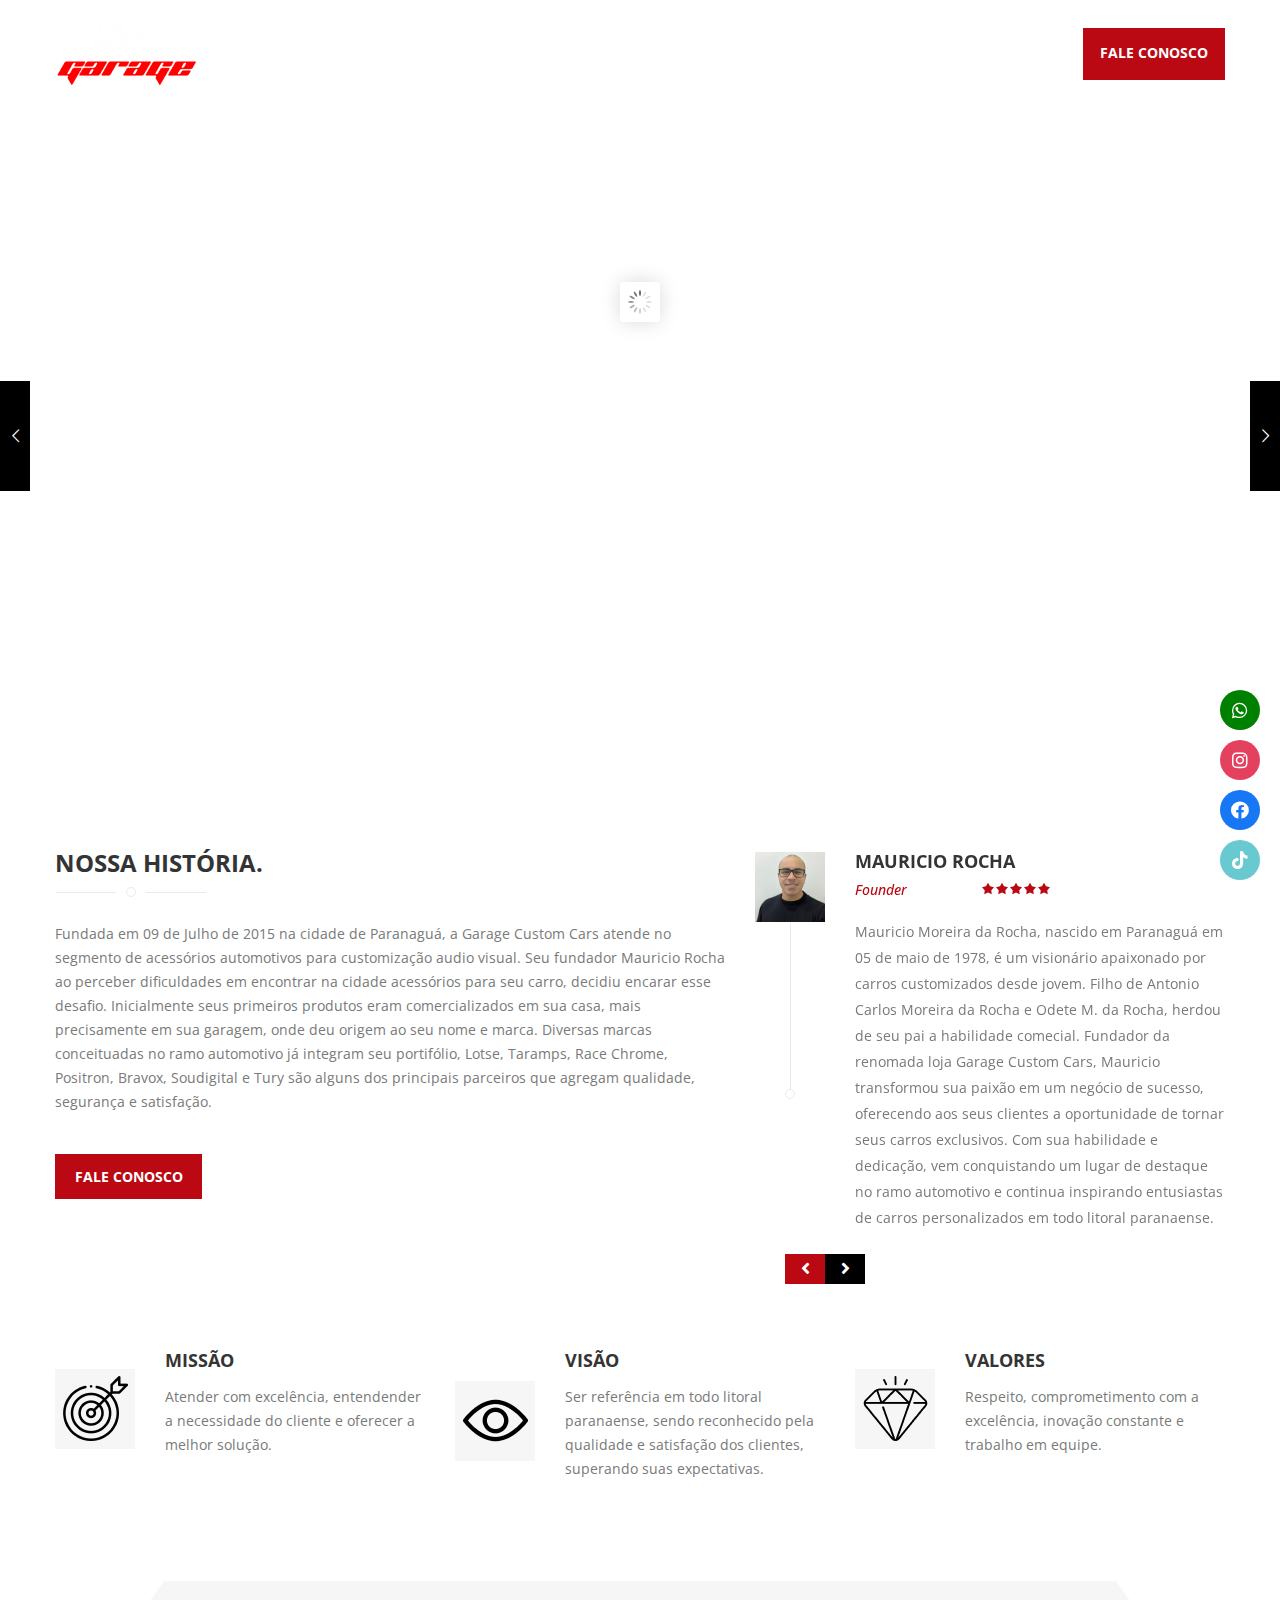
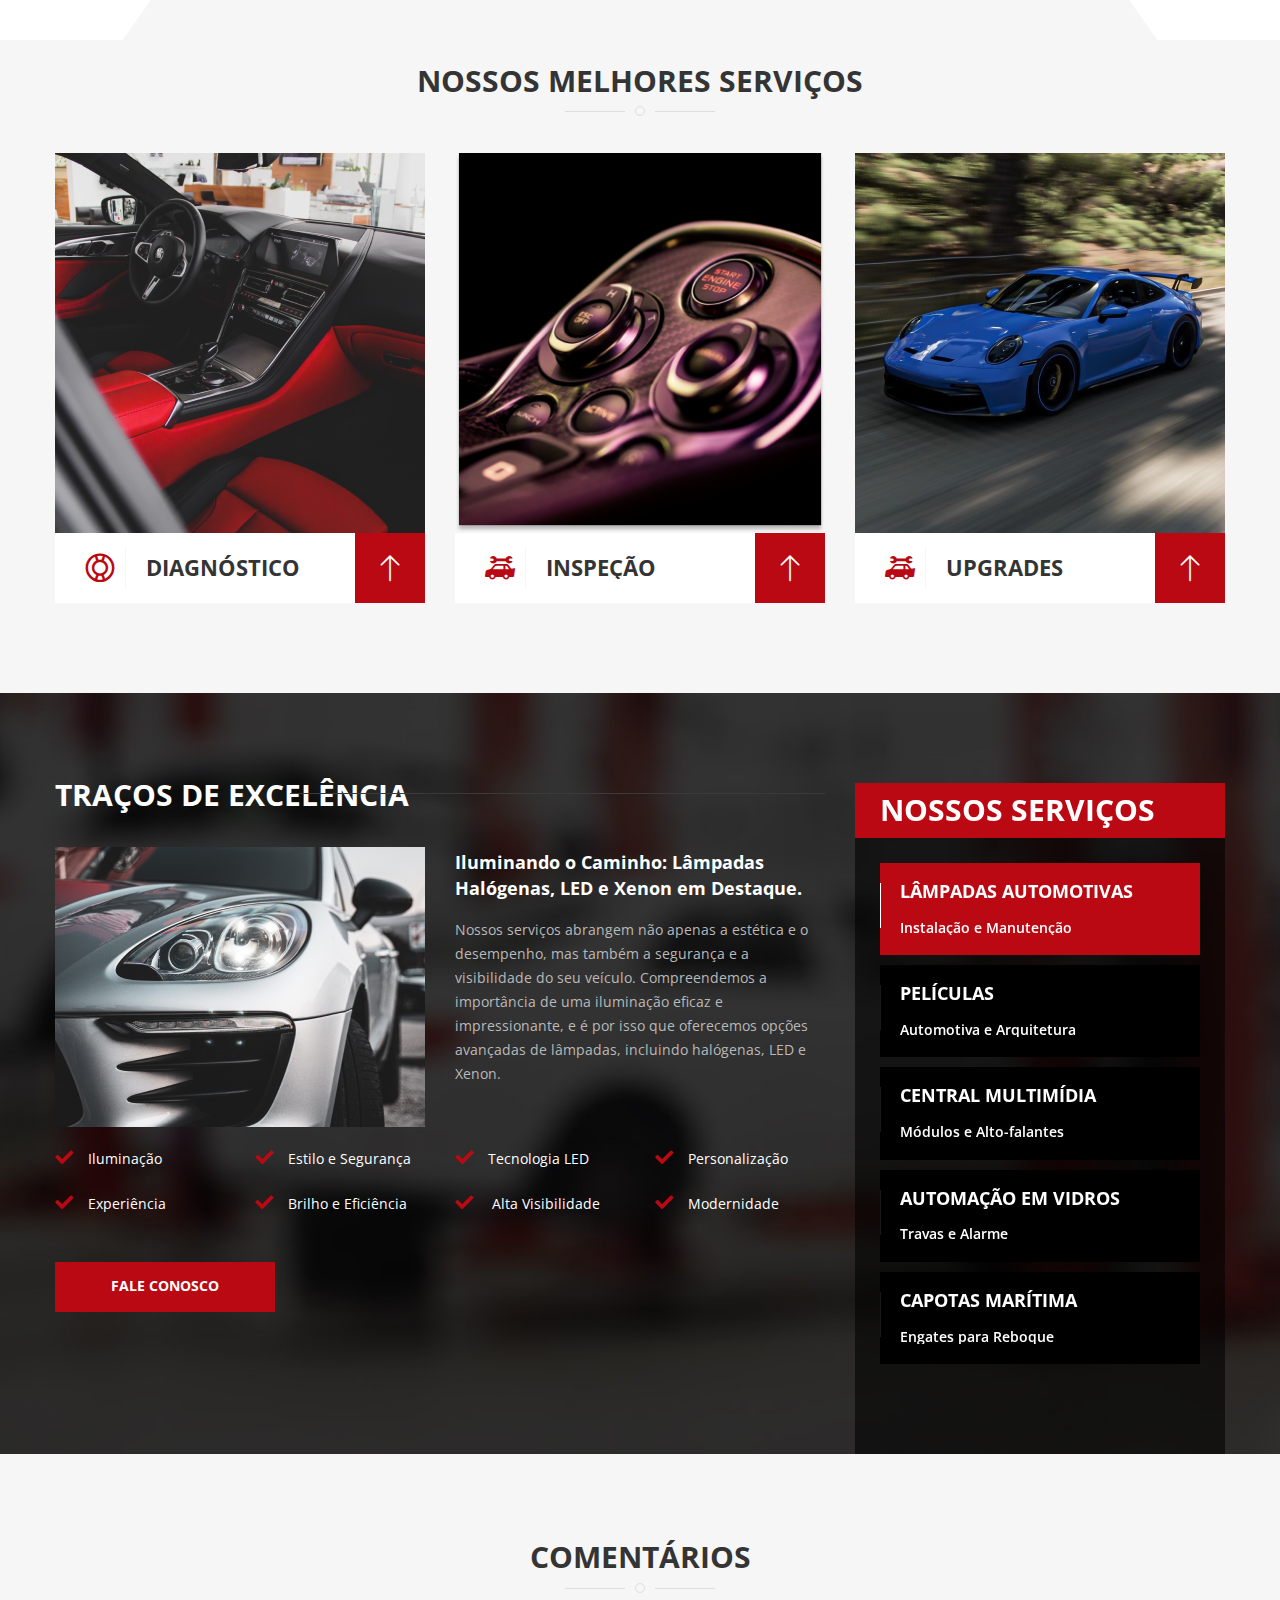
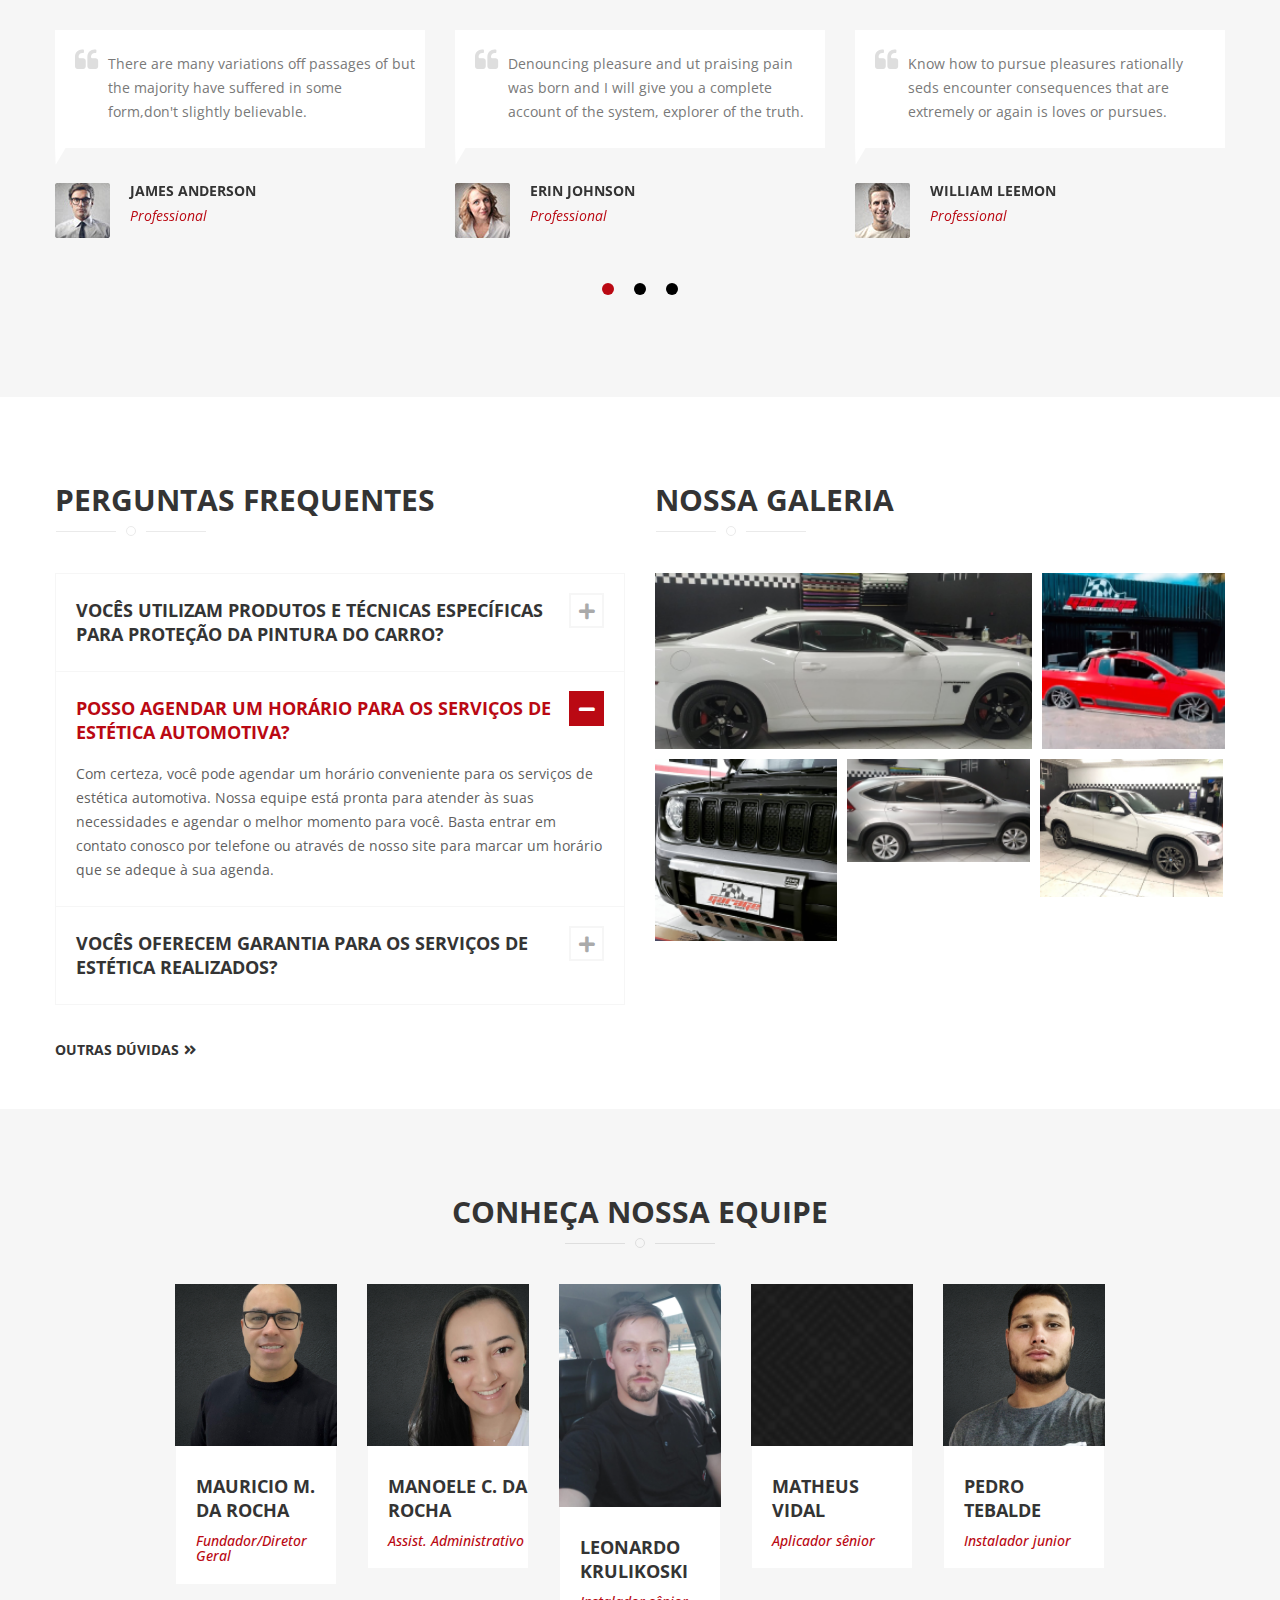
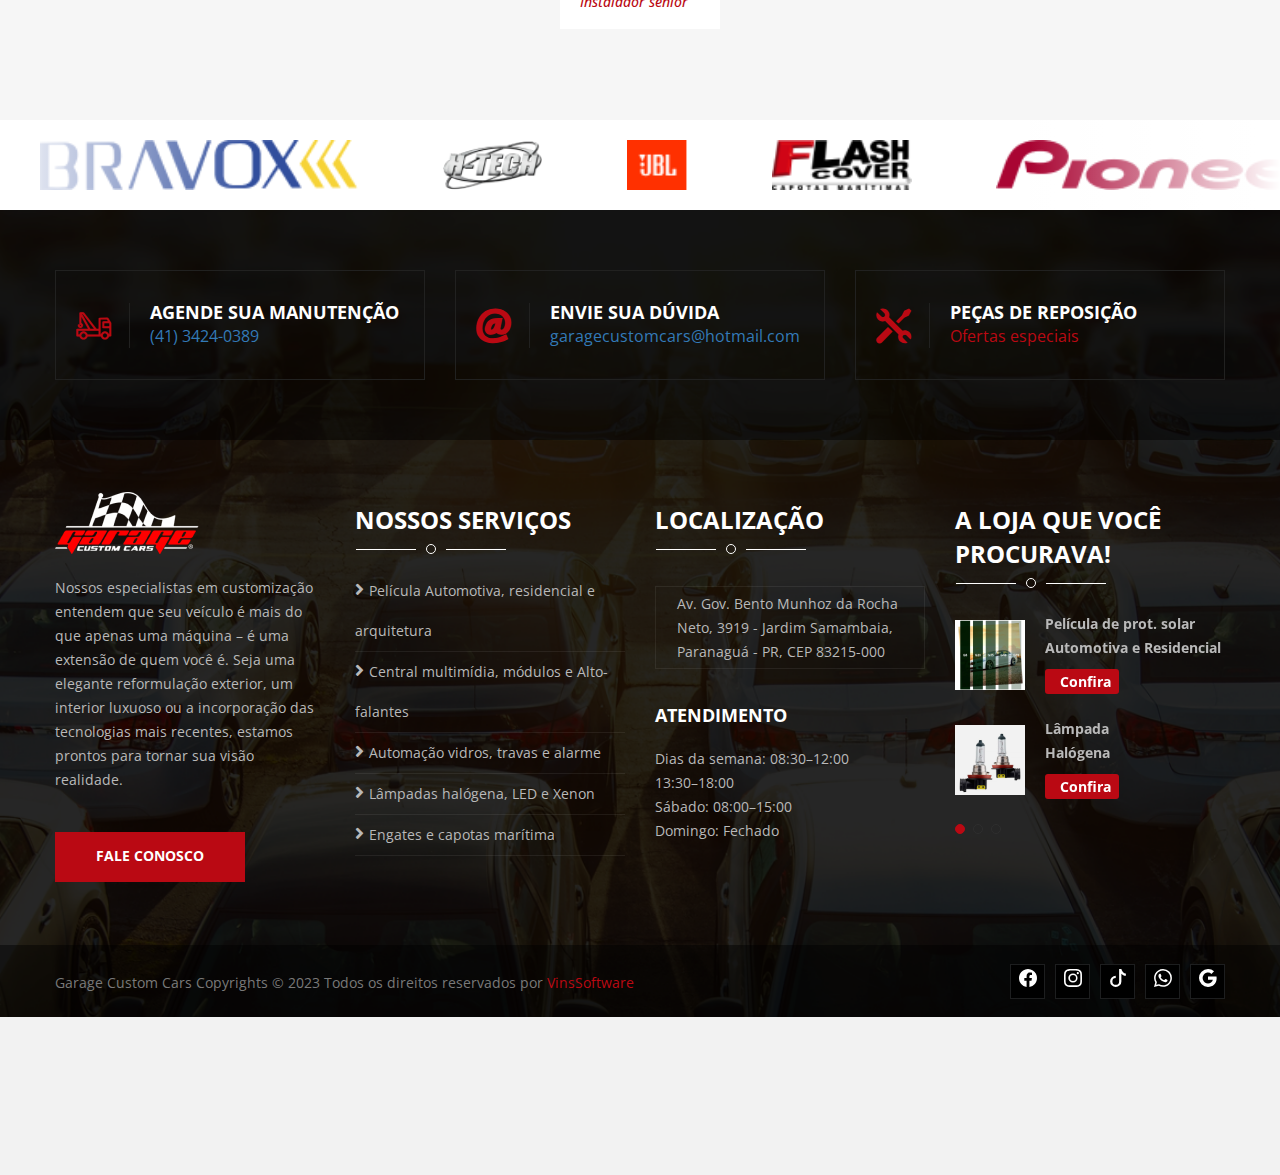
==== more.html @ 768ede22 "up" ====
<!DOCTYPE html>
<html lang="br-pt">
  <head>
    <meta charset="UTF-8" />
    <title>Garagem Custom Cars</title>
    <!-- responsive meta -->
    <meta name="viewport" content="width=device-width, initial-scale=1" />

    <!-- Favicon -->
    <link rel="icon" href="images/favicon-icon.png" type="image/x-icon" />

    <!-- master stylesheet -->
    <link rel="stylesheet" href="css/style.css" />
    <!-- responsive stylesheet -->
    <link rel="stylesheet" href="css/ZAoDEQuyqBsz.css" />

    <!-- CUSTOM CSS FILE -->
    <link rel="stylesheet" href="css/caOkCjW0rE1v.css" />

    <!-- Color css -->
    <link rel="stylesheet" id="jssDefault" href="css/9yPie7N2LPuk.css" />

    <!-- Incluindo a biblioteca FontAwesome -->
    <link
      rel="stylesheet"
      href="https://cdnjs.cloudflare.com/ajax/libs/font-awesome/5.15.3/css/all.min.css"
    />
  </head>

  <body>
    <!--Start header area-->
    <header class="main-header stricky">
      <nav class="header-lower navbar navbar-default">
        <div class="container">
          <!-- Brand and toggle get grouped for better mobile display -->
          <div class="navbar-header">
            <button
              type="button"
              class="navbar-toggle collapsed"
              data-toggle="collapse"
              data-target="#bs-example-navbar-collapse-1"
              aria-expanded="false"
            >
              <span class="sr-only">Toggle navigation</span>
              <span class="icon-bar"></span>
              <span class="icon-bar"></span>
              <span class="icon-bar"></span>
            </button>
            <a class="navbar-brand" href="index.html"
              ><img src="images/img_new/logo-customcar.png" alt="Awesome LOgo"
            /></a>
          </div>

          <!-- Collect the nav links, forms, and other content for toggling -->
          <div
            class="collapse navbar-collapse"
            id="bs-example-navbar-collapse-1"
          >
            <div class="appoinment navbar-right">
              <a
                target="_blank"
                href="https://api.whatsapp.com/send/?phone=554199783878&text=Quero+mais+informa%C3%A7%C3%B5es&type=phone_number&app_absent=0"
                >Fale conosco</a
              >
            </div>

            <ul class="nav navbar-nav navbar-right">
              <li>
                <a target="_blank" href="index.html"
                  >Home <span class="decor"></span
                ></a>
              </li>
              <li>
                <a href="#contact">Contato <span class="decor"></span></a>
              </li>
            </ul>
          </div>
        </div>
      </nav>
    </header>

    <!--End header area-->
    <section class="rev_slider_wrapper" id="home">
      <div class="rev_slider slider1" data-version="5.0">
        <ul>
          <!--Interior do carro ok -->
          <li
            data-transition="random"
            data-title="Wheel Installation"
            data-thumb="img/slides/1.jpg"
          >
            <img
              src="images/tTGgTYa4v9vA.jpg"
              alt=""
              width="1920"
              height="820"
              data-bgposition="center bottom"
              data-bgfit="cover"
              data-bgrepeat="no-repeat"
            />

            <div
              class="tp-caption tp-resizeme"
              data-x="left"
              data-hoffset="0"
              data-y="center"
              data-voffset="142"
              data-transform_idle="o:1;"
              data-transform_in="x:[-175%];y:0px;z:0;rX:0;rY:0;rZ:0;sX:1;sY:1;skX:0;skY:0;opacity:0.01;s:3000;e:Power3.easeOut;"
              data-transform_out="s:1000;e:Power3.easeInOut;s:1000;e:Power3.easeInOut;"
              data-mask_in="x:[100%];y:0;s:inherit;e:inherit;"
              data-splitin="none"
              data-splitout="none"
              data-start="500"
            >
              <div class="wheel-installation">
                <h3><a href="">Saiba mais</a></h3>
                <div class="rate">
                  <h1>____</h1>
                  <div class="doller-img">
                    <img src="#!" class="price-icon" alt="" />
                  </div>
                </div>
                <h1>central multimídia</h1>
                <span class="border"></span>
                <p>
                  Transforme sua experiência ao dirigir com a Central
                  Multimídia: <br />
                  Conectividade e Entretenimento em um só lugar.
                </p>
              </div>
            </div>
          </li>

          <!-- Farol ok -->

          <li
            data-transition="random"
            data-title="Auto Repair"
            data-thumb="img/slides/2.jpg"
          >
            <img
              src="images/img_new/farol.png"
              alt=""
              width="1920"
              height="820"
              data-bgposition="center"
              data-bgfit="cover"
              data-bgrepeat="no-repeat"
            />

            <div
              class="tp-caption tp-resizeme"
              data-x="center"
              data-hoffset="0"
              data-y="center"
              data-voffset="40"
              data-transform_idle="o:1;"
              data-transform_in="x:[-175%];y:0px;z:0;rX:0;rY:0;rZ:0;sX:1;sY:1;skX:0;skY:0;opacity:0.01;s:3000;e:Power3.easeOut;"
              data-transform_out="s:1000;e:Power3.easeInOut;s:1000;e:Power3.easeInOut;"
              data-mask_in="x:[100%];y:0;s:inherit;e:inherit;"
              data-splitin="none"
              data-splitout="none"
              data-start="500"
            >
              <span class="banner-h2"
                >Completo para iluminar o seu caminho.</span
              >
            </div>
            <div
              class="tp-caption tp-resizeme"
              data-x="center"
              data-hoffset="0"
              data-y="center"
              data-voffset="105"
              data-transform_idle="o:1;"
              data-transform_in="x:[-175%];y:0px;z:0;rX:0;rY:0;rZ:0;sX:1;sY:1;skX:0;skY:0;opacity:0.01;s:3000;e:Power3.easeOut;"
              data-transform_out="s:1000;e:Power3.easeInOut;s:1000;e:Power3.easeInOut;"
              data-mask_in="x:[100%];y:0;s:inherit;e:inherit;"
              data-splitin="none"
              data-splitout="none"
              data-start="1000"
            >
              <span class="banner-h1">Halógena, LED e Xenon</span>
            </div>
            <div
              class="tp-caption tp-resizeme"
              data-x="center"
              data-hoffset="0"
              data-y="center"
              data-voffset="170"
              data-transform_idle="o:1;"
              data-transform_in="x:[-175%];y:0px;z:0;rX:0;rY:0;rZ:0;sX:1;sY:1;skX:0;skY:0;opacity:0.01;s:3000;e:Power3.easeOut;"
              data-transform_out="s:1000;e:Power3.easeInOut;s:1000;e:Power3.easeInOut;"
              data-mask_in="x:[100%];y:0;s:inherit;e:inherit;"
              data-splitin="none"
              data-splitout="none"
              data-start="1500"
            >
              <span class="banner-border"></span> <span class="banner-h3"
                >segurança e visibilidade nas estradas</span
              > <span class="banner-border"></span>
            </div>
            <div
              class="tp-caption tp-resizeme"
              data-x="center"
              data-hoffset="0"
              data-y="center"
              data-voffset="235"
              data-transform_idle="o:1;"
              data-transform_in="x:[-175%];y:0px;z:0;rX:0;rY:0;rZ:0;sX:1;sY:1;skX:0;skY:0;opacity:0.01;s:3000;e:Power3.easeOut;"
              data-transform_out="s:1000;e:Power3.easeInOut;s:1000;e:Power3.easeInOut;"
              data-mask_in="x:[100%];y:0;s:inherit;e:inherit;"
              data-splitin="none"
              data-splitout="none"
              data-start="2000"
            >
              <a href="#" class="aut-cr-btn">Saiba Mais</a>
            </div>
          </li>

          <!-- Pelicula ok -->

          <li
            data-transition="random"
            data-title="Full Checkup"
            data-thumb="img/slides/3.jpg"
          >
            <img
              src="images/img_new/film.png"
              alt=""
              width="1920"
              height="820"
              data-bgposition="center bottom"
              data-bgfit="cover"
              data-bgrepeat="no-repeat"
            />

            <div
              class="tp-caption tp-resizeme"
              data-x="right"
              data-hoffset="0"
              data-y="center"
              data-voffset="142"
              data-transform_idle="o:1;"
              data-transform_in="x:[-175%];y:0px;z:0;rX:0;rY:0;rZ:0;sX:1;sY:1;skX:0;skY:0;opacity:0.01;s:3000;e:Power3.easeOut;"
              data-transform_out="s:1000;e:Power3.easeInOut;s:1000;e:Power3.easeInOut;"
              data-mask_in="x:[100%];y:0;s:inherit;e:inherit;"
              data-splitin="none"
              data-splitout="none"
              data-start="500"
            >
              <div class="wheel-installation">
                <h3><a href="">Saiba mais</a></h3>
                <div class="rate">
                  <h1>___</h1>
                  <div class="doller-img">
                    <img src="#!" class="price-icon" alt="" />
                  </div>
                </div>
                <h1>Películas</h1>
                <span class="border"></span>
                <p>
                  As películas de proteção solar são revestimentos finos <br />
                  aplicados em vidros para reduzir a entrada de calor e a
                  intensidade dos raios solares.
                </p>
              </div>
            </div>
          </li>

          <!-- PAINEL CONTA GIRO -->

          <li
            data-transition="random"
            data-title="Auto Repair"
            data-thumb="img/slides/2.jpg"
          >
            <img
              src="images/img_new/conta-giro.png"
              alt=""
              width="1920"
              height="820"
              data-bgposition="center"
              data-bgfit="cover"
              data-bgrepeat="no-repeat"
            />

            <div
              class="tp-caption tp-resizeme"
              data-x="center"
              data-hoffset="0"
              data-y="center"
              data-voffset="40"
              data-transform_idle="o:1;"
              data-transform_in="x:[-175%];y:0px;z:0;rX:0;rY:0;rZ:0;sX:1;sY:1;skX:0;skY:0;opacity:0.01;s:3000;e:Power3.easeOut;"
              data-transform_out="s:1000;e:Power3.easeInOut;s:1000;e:Power3.easeInOut;"
              data-mask_in="x:[100%];y:0;s:inherit;e:inherit;"
              data-splitin="none"
              data-splitout="none"
              data-start="500"
            >
              <span class="banner-h2">Veículos de alta performance</span>
            </div>
            <div
              class="tp-caption tp-resizeme"
              data-x="center"
              data-hoffset="0"
              data-y="center"
              data-voffset="105"
              data-transform_idle="o:1;"
              data-transform_in="x:[-175%];y:0px;z:0;rX:0;rY:0;rZ:0;sX:1;sY:1;skX:0;skY:0;opacity:0.01;s:3000;e:Power3.easeOut;"
              data-transform_out="s:1000;e:Power3.easeInOut;s:1000;e:Power3.easeInOut;"
              data-mask_in="x:[100%];y:0;s:inherit;e:inherit;"
              data-splitin="none"
              data-splitout="none"
              data-start="1000"
            >
              <span class="banner-h1">potência e excelência</span>
            </div>
            <div
              class="tp-caption tp-resizeme"
              data-x="center"
              data-hoffset="0"
              data-y="center"
              data-voffset="170"
              data-transform_idle="o:1;"
              data-transform_in="x:[-175%];y:0px;z:0;rX:0;rY:0;rZ:0;sX:1;sY:1;skX:0;skY:0;opacity:0.01;s:3000;e:Power3.easeOut;"
              data-transform_out="s:1000;e:Power3.easeInOut;s:1000;e:Power3.easeInOut;"
              data-mask_in="x:[100%];y:0;s:inherit;e:inherit;"
              data-splitin="none"
              data-splitout="none"
              data-start="1500"
            >
              <span class="banner-border"></span> <span class="banner-h3"
                >em perfeita harmonia</span
              > <span class="banner-border"></span>
            </div>
            <div
              class="tp-caption tp-resizeme"
              data-x="center"
              data-hoffset="0"
              data-y="center"
              data-voffset="235"
              data-transform_idle="o:1;"
              data-transform_in="x:[-175%];y:0px;z:0;rX:0;rY:0;rZ:0;sX:1;sY:1;skX:0;skY:0;opacity:0.01;s:3000;e:Power3.easeOut;"
              data-transform_out="s:1000;e:Power3.easeInOut;s:1000;e:Power3.easeInOut;"
              data-mask_in="x:[100%];y:0;s:inherit;e:inherit;"
              data-splitin="none"
              data-splitout="none"
              data-start="2000"
            >
              <a href="#" class="aut-cr-btn">Saiba Mais</a>
            </div>
          </li>

          <!-- Estética -->

          <li
            data-transition="random"
            data-title="Full Checkup"
            data-thumb="img/slides/3.jpg"
          >
            <img
              src="images/img_new/estetica.png"
              alt=""
              width="1920"
              height="820"
              data-bgposition="center bottom"
              data-bgfit="cover"
              data-bgrepeat="no-repeat"
            />

            <div
              class="tp-caption tp-resizeme"
              data-x="right"
              data-hoffset="0"
              data-y="center"
              data-voffset="142"
              data-transform_idle="o:1;"
              data-transform_in="x:[-175%];y:0px;z:0;rX:0;rY:0;rZ:0;sX:1;sY:1;skX:0;skY:0;opacity:0.01;s:3000;e:Power3.easeOut;"
              data-transform_out="s:1000;e:Power3.easeInOut;s:1000;e:Power3.easeInOut;"
              data-mask_in="x:[100%];y:0;s:inherit;e:inherit;"
              data-splitin="none"
              data-splitout="none"
              data-start="500"
            >
              <div class="wheel-installation">
                <h3><a href="">Saiba mais</a></h3>
                <div class="rate">
                  <h1>___</h1>
                  <div class="doller-img">
                    <img src="#!" class="price-icon" alt="" />
                  </div>
                </div>
                <h1>Estética e limpeza</h1>
                <span class="border"></span>
                <p>
                  Nos cuidados automotivos, a sinergia entre estética e limpeza,
                  <br />
                  aliada à minuciosa higienização, resulta em veículos que não
                  <br />
                  apenas brilham visualmente, mas também proporcionam um <br />
                  ambiente saudável e agradável para todos.
                </p>
              </div>
            </div>
          </li>
        </ul>
      </div>
    </section>

    <!--Sobre nós-->
    <section class="quality-service-area" id="sobrenos">
      <div class="container">
        <div class="row">
          <div class="col-md-7">
            <div class="service-content">
              <div class="sec-title text-left">
                <h2>Nossa história.</h2>
                <span class="decor"></span>
              </div>
              <p>
                Fundada em 09 de Julho de 2015 na cidade de Paranaguá, a Garage
                Custom Cars atende no segmento de acessórios automotivos para
                customização audio visual. Seu fundador Mauricio Rocha ao
                perceber dificuldades em encontrar na cidade acessórios para seu
                carro, decidiu encarar esse desafio. Inicialmente seus primeiros
                produtos eram comercializados em sua casa, mais precisamente em
                sua garagem, onde deu origem ao seu nome e marca. Diversas
                marcas conceituadas no ramo automotivo já integram seu
                portifólio, Lotse, Taramps, Race Chrome, Positron, Bravox,
                Soudigital e Tury são alguns dos principais parceiros que
                agregam qualidade, segurança e satisfação.
              </p>
              <a
                class="aut-cr-btn"
                target="_blank"
                href="https://api.whatsapp.com/send/?phone=554199783878&text=Quero+mais+informa%C3%A7%C3%B5es&type=phone_number&app_absent=0"
                >Fale conosco</a
              >
            </div>
          </div>
          <div class="col-md-5">
            <div class="service-client-carousel">
              <div
                id="service-client-carousel"
                class="carousel slide"
                data-ride="carousel"
              >
                <div class="carousel-inner" role="listbox">
                  <!--Start single item-->
                  <div class="item active">
                    <div class="single-item">
                      <div class="img-holder">
                        <img
                          src="images/INThuFJwpyKN.jpg"
                          alt="Awesome Image"
                        />
                        <span class="line"></span>
                      </div>
                      <div class="content">
                        <h3>Mauricio Rocha</h3>
                        <div class="info-box clearfix">
                          <h6>Founder</h6>
                          <div class="rating">
                            <ul>
                              <li><span class="flaticon-favorite"></span></li>
                              <li><span class="flaticon-favorite"></span></li>
                              <li><span class="flaticon-favorite"></span></li>
                              <li><span class="flaticon-favorite"></span></li>
                              <li><span class="flaticon-favorite"></span></li>
                            </ul>
                          </div>
                        </div>
                        <p>
                          Mauricio Moreira da Rocha, nascido em Paranaguá em 05
                          de maio de 1978, é um visionário apaixonado por carros
                          customizados desde jovem. Filho de Antonio Carlos
                          Moreira da Rocha e Odete M. da Rocha, herdou de seu
                          pai a habilidade comecial. Fundador da renomada loja
                          Garage Custom Cars, Mauricio transformou sua paixão em
                          um negócio de sucesso, oferecendo aos seus clientes a
                          oportunidade de tornar seus carros exclusivos. Com sua
                          habilidade e dedicação, vem conquistando um lugar de
                          destaque no ramo automotivo e continua inspirando
                          entusiastas de carros personalizados em todo litoral
                          paranaense.
                        </p>
                      </div>
                    </div>
                  </div>
                  <!--End single item-->
                  <!--Start single item
                  <div class="item">
                    <div class="single-item">
                      <div class="img-holder">
                        <img
                          src="images/INThuFJwpyKN.jpg"
                          alt="Awesome Image"
                        />
                        <span class="line"></span>
                      </div>
                      <div class="content">
                        <h3>Swaan Richard</h3>
                        <div class="info-box clearfix">
                          <h6>Co Founder, BMW</h6>
                          <div class="rating">
                            <ul>
                              <li><span class="flaticon-favorite"></span></li>
                              <li><span class="flaticon-favorite"></span></li>
                              <li><span class="flaticon-favorite"></span></li>
                              <li><span class="flaticon-favorite"></span></li>
                              <li><span class="flaticon-favorite-1"></span></li>
                            </ul>
                          </div>
                        </div>
                        <p>
                          How to pursue pleasure ratiio encounter consequences
                          thats are nor is pursues thereanyone ut who loves or
                          or to obtain pain of itself, because ut it is pain,
                          but because occasionally ut quaerat voluptatem ut sed
                          enim ad minima veniam exercitationem ullam.
                        </p>
                      </div>
                    </div>
                  </div>-->
                  <!--End single item-->
                  <div class="button">
                    <a
                      class="left testimonial-control"
                      href="#service-client-carousel"
                      role="button"
                      data-slide="prev"
                      ><i class="fa fa-angle-left" aria-hidden="true"></i
                    ></a>
                    <a
                      class="right testimonial-control"
                      href="#service-client-carousel"
                      role="button"
                      data-slide="next"
                      ><i class="fa fa-angle-right" aria-hidden="true"></i
                    ></a>
                  </div>
                </div>
              </div>
            </div>
          </div>
        </div>
      </div>
    </section>
    <!--End Sobre nós-->
    <!--Start trusted service area-->
    <section class="trusted-service-area">
      <div class="container">
        <div class="row">
          <!--Start single item-->
          <div class="col-md-4 col-sm-12 col-xs-12">
            <div class="single-item">
              <div class="icon-holder">
                <img src="images/missao.png" alt="" />
              </div>
              <div class="content">
                <h3>MISSÃO</h3>
                <p>
                  Atender com excelência, entendender a necessidade do cliente e
                  oferecer a melhor solução.
                </p>
              </div>
            </div>
          </div>
          <!--End single item-->
          <!--Start single item-->
          <div class="col-md-4 col-sm-12 col-xs-12">
            <div class="single-item">
              <div class="icon-holder">
                <img src="images/visao.png" alt="" />
              </div>
              <div class="content">
                <h3>VISÃO</h3>
                <p>
                  Ser referência em todo litoral paranaense, sendo reconhecido
                  pela qualidade e satisfação dos clientes, superando suas
                  expectativas.
                </p>
              </div>
            </div>
          </div>
          <!--End single item-->
          <!--Start single item-->
          <div class="col-md-4 col-sm-12 col-xs-12">
            <div class="single-item">
              <div class="icon-holder">
                <img src="images/valores.png" alt="" />
              </div>
              <div class="content">
                <h3>VALORES</h3>
                <p>
                  Respeito, comprometimento com a excelência, inovação constante
                  e trabalho em equipe.
                </p>
              </div>
            </div>
          </div>
          <!--End single item-->
        </div>
      </div>
    </section>
    <!--End trusted service area-->
    <!--Start best service area-->
    <section class="best-service-area" id="services">
      <div class="container">
        <div class="row">
          <div class="col-md-12">
            <div class="top-bg"></div>
          </div>
        </div>
        <div id="service" class="sec-title large-title text-center">
          <h2>Nossos melhores serviços</h2>
          <span class="decor"></span>
        </div>
        <div class="row our-best-service-items">
          <!--Start single item-->
          <div class="col-md-4 col-sm-6 col-xs-12">
            <div class="single-item">
              <div class="img-holder">
                <img src="images/tSpEUlasXvq3.jpg" alt="Awesome Image" />
              </div>
              <div class="overlay">
                <div class="img-holder">
                  <img src="images/MKMthn9cxHOL.jpg" alt="Awesome Image" />
                </div>
                <!-- /.img-holder -->
                <div class="icon-holder">
                  <span class="flaticon-float"></span>
                </div>
                <div class="content">
                  <h3>DIAGNÓSTICO</h3>
                  <p>
                    Cada detalhe é levado em consideração para garantir que o
                    resultado final seja não apenas esteticamente deslumbrante,
                    mas também funcional e seguro.
                  </p>
                </div>
              </div>
              <div class="title clearfix">
                <div class="icon-holder">
                  <span class="flaticon-float"></span>
                </div>
                <h3>DIAGNÓSTICO</h3>
                <div class="go-top-icon">
                  <a href="#"><span class="flaticon-up-arrow"></span></a>
                </div>
              </div>
            </div>
          </div>
          <!--End single item-->
          <!--Start single item-->
          <div class="col-md-4 col-sm-6 col-xs-12">
            <div class="single-item">
              <div class="img-holder">
                <img src="images/6KAIETyCGB0R.jpg" alt="Awesome Image" />
              </div>
              <div class="overlay">
                <div class="img-holder">
                  <img src="images/kTxPkR0a1M61.jpg" alt="Awesome Image" />
                </div>
                <!-- /.img-holder -->
                <div class="icon-holder">
                  <span class="flaticon-car-service"></span>
                </div>
                <div class="content">
                  <h3>Inspeção</h3>
                  <p>
                    A inspeção minuciosa é o coração do nosso trabalho. Cada
                    componente, desde a carroceria até o sistema de escape, é
                    examinado com cuidado artesanal.
                  </p>
                </div>
              </div>
              <div class="title clearfix">
                <div class="icon-holder">
                  <span class="flaticon-car-service"></span>
                </div>
                <h3>Inspeção</h3>
                <div class="go-top-icon">
                  <a href="#"><span class="flaticon-up-arrow"></span></a>
                </div>
              </div>
            </div>
          </div>
          <!--End single item-->
          <!--Start single item-->
          <div class="col-md-4 col-sm-12 col-xs-12">
            <div class="single-item middle">
              <div class="img-holder">
                <img src="images/SDKA1Agjdwda.jpg" alt="Awesome Image" />
              </div>
              <div class="overlay">
                <div class="img-holder">
                  <img src="images/FImfOGiNTHPt.jpg" alt="Awesome Image" />
                </div>
                <!-- /.img-holder -->
                <div class="icon-holder">
                  <span class="flaticon-technology"></span>
                </div>
                <div class="content">
                  <h3>Upgrades</h3>
                  <p>
                    Aqui na nossa loja, a customização de carros vai além da
                    estética; é sobre evocar emoções. Nossos upgrades são
                    projetados para inspirar e elevar a experiência de condução.
                  </p>
                </div>
              </div>
              <div class="title clearfix">
                <div class="icon-holder">
                  <span class="flaticon-car-service"></span>
                </div>
                <h3>Upgrades</h3>
                <div class="go-top-icon">
                  <a href="#"><span class="flaticon-up-arrow"></span></a>
                </div>
              </div>
            </div>
          </div>
          <!--End single item-->
        </div>
      </div>
    </section>
    <!--End best service area-->
    <!--Start wheel work area-->
    <section class="wheel-work-area">
      <div class="container">
        <div class="row">
          <div class="col-lg-8 col-md-7 col-sm-6 col-xs-12">
            <div class="wheel-work-left">
              <div class="title">
                <h1>Traços de Excelência</h1>
              </div>
              <div class="tab-content">
                <!--Start single tab pane-->

                <!-- Lampadas -->
                <div class="tab-pane fade in active" id="wheelworks">
                  <div class="row">
                    <div class="col-lg-6 col-md-12 col-sm-12 col-xs-12">
                      <div class="img-holder">
                        <img
                          src="images/AkbfvDiBslNT.jpg"
                          alt="Awesome Image"
                        />
                      </div>
                    </div>
                    <div class="col-lg-6 col-md-12 col-sm-12 col-xs-12">
                      <div class="content">
                        <h3>
                          Iluminando o Caminho: Lâmpadas Halógenas, LED e Xenon
                          em Destaque.
                        </h3>
                        <p>
                          Nossos serviços abrangem não apenas a estética e o
                          desempenho, mas também a segurança e a visibilidade do
                          seu veículo. Compreendemos a importância de uma
                          iluminação eficaz e impressionante, e é por isso que
                          oferecemos opções avançadas de lâmpadas, incluindo
                          halógenas, LED e Xenon.
                        </p>
                      </div>
                    </div>
                  </div>
                  <div class="row">
                    <!--Start single list item-->
                    <div class="col-lg-3 col-md-6 col-sm-8">
                      <div class="single-list-item">
                        <ul>
                          <li>
                            <i class="fa fa-check" aria-hidden="true"></i
                            >Iluminação
                          </li>
                          <li>
                            <i class="fa fa-check" aria-hidden="true"></i
                            >Experiência
                          </li>
                        </ul>
                      </div>
                    </div>
                    <!--End single list item-->
                    <!--Start single list item-->
                    <div class="col-lg-3 col-md-6 col-sm-8">
                      <div class="single-list-item">
                        <ul>
                          <li>
                            <i class="fa fa-check" aria-hidden="true"></i>Estilo
                            e Segurança
                          </li>
                          <li>
                            <i class="fa fa-check" aria-hidden="true"></i>Brilho
                            e Eficiência
                          </li>
                        </ul>
                      </div>
                    </div>
                    <!--End single list item-->
                    <!--Start single list item-->
                    <div class="col-lg-3 col-md-6 col-sm-8">
                      <div class="single-list-item">
                        <ul>
                          <li>
                            <i class="fa fa-check" aria-hidden="true"></i
                            >Tecnologia LED
                          </li>
                          <li>
                            <i class="fa fa-check" aria-hidden="true"></i>
                            Alta Visibilidade
                          </li>
                        </ul>
                      </div>
                    </div>
                    <!--End single list item-->
                    <!--Start single list item-->
                    <div class="col-lg-3 col-md-6 col-sm-8">
                      <div class="single-list-item">
                        <ul>
                          <li>
                            <i class="fa fa-check" aria-hidden="true"></i
                            >Personalização
                          </li>
                          <li>
                            <i class="fa fa-check" aria-hidden="true"></i
                            >Modernidade
                          </li>
                        </ul>
                      </div>
                    </div>
                    <!--End single list item-->
                  </div>
                  <div class="button">
                    <a
                      target="_blank"
                      class="aut-cr-btn"
                      href="https://api.whatsapp.com/send/?phone=554199783878&text=Quero+mais+informa%C3%A7%C3%B5es&type=phone_number&app_absent=0"
                      >fale conosco</a
                    >
                  </div>
                </div>
                <!--End single tab pane-->
                <!--Start single tab pane-->
                <div class="tab-pane fade" id="airconditioner">
                  <div class="row">
                    <div class="col-lg-6 col-md-12 col-sm-12 col-xs-12">
                      <div class="img-holder">
                        <img
                          src="images/zMCtz0kRqI0z.jpg"
                          alt="Awesome Image"
                        />
                      </div>
                    </div>
                    <div class="col-lg-6 col-md-12 col-sm-12 col-xs-12">
                      <div class="content">
                        <h3>Elevando o Conforto e Estilo com Películas.</h3>
                        <p>
                          Em meio às demandas modernas por conforto, privacidade
                          e personalização, as películas automotivas emergem
                          como uma solução versátil, proporcionando uma série de
                          benefícios cruciais para a sua experiência de
                          condução. Combinando proteção solar, privacidade e
                          estética, essas películas são mais do que um simples
                          acessório – são um investimento em uma jornada
                          automotiva melhor.
                        </p>
                      </div>
                    </div>
                  </div>
                  <div class="row">
                    <!--Start single list item-->
                    <div class="col-lg-3 col-md-6 col-sm-8">
                      <div class="single-list-item">
                        <ul>
                          <li>
                            <i class="fa fa-check" aria-hidden="true"></i
                            >Proteção Solar
                          </li>
                          <li>
                            <i class="fa fa-check" aria-hidden="true"></i
                            >Privacidade Garantida
                          </li>
                        </ul>
                      </div>
                    </div>
                    <!--End single list item-->
                    <!--Start single list item-->
                    <div class="col-lg-3 col-md-6 col-sm-8">
                      <div class="single-list-item">
                        <ul>
                          <li>
                            <i class="fa fa-check" aria-hidden="true"></i>Estilo
                            Personalizado
                          </li>
                          <li>
                            <i class="fa fa-check" aria-hidden="true"></i
                            >Condução Confortável
                          </li>
                        </ul>
                      </div>
                    </div>
                    <!--End single list item-->
                    <!--Start single list item-->
                    <div class="col-lg-3 col-md-6 col-sm-8">
                      <div class="single-list-item">
                        <ul>
                          <li>
                            <i class="fa fa-check" aria-hidden="true"></i
                            >Interior Preservado
                          </li>
                          <li>
                            <i class="fa fa-check" aria-hidden="true"></i
                            >Temperatura Controlada
                          </li>
                        </ul>
                      </div>
                    </div>
                    <!--End single list item-->
                    <!--Start single list item-->
                    <div class="col-lg-3 col-md-6 col-sm-8">
                      <div class="single-list-item">
                        <ul>
                          <li>
                            <i class="fa fa-check" aria-hidden="true"></i
                            >Ambiente Acolhedor
                          </li>
                          <li>
                            <i class="fa fa-check" aria-hidden="true"></i
                            >Visibilidade Melhorada
                          </li>
                        </ul>
                      </div>
                    </div>
                    <!--End single list item-->
                  </div>
                  <div class="button">
                    <a
                      target="_blank"
                      class="aut-cr-btn"
                      href="https://api.whatsapp.com/send/?phone=554199783878&text=Quero+mais+informa%C3%A7%C3%B5es&type=phone_number&app_absent=0"
                      >fale conosco</a
                    >
                  </div>
                </div>
                <!--End single tab pane-->
                <!--Start single tab pane-->
                <div class="tab-pane fade" id="painting-works">
                  <div class="row">
                    <div class="col-lg-6 col-md-12 col-sm-12 col-xs-12">
                      <div class="img-holder">
                        <img
                          src="images/BFSFTV6NQyNT.jpg"
                          alt="Awesome Image"
                        />
                      </div>
                    </div>
                    <div class="col-lg-6 col-md-12 col-sm-12 col-xs-12">
                      <div class="content">
                        <h3>
                          Gerando uma Experiência Automotiva: Central
                          Multimídia, Módulos e Alto-Falantes
                        </h3>
                        <p>
                          No coração da moderna interação veicular, a central
                          multimídia automotiva se destaca como um centro de
                          conectividade, entretenimento e conveniência.
                          Combinando tecnologia avançada, módulos especializados
                          e alto-falantes de qualidade, estamos redefinindo a
                          maneira como você vive cada momento ao volante.
                        </p>
                      </div>
                    </div>
                  </div>
                  <div class="row">
                    <!--Start single list item-->
                    <div class="col-lg-3 col-md-6 col-sm-8">
                      <div class="single-list-item">
                        <ul>
                          <li>
                            <i class="fa fa-check" aria-hidden="true"></i
                            >Conectividade
                          </li>
                          <li>
                            <i class="fa fa-check" aria-hidden="true"></i
                            >Integração
                          </li>
                        </ul>
                      </div>
                    </div>
                    <!--End single list item-->
                    <!--Start single list item-->
                    <div class="col-lg-3 col-md-6 col-sm-8">
                      <div class="single-list-item">
                        <ul>
                          <li>
                            <i class="fa fa-check" aria-hidden="true"></i
                            >Personalização
                          </li>
                          <li>
                            <i class="fa fa-check" aria-hidden="true"></i
                            >Tecnologia
                          </li>
                        </ul>
                      </div>
                    </div>
                    <!--End single list item-->
                    <!--Start single list item-->
                    <div class="col-lg-3 col-md-6 col-sm-8">
                      <div class="single-list-item">
                        <ul>
                          <li>
                            <i class="fa fa-check" aria-hidden="true"></i
                            >Entretenimento
                          </li>
                          <li>
                            <i class="fa fa-check" aria-hidden="true"></i
                            >Controle
                          </li>
                        </ul>
                      </div>
                    </div>
                    <!--End single list item-->
                    <!--Start single list item-->
                    <div class="col-lg-3 col-md-6 col-sm-8">
                      <div class="single-list-item">
                        <ul>
                          <li>
                            <i class="fa fa-check" aria-hidden="true"></i>Som
                          </li>
                          <li>
                            <i class="fa fa-check" aria-hidden="true"></i
                            >Fidelidade
                          </li>
                        </ul>
                      </div>
                    </div>
                    <!--End single list item-->
                  </div>
                  <div class="button">
                    <a
                      target="_blank"
                      class="aut-cr-btn"
                      href="https://api.whatsapp.com/send/?phone=554199783878&text=Quero+mais+informa%C3%A7%C3%B5es&type=phone_number&app_absent=0"
                      >fale conosco</a
                    >
                  </div>
                </div>
                <!--End single tab pane-->
                <!--Start single tab pane-->
                <div class="tab-pane fade" id="water-service">
                  <div class="row">
                    <div class="col-lg-6 col-md-12 col-sm-12 col-xs-12">
                      <div class="img-holder">
                        <img
                          src="images/pY8h3zC22t9o.jpg"
                          alt="Awesome Image"
                        />
                      </div>
                    </div>
                    <div class="col-lg-6 col-md-12 col-sm-12 col-xs-12">
                      <div class="content">
                        <h3>
                          Eficiência e Segurança Elevadas: Automação de Vidros,
                          Travas e Alarme em Carro
                        </h3>
                        <p>
                          No cenário automotivo contemporâneo, a automação de
                          vidros, travas e alarme se destaca como uma tríade
                          essencial que une comodidade e segurança. Esses
                          sistemas inovadores não apenas transformam a maneira
                          como interagimos com nossos veículos, mas também
                          oferecem uma camada adicional de proteção que redefine
                          a experiência de condução.
                        </p>
                      </div>
                    </div>
                  </div>
                  <div class="row">
                    <!--Start single list item-->
                    <div class="col-lg-3 col-md-6 col-sm-8">
                      <div class="single-list-item">
                        <ul>
                          <li>
                            <i class="fa fa-check" aria-hidden="true"></i
                            >Conveniência
                          </li>
                          <li>
                            <i class="fa fa-check" aria-hidden="true"></i
                            >Segurança
                          </li>
                        </ul>
                      </div>
                    </div>
                    <!--End single list item-->
                    <!--Start single list item-->
                    <div class="col-lg-3 col-md-6 col-sm-8">
                      <div class="single-list-item">
                        <ul>
                          <li>
                            <i class="fa fa-check" aria-hidden="true"></i
                            >Interatividade
                          </li>
                          <li>
                            <i class="fa fa-check" aria-hidden="true"></i
                            >Proteção
                          </li>
                        </ul>
                      </div>
                    </div>
                    <!--End single list item-->
                    <!--Start single list item-->
                    <div class="col-lg-3 col-md-6 col-sm-8">
                      <div class="single-list-item">
                        <ul>
                          <li>
                            <i class="fa fa-check" aria-hidden="true"></i
                            >Eficiência
                          </li>
                          <li>
                            <i class="fa fa-check" aria-hidden="true"></i
                            >Tranquilidade
                          </li>
                        </ul>
                      </div>
                    </div>
                    <!--End single list item-->
                    <!--Start single list item-->
                    <div class="col-lg-3 col-md-6 col-sm-8">
                      <div class="single-list-item">
                        <ul>
                          <li>
                            <i class="fa fa-check" aria-hidden="true"></i
                            >Inovação
                          </li>
                          <li>
                            <i class="fa fa-check" aria-hidden="true"></i
                            >Controle
                          </li>
                        </ul>
                      </div>
                    </div>
                    <!--End single list item-->
                  </div>
                  <div class="button">
                    <a
                      target="_blank"
                      class="aut-cr-btn"
                      href="https://api.whatsapp.com/send/?phone=554199783878&text=Quero+mais+informa%C3%A7%C3%B5es&type=phone_number&app_absent=0"
                      >fale conosco</a
                    >
                  </div>
                </div>
                <!--End single tab pane-->
                <!--Start single tab pane-->
                <div class="tab-pane fade" id="engine-works">
                  <div class="row">
                    <div class="col-lg-6 col-md-12 col-sm-12 col-xs-12">
                      <div class="img-holder">
                        <img
                          src="images/img_new/engates.jpg"
                          alt="Awesome Image"
                        />
                      </div>
                    </div>
                    <div class="col-lg-6 col-md-12 col-sm-12 col-xs-12">
                      <div class="content">
                        <h3>
                          Versatilidade e Proteção: Engates e Capotas Marítimas.
                        </h3>
                        <p>
                          Quando se trata de aprimorar a funcionalidade e a
                          segurança do seu veículo, engates e capotas marítimas
                          são duas adições notáveis que combinam praticidade e
                          proteção. Transformando sua experiência automotiva,
                          esses elementos estão prontos para enfrentar desafios
                          enquanto agregam um toque distintivo ao seu carro.
                        </p>
                      </div>
                    </div>
                  </div>
                  <div class="row">
                    <!--Start single list item-->
                    <div class="col-lg-3 col-md-6 col-sm-8">
                      <div class="single-list-item">
                        <ul>
                          <li>
                            <i class="fa fa-check" aria-hidden="true"></i
                            >Praticidade
                          </li>
                          <li>
                            <i class="fa fa-check" aria-hidden="true"></i
                            >Transporte
                          </li>
                        </ul>
                      </div>
                    </div>
                    <!--End single list item-->
                    <!--Start single list item-->
                    <div class="col-lg-3 col-md-6 col-sm-8">
                      <div class="single-list-item">
                        <ul>
                          <li>
                            <i class="fa fa-check" aria-hidden="true"></i
                            >Segurança
                          </li>
                          <li>
                            <i class="fa fa-check" aria-hidden="true"></i>Estilo
                          </li>
                        </ul>
                      </div>
                    </div>
                    <!--End single list item-->
                    <!--Start single list item-->
                    <div class="col-lg-3 col-md-6 col-sm-8">
                      <div class="single-list-item">
                        <ul>
                          <li>
                            <i class="fa fa-check" aria-hidden="true"></i
                            >Proteção
                          </li>
                          <li>
                            <i class="fa fa-check" aria-hidden="true"></i
                            >Conexão
                          </li>
                        </ul>
                      </div>
                    </div>
                    <!--End single list item-->
                    <!--Start single list item-->
                    <div class="col-lg-3 col-md-6 col-sm-8">
                      <div class="single-list-item">
                        <ul>
                          <li>
                            <i class="fa fa-check" aria-hidden="true"></i
                            >Versatilidade
                          </li>
                          <li>
                            <i class="fa fa-check" aria-hidden="true"></i
                            >Estética
                          </li>
                        </ul>
                      </div>
                    </div>
                    <!--End single list item-->
                  </div>
                  <div class="button">
                    <a
                      target="_blank"
                      class="aut-cr-btn"
                      href="https://api.whatsapp.com/send/?phone=554199783878&text=Quero+mais+informa%C3%A7%C3%B5es&type=phone_number&app_absent=0"
                      >fale conosco</a
                    >
                  </div>
                </div>
                <!--End single tab pane-->
              </div>
            </div>
          </div>
          <div class="col-lg-4 col-md-5 col-sm-6 col-xs-12">
            <div class="wheel-work-right">
              <h1>NOSSOS SERVIÇOS</h1>
              <ul>
                <li class="active">
                  <a href="#wheelworks" data-toggle="tab">
                    <div class="single-other-service-list">
                      <div class="icon-holder"></div>
                      <div class="title">
                        <h3>Lâmpadas Automotivas</h3>
                        <h6>Instalação e Manutenção</h6>
                      </div>
                    </div>
                  </a>
                </li>
                <li>
                  <a href="#airconditioner" data-toggle="tab">
                    <div class="single-other-service-list">
                      <div class="title">
                        <h3>Películas</h3>
                        <h6>Automotiva e Arquitetura</h6>
                      </div>
                    </div>
                  </a>
                </li>
                <li>
                  <a href="#painting-works" data-toggle="tab">
                    <div class="single-other-service-list">
                      <div class="title">
                        <h3>Central multimídia</h3>
                        <h6>Módulos e Alto-falantes</h6>
                      </div>
                    </div>
                  </a>
                </li>
                <li>
                  <a href="#water-service" data-toggle="tab">
                    <div class="single-other-service-list">
                      <div class="title">
                        <h3>Automação em vidros</h3>
                        <h6>Travas e Alarme</h6>
                      </div>
                    </div>
                  </a>
                </li>
                <li>
                  <a href="#engine-works" data-toggle="tab">
                    <div class="single-other-service-list">
                      <div class="title">
                        <h3>capotas marítima</h3>
                        <h6>Engates para Reboque</h6>
                      </div>
                    </div>
                  </a>
                </li>
              </ul>
            </div>
          </div>
        </div>
      </div>
    </section>
    <!--End wheel work area-->
    <!--Start testimonial area-->
    <section class="testimonial-area">
      <div class="container">
        <div class="sec-title text-center">
          <h1>Comentários</h1>
          <span class="decor"></span>
        </div>
        <div class="owl-carousel owl-theme testi-owl">
          <!--Start single item-->
          <div class="item">
            <div class="single-testimonial-item">
              <div class="content">
                <p>
                  There are many variations off passages of but the majority
                  have suffered in some form,don't slightly believable.
                </p>
                <div class="curve"></div>
              </div>
              <div class="client-info">
                <div class="client-photo">
                  <img src="images/V4xzzN5W9Xw9.jpg" alt="" />
                </div>
                <div class="client-name">
                  <h6>James Anderson</h6>
                  <p>Professional</p>
                </div>
              </div>
            </div>
          </div>
          <!--End single item-->
          <!--Start single item-->
          <div class="item">
            <div class="single-testimonial-item">
              <div class="content">
                <p>
                  Denouncing pleasure and ut praising pain was born and I will
                  give you a complete account of the system, explorer of the
                  truth.
                </p>
              </div>
              <div class="client-info">
                <div class="client-photo">
                  <img src="images/NBpK02UsDmBX.jpg" alt="" />
                </div>
                <div class="client-name">
                  <h6>Erin Johnson</h6>
                  <p>Professional</p>
                </div>
              </div>
            </div>
          </div>
          <!--End single item-->
          <!--Start single item-->
          <div class="item">
            <div class="single-testimonial-item">
              <div class="content">
                <p>
                  Know how to pursue pleasures rationally seds encounter
                  consequences that are extremely or again is loves or pursues.
                </p>
              </div>
              <div class="client-info">
                <div class="client-photo">
                  <img src="images/tptshkegCRRZ.jpg" alt="" />
                </div>
                <div class="client-name">
                  <h6>William Leemon</h6>
                  <p>Professional</p>
                </div>
              </div>
            </div>
          </div>
          <!--End single item-->
          <!--Start single item-->
          <div class="item">
            <div class="single-testimonial-item">
              <div class="content">
                <p>
                  There are many variations off passages of but the majority
                  have suffered in some form,don't slightly believable.
                </p>
                <div class="curve"></div>
              </div>
              <div class="client-info">
                <div class="client-photo">
                  <img src="images/V4xzzN5W9Xw9.jpg" alt="" />
                </div>
                <div class="client-name">
                  <h6>James Anderson</h6>
                  <p>Professional</p>
                </div>
              </div>
            </div>
          </div>
          <!--End single item-->
          <!--Start single item-->
          <div class="item">
            <div class="single-testimonial-item">
              <div class="content">
                <p>
                  Denouncing pleasure and ut praising pain was born and I will
                  give you a complete account of the system, explorer of the
                  truth.
                </p>
              </div>
              <div class="client-info">
                <div class="client-photo">
                  <img src="images/NBpK02UsDmBX.jpg" alt="" />
                </div>
                <div class="client-name">
                  <h6>Erin Johnson</h6>
                  <p>Professional</p>
                </div>
              </div>
            </div>
          </div>
          <!--End single item-->
          <!--Start single item-->
          <div class="item">
            <div class="single-testimonial-item">
              <div class="content">
                <p>
                  Know how to pursue pleasures rationally seds encounter
                  consequences that are extremely or again is loves or pursues.
                </p>
              </div>
              <div class="client-info">
                <div class="client-photo">
                  <img src="images/tptshkegCRRZ.jpg" alt="" />
                </div>
                <div class="client-name">
                  <h6>William Leemon</h6>
                  <p>Professional</p>
                </div>
              </div>
            </div>
          </div>
          <!--End single item-->
          <!--Start single item-->
          <div class="item">
            <div class="single-testimonial-item">
              <div class="content">
                <p>
                  There are many variations off passages of but the majority
                  have suffered in some form,don't slightly believable.
                </p>
                <div class="curve"></div>
              </div>
              <div class="client-info">
                <div class="client-photo">
                  <img src="images/V4xzzN5W9Xw9.jpg" alt="" />
                </div>
                <div class="client-name">
                  <h6>James Anderson</h6>
                  <p>Professional</p>
                </div>
              </div>
            </div>
          </div>
          <!--End single item-->
          <!--Start single item-->
          <div class="item">
            <div class="single-testimonial-item">
              <div class="content">
                <p>
                  Denouncing pleasure and ut praising pain was born and I will
                  give you a complete account of the system, explorer of the
                  truth.
                </p>
              </div>
              <div class="client-info">
                <div class="client-photo">
                  <img src="images/NBpK02UsDmBX.jpg" alt="" />
                </div>
                <div class="client-name">
                  <h6>Erin Johnson</h6>
                  <p>Professional</p>
                </div>
              </div>
            </div>
          </div>
          <!--End single item-->
          <!--Start single item-->
          <div class="item">
            <div class="single-testimonial-item">
              <div class="content">
                <p>
                  Know how to pursue pleasures rationally seds encounter
                  consequences that are extremely or again is loves or pursues.
                </p>
              </div>
              <div class="client-info">
                <div class="client-photo">
                  <img src="images/tptshkegCRRZ.jpg" alt="" />
                </div>
                <div class="client-name">
                  <h6>William Leemon</h6>
                  <p>Professional</p>
                </div>
              </div>
            </div>
          </div>
          <!--End single item-->
        </div>
      </div>
    </section>
    <!--End testimonial area-->
    <!--Start faq and gallery area-->
    <section class="faq-and-gallery-area">
      <div class="container">
        <div class="row">
          <div class="col-md-6 col-sm-12 col-xs-12">
            <div class="faq-content-left">
              <div class="sec-title text-left">
                <h1>PERGUNTAS FREQUENTES</h1>
                <span class="decor"></span>
              </div>
              <!--Start accordion box-->
              <div class="accordion-box">
                <!--Start single accordion box-->
                <div
                  class="accordion animated out"
                  data-delay="0"
                  data-animation="fadeInUp"
                >
                  <div class="acc-btn">
                    Vocês utilizam produtos e técnicas específicas <br />
                    para proteção da pintura do carro?
                    <div class="toggle-icon">
                      <span class="plus fa fa-plus"></span
                      ><span class="minus fa fa-minus"></span>
                    </div>
                  </div>
                  <div class="acc-content">
                    <p>
                      Sim, em nossa loja de estética automotiva, utilizamos
                      produtos de alta qualidade e técnicas especializadas para
                      proteger a pintura do seu carro contra os elementos
                      ambientais, raios UV e pequenos arranhões. Nossos
                      profissionais experientes aplicam revestimentos protetores
                      e ceras de qualidade para garantir a durabilidade e o
                      brilho da pintura.
                    </p>
                  </div>
                </div>
                <!--End single accordion box-->
                <!--Start single accordion box-->
                <div
                  class="accordion animated out"
                  data-delay="0"
                  data-animation="fadeInUp"
                >
                  <div class="acc-btn active">
                    Posso agendar um horário para os serviços de estética
                    automotiva?
                    <div class="toggle-icon">
                      <span class="plus fa fa-plus"></span
                      ><span class="minus fa fa-minus"></span>
                    </div>
                  </div>
                  <div class="acc-content collapsed">
                    <p>
                      Com certeza, você pode agendar um horário conveniente para
                      os serviços de estética automotiva. Nossa equipe está
                      pronta para atender às suas necessidades e agendar o
                      melhor momento para você. Basta entrar em contato conosco
                      por telefone ou através de nosso site para marcar um
                      horário que se adeque à sua agenda.
                    </p>
                  </div>
                </div>
                <!--End single accordion box-->
                <!--Start single accordion box-->
                <div
                  class="accordion animated out"
                  data-delay="0"
                  data-animation="fadeInUp"
                >
                  <div class="acc-btn">
                    Vocês oferecem garantia para os serviços de estética
                    realizados?
                    <div class="toggle-icon">
                      <span class="plus fa fa-plus"></span
                      ><span class="minus fa fa-minus"></span>
                    </div>
                  </div>
                  <div class="acc-content">
                    <p>
                      Sim, nós oferecemos garantia para os serviços de estética
                      que realizamos. Nossa prioridade é a satisfação do cliente
                      e a qualidade dos nossos serviços. Caso haja algum
                      problema ou se você não estiver completamente satisfeito
                      com o resultado, entre em contato conosco e faremos o
                      necessário para corrigir a situação de acordo com nossa
                      política de garantia.
                    </p>
                  </div>
                </div>
                <!--End single accordion box-->
              </div>
              <!--End accordion box-->
              <div class="row">
                <div class="col-md-12">
                  <a
                    class="more-question"
                    target="_blank"
                    href="https://api.whatsapp.com/send/?phone=554199783878&text=Quero+mais+informa%C3%A7%C3%B5es&type=phone_number&app_absent=0"
                    >outras dúvidas<i
                      class="fa fa-angle-double-right"
                      aria-hidden="true"
                    ></i
                  ></a>
                </div>
              </div>
            </div>
          </div>
          <div class="col-md-6 col-sm-12 col-xs-12">
            <div class="work-gallery-right">
              <div class="sec-title text-left">
                <h1>Nossa Galeria</h1>
                <span class="decor"></span>
              </div>
              <div class="work-gallery-items">
                <!--Start single item-->
                <div class="single-item">
                  <div class="img-holder">
                    <img src="images/AyEtxdUNmGPy.jpg" alt="Awesome Image" />
                    <div class="overlay">
                      <div class="image-view">
                        <div class="content">
                          <a href="images/camaro.png" class="fancybox"
                            ><span class="flaticon-zoom-in-button"></span
                          ></a>
                        </div>
                      </div>
                    </div>
                  </div>
                </div>
                <!--End single item-->
                <!--Start single item-->
                <div class="single-item">
                  <div class="img-holder">
                    <img src="images/85gzyV6YIaoD.jpg" alt="Awesome Image" />
                    <div class="overlay">
                      <div class="image-view">
                        <div class="content">
                          <a href="images/saveiro.png" class="fancybox"
                            ><span class="flaticon-zoom-in-button"></span
                          ></a>
                        </div>
                      </div>
                    </div>
                  </div>
                </div>
                <!--End single item-->
                <!--Start single item-->
                <div class="single-item">
                  <div class="img-holder">
                    <img src="images/5tHk6gem7hVb.jpg" alt="Awesome Image" />
                    <div class="overlay">
                      <div class="image-view">
                        <div class="content">
                          <a href="images/jeep.png" class="fancybox"
                            ><span class="flaticon-zoom-in-button"></span
                          ></a>
                        </div>
                      </div>
                    </div>
                  </div>
                </div>
                <!--End single item-->
                <!--Start single item-->
                <div class="single-item">
                  <div class="img-holder">
                    <img src="images/vW0T8vyHNywi.jpg" alt="Awesome Image" />
                    <div class="overlay">
                      <div class="image-view">
                        <div class="content">
                          <a href="images/crv.png" class="fancybox"
                            ><span class="flaticon-zoom-in-button"></span
                          ></a>
                        </div>
                      </div>
                    </div>
                  </div>
                </div>
                <!--End single item-->
                <!--Start single item-->
                <div class="single-item">
                  <div class="img-holder">
                    <img src="images/yPwTkj9tbuGj.jpg" alt="Awesome Image" />
                    <div class="overlay">
                      <div class="image-view">
                        <div class="content">
                          <a href="images/bmw.png" class="fancybox"
                            ><span class="flaticon-zoom-in-button"></span
                          ></a>
                        </div>
                      </div>
                    </div>
                  </div>
                </div>
                <!--End single item-->
              </div>
            </div>
          </div>
        </div>
      </div>
    </section>
    <!--End faq and gallery area-->
    <!--Start meet our Specialist area-->
    <section class="meet-our-specialist-area">
      <div class="container">
        <div class="sec-title text-center">
          <h1>Conheça nossa equipe</h1>
          <span class="decor"></span>
        </div>
        <div class="row container-especialist">
          <!--Start single item-->
          <div class="col-lg-3 size-card col-md-6 col-sm-6">
            <div class="single-item">
              <div class="img-holder">
                <img
                  src="images/img_new/img-mauricio.png"
                  alt="Awesome Image"
                />
              </div>
              <div class="text">
                <h3>Mauricio M. da Rocha</h3>
                <h6>Fundador/Diretor Geral</h6>
                <p></p>
              </div>
            </div>
          </div>
          <!--End single item-->
          <!--Start single item-->
          <div class="col-lg-3 size-card col-md-6 col-sm-6 col-xs-12">
            <div class="single-item">
              <div class="img-holder">
                <img
                  src="images/img_new/foto-manoele.png"
                  alt="Awesome Image"
                />
              </div>
              <div class="text">
                <h3>Manoele C. da Rocha</h3>
                <h6>Assist. Administrativo</h6>
                <p></p>
              </div>
            </div>
          </div>
          <!--End single item-->
          <!--Start single item-->
          <div class="col-lg-3 size-card col-md-6 col-sm-6 col-xs-12">
            <div class="single-item">
              <div class="img-holder">
                <img
                  src="images/img_new/foto-leonardo.png"
                  alt="Awesome Image"
                />
              </div>
              <div class="text">
                <h3>Leonardo Krulikoski</h3>
                <h6>Instalador sênior</h6>
                <p></p>
              </div>
            </div>
          </div>
          <!--End single item-->
          <!--Start single item-->
          <div class="col-lg-3 size-card col-md-6 col-sm-6 col-xs-12">
            <div class="single-item">
              <div class="img-holder">
                <img src="images/0G6jWBiy21cz.jpg" alt="Awesome Image" />
              </div>
              <div class="text">
                <h3>Matheus Vidal</h3>
                <h6>Aplicador sênior</h6>
                <p></p>
              </div>
            </div>
          </div>
          <!--End single item-->
          <!--Start single item-->
          <div class="col-lg-3 size-card col-md-6 col-sm-6 col-xs-12">
            <div class="single-item">
              <div class="img-holder">
                <img src="images/img_new/img-pedro.png" alt="Awesome Image" />
              </div>
              <div class="text">
                <h3>Pedro Tebalde</h3>
                <h6>Instalador junior</h6>
                <p></p>
              </div>
            </div>
          </div>
          <!--End single item-->
        </div>
      </div>
    </section>
    <!--End meet our Specialist area-->
    <!--Start free appoinment area-->

    <!--End free appoinment area-->
    <!--Start Brand area-->
    <section class="nav-brand">
      <div class="logos">
        <div class="logos-slide">
          <img src="images/brand-img/bravox-logo.png" />
          <img src="images/brand-img/h-tech-logo.png" />
          <img src="images/brand-img/JBL-Logo.png" />
          <img src="images/brand-img/Logo-Flash-Cover.png" />
          <img src="images/brand-img/Pioneer_logo.png" />
          <img src="images/brand-img/taramp-logo.png" />
        </div>

        <div class="logos-slide">
          <img src="images/brand-img/bravox-logo.png" />
          <img src="images/brand-img/h-tech-logo.png" />
          <img src="images/brand-img/JBL-Logo.png" />
          <img src="images/brand-img/Logo-Flash-Cover.png" />
          <img src="images/brand-img/Pioneer_logo.png" />
          <img src="images/brand-img/taramp-logo.png" />
        </div>
      </div>
    </section>

    <!--End Brand area-->

    <section>
      <div class="social-column">
        <a
          class="social-icon whatsapp"
          target="_blank"
          href="https://api.whatsapp.com/send/?phone=554199783878&text=Quero+mais+informa%C3%A7%C3%B5es&type=phone_number&app_absent=0"
        >
          <i class="fab fa-whatsapp"></i>
        </a>
        <a
          class="social-icon instagram"
          target="_blank"
          href="https://www.instagram.com/garagecustomcars/"
        >
          <i class="fab fa-instagram"></i>
        </a>
        <a
          class="social-icon facebook"
          target="_blank"
          href="https://www.facebook.com/GarageCustomCarspgua"
        >
          <i class="fab fa-facebook"></i>
        </a>
        <a
          class="social-icon tiktok"
          target="_blank"
          href="https://www.tiktok.com/@garagecustomcars"
        >
          <i class="fab fa-tiktok"></i>
        </a>
      </div>
    </section>
    <!--Start footer bottom area-->
    <footer class="footer-area" id="contact">
      <div class="footer-top">
        <div class="container">
          <div class="row">
            <!--Start single item-->
            <div class="col-lg-4 col-md-4 col-sm-4 col-xs-12">
              <div class="single-item">
                <div class="icon-holder">
                  <span class="flaticon-transport-1"></span>
                </div>
                <div class="content">
                  <h3>Agende sua Manutenção</h3>
                  <p>
                    <a
                      href="https://api.whatsapp.com/send/?phone=554199783878&text=Quero+mais+informa%C3%A7%C3%B5es&type=phone_number&app_absent=0"
                      target="_blank"
                      >(41) 3424-0389</a
                    >
                  </p>
                </div>
              </div>
            </div>
            <!--End single item-->
            <!--Start single item-->
            <div class="col-lg-4 col-md-4 col-sm-4 col-xs-12">
              <div class="single-item">
                <div class="icon-holder">
                  <span class="flaticon-arroba-symbol"></span>
                </div>
                <div class="content">
                  <h3>Envie sua dúvida</h3>
                  <p>
                    <a href="mailto:garagecustomcars@hotmail.com"
                      >garagecustomcars@hotmail.com</a
                    >
                  </p>
                </div>
              </div>
            </div>
            <!--End single item-->
            <!--Start single item-->
            <div class="col-lg-4 col-md-4 col-sm-4 col-xs-12">
              <div class="single-item">
                <div class="icon-holder">
                  <span class="flaticon-wrench"></span>
                </div>
                <div class="content">
                  <h3>PEÇAS DE REPOSIÇÃO</h3>
                  <p>Ofertas especiais</p>
                </div>
              </div>
            </div>
            <!--End single item-->
          </div>
        </div>
      </div>
      <div class="footer-middle">
        <div class="container">
          <div class="row">
            <!--Start single footer widget-->
            <div class="col-lg-3 col-md-3 col-sm-6 col-xs-12">
              <div class="single-footer-widget">
                <div class="footer-logo">
                  <img
                    src="images/img_new/logo-customcar.png"
                    alt="Awesome
                  Footer Logo"
                  />
                </div>
                <div class="text">
                  <p>
                    Nossos especialistas em customização entendem que seu
                    veículo é mais do que apenas uma máquina – é uma extensão de
                    quem você é. Seja uma elegante reformulação exterior, um
                    interior luxuoso ou a incorporação das tecnologias mais
                    recentes, estamos prontos para tornar sua visão realidade.
                  </p>
                  <a class="aut-cr-btn" href="">Fale conosco</a>
                </div>
              </div>
            </div>
            <!--End single footer widget-->
            <!--Start single footer widget-->
            <div class="col-lg-3 col-md-3 col-sm-6 col-xs-12">
              <div class="single-footer-widget">
                <div class="sec-title text-left">
                  <h2>Nossos Serviços</h2>
                  <span class="decor"></span>
                </div>
                <ul class="service-list">
                  <li>
                    <a href="#!"
                      ><i class="fa fa-angle-right" aria-hidden="true"></i
                      >Película Automotiva, residencial e arquitetura</a
                    >
                  </li>
                  <li>
                    <a href="#!"
                      ><i class="fa fa-angle-right" aria-hidden="true"></i
                      >Central multimídia, módulos e Alto-falantes</a
                    >
                  </li>
                  <li>
                    <a href="#!"
                      ><i class="fa fa-angle-right" aria-hidden="true"></i
                      >Automação vidros, travas e alarme</a
                    >
                  </li>
                  <li>
                    <a href="#!"
                      ><i class="fa fa-angle-right" aria-hidden="true"></i
                      >Lâmpadas halógena, LED e Xenon</a
                    >
                  </li>
                  <li>
                    <a href="#!"
                      ><i class="fa fa-angle-right" aria-hidden="true"></i
                      >Engates e capotas marítima</a
                    >
                  </li>
                </ul>
              </div>
            </div>
            <!--End single footer widget-->
            <!--Start single footer widget-->
            <div class="col-lg-3 col-md-3 col-sm-6 col-xs-12">
              <div class="single-footer-widget">
                <div class="sec-title text-left">
                  <h2>Localização</h2>
                  <span class="decor"></span>
                </div>
                <ul class="tags-list">
                  <li>
                    <a
                      target="_blank"
                      href="https://www.google.com/maps/place/Garage+Custom+Cars+Acess%C3%B3rios+Automotivos/@-25.5547099,-48.5535037,15z/data=!4m6!3m5!1s0x94db9aabd8ca686f:0x47f54e11418636f3!8m2!3d-25.5547099!4d-48.5535037!16s%2Fg%2F11bx5pkkz5?entry=ttu"
                      >Av. Gov. Bento Munhoz da Rocha Neto, 3919 - Jardim
                      Samambaia, Paranaguá - PR, CEP 83215-000</a
                    >
                  </li>
                </ul>
                <h3>Atendimento</h3>
                <p class="working-hours-weekdays">
                  Dias da semana: 08:30–12:00 <br />
                  13:30–18:00 <br />
                  Sábado: 08:00–15:00 <br />
                  Domingo: Fechado
                </p>
              </div>
            </div>
            <!--End single footer widget-->
            <!--Start single footer widget-->
            <div class="col-lg-3 col-md-3 col-sm-6 col-xs-12">
              <div class="single-footer-widget">
                <div class="sec-title text-left">
                  <h2>A Loja que Você Procurava!</h2>
                  <span class="decor"></span>
                </div>
                <!--Start shop spare carousel-->
                <div
                  id="shop-carousel"
                  class="carousel slide"
                  data-ride="carousel"
                >
                  <ol class="carousel-indicators">
                    <li
                      data-target="#shop-carousel"
                      data-slide-to="0"
                      class="active"
                    ></li>
                    <li data-target="#shop-carousel" data-slide-to="1"></li>
                    <li data-target="#shop-carousel" data-slide-to="2"></li>
                  </ol>
                  <div class="carousel-inner" role="listbox">
                    <!--Start single item-->
                    <div class="item active">
                      <ul class="shop-spare">
                        <li>
                          <div class="img-holder">
                            <img src="images/img_new/Pelicula.png" alt="" />
                          </div>
                          <div class="content">
                            <p>
                              Película de prot. solar <br />
                              Automotiva e Residencial
                            </p>
                            <a
                              href="https://api.whatsapp.com/send/?phone=554199783878&text=Quero+mais+informa%C3%A7%C3%B5es&type=phone_number&app_absent=0"
                              target="_blank"
                              ><i class="" aria-hidden="true"></i>Confira</a
                            >
                          </div>
                        </li>
                        <li>
                          <div class="img-holder">
                            <img src="images/img_new/Halogena.png" alt="" />
                          </div>
                          <div class="content">
                            <p>
                              Lâmpada <br />
                              Halógena
                            </p>
                            <a
                              href="https://api.whatsapp.com/send/?phone=554199783878&text=Quero+mais+informa%C3%A7%C3%B5es&type=phone_number&app_absent=0"
                              target="_blank"
                              ><i class="" aria-hidden="true"></i>Confira</a
                            >
                          </div>
                        </li>
                      </ul>
                    </div>
                    <!--End single item-->
                    <!--Start single item-->
                    <div class="item">
                      <ul class="shop-spare">
                        <li>
                          <div class="img-holder">
                            <img src="images/img_new/Abafadores.png" alt="" />
                          </div>
                          <div class="content">
                            <p>
                              Abafadores <br />
                              Esportivos
                            </p>
                            <a
                              href="https://api.whatsapp.com/send/?phone=554199783878&text=Quero+mais+informa%C3%A7%C3%B5es&type=phone_number&app_absent=0"
                              target="_blank"
                              ><i class="" aria-hidden="true"></i>Confira</a
                            >
                          </div>
                        </li>
                        <li>
                          <div class="img-holder">
                            <img src="images/img_new/Led.png" alt="" />
                          </div>
                          <div class="content">
                            <p>
                              Lâmpada <br />
                              Led
                            </p>
                            <a
                              href="https://api.whatsapp.com/send/?phone=554199783878&text=Quero+mais+informa%C3%A7%C3%B5es&type=phone_number&app_absent=0"
                              target="_blank"
                              ><i class="" aria-hidden="true"></i>Confira</a
                            >
                          </div>
                        </li>
                      </ul>
                    </div>
                    <!--End single item-->
                    <!--Start single item-->
                    <div class="item">
                      <ul class="shop-spare">
                        <li>
                          <div class="img-holder">
                            <img src="images/img_new/Filtro.png" alt="" />
                          </div>
                          <div class="content">
                            <p>
                              Filtro <br />
                              Esportivo
                            </p>
                            <a
                              href="https://api.whatsapp.com/send/?phone=554199783878&text=Quero+mais+informa%C3%A7%C3%B5es&type=phone_number&app_absent=0"
                              target="_blank"
                              ><i class="" aria-hidden="true"></i>Confira</a
                            >
                          </div>
                        </li>
                        <li>
                          <div class="img-holder">
                            <img src="images/img_new/Chip.png" alt="" />
                          </div>
                          <div class="content">
                            <p>
                              Chip Pedal <br />
                              Shiftpower
                            </p>
                            <a
                              href="https://api.whatsapp.com/send/?phone=554199783878&text=Quero+mais+informa%C3%A7%C3%B5es&type=phone_number&app_absent=0"
                              target="_blank"
                              ><i class="" aria-hidden="true"></i>Confira</a
                            >
                          </div>
                        </li>
                      </ul>
                    </div>
                    <!--End single item-->
                  </div>
                </div>
                <!--End shop spare carousel-->
              </div>
            </div>
            <!--End single footer widget-->
          </div>
        </div>
      </div>
      <div class="footer-bottom">
        <div class="container">
          <div class="row">
            <div class="col-md-9 col-sm-8 col-xs-12">
              <div class="copy-right">
                <p>
                  Garage Custom Cars Copyrights © 2023 Todos os direitos
                  reservados por
                  <a target="_blank" href="https://vinssoftware.com.br/"
                    >VinsSoftware</a
                  >
                </p>
              </div>
            </div>
            <div class="col-md-3 col-sm-4 col-xs-12">
              <div class="footer-social-link">
                <ul>
                  <li>
                    <a
                      href="https://www.facebook.com/GarageCustomCarspgua"
                      target="_blank"
                      ><svg
                        xmlns="http://www.w3.org/2000/svg"
                        width="18"
                        height="18"
                        fill="currentColor"
                        class="bi bi-facebook color-icon"
                        viewBox="0 0 16 16"
                      >
                        <path
                          d="M16 8.049c0-4.446-3.582-8.05-8-8.05C3.58 0-.002 3.603-.002 8.05c0 4.017 2.926 7.347 6.75 7.951v-5.625h-2.03V8.05H6.75V6.275c0-2.017 1.195-3.131 3.022-3.131.876 0 1.791.157 1.791.157v1.98h-1.009c-.993 0-1.303.621-1.303 1.258v1.51h2.218l-.354 2.326H9.25V16c3.824-.604 6.75-3.934 6.75-7.951z"
                        /></svg
                    ></a>
                  </li>
                  <li>
                    <a
                      href="https://www.instagram.com/garagecustomcars/"
                      target="_blank"
                      ><svg
                        xmlns="http://www.w3.org/2000/svg"
                        width="18"
                        height="18"
                        fill="currentColor"
                        class="bi bi-instagram color-icon"
                        viewBox="0 0 16 16"
                      >
                        <path
                          d="M8 0C5.829 0 5.556.01 4.703.048 3.85.088 3.269.222 2.76.42a3.917 3.917 0 0 0-1.417.923A3.927 3.927 0 0 0 .42 2.76C.222 3.268.087 3.85.048 4.7.01 5.555 0 5.827 0 8.001c0 2.172.01 2.444.048 3.297.04.852.174 1.433.372 1.942.205.526.478.972.923 1.417.444.445.89.719 1.416.923.51.198 1.09.333 1.942.372C5.555 15.99 5.827 16 8 16s2.444-.01 3.298-.048c.851-.04 1.434-.174 1.943-.372a3.916 3.916 0 0 0 1.416-.923c.445-.445.718-.891.923-1.417.197-.509.332-1.09.372-1.942C15.99 10.445 16 10.173 16 8s-.01-2.445-.048-3.299c-.04-.851-.175-1.433-.372-1.941a3.926 3.926 0 0 0-.923-1.417A3.911 3.911 0 0 0 13.24.42c-.51-.198-1.092-.333-1.943-.372C10.443.01 10.172 0 7.998 0h.003zm-.717 1.442h.718c2.136 0 2.389.007 3.232.046.78.035 1.204.166 1.486.275.373.145.64.319.92.599.28.28.453.546.598.92.11.281.24.705.275 1.485.039.843.047 1.096.047 3.231s-.008 2.389-.047 3.232c-.035.78-.166 1.203-.275 1.485a2.47 2.47 0 0 1-.599.919c-.28.28-.546.453-.92.598-.28.11-.704.24-1.485.276-.843.038-1.096.047-3.232.047s-2.39-.009-3.233-.047c-.78-.036-1.203-.166-1.485-.276a2.478 2.478 0 0 1-.92-.598 2.48 2.48 0 0 1-.6-.92c-.109-.281-.24-.705-.275-1.485-.038-.843-.046-1.096-.046-3.233 0-2.136.008-2.388.046-3.231.036-.78.166-1.204.276-1.486.145-.373.319-.64.599-.92.28-.28.546-.453.92-.598.282-.11.705-.24 1.485-.276.738-.034 1.024-.044 2.515-.045v.002zm4.988 1.328a.96.96 0 1 0 0 1.92.96.96 0 0 0 0-1.92zm-4.27 1.122a4.109 4.109 0 1 0 0 8.217 4.109 4.109 0 0 0 0-8.217zm0 1.441a2.667 2.667 0 1 1 0 5.334 2.667 2.667 0 0 1 0-5.334z"
                        /></svg
                    ></a>
                  </li>
                  <li>
                    <a
                      href="https://www.tiktok.com/@garagecustomcars"
                      target="_blank"
                      ><svg
                        xmlns="http://www.w3.org/2000/svg"
                        width="18"
                        height="18"
                        fill="currentColor"
                        class="bi bi-tiktok color-icon"
                        viewBox="0 0 16 16"
                      >
                        <path
                          d="M9 0h1.98c.144.715.54 1.617 1.235 2.512C12.895 3.389 13.797 4 15 4v2c-1.753 0-3.07-.814-4-1.829V11a5 5 0 1 1-5-5v2a3 3 0 1 0 3 3V0Z"
                        /></svg
                    ></a>
                  </li>
                  <li>
                    <a
                      href="https://api.whatsapp.com/send/?phone=554199783878&text=Quero+mais+informa%C3%A7%C3%B5es&type=phone_number&app_absent=0"
                      target="_blank"
                      ><svg
                        xmlns="http://www.w3.org/2000/svg"
                        width="18"
                        height="18"
                        fill="currentColor"
                        class="bi bi-whatsapp color-icon"
                        viewBox="0 0 16 16"
                      >
                        <path
                          d="M13.601 2.326A7.854 7.854 0 0 0 7.994 0C3.627 0 .068 3.558.064 7.926c0 1.399.366 2.76 1.057 3.965L0 16l4.204-1.102a7.933 7.933 0 0 0 3.79.965h.004c4.368 0 7.926-3.558 7.93-7.93A7.898 7.898 0 0 0 13.6 2.326zM7.994 14.521a6.573 6.573 0 0 1-3.356-.92l-.24-.144-2.494.654.666-2.433-.156-.251a6.56 6.56 0 0 1-1.007-3.505c0-3.626 2.957-6.584 6.591-6.584a6.56 6.56 0 0 1 4.66 1.931 6.557 6.557 0 0 1 1.928 4.66c-.004 3.639-2.961 6.592-6.592 6.592zm3.615-4.934c-.197-.099-1.17-.578-1.353-.646-.182-.065-.315-.099-.445.099-.133.197-.513.646-.627.775-.114.133-.232.148-.43.05-.197-.1-.836-.308-1.592-.985-.59-.525-.985-1.175-1.103-1.372-.114-.198-.011-.304.088-.403.087-.088.197-.232.296-.346.1-.114.133-.198.198-.33.065-.134.034-.248-.015-.347-.05-.099-.445-1.076-.612-1.47-.16-.389-.323-.335-.445-.34-.114-.007-.247-.007-.38-.007a.729.729 0 0 0-.529.247c-.182.198-.691.677-.691 1.654 0 .977.71 1.916.81 2.049.098.133 1.394 2.132 3.383 2.992.47.205.84.326 1.129.418.475.152.904.129 1.246.08.38-.058 1.171-.48 1.338-.943.164-.464.164-.86.114-.943-.049-.084-.182-.133-.38-.232z"
                        /></svg
                    ></a>
                  </li>
                  <li>
                    <a
                      href="https://www.google.com/maps/place/Garage+Custom+Cars+Acess%C3%B3rios+Automotivos/@-25.5547099,-48.5535037,17z/data=!3m1!4b1!4m6!3m5!1s0x94db9aabd8ca686f:0x47f54e11418636f3!8m2!3d-25.5547099!4d-48.5535037!16s%2Fg%2F11bx5pkkz5?entry=ttu"
                      target="_blank"
                      ><svg
                        xmlns="http://www.w3.org/2000/svg"
                        width="18"
                        height="18"
                        fill="currentColor"
                        class="bi bi-google color-icon"
                        viewBox="0 0 16 16"
                      >
                        <path
                          d="M15.545 6.558a9.42 9.42 0 0 1 .139 1.626c0 2.434-.87 4.492-2.384 5.885h.002C11.978 15.292 10.158 16 8 16A8 8 0 1 1 8 0a7.689 7.689 0 0 1 5.352 2.082l-2.284 2.284A4.347 4.347 0 0 0 8 3.166c-2.087 0-3.86 1.408-4.492 3.304a4.792 4.792 0 0 0 0 3.063h.003c.635 1.893 2.405 3.301 4.492 3.301 1.078 0 2.004-.276 2.722-.764h-.003a3.702 3.702 0 0 0 1.599-2.431H8v-3.08h7.545z"
                        /></svg
                    ></a>
                  </li>
                </ul>
              </div>
            </div>
          </div>
        </div>
      </div>
    </footer>
    <!--End footer bottom area-->
    <!--Scroll to top-->

    <!-- main jQuery -->
    <script src="js/JraujyrRQl2e.js"></script>
    <!-- bootstrap -->
    <script src="js/UOhkP6tVOdje.js"></script>
    <!-- bx slider -->
    <script src="js/QvSCyRUuxIt7.js"></script>
    <!-- count to -->
    <script src="js/Aq1aEUsHEsOY.js"></script>
    <!-- owl carousel -->
    <script src="js/iURZhSZKWSbS.js"></script>
    <!-- validate -->
    <script src="js/KfWRIlJlUBFj.js"></script>
    <!-- mixit up -->
    <script src="js/KvyUtbDj6yem.js"></script>
    <!-- fancybox -->
    <script src="js/wtsY3Yy0KbAr.js"></script>
    <!-- easing -->
    <script src="js/RCJSOqk7CZUd.js"></script>
    <!-- gmap script -->
    <!-- <script src="js/maplace.js"></script> -->
    <!-- gmap helper -->
    <script src="http://maps.google.com/maps/api/js?sensor=true"></script>
    <!-- Language change script -->
    <script src="js/UKSRQYUlVHi6.js"></script>
    <!-- <script src="js/jquery-ui-1.11.4/jquery-ui.js"></script> -->
    <!-- revolution slider js -->
    <script src="js/tMDQ2jCsSfyz.js"></script>
    <script src="js/HCLAMqBqB2On.js"></script>
    <script src="js/JmMAD0NlZIB2.js"></script>
    <script src="js/HnHpnf8E6lwH.js"></script>
    <script src="js/7etXg0RMzEx8.js"></script>
    <script src="js/EJsJp14KqXq3.js"></script>
    <script src="js/CJX1zW1zkm5k.js"></script>
    <script src="js/1rS6VT64ZqzZ.js"></script>
    <script src="js/AJEwS6Ti9U34.js"></script>
    <script src="js/Xmq1nv6tATOn.js"></script>
    <script src="js/Pe4CgV8NsAHt.js"></script>
    <script src="js/UillB3o00Vh8.js"></script>
    <script src="js/YhT6DU37w9qu.js"></script>
    <!-- thm custom script -->
    <script src="js/ElwA0se4L75w.js"></script>

    <script type="text/javascript" src="js/J0Jl4xSjxC3B.js"></script>
    <script src="js/gEuwCPrBeu61.js"></script>
    <script src="js/V3WeDqVwTuUN.js"></script>
    <script src="js/uIhvZhK97sGl.js"></script>
    <script>
      // Smooth scrolling for menu links
      document.querySelectorAll("nav a").forEach((anchor) => {
        anchor.addEventListener("click", function (e) {
          e.preventDefault();
          const targetSection = document.querySelector(
            this.getAttribute("href")
          );
          const topOffset = 90; // Espaço superior fixo para o menu

          window.scrollTo({
            top: targetSection.offsetTop - topOffset,
            behavior: "smooth",
          });
        });
      });
    </script>
    <script>
      const carrossel = document.querySelector(".carrossel");
      const slides = document.querySelectorAll(".slide");
      let currentIndex = 0;
      const intervalDuration = 3000; // Mudança a cada 3 segundos

      function moverCarrosselDireita() {
        currentIndex = (currentIndex + 1) % slides.length;
        const position = -currentIndex * 100;
        carrossel.style.transform = `translateX(${position}%)`;
      }

      function iniciarAutomacao() {
        setInterval(moverCarrosselDireita, intervalDuration);
      }

      iniciarAutomacao();
    </script>
  </body>
</html>
---- css/style.css ----
/***************************************************************************************************************
*****************                  It's highly recomended to you              **********************************
*****************             don't update any code of style.css file         **********************************
*****************        if u want to update css do it in custom.css file.    **********************************
****************************************************************************************************************
****************************************************************************************************************


****************************************************************************************************************
***************************************CSS TABLE OF CONTENT ****************************************************
****************************************************************************************************************

* 1.= imported styles
* 2.= Base Styling
* 3.= Section title styles
* 4.= Template Button styles
* 5.= Main Header styles
* 6.= Slider styles
* 7.= Call to action styles
* 8.= Qality Service area styles
* 9.= Trusted Service area styles
* 10.= Best Service area styles
* 11.= Wheel Work area styles
* 12.= Gallery area styles
* 13.= Meet our Specialist area styles
* 14.= Our Latest News area styles
* 15.= Appintment area styles
* 16.= Brand area styles
* 17.= Footer area styles
* 18.= BreadCumb area styles
* 19.= Breadcumb bottom area styles
* 20.= Contact area styles
* 21.= About Team area styles
* 22.= Apply for job area styles
* 23.= Customers area styles
* 24.= Years tab area styles
* 25.= Fact Counter area styles
* 26.= Why Choose us area styles
* 27.= Testimonial area styles
* 28.= Testimonial page area styles
* 29.= Write your comment area styles
* 30.= Faq content area styles
* 31.= ask your question area styles
* 32.= Pricing table area styles
* 33.= Combo package area styles
* 34.= Blog content area styles
* 35.= List blog content area styles
* 36.= Masonary blog area area styles
* 37.= Blog Details area styles
* 38.= Gallery area styles
* 39.= Shop styles
* 40.= Contact area styles
* 41.= Service package area styles
* 42.= Service signle styles
* 43.= Login Register styles
* 44.= Scroll to top styles
* 45.= Cart page styles
* 46.= Checkout page styles
* 47.= Layout Control styles

******************************************************************************************************************
******************************************************************************************************************
******************************************************************************************************************
******************************************************************************************************************
******************************************************************************************************************
******************************************************************************************************************/

/*
* 1.= imported styles
*/

@import url(https://fonts.googleapis.com/css?family=Open+Sans:400,300,300italic,400italic,600,600italic,700,700italic,800,800italic);
@import url(bootstrap.min.css);
@import url(font-awesome.min.css);
@import url(hover.css);
@import url(jquery.fancybox.css);
@import url(jquery.bxslider.css);
@import url(owl.carousel.css);
@import url(owl.theme.default.min.css);
@import url(animate.min.css);
@import url(slicknav.css);
@import url(jquery-ui.min.css);
@import url(magnify.css);
@import url(jquery.bootstrap-touchspin.css);
@import url(polyglot-language-switcher.css);
@import url(flaticon.css);
@import url(settings.css);
@import url(layers.css);
@import url(navigation.css);
@import url(jquery.fancybox_1.css);

/*only for customizer plate*/

@import url(style_1.css);

/* have to modifie it as local version styles */

@import url(bootstrap-select.min.css);

/*
* 2.= Base Styling
*/

html,
body {
  height: 100%;
}

body {
  font-family: "Open Sans", sans-serif;
  font-size: 14px;
  color: #797979;
  line-height: 24px;
}

h1,
h2,
h3,
h4,
h5,
h6 {
  font-family: "Open Sans", sans-serif;
  margin: 0;
  padding-top: 3px;
}

a,
a:hover,
a:active,
a:focus {
  text-decoration: none;
  outline: none;
  /*border: none;*/
}

img {
  max-width: 100%;
  height: auto;
}

i {
  font-style: normal;
}

.p0 {
  padding: 0 !important;
}
.pb0 {
  padding-bottom: 0 !important;
}
.mt0 {
  margin-top: 0 !important;
}

ul,
li {
  list-style: none;
  margin: 0;
  padding: 0;
}

input,
textarea,
button {
  outline: none !important;
}

/* Remove Chrome Input Field's Unwanted Yellow Background Color */

input:-webkit-autofill,
input:-webkit-autofill:hover,
input:-webkit-autofill:focus {
  -webkit-box-shadow: 0 0 0px 1000px white inset !important;
}

.color-icon {
  color: white !important;
}

.alignleft {
  float: left;
  margin-right: 15px;
}

.alignright {
  float: right;
  margin-left: 15px;
}

.aligncenter {
  display: block;
  margin: 0 auto 15px;
}

.anim-5,
.anim-5-all * {
  transition: all 0.5s ease;
  -moz-transition: all 0.5s ease;
  -webkit-transition: all 0.5s ease;
  -ms-transition: all 0.5s ease;
  -o-transition: all 0.5s ease;
}

.post-pagination {
  margin-top: 20px;
}

.post-pagination li {
  display: inline-block;
  height: 40px;
  margin: 0 3px;
  width: 40px;
}

.post-pagination li a {
  display: block;
  background: #f6f6f6;
  font-size: 18px;
  color: #797979;
  border-radius: 3px;
  line-height: 40px;
}

.post-pagination li a i {
  font-size: 22px;
  font-weight: 500;
}

.post-pagination li a:hover,
.post-pagination li.active a {
  background: #ba0913;
  color: #fff;
}

/* End Base CSS */

/*
* 3.= Section title styles
*/

.sec-title {
  padding-bottom: 18px;
  margin-top: -9px;
}

.sec-title h1 {
  color: #343434;
  font-size: 30px;
  font-weight: 700;
  line-height: 38px;
  text-transform: uppercase;
  padding-top: 3px;
}

.sec-title h2 {
  color: #343434;
  font-size: 24px;
  font-weight: 700;
  line-height: 34px;
  text-transform: uppercase;
}

.sec-title span.decor {
  border: 1px solid #ebebeb;
  height: 10px;
  width: 10px;
  display: inline-block;
  border-radius: 50%;
  position: relative;
}

.sec-title span.decor::before {
  background: #eaeaea none repeat scroll 0 0;
  content: "";
  height: 1px;
  left: -71px;
  position: absolute;
  top: 4px;
  width: 60px;
}

.sec-title span.decor::after {
  background: #eaeaea none repeat scroll 0 0;
  content: "";
  height: 1px;
  right: -71px;
  position: absolute;
  top: 4px;
  width: 60px;
}

.sec-title.text-left span.decor {
  margin-left: 71px;
}

.sec-title.large-title {
  padding-bottom: 30px;
  margin-top: -9px;
}

.sec-title.large-title h2 {
  font-size: 30px;
  line-height: 37px;
}

.sec-title.large-title span.decor {
  border: 1px solid #dedede;
}

.sec-title.large-title span.decor::before {
  background: #dedede;
}

.sec-title.large-title span.decor::after {
  background: #dedede;
}

/*
* 4.= Template Button styles
*/

.aut-cr-btn {
  border: 1px solid #af0610;
  color: #fff;
  display: inline-block;
  font-size: 14px;
  font-weight: 700 !important;
  padding: 9.5px 18.5px;
  text-transform: uppercase;
  text-align: center;
  transition: all 700ms ease 0s !important;
  background: #d51e27;
  background-image: -webkit-linear-gradient(top, #d51e27, #bb0a13);
  background-image: -moz-linear-gradient(top, #d51e27, #bb0a13);
  background-image: -ms-linear-gradient(top, #d51e27, #bb0a13);
  background-image: -o-linear-gradient(top, #d51e27, #bb0a13);
  background-image: linear-gradient(to bottom, #d51e27, #bb0a13);
}

.aut-cr-btn.inverse,
.aut-cr-btn:hover {
  background: #000000;
  color: #fefefe;
  border-color: #000;
  transition: all 700ms ease 0s !important;
}

.aut-cr-btn.inverse:hover {
  transition: all 700ms ease 0s !important;
  border-color: #d51e27;
  background: #d51e27;
  background-image: -webkit-linear-gradient(top, #d51e27, #bb0a13);
  background-image: -moz-linear-gradient(top, #d51e27, #bb0a13);
  background-image: -ms-linear-gradient(top, #d51e27, #bb0a13);
  background-image: -o-linear-gradient(top, #d51e27, #bb0a13);
  background-image: linear-gradient(to bottom, #d51e27, #bb0a13);
}

/*
* 5.= Main Header styles
*/

.main-header {
}

.main-header.stricky {
  position: fixed;
  top: 0;
  left: 0;
  width: 100%;
  z-index: 999;
  background-color: transparent;
  transition: background-color 0.4s ease;
}

.main-header.stricky-fixed {
  background: rgba(0, 0, 0, 0.85);
}

.main-header.stricky .header-top {
  margin-top: 0;
  visibility: visible;
  opacity: 1;
  transition: margin-top 0.4s ease, visibility 0.4s ease, opacity 0.4s ease;
}

.main-header.stricky-fixed .header-top {
  visibility: hidden;
  margin-top: -49px;
  opacity: 0;
}

.main-header.stricky-fixed .header-top + .header-lower {
  border: none;
}

.main-header.stricky-fixed .header-top + .header-lower .header-lower-content {
  margin-top: 0;
}

.stricky + section,
.stricky + div {
  margin-top: -158px;
}

.header-top .header-top-content {
  border-bottom: 1px solid rgba(255, 255, 255, 0.25);
  padding-bottom: 13px;
  padding-top: 6px;
}

.header-contact-info ul li {
  color: #ffffff;
  display: inline-block;
  font-size: 13px;
  font-weight: 700;
  text-transform: uppercase;
  margin-right: 25px;
}

.header-contact-info ul li i::before {
  color: #fff;
  font-size: 30px;
  padding-right: 10px;
}

.header-contact-info ul li i.flaticon-telephone::before {
  font-size: 18px;
  font-weight: 400;
  position: relative;
  top: 3px;
}

.header-contact-info ul li i.flaticon-interface-1::before {
  font-size: 28px;
  font-weight: 100;
  position: relative;
  top: 6px;
}

.header-top .header-top-content #polyglotLanguageSwitcher {
  display: inline-block;
  float: left;
  margin-left: 85px;
  margin-right: 20px;
  margin-top: 8px;
}

.header-top .header-top-content #polyglotLanguageSwitcher span::before {
  color: #fff;
  display: inline-block;
  position: absolute;
  right: 50px;
  top: -1px;
}

.header-top-content .cart-btn {
  display: inline-block;
}

.header-top-content .cart-btn a .flaticon-icon-1393::before {
  color: #fff;
  display: inline-block;
  font-size: 20px;
  margin-right: 10px;
  position: relative;
  top: 6px;
  font-weight: 400;
}

.header-top-content .cart-btn a .item-count {
  color: #ffffff;
  font-size: 13px;
  font-weight: 700;
  position: relative;
  text-transform: uppercase;
  top: 3px;
}

.header-top-content .cart-btn a .item-count span {
  color: #d11a25;
}

.social-links {
  float: right;
  position: relative;
  top: 6px;
}

.social-links ul {
}

.social-links ul li {
  display: inline-block;
  margin: 0 0 0 10px;
}

.social-links ul li a {
}

.social-links ul li i::before {
  color: #fff;
  font-size: 14px;
  font-weight: 100;
  transition: all 700ms ease 0s;
}

.social-links ul li:hover i::before {
  color: #cd2122;
}

.header-lower.navbar .container {
  border-top: 1px solid rgba(255, 255, 255, 0.25);
  margin-top: 2px;
}

.main-header.stricky-fixed .header-top + .header-lower.navbar .container {
  margin-top: 0;
  border: none;
}

.header-lower.navbar .appoinment {
  padding: 25px 0;
}

.header-lower.navbar .appoinment a {
  background: rgba(0, 0, 0, 0) url("../images/pjUSRdxNKaa5.png") repeat scroll 0
    0;
  border: 1px solid #af0610;
  color: #fefefe;
  display: block;
  font-size: 14px;
  font-weight: 700;
  height: 52px;
  /*margin-top: 25px;*/
  padding: 12px 16px 14px;
  text-align: center;
  text-transform: uppercase;
  display: inline-block;
  transition: all 500ms ease 0s;
}

.header-lower.navbar .appoinment a:hover {
  color: #fff;
  border: 1px solid #fff;
}

.header-lower.navbar {
  position: relative;
  /*min-height: auto;*/
  margin-bottom: 0px;
  border: 0px solid transparent;
  background-color: transparent;
}

.header-lower.navbar .navbar-brand {
  height: auto;
  padding: 20px 0;
  margin: 0;
}

@media (min-width: 641px) {
  .header-lower.navbar .navbar-nav {
    padding-right: 50px;
  }
  .header-lower.navbar .navbar-nav > li {
    padding: 31px 0px 8px;
  }
  /*.main-header.stricky-fixed .header-top + .header-lower.navbar .navbar-nav>li {padding-bottom: 31px;}*/
  .header-lower.navbar .navbar-nav > li > a {
    padding: 0;
    color: #ffffff;
    font-size: 14px;
    font-weight: 700;
    line-height: 20px;
    opacity: 1;
    padding: 10px 15px;
    position: relative;
    text-transform: uppercase;
    transition: all 500ms ease 0s;
    position: relative;
  }
  .header-lower.navbar .navbar-nav > li:last-child > a {
    padding-right: 0;
  }
  .header-lower.navbar .navbar-nav > li.active > a {
    color: #ba0913;
  }
  .header-lower.navbar .navbar-nav > li:hover > a {
    color: #ba0913;
  }
  .header-lower.navbar .navbar-nav > li > a span.decor,
  .header-lower.navbar .navbar-nav > li > a span.decor:before,
  .header-lower.navbar .navbar-nav > li > a span.decor:after {
    height: 1px;
    background: #ba0913;
    visibility: hidden;
    opacity: 0;
    transition: visibility 0.4s ease, opacity 0.4s ease, transform 0.4s ease;
    transform: translate3d(50px, 0, 0);
  }
  .header-lower.navbar .navbar-nav > li:hover > a span.decor,
  .header-lower.navbar .navbar-nav > li:hover > a span.decor:before,
  .header-lower.navbar .navbar-nav > li:hover > a span.decor:after,
  .header-lower.navbar .navbar-nav > li.active > a span.decor,
  .header-lower.navbar .navbar-nav > li.active > a span.decor:before,
  .header-lower.navbar .navbar-nav > li.active > a span.decor:after {
    transform: translate3d(0px, 0, 0);
    visibility: visible;
    opacity: 1;
  }
  .header-lower.navbar .navbar-nav > li > a span.decor:before,
  .header-lower.navbar .navbar-nav > li > a span.decor:after {
    content: "";
    display: block;
  }
  .header-lower.navbar .navbar-nav > li > a span.decor {
    width: 20px;
    position: absolute;
    bottom: 5px;
    left: 15px;
  }
  .header-lower.navbar .navbar-nav > li > a span.decor:before {
    width: 30px;
    margin-top: -3px;
  }
  .header-lower.navbar .navbar-nav > li > a span.decor:after {
    width: 10px;
    position: relative;
    top: 5px;
  }
  .header-lower.navbar .navbar-nav > .open > a,
  .header-lower.navbar .navbar-nav > .open > a:focus,
  .header-lower.navbar .navbar-nav > .open > a:hover,
  .header-lower.navbar .navbar-nav > .active > a,
  .header-lower.navbar .navbar-nav > .active > a:focus,
  .header-lower.navbar .navbar-nav > .active > a:hover {
    background-color: transparent;
    color: #ba0913;
  }
  .header-lower.navbar .navbar-nav > li > .dropdown-menu {
    padding: 0;
    border: none;
    border-radius: 0;
    display: block;
    opacity: 0;
    right: auto;
    left: 0;
    visibility: hidden;
    border-top: 2px solid #ba0913;
    transition: visibility 0.4s ease, opacity 0.4s ease, transform 0.4s ease;
    transform: translate3d(0, 50px, 0);
    min-width: 210px;
  }
  .header-lower.navbar .navbar-nav > li > .dropdown-menu:before {
    font-family: "FontAwesome";
    content: "\f0d8";
    position: absolute;
    left: 0px;
    top: -19px;
    padding-top: 4px;
    display: block;
    width: 100%;
    height: 20px;
    display: block;
    color: #ba0913;
    line-height: 20px;
    font-size: 20px;
    padding-left: 19px;
    z-index: 5;
  }
  .header-lower.navbar .navbar-nav > li:hover > .dropdown-menu,
  .header-lower.navbar .navbar-nav > .open > .dropdown-menu {
    opacity: 1;
    visibility: visible;
    transform: translate3d(0, 0px, 0);
  }
  .header-lower.navbar .dropdown-menu > li > a {
    color: #797979;
    display: block;
    font-family: "Open Sans", sans-serif;
    font-size: 14px;
    font-weight: 500;
    line-height: 32px;
    padding: 8px 20px;
    position: relative;
    text-transform: none;
    border-bottom: 1px solid #f6f6f6;
    transition: all 500ms ease 0s;
  }
  .header-lower.navbar .dropdown-menu > li:last-child > a {
    border: none;
  }
  .header-lower.navbar .dropdown-menu > li > a:before {
    content: "\f105";
    font-family: "FontAwesome";
    margin-right: 10px;
  }
  .header-lower.navbar .dropdown-menu > li > a:focus,
  .header-lower.navbar .dropdown-menu > li > a:hover {
    color: #ba0913;
    background: #f6f6f6;
  }
}

/*
* 6.= Slider styles
*/

.rev_slider_wrapper {
  position: relative;
}

.rev_slider_wrapper .wheel-installation {
  position: relative;
  text-align: left;
  padding: 40px 40px 25px 30px;
  background: rgba(0, 0, 0, 0.5);
  color: #ffffff;
}

.rev_slider_wrapper .wheel-installation h3 {
  background: #ba0913;
  font-size: 18px;
  font-weight: 700;
  text-transform: uppercase;
  display: inline-block;
  float: left;
  padding: 12.5px 24px;
  margin-right: 60px;
  font-family: "Open Sans", sans-serif;
}

.rev_slider_wrapper .wheel-installation h3 a {
  color: #fff;
}

.rev_slider_wrapper .wheel-installation .rate {
  display: inline-block;
  position: relative;
  top: -5px;
}

.rev_slider_wrapper .wheel-installation .rate h1 {
  color: #ba0913;
  font-size: 48px;
  font-weight: 700;
  font-family: "Open Sans", sans-serif;
  margin: 0;
}

.rev_slider_wrapper .wheel-installation .rate .doller-img {
  left: -30px;
  position: absolute;
  top: 0;
}

.rev_slider_wrapper .wheel-installation h1 {
  color: #ffffff;
  font-size: 48px;
  font-weight: 700;
  text-transform: uppercase;
  margin: 10px 0 15px;
  font-family: "Open Sans", sans-serif;
  margin-bottom: 22px;
}

.rev_slider_wrapper .wheel-installation .border {
  background: #ba0913;
  height: 3px;
  width: 100px;
  display: block;
  margin-bottom: 22px;
}

.rev_slider_wrapper .banner-h1 {
  font-size: 70px;
  line-height: 70px;
  text-transform: uppercase;
  font-weight: bold;
  color: #fff;
}

.rev_slider_wrapper .banner-h2 {
  font-size: 28px;
  line-height: 32px;
  text-transform: uppercase;
  font-weight: bold;
  color: #fff;
}

.rev_slider_wrapper .banner-h3 {
  font-size: 26px;
  line-height: 32px;
  text-transform: uppercase;
  font-weight: bold;
  color: #fff;
  vertical-align: middle;
}

.rev_slider_wrapper .banner-border {
  width: 5.714em;
  height: 1px;
  background: #fff;
  display: inline-block;
  vertical-align: middle;
}

.rev_slider_wrapper .aut-cr-btn {
  padding: 11px 44px;
}

.rev_slider_wrapper .tparrows {
  background: #000000;
}

.rev_slider_wrapper .tparrows:before {
  -webkit-transform: none;
  transform: none;
}

.rev_slider_wrapper .hermes.tparrows.tp-leftarrow:hover:before {
  -wekbit-transform: translateX(0px) !important;
  transform: translateX(0px) !important;
}

.rev_slider_wrapper .hermes.tparrows.tp-rightarrow:hover:before {
  -wekbit-transform: translateX(0px) !important;
  transform: translateX(0px) !important;
}

.hermes.tparrows:hover .tp-arr-allwrapper {
  overflow: hidden;
}

.rev_slider_wrapper .tparrows {
  margin-top: 268px;
}

/*
* 7.= Call to action styles
*/

.call-to-action-area {
  background: #ba0913 none repeat scroll 0 0;
  margin-bottom: 59px;
  padding-top: 24px;
}

.call-to-action-area .box {
  background: #ba0913 none repeat scroll 0 0;
  height: 60px;
  margin: 0 auto;
  position: relative;
  top: 59px;
  width: 950px;
}

.call-to-action-area .box:before {
  position: absolute;
  top: -28px;
  left: -50px;
  width: 100px;
  height: 60px;
  background: #ba0913;
  content: "";
  transform: rotate(60deg);
}

.call-to-action-area .box:after {
  position: absolute;
  top: -28px;
  right: -50px;
  width: 100px;
  height: 60px;
  background: #ba0913;
  content: "";
  transform: rotate(-60deg);
}

.call-to-action-area .box h2 {
  color: #ffffff;
  font-size: 24px;
  font-weight: 700;
  padding-left: 7px;
  position: relative;
  text-transform: uppercase;
  top: -26px;
}

.call-to-action-area .box a {
  width: 220px;
  height: 50px;
  background: #ffffff;
}

.call-to-action-area .box a {
  background: #ffffff none repeat scroll 0 0;
  color: #ba0913;
  display: block;
  font-size: 14px;
  font-weight: 700;
  height: 50px;
  left: 42px;
  padding: 12px 0;
  position: relative;
  text-align: center;
  text-transform: uppercase;
  top: -36px;
  width: 220px;
  z-index: 2;
  transition: all 1s ease 0s;
  border: 2px solid #ba0913;
}

.call-to-action-area .box a:hover {
  transition: all 1s ease 0s;
  border-radius: 30px;
  color: #222;
  border: 2px solid #000;
}

/*
* 8.= Qality Service area styles
*/

.quality-service-area {
  padding-bottom: 61px;
  padding-top: 90px;
}

.quality-service-area .service-content p {
  margin: 0 0 40px;
}

.quality-service-area .service-content a {
  margin-right: 16px;
}

.service-client-carousel .single-item .img-holder {
  float: left;
  position: relative;
  width: 70px;
  min-height: 250px;
}

.service-client-carousel .single-item .img-holder span.line {
  background: #eaeaea none repeat scroll 0 0;
  height: 170px;
  left: 35px;
  position: absolute;
  top: 68px;
  width: 1px;
  z-index: -1;
}

.service-client-carousel .single-item .img-holder span.line:before {
  height: 10px;
  width: 10px;
  border: 1px solid #ebebeb;
  content: "";
  display: inline-block;
  left: -5px;
  bottom: -9px;
  position: absolute;
  border-radius: 50%;
}

.service-client-carousel .single-item .img-holder,
.service-client-carousel .single-item .content {
  display: table-cell;
  vertical-align: top;
}

.service-client-carousel .single-item .content {
  padding-left: 30px;
}

.service-client-carousel .single-item .content h3 {
  color: #343434;
  font-size: 18px;
  font-weight: 700;
  line-height: 13px;
  margin: 0 0 8px;
  text-transform: uppercase;
}

.service-client-carousel .single-item .content .info-box h6 {
  color: #ba0913;
  font-size: 14px;
  font-style: italic;
  text-transform: capitalize;
  width: 120px;
}

.service-client-carousel .single-item .content .info-box .rating {
  padding-left: 7px;
}

.service-client-carousel .single-item .content .info-box h6,
.service-client-carousel .single-item .content .info-box .rating {
  display: table-cell;
  vertical-align: middle;
}

.service-client-carousel .single-item .content .info-box .rating ul {
}

.service-client-carousel .single-item .content .info-box .rating ul li {
  cursor: pointer;
  display: inline-block;
  float: left;
  margin-right: 2px;
}

.service-client-carousel
  .single-item
  .content
  .info-box
  .rating
  ul
  li
  span::before {
  color: #ba0913;
  font-size: 12px;
  font-weight: 100;
}

.service-client-carousel .single-item .content p {
  line-height: 26px;
  margin: 18px 0 0;
}

.service-client-carousel .button {
  left: 30px;
  margin-bottom: 23px;
  position: relative;
  top: 23px;
}

.service-client-carousel .testimonial-control {
  background: #ba0913;
  height: 30px;
  width: 40px;
  display: inline-block;
  text-align: center;
  color: #fff;
  font-size: 18px;
  padding: 2px 0;
  transition: all 1s ease 0s;
}

.service-client-carousel .testimonial-control.right {
  position: relative;
  left: -4px;
  background: #000;
}

.service-client-carousel .testimonial-control:hover {
  background: #972d33;
}

.service-client-carousel .testimonial-control.right:hover {
  background: #2b2828;
}

/*
* 9.= Trusted Service area styles
*/

.trusted-service-area {
  padding-bottom: 143px;
}

.trusted-service-area .single-item .icon-holder {
  width: 80px;
}

.trusted-service-area .single-item .icon-holder span::before {
  background: #f6f6f6 none repeat scroll 0 0 !important;
  color: #343434;
  display: block;
  font-size: 32px;
  font-weight: 400;
  height: 80px;
  padding: 27.5px 0;
  position: relative;
  text-align: center;
  top: -17px;
  transition: all 500ms ease 0s;
}

.trusted-service-area .single-item:hover .icon-holder span::before {
  color: #fff;
  background: #ba0913 !important;
}

.trusted-service-area .single-item:hover .content a {
  color: #ba0913;
}

.trusted-service-area .single-item .content {
  padding-left: 30px;
}

.trusted-service-area .single-item .content h3 {
  color: #343434;
  font-size: 18px;
  font-weight: 700;
  line-height: 24px;
  margin: 0 0 13px;
  text-transform: uppercase;
}

.trusted-service-area .single-item .content p {
  margin: 0 0 16px;
}

.trusted-service-area .single-item .content a {
  color: #343434;
  font-size: 14px;
  font-weight: 700;
  text-transform: uppercase;
}

.trusted-service-area .single-item .content a i {
  display: inline-block;
  padding-left: 10px;
}

.trusted-service-area .single-item .icon-holder,
.trusted-service-area .single-item .content {
  display: table-cell;
  vertical-align: middle;
}

/*
* 10.= Best Service area styles
*/

.best-service-area {
  background: #f6f6f6 none repeat scroll 0 0;
  padding-bottom: 52px;
  padding-top: 0;
}

.best-service-area .top-bg {
  background: #f6f6f6 none repeat scroll 0 0;
  height: 60px;
  margin: 0 auto;
  position: relative;
  top: -59px;
  width: 950px;
}

.best-service-area .top-bg::before {
  background: #f6f6f6 none repeat scroll 0 0;
  content: "";
  height: 60px;
  left: -55px;
  position: absolute;
  top: 28px;
  transform: rotate(-55deg);
  width: 100px;
}

.best-service-area .top-bg::after {
  background: #f6f6f6 none repeat scroll 0 0;
  content: "";
  height: 60px;
  right: -55px;
  position: absolute;
  top: 28px;
  transform: rotate(55deg);
  width: 100px;
}

.best-service-area .sec-title.large-title {
  position: relative;
  top: -38px;
}

.best-service-area .our-best-service-items {
  position: relative;
  top: -38px;
}

.best-service-area .single-item {
  position: relative;
  overflow: hidden;
}

.best-service-area .single-item > .img-holder {
  position: relative;
  transition: opacity 0.4s ease 0s, transform 0.4s ease 0s;
}

.best-service-area .single-item > .img-holder img {
  min-height: 380px;
  width: 100%;
}

.best-service-area .single-item .overlay {
  background: #ba0913 none repeat scroll 0 0;
  bottom: 0;
  left: 0;
  top: 0;
  right: 0;
  position: absolute;
  /*padding-left: 25px;*/
  /*padding-top: 30px;*/
  padding: 0 19px;
  padding-bottom: 30px;
  transition: opacity 0.5s ease 0s, transform 0.5s ease 0s;
  width: 100%;
  z-index: 99;
  transform: translate3d(0, 200px, 0);
  opacity: 0;
}

.best-service-area .single-item:hover > .img-holder {
  opacity: 0;
}

.best-service-area .single-item:hover > .title {
  opacity: 0;
}

.best-service-area .single-item:hover .overlay {
  transform: translate3d(0, 0px, 0);
  opacity: 1;
}

.best-service-area .single-item .overlay .img-holder {
  margin-bottom: 30px;
  margin-left: -19px;
  margin-right: -19px;
}

.best-service-area .single-item .overlay .icon-holder {
  border-right: 1px solid #aa0a13;
  float: left;
  min-height: 135px;
  width: 42px;
}

.best-service-area .single-item .overlay .icon-holder span::before {
  color: #fff;
  font-size: 30px;
  position: relative;
  top: 3px;
}

.best-service-area .single-item .overlay .content {
  border-left: 1px solid #cb2932;
  overflow: hidden;
  padding-left: 20px;
  padding-right: 20px;
}

.best-service-area .single-item .overlay .content h3 {
  color: #fff;
  font-size: 22px;
  font-weight: 700;
  margin: -5px 0 10px;
  text-transform: uppercase;
}

.best-service-area .single-item .overlay .content p {
  color: #ffffff;
  margin: 0 0 16px;
}

.best-service-area .single-item .overlay .content a {
  color: #ffffff;
  font-weight: 700;
  text-transform: uppercase;
}

.best-service-area .single-item .overlay .content a i {
  display: inline-block;
  padding-left: 10px;
}

.best-service-area .single-item .title {
  padding-left: 30px;
  background: #ffffff;
  transition: opacity 0.4s ease 0s;
}

.best-service-area .single-item .title .icon-holder {
  border-right: 1px solid #f6f6f6;
  float: left;
  min-height: 40px;
  position: relative;
  top: 15px;
  width: 41px;
}

.best-service-area .single-item .title .icon-holder span::before {
  color: #ba0913;
  font-size: 30px;
  position: relative;
  top: 8px;
}

.best-service-area .single-item .title h3 {
  color: #343434;
  display: inline-block;
  font-size: 22px;
  font-weight: 700;
  line-height: 24px;
  overflow: hidden;
  padding-left: 20px;
  padding-top: 22px;
  text-transform: uppercase;
}

.best-service-area .single-item .title .go-top-icon {
  float: right;
  width: 70px;
  height: 70px;
  background: #ba0913;
  text-align: center;
}

.best-service-area .single-item .title .go-top-icon a {
  display: block;
}

.best-service-area .single-item .title .go-top-icon span::before {
  color: #fff;
  font-size: 26px;
  padding: 23px 0;
  display: block;
}

/*
* 11.= Wheel Work area styles
*/

.wheel-work-area {
  background: rgba(0, 0, 0, 0) url("../images/Oh9fAwsdIbxP.jpg") no-repeat
    scroll center center / cover;
  padding-top: 87px;
}

.wheel-work-left .title {
  padding-bottom: 34px;
}

.wheel-work-left .title h1 {
  position: relative;
  color: #ffffff;
  font-size: 30px;
  font-weight: 700;
  line-height: 24px;
  text-transform: uppercase;
  display: inline-block;
}

.wheel-work-left .title h1::after {
  background: #3a3a3a none repeat scroll 0 0;
  content: "";
  display: inline-block;
  height: 1px;
  left: 235px;
  position: absolute;
  top: 13px;
  width: 535px;
}

.wheel-work-left .img-holder {
  width: 100%;
}

.wheel-work-left .img-holder img {
  width: 100%;
}

.wheel-work-left .content {
}

.wheel-work-left .content h3 {
  color: #ffffff;
  font-size: 18px;
  font-weight: 700;
  line-height: 26px;
  margin: -1px 0 17px;
}

.wheel-work-left .content p {
  color: #b9b9b9;
}

.wheel-work-left .single-list-item {
  padding-bottom: 36px;
  padding-top: 9px;
}

.wheel-work-left .single-list-item ul li {
  color: #ffffff;
  line-height: 45px;
}

.wheel-work-left .single-list-item ul li i {
  color: #ba0913;
  display: inline-block;
  padding-right: 15px;
  font-size: 18px;
}

.wheel-work-left .button a {
  height: 50px;
  padding: 11px 0;
  width: 220px;
}

.wheel-work-right {
  margin-top: 3px;
  padding-bottom: 80px;
  position: relative;
  z-index: 1;
}

.wheel-work-right::before {
  background: rgba(0, 0, 0, 0.57) none repeat scroll 0 0;
  left: 0;
  position: absolute;
  top: 0;
  width: 100%;
  height: 100%;
  content: "";
  z-index: -1;
}

.wheel-work-right h1 {
  background: #ba0913 none repeat scroll 0 0;
  color: #ffffff;
  display: block;
  font-size: 30px;
  font-weight: 700;
  padding-bottom: 12px;
  padding-left: 25px;
  padding-top: 10px;
  text-transform: uppercase;
  margin-bottom: 25px;
}

.wheel-work-right .single-other-service-list {
  background: #000000 none repeat scroll 0 0;
  display: block;
  margin-bottom: 10px;
  margin-left: 25px;
  margin-right: 25px;
  padding-bottom: 20px;
  padding-top: 16px;
  transition: all 700ms ease 0s;
}

.wheel-work-right .single-other-service-list .icon-holder {
  float: left;
  width: 78px;
  text-align: center;
}

.wheel-work-right .single-other-service-list .icon-holder span::before {
  color: #fff;
  font-size: 32px;
  position: relative;
  top: 15px;
}

.wheel-work-right .single-other-service-list .title {
  overflow: hidden;
  position: relative;
  padding-left: 20px;
}

.wheel-work-right .single-other-service-list .title:before {
  position: absolute;
  top: 4px;
  left: 0;
  background: #191919;
  width: 1px;
  height: 45px;
  content: "";
  transition: all 700ms ease 0s;
}

.wheel-work-right .single-other-service-list .title h3 {
  color: #ffffff;
  font-size: 18px;
  font-weight: 700;
  margin: 0 0 15px;
  text-transform: uppercase;
}

.wheel-work-right .single-other-service-list .title h6 {
  color: #ffffff;
  font-size: 14px;
  font-weight: 600;
}

.wheel-work-right ul li.active .single-other-service-list {
  background: #ba0913;
}

.wheel-work-right ul li.active .single-other-service-list .title:before {
  background: #fff;
}

.wheel-work-right .single-other-service-list:hover {
  background: #ba0913;
}

.wheel-work-right .single-other-service-list:hover .title:before {
  background: #fff;
}

/*
* 12.= Gallery area styles
*/

.faq-and-gallery-area {
  padding-bottom: 80px;
  padding-top: 90px;
}

.faq-content-left .sec-title {
  padding-bottom: 30px;
}

.faq-content-left .accordion-box {
  border-left: 1px solid #f6f6f6;
  border-right: 1px solid #f6f6f6;
  border-top: 1px solid #f6f6f6;
  position: relative;
}

.faq-content-left .accordion-box .accordion {
  position: relative;
  border-bottom: 1px solid #f6f6f6;
  padding-left: 20px;
  padding-right: 20px;
}

.faq-content-left .accordion-box .accordion .acc-btn {
  color: #343434;
  cursor: pointer;
  font-size: 18px;
  font-weight: 700;
  line-height: 24px;
  padding-bottom: 25px;
  padding-top: 24px;
  position: relative;
  text-transform: uppercase;
}

.faq-content-left .accordion-box .accordion .acc-btn .toggle-icon {
  border: 2px solid #f6f6f6;
  color: #aaaaaa;
  display: block;
  height: 35px;
  line-height: 35px;
  position: absolute;
  right: 0;
  text-align: center;
  top: 19px;
  width: 35px;
}

.faq-content-left .accordion-box .accordion .acc-btn .toggle-icon .plus {
  height: 30px;
  left: 0;
  line-height: 32px;
  opacity: 1;
  position: absolute;
  top: 0;
  transition: all 0.3s ease 0s;
  width: 100%;
}

.faq-content-left .accordion-box .accordion .acc-btn.active .toggle-icon .plus {
  opacity: 0;
}

.faq-content-left .accordion-box .accordion .acc-btn.active {
  color: #ba0913;
}

.faq-content-left .accordion-box .accordion .acc-btn .toggle-icon .minus {
  background: #ba0913 none repeat scroll 0 0;
  border: medium none;
  color: #fff;
  height: 35px;
  left: -2px;
  line-height: 37px;
  opacity: 0;
  position: absolute;
  top: -2px;
  transition: all 0.3s ease 0s;
  width: 35px;
}

.faq-content-left
  .accordion-box
  .accordion
  .acc-btn.active
  .toggle-icon
  .minus {
  opacity: 1;
}

.faq-content-left .accordion-box .accordion .acc-content {
  color: #797979;
  display: none;
  font-size: 14px;
  line-height: 24px;
  padding-bottom: 17px;
  position: relative;
  top: -7px;
}

.faq-content-left .accordion-box .accordion .acc-content.collapsed {
  display: block;
}

.faq-content-left .accordion-box .accordion .acc-content p {
  color: #5f5f5f;
  margin: 0;
}

.faq-content-left a.more-question {
  color: #343434;
  font-weight: 700;
  text-transform: uppercase;
  position: relative;
  top: 33px;
  transition: all 0.5s ease 0s;
}

.faq-content-left a.more-question i {
  display: inline-block;
  padding-left: 5px;
}

.faq-content-left a.more-question:hover {
  color: #ba0913;
}

.work-gallery-right {
  overflow: hidden;
}

.work-gallery-right .sec-title {
  padding-bottom: 30px;
}

.work-gallery-right .work-gallery-items {
  margin-left: -5px;
  margin-right: -5px;
}

.work-gallery-right .work-gallery-items .single-item {
  float: left;
  overflow: hidden;
  margin-left: 5px;
  margin-right: 5px;
  margin-bottom: 10px;
}

.work-gallery-right .work-gallery-items .single-item .img-holder {
  position: relative;
}

.work-gallery-right .work-gallery-items .single-item .img-holder img {
  display: block;
  transform: scale(1.1, 1.1);
  transition: all 0.5s ease 0s;
  width: 100%;
}

.work-gallery-right .work-gallery-items .single-item .img-holder .overlay {
  background: rgba(0, 0, 0, 0.6) none repeat scroll 0 0;
  position: absolute;
  top: 0;
  left: 0;
  bottom: 0;
  right: 0;
  text-align: center;
  transition: all 0.5s ease 0s;
  transform: scale(0);
}

.work-gallery-right
  .work-gallery-items
  .single-item
  .img-holder
  .overlay
  .image-view {
  display: table;
  width: 100%;
  height: 100%;
}

.work-gallery-right
  .work-gallery-items
  .single-item
  .img-holder
  .overlay
  .image-view
  .content {
  display: table-cell;
  vertical-align: middle;
}

.work-gallery-right
  .work-gallery-items
  .single-item
  .img-holder
  .overlay
  .image-view
  .content
  a
  span::before {
  border: 1px solid #fff;
  border-radius: 50%;
  color: #fff;
  display: inline-block;
  font-size: 14px;
  height: 45px;
  padding: 10px 0;
  width: 45px;
  transition: all 0.5s ease 0s;
}

.work-gallery-right
  .work-gallery-items
  .single-item
  .img-holder
  .overlay
  .image-view
  .content
  a:hover
  span::before {
  background: #ba0913;
}

.work-gallery-right .work-gallery-items .single-item:hover .overlay {
  transform: scale(1);
}

.work-gallery-right .work-gallery-items .single-item:hover .img-holder img {
  transform: scale(1, 1);
}

/*
* 13.= Meet our Specialist area styles
*/

.meet-our-specialist-area {
  background: #f6f6f6 none repeat scroll 0 0;
  padding-bottom: 40px;
  padding-top: 90px;
}

.meet-our-specialist-area .sec-title {
  padding-bottom: 29px;
}

.meet-our-specialist-area .sec-title span.decor::before {
  background: #dedede;
}

.meet-our-specialist-area .sec-title span.decor::after {
  background: #dedede;
}

.meet-our-specialist-area .sec-title span.decor {
  border: 1px solid #dedede;
}

.meet-our-specialist-area .single-item {
}

.meet-our-specialist-area .single-item .img-holder {
  overflow: hidden;
  position: relative;
}

.meet-our-specialist-area .single-item .img-holder img {
  transform: scale(1.1, 1.1);
  transition: all 0.5s ease 0s;
  width: 100%;
}

.meet-our-specialist-area .single-item .img-holder .overlay {
  background: rgba(0, 0, 0, 0.6) none repeat scroll 0 0;
  position: absolute;
  top: 0;
  left: 0;
  bottom: 0;
  right: 0;
  text-align: center;
  transform: scale(0);
  transition: all 0.5s ease 0s;
}

.meet-our-specialist-area .single-item .img-holder .overlay .content {
  display: table;
  width: 100%;
  height: 100%;
}

.meet-our-specialist-area
  .single-item
  .img-holder
  .overlay
  .content
  .social-icon {
  display: table-cell;
  vertical-align: middle;
}

.meet-our-specialist-area
  .single-item
  .img-holder
  .overlay
  .content
  .social-icon
  ul
  li {
  display: inline-block;
  border: 1px solid #fff;
  height: 40px;
  width: 40px;
  border-radius: 50%;
  margin: 0 4px;
  transition: all 0.5s ease 0s;
}

.meet-our-specialist-area
  .single-item
  .img-holder
  .overlay
  .content
  .social-icon
  ul
  li
  a {
  display: block;
}

.meet-our-specialist-area
  .single-item
  .img-holder
  .overlay
  .content
  .social-icon
  ul
  li
  a
  i::before {
  color: #fff;
  font-size: 14px;
  display: block;
  padding: 7px 0;
}

.meet-our-specialist-area .single-item .text {
  background: #ffffff none repeat scroll 0 0;
}

.meet-our-specialist-area .single-item .text h3 {
  color: #343434;
  font-size: 18px;
  font-weight: 700;
  line-height: 24px;
  padding: 28px 0 8px;
  text-transform: uppercase;
  padding-left: 20px;
}

.meet-our-specialist-area .single-item .text h6 {
  color: #ba0913;
  font-size: 14px;
  font-style: italic;
  padding-left: 20px;
}

.meet-our-specialist-area .single-item .text p {
  margin: 20px 0 20px;
  padding-left: 18px;
}

.meet-our-specialist-area .single-item .text .mail {
  border-top: 1px solid #f6f6f6;
  padding-bottom: 9px;
  padding-top: 10px;
}

.meet-our-specialist-area .single-item .text .mail p {
  margin: 0;
}

.meet-our-specialist-area .single-item .text .mail p span::before {
  color: #ba0913;
  font-size: 14px;
  font-weight: 700;
  display: inline-block;
  padding-right: 7px;
}

.meet-our-specialist-area .single-item .text .mail p span.email-text {
  color: #ba0913;
  font-weight: 600;
}

.meet-our-specialist-area .single-item:hover .overlay {
  transform: scale(1);
}

.meet-our-specialist-area .single-item:hover .img-holder img {
  transform: scale(1, 1);
}

.meet-our-specialist-area
  .single-item
  .img-holder
  .overlay
  .content
  .social-icon
  ul
  li:hover {
  background: #ba0913;
  border: 1px solid #ba0913;
}

.meet-our-specialist-area.about-us-bg {
  background: #fff none repeat scroll 0 0;
}

/*
* 14.= Our Latest News area styles
*/

.our-latest-news-area {
  padding-top: 90px;
  padding-bottom: 100px;
}

.our-latest-news-area .sec-title {
  padding-bottom: 30px;
}

.single-blog-post .img-holder {
  position: relative;
  overflow: hidden;
}

.single-blog-post .img-holder img {
  transform: scale(1.1, 1.1);
  transition: all 0.5s ease 0s;
  width: 100%;
}

.single-blog-post .img-holder .overlay {
  background: rgba(0, 0, 0, 0.6) none repeat scroll 0 0;
  position: absolute;
  top: 0;
  left: 0;
  bottom: 0;
  right: 0;
  text-align: center;
  transform: scale(0);
  transition: all 0.5s ease 0s;
  z-index: 2;
}

.single-blog-post .img-holder .overlay .image-view {
  display: table;
  width: 100%;
  height: 100%;
}

.single-blog-post .img-holder .overlay .image-view .icon-holder {
  display: table-cell;
  vertical-align: middle;
}

.single-blog-post .img-holder .overlay .image-view .icon-holder a span::before {
  color: #fff;
  font-size: 32px;
  display: inline-block;
  width: 32px;
  height: 32px;
  transition: all 0.5s ease 0s;
}

.single-blog-post ul {
  background: #f6f6f6 none repeat scroll 0 0;
  bottom: 0;
  display: block;
  padding: 12px 42px 14px 20px;
  float: right;
  position: relative;
  top: -25px;
  z-index: 3;
}

.single-blog-post ul li {
  border-right: 1px solid #ba0913;
  color: #ba0913;
  display: inline-block;
  line-height: 14px;
  margin-right: 6px;
  padding-right: 10px;
}

.single-blog-post ul li a {
  color: #ba0913;
  text-decoration: none;
  transition: text-decoration 0.4s ease;
}

.single-blog-post ul li a:hover {
  text-decoration: underline;
}

.single-blog-post ul li.underline {
  text-decoration: underline;
}

.single-blog-post ul li:last-child {
  border-right: none;
}

.single-blog-post ul li span:before {
  display: inline-block;
  padding-right: 10px;
  font-size: 14px;
}

.single-blog-post .content-box {
}

.single-blog-post .content-box .date-box {
  background: #f6f6f6 none repeat scroll 0 0;
  float: left;
  margin-top: 55px;
  text-align: center;
  width: 70px;
  height: 85px;
}

.single-blog-post .content-box .date-box .date {
  color: #343434;
  font-size: 14px;
  font-weight: 700;
  line-height: 24px;
  text-transform: uppercase;
  padding-top: 2px;
  padding-bottom: 4px;
}

.single-blog-post .content-box .content {
  padding-left: 23px;
}

.single-blog-post .content-box .date-box,
.single-blog-post .content-box .content {
  display: table-cell;
  vertical-align: top;
}

.single-blog-post .content-box .date-box .comment {
  background: #ba0913 none repeat scroll 0 0;
  color: #fff;
  font-size: 14px;
  line-height: 30px;
}

.single-blog-post .content-box .date-box .comment p {
  margin: 0;
}

.single-blog-post .content-box .date-box .comment p span:before {
  font-size: 14px;
  color: #fff;
  display: inline-block;
  padding-right: 5px;
  top: 1px;
  position: relative;
}

.single-blog-post .content-box .content h3 {
  color: #343434;
  font-size: 18px;
  font-weight: 700;
  text-transform: uppercase;
  margin: 1px 0 15px;
  transition: all 0.5s ease 0s;
}

.single-blog-post .content-box .content a.readmore {
  color: #343434;
  font-size: 14px;
  font-weight: 700;
  text-transform: uppercase;
  transition: all 0.5s ease 0s;
}

.single-blog-post .content-box .content a.readmore i {
  display: inline-block;
  padding-left: 10px;
}

.single-blog-post:hover .overlay {
  transform: scale(1);
}

.single-blog-post:hover .img-holder img {
  transform: scale(1, 1);
}

.single-blog-post
  .img-holder
  .overlay
  .image-view
  .icon-holder
  a
  span:hover::before {
  color: #ba0913;
}

.single-blog-post .content-box .content h3:hover {
  color: #ba0913;
}

.single-blog-post .content-box .content a.readmore:hover {
  color: #ba0913;
}

/*
* 15.= Appintment area styles
*/

.free-appoinment-area {
  background: #f6f6f6 none repeat scroll 0 0;
  padding-bottom: 58px;
  padding-top: 90px;
}

.free-appoinment-form .sec-title {
  padding-bottom: 29px;
}

.free-appoinment-form .input-field input,
.free-appoinment-form .input-field textarea {
  background: #fff none repeat scroll 0 0;
  border: medium none;
  color: #afafaf;
  font-size: 14px;
  height: 50px;
  width: 100%;
  padding-left: 70px;
  padding-right: 30px;
  position: relative;
  margin-bottom: 30px;
  transition: all 700ms ease 0s;
}

.free-appoinment-form .input-field textarea {
  height: 142px;
  padding-top: 15px;
}

.free-appoinment-form .input-field .icon-holder {
  background: #eaeaea none repeat scroll 0 0;
  display: block;
  height: 50px;
  left: 15px;
  position: absolute;
  top: 0;
  width: 50px;
  z-index: 99;
  text-align: center;
}

.free-appoinment-form .input-field .icon-holder.comment {
  height: 142px;
  padding-top: 5px;
}

.free-appoinment-form .input-field .icon-holder span:before {
  color: #797979;
  font-size: 20px;
  display: block;
  padding: 13px 0;
}

.free-appoinment-form p.select-category {
  color: #343434;
  font-weight: 700;
  margin-top: -6px;
}

.free-appoinment-form .category-item {
  color: #797979;
  display: inline-block;
  margin-bottom: 25px;
  margin-right: 25px;
  position: relative;
  top: -3px;
}

.free-appoinment-form .category-item label {
  padding-left: 5px;
}

.free-appoinment-form .select-field {
  margin-bottom: 30px;
}

.free-appoinment-form .select-field.bgarrowdf select {
  background-position: 98% 50%;
  transition: all 700ms ease 0s;
}

.free-appoinment-form .select-field .icon-holder {
  background: #eaeaea none repeat scroll 0 0;
  display: block;
  height: 50px;
  left: 15px;
  position: absolute;
  top: 0;
  width: 50px;
  text-align: center;
  z-index: 99;
}

.free-appoinment-form .select-field .icon-holder span:before {
  color: #797979;
  font-size: 20px;
  display: block;
  padding: 13px 0;
}

.free-appoinment-form button {
  height: 52px;
  margin-top: 10px;
  width: 100%;
  transition: all 700ms ease 0s;
}

.free-appoinment-form button:hover {
  border: 1px solid #c7131c;
}

.free-appoinment-form .input-field input:hover {
  color: #ba0913;
}

.free-appoinment-form .input-field textarea:hover {
  color: #ba0913;
}

.free-appoinment-form .select-field select:hover {
  color: #ba0913;
  background: url(../images/7f2bDcgnK2xH.png) no-repeat 96% 50% #ffffff;
}

.free-appoinment-form .select-field.bgarrowdf select:hover {
  background-position: 98% 50%;
}

.free-appoinment-form .input-field input:focus {
  outline: none;
}

.free-appoinment-form .input-field textarea:focus {
  outline: none;
}

.free-appoinment-form .select-field select:focus {
  outline: none;
}

.free-appoinment-form .select-field select:hover {
  background: none;
}

.free-appoinment-form .select-field .btn-group.bootstrap-select {
  width: 100%;
}

.free-appoinment-form .select-field .btn {
  background: #ffffff;
  font-size: 14px;
  color: #afafaf;
  text-transform: capitalize;
  border: none;
  outline: none !important;
  padding: 15px 15px 15px 70px;
  border-radius: 0;
  margin-top: 0;
  height: auto;
}

.free-appoinment-form
  .select-field
  .bootstrap-select.btn-group
  .dropdown-toggle
  .caret {
  border: none;
  top: 2px;
  right: 20px;
}

.free-appoinment-form .select-field .dropdown-menu {
  padding: 0;
  border-radius: 0;
}

.free-appoinment-form .select-field .dropdown-menu > li > a {
  padding: 8px 15px;
  color: #fff;
  transition: all 0.3s ease;
}

.free-appoinment-form .select-field .dropdown-menu > li > a:hover {
  background: #bd0b15;
}

.free-appoinment-form
  .select-field
  .bootstrap-select.btn-group
  .dropdown-menu
  li
  a
  span.text {
  font-size: 13px;
  color: #797979;
}

.free-appoinment-form
  .select-field
  .bootstrap-select.btn-group
  .dropdown-menu
  li
  a:hover
  span.text {
  color: #fff;
  transition: all 0.3s ease;
}

.free-appoinment-form
  .select-field
  .bootstrap-select.btn-group
  .dropdown-toggle
  .caret:before {
  content: "\f107";
  font-family: "FontAwesome";
  color: #797979;
  font-size: 14px;
  line-height: 46px;
}

/*
* 16.= Brand area styles
*/

.brand-area {
  padding-top: 0px;
  padding-bottom: 0px;
}

.brand-area .brand {
  position: static;
  text-align: center;
}

.brand-area .brand .owl-stage-outer {
  z-index: 10;
}

.brand-area .brand .single-item {
  border: 1px solid #f6f6f6;
  height: 105px;
  transition: all 300ms ease-in 0s;
}

.brand-area .brand .single-item img {
  display: inline-block;
  max-width: 100% !important;
  opacity: 1;
  padding: 37px 0;
  position: relative;
  transition: all 300ms ease-in 0s;
  width: auto !important;
}

.brand-area .brand .single-item:hover {
  border: 1px solid #b7b7b7;
}

.brand-area .brand .single-item:hover img {
  opacity: 0.6;
}

.brand-area .owl-theme .owl-nav div {
  background: none;
}

.brand-area .owl-theme .owl-nav {
  left: 0;
  position: absolute;
  top: 33px;
  width: 100%;
}

.brand-area .owl-theme .owl-nav .owl-prev {
  left: -20px;
  position: absolute;
  top: -15px;
  width: 40px;
  border: 1px solid #f6f6f6;
  height: 40px;
  display: block;
  background: #fff;
  z-index: 10;
  transition: all 700ms ease 0s;
}

.brand-area .owl-theme .owl-nav .owl-next {
  background: #fff none repeat scroll 0 0;
  border: 1px solid #f6f6f6;
  display: block;
  height: 40px;
  position: absolute;
  right: -20px;
  top: -15px;
  width: 40px;
  z-index: 10;
  transition: all 700ms ease 0s;
}

.brand-area .owl-theme .owl-nav .owl-prev:hover {
  background: #000;
}

.brand-area .owl-theme .owl-nav .owl-next:hover {
  background: #000;
}

.brand-area .owl-theme .owl-nav div .fa:hover {
  color: #ba0913;
}

.brand-area .owl-theme .owl-nav div .fa {
  color: #797979;
  font-size: 25px;
  display: block;
  padding-top: 2px;
  text-align: center;
}

.brand-area.about-us-bg {
  background: #f6f6f6 none repeat scroll 0 0;
}

.brand-area.about-us-bg .single-item {
  border: 1px solid #dedede;
}

.brand-area.about-us-bg .owl-theme .owl-nav .owl-prev {
  background: #f6f6f6 none repeat scroll 0 0;
  border: 1px solid #dedede;
}

.brand-area.about-us-bg .owl-theme .owl-nav .owl-next {
  background: #f6f6f6 none repeat scroll 0 0;
  border: 1px solid #dedede;
}

.brand-area.about-us-bg .owl-theme .owl-nav .owl-prev:hover {
  background: #000;
}

.brand-area.about-us-bg .owl-nav .owl-next:hover {
  background: #000;
}

/*
* 17.= Footer area styles
*/

.footer-area {
  background: #000 url(../images/dmhXEkJwWxpU.png);
  background-repeat: no-repeat;
  background-size: cover;
  background-position: center center;
  position: relative;
}

/*.footer-area:before {
    content: '';
    position: absolute;
    top:0;left:0;right:0;
    bottom:0;background: #000000;
    opacity: .84;
}*/

.footer-top {
  position: relative;
  padding: 60px 0;
  z-index: 1;
}

.footer-top:before {
  position: absolute;
  top: 0;
  left: 0;
  width: 100%;
  height: 100%;
  content: "";
  background: #000;
  opacity: 0.48;
  z-index: -1;
}

.footer-top .single-item {
  padding: 31.5px 0;
  padding-left: 20px;
  transition: all 700ms ease 0s;
  border: 1px solid #212120;
}

.footer-top .single-item .icon-holder {
  width: 53px;
}

.footer-top .single-item .icon-holder span {
  display: block;
  margin-top: 10px;
}

.footer-top .single-item .icon-holder span::before {
  color: #ba0913;
  font-size: 35px;
  transition: color 0.4s ease;
}

.footer-top .single-item .content {
  padding-left: 20px;
  border-left: 1px solid #212120;
}

.footer-top .single-item .content h3 {
  color: #ffffff;
  font-size: 18px;
  font-weight: 700;
  text-transform: uppercase;
  line-height: 24px;
  margin: 0 0 3px;
  padding-top: 0;
  line-height: 18px;
}

.footer-top .single-item .content p {
  color: #ba0913;
  margin: 0;
  font-size: 16px;
  transition: color 0.4s ease;
}

.footer-top .single-item .icon-holder,
.footer-top .single-item .content {
  display: table-cell;
  vertical-align: middle;
}

.footer-top .single-item:hover {
  background: #ba0913;
}

.footer-top .single-item:hover .content {
  border-left-color: #ac1018;
}

.footer-top .single-item:hover span:before {
  color: #fff !important;
}

.footer-top .single-item:hover p {
  color: #fff !important;
}

.footer-middle {
  padding-bottom: 63px;
  padding-top: 52px;
}

.single-footer-widget .sec-title {
  margin-top: 8px;
  padding-bottom: 0;
}

.single-footer-widget .sec-title h2 {
  color: #ffffff;
}

.single-footer-widget .sec-title span.decor {
  border: 1px solid #fff;
}

.single-footer-widget .sec-title span.decor::before {
  background: #fff none repeat scroll 0 0;
}

.single-footer-widget .sec-title span.decor::after {
  background: #fff none repeat scroll 0 0;
}

.single-footer-widget .text p {
  color: #b9b9b9;
  margin: 22px 0 40px;
}

.single-footer-widget .text a {
  padding-bottom: 13px;
  padding-top: 11px;
  width: 190px;
  color: #fff;
}

.single-footer-widget .service-list {
  margin-top: 10px;
}

.single-footer-widget .service-list li {
  border-bottom: 1px solid rgba(255, 255, 255, 0.07);
  line-height: 40px;
  transition: all 700ms ease 0s;
}

.single-footer-widget .service-list li a {
  color: #b9b9b9;
  transition: color 0.3s ease;
}

.single-footer-widget .service-list li a i {
  font-size: 18px;
  color: #b9b9b9;
  display: inline-block;
  padding-right: 5px;
  transition: color 0.3s ease;
}

.single-footer-widget .service-list li:hover a,
.single-footer-widget .service-list li:hover i {
  color: #bd0b15;
}

.single-footer-widget .tags-list {
  margin-top: 25px;
  margin-left: -3px;
  margin-right: -3px;
}

.single-footer-widget .tags-list li {
  display: inline-block;
}

.single-footer-widget .tags-list li a {
  border: 1px solid rgba(255, 255, 255, 0.07);
  color: #b9b9b9;
  display: block;
  margin: 0 3px;
  padding: 4.5px 20.5px;
  margin-bottom: 10px;
  transition: all 700ms ease 0s;
}

.single-footer-widget .tags-list li a:hover {
  background: #000;
  color: #fff;
  border: 1px solid #000;
}

.single-footer-widget h3 {
  color: #ffffff;
  font-size: 18px;
  font-weight: 700;
  margin: 24px 0 21px;
  text-transform: uppercase;
}

.single-footer-widget .working-hours-weekdays {
  color: #b9b9b9;
  margin: 0;
}

.single-footer-widget .shop-spare {
  margin-top: 25px;
}

.single-footer-widget .shop-spare li {
  margin-bottom: 31px;
}

.single-footer-widget .shop-spare li .img-holder {
  width: 70px;
  float: left;
}

.single-footer-widget .shop-spare li .content {
  padding-left: 20px;
}

.single-footer-widget .shop-spare li .content p {
  color: #b9b9b9;
  font-weight: 700;
  margin: -8px 0 9px;
}

.single-footer-widget .shop-spare li .content a {
  background: #ba0913 none repeat scroll 0 0;
  border-radius: 3px;
  color: #ffffff;
  display: inline-block;
  font-weight: 700;
  padding: 0.5px 8px;
  transition: all 700ms ease 0s;
}

.single-footer-widget .shop-spare li .content a:hover {
  background: #000;
}

.single-footer-widget .shop-spare li .content a i {
  display: inline-block;
  padding-right: 7px;
}

.single-footer-widget .shop-spare li .img-holder,
.single-footer-widget .shop-spare li .content {
  display: table-cell;
  vertical-align: top;
}

.single-footer-widget .carousel-indicators {
  bottom: -22px;
  left: 0;
  margin-left: 0;
  padding-left: 0;
  text-align: left;
}

.single-footer-widget .carousel-indicators li {
  border: 1px solid #2e2e2e;
  border-radius: 10px;
  cursor: pointer;
  display: inline-block;
  height: 10px;
  margin-right: 3px;
  width: 10px;
}

.single-footer-widget .carousel-indicators .active {
  background-color: #ba0913;
  border: 1px solid #ba0913;
  height: 10px;
  margin-right: 3px;
  width: 10px;
  position: relative;
  top: -1px;
}

.footer-bottom {
  position: relative;
  z-index: 1;
  padding-top: 18.5px;
  padding-bottom: 18.5px;
  /*background: #131313;*/
}

.footer-bottom:before {
  position: absolute;
  top: 0;
  left: 0;
  width: 100%;
  height: 100%;
  content: "";
  background: #000;
  opacity: 0.45;
  z-index: -1;
}

.copy-right {
  display: block;
  padding-top: 3px;
}

.copy-right p {
  color: #797979;
  margin: 0;
  line-height: 32px;
}

.copy-right p a {
  color: #ba0913;
}

.footer-social-link ul {
  float: right;
}

.footer-social-link ul li {
  display: inline-block;
  margin-left: 6px;
}

.footer-social-link ul li a {
  border: 1px solid #1d1e1f;
  display: inline-block;
  height: 35px;
  width: 35px;
  text-align: center;
  padding: 4.5px 0;
  color: #797979;
  background: #000;
  transition: all 700ms ease 0s;
}

.footer-social-link ul li a i::before {
  font-size: 14px;
}

.footer-social-link ul li a:hover {
  background: #ba0913;
  color: #fff;
  border: 1px solid #ba0913;
}

/*
* 18.= BreadCumb area styles
*/

.breadcrumb-area {
  background: rgba(0, 0, 0, 0) url("../images/jhrrPlqp9K5a.jpg") no-repeat
    center center;
  -webkit-background-size: cover;
  background-size: cover;
  padding-bottom: 97px;
  padding-top: 230px;
  margin-top: 0 !important;
}

.breadcrumbs h1 {
  color: #ffffff;
  font-size: 36px;
  font-weight: 700;
  margin: 0 0 17px;
  text-transform: uppercase;
}

.breadcrumbs h4 {
  color: #ffffff;
  font-size: 16px;
  font-weight: 600;
  text-transform: uppercase;
}

/*
* 19.= Breadcumb bottom area styles
*/

.breadcrumb-bottom-area {
  background: #f6f6f6 none repeat scroll 0 0;
  padding-top: 14px;
  padding-bottom: 17px;
}

.breadcrumb-bottom-area ul {
}

.breadcrumb-bottom-area ul li {
  display: inline-block;
  margin-right: 5px;
}

.breadcrumb-bottom-area ul li a {
  color: #797979;
  transition: all 700ms ease 0s;
}

.breadcrumb-bottom-area p {
  margin: 0;
  float: right;
}

.breadcrumb-bottom-area ul li a:hover {
  color: #ba0913;
}

/*
* 20.= Contact area styles
*/

.notfound-content-area {
  padding-bottom: 150px;
  padding-top: 150px;
}

.notfound-content-area .content h1 {
  color: #343434;
  font-size: 30px;
  font-weight: 700;
  margin: 40px 0 16px;
}

.notfound-content-area .content h5 {
  color: #343434;
  font-weight: 700;
  margin: 0 0 35px;
}

.notfound-content-area .content h5 a {
  color: #ba0913;
  padding-left: 5px;
}

.notfound-content-area .content .search-form {
  display: inline-block;
  position: relative;
}

.notfound-content-area .content .search-form input {
  border: 1px solid #f6f6f6;
  color: #797979;
  font-size: 14px;
  height: 50px;
  padding-left: 20px;
  padding-right: 50px;
  width: 370px;
  transition: all 700ms ease 0s;
}

.notfound-content-area .content .search-form button {
  background: rgba(0, 0, 0, 0) none repeat scroll 0 0;
  border: medium none;
  color: #797979;
  font-size: 14px;
  height: 50px;
  position: absolute;
  right: 2px;
  width: 50px;
  top: 0;
}

.notfound-content-area .content .search-form input:focus {
  /*border: 1px solid #000;*/
  background: #f6f6f6;
}

.notfound-content-area .content .search-form button:hover {
  color: #ba0913;
}

/*
* 21.= About Team area styles
*/

.about-team-area.meet-our-specialist-area {
  background: #fff none repeat scroll 0 0;
  padding-bottom: 40px;
  padding-top: 90px;
}

.meet-our-specialist-area .single-item {
  padding-bottom: 50px;
}

.meet-our-specialist-area .single-item .text {
  border-bottom: 1px solid #f6f6f6;
  border-left: 1px solid #f6f6f6;
  border-right: 1px solid #f6f6f6;
}

/*
* 22.= Apply for job area styles
*/

.apply-for-job-area {
  background: #f6f6f6 none repeat scroll 0 0;
  padding-bottom: 45px;
  padding-top: 45px;
}

.apply-for-job-area h2 {
  color: #343434;
  font-size: 24px;
  font-weight: 700;
  line-height: 34px;
  padding-top: 6.5px;
  text-transform: uppercase;
}

.apply-for-job-area a {
  height: 50px;
  padding: 10.5px 0;
  width: 170px;
  border: 2px solid #c10e17;
  float: right;
}

.apply-for-job-area a:hover {
  border: 2px solid #c10e17;
}

/*
* 23.= Customers area styles
*/

.customers-area {
  padding-top: 90px;
}

.customers-info {
  border-bottom: 1px solid #f6f6f6;
  padding-bottom: 45px;
}

.customers-info .sec-title {
  padding-bottom: 30px;
}

.customers-info .img-holder {
  width: 270px;
}

.customers-info .content {
  padding-left: 29px;
}

.customers-info .img-holder,
.customers-info .content {
  display: table-cell;
  vertical-align: top;
}

.customers-info .content h3 {
  color: #343434;
  font-size: 20px;
  font-weight: 700;
  margin: -5px 0 20px;
  text-transform: uppercase;
}

.customers-info .content h5 {
  font-size: 15px;
  font-style: italic;
  margin: 0 0 20px;
}

.customers-info .content p {
  margin: 0 0 17px;
  text-align: justify;
}

.customers-info .content .customers-name-signature {
  padding-top: 7px;
}

.customers-info .content .customers-name-signature .signature {
  width: 125px;
}

.customers-info .content .customers-name-signature .name {
  padding-left: 25px;
}

.customers-info .content .customers-name-signature .signature,
.customers-info .content .customers-name-signature .name {
  display: table-cell;
  vertical-align: middle;
}

.customers-info .content .customers-name-signature .name h6 {
  color: #343434;
  font-size: 14px;
  font-weight: 700;
  text-transform: uppercase;
}

.customers-info .content .customers-name-signature .name p {
  color: #ba0913;
  font-size: 14px;
  font-style: italic;
  position: relative;
  top: 7px;
}

.customer-support {
  background: #f6f6f6 none repeat scroll 0 0;
  margin-top: 82px;
  padding: 30px 15px;
}

.customer-support h4 {
  color: #343434;
  font-size: 18px;
  font-weight: 700;
  line-height: 28px;
  margin: -8px 0 15px;
  text-transform: uppercase;
  padding-left: 5px;
}

.customer-support p {
  padding-left: 5px;
}

.customer-support h3 {
  color: #ba0913;
  font-size: 24px;
  font-weight: 700;
  margin: 25px 0 0;
  padding-left: 5px;
}

.customer-support h3 span::before {
  display: inline-block;
  font-size: 26px;
  font-weight: 100;
  padding-right: 12px;
}

.customer-support .info-box {
  background: #ffffff none repeat scroll 0 0;
  margin-top: 30px;
  padding-top: 14px;
  padding-bottom: 20px;
}

.customer-support .info-box p {
  margin: 0 0 7px;
}

.customer-support .info-box .social {
  padding-top: 6px;
}

.customer-support .info-box .social ul li {
  display: inline-block;
  margin: 0 4px;
}

.customer-support .info-box .social ul li a {
}

.customer-support .info-box .social ul li a i::before {
  background: #f6f6f6 none repeat scroll 0 0;
  border: 2px solid #fff;
  border-radius: 50%;
  color: #797979;
  display: block;
  font-size: 14px;
  height: 38px;
  padding: 5px 0;
  transition: all 700ms ease 0s;
  width: 38px;
}

.customer-support .info-box .social ul li:hover a i::before {
  background: #ba0913;
  color: #fff;
  border: 2px solid #ba0913;
}

/*
* 24.= Years tab area styles
*/

.years-tab-area {
  padding-bottom: 70px;
}

.years-tab-area .years-tab {
  padding-top: 40px;
}

.years-tab .tab-menu {
  width: 270px;
}

.years-tab .tab-menu ul li {
  margin-bottom: 35px;
  position: relative;
}

.years-tab .tab-menu ul li a h3 {
  color: #343434;
  display: inline-block;
  font-size: 18px;
  font-weight: 700;
  position: relative;
  text-transform: uppercase;
  width: 67px;
}

.years-tab .tab-menu ul li a h3::before {
  background: #dedede none repeat scroll 0 0;
  content: "";
  height: 48px;
  position: absolute;
  right: 0;
  top: 16px;
  width: 2px;
}

.years-tab .tab-menu ul li a h3::after {
  border: 1px solid #dedede;
  border-radius: 50%;
  content: "";
  height: 12px;
  position: absolute;
  right: -5px;
  top: 4px;
  width: 12px;
  transition: all 700ms ease 0s;
}

.years-tab .tab-menu ul li a span {
  color: #343434;
  font-size: 16px;
  font-weight: 700;
  text-transform: uppercase;
  padding-left: 25px;
  transition: all 700ms ease 0s;
}

.years-tab .tab-content {
  padding-left: 30px;
}

.years-tab .tab-menu,
.years-tab .tab-content {
  display: table-cell;
  vertical-align: top;
}

.years-tab .tab-content .title {
  padding-bottom: 23px;
}

.years-tab .tab-content .title h2 {
  color: #343434;
  font-size: 24px;
  font-weight: 700;
  margin: 0;
  text-transform: uppercase;
}

.years-tab .tab-content .title .border {
  background: #eaeaea none repeat scroll 0 0;
  display: block;
  height: 1px;
  margin: 12px 0 0;
  width: 60px;
}

.years-tab .tab-content p {
  text-align: justify;
}

.years-tab .tab-content .bottom-text {
  padding-top: 5px;
}

.years-tab .tab-content .bottom-img-holder {
  padding-top: 14px;
}

.years-tab .tab-content .bottom-img-holder img {
  width: 100%;
}

.years-tab .tab-menu ul li.active a h3::after {
  background: #ba0913 none repeat scroll 0 0;
  border: 1px solid #ba0913;
}

.years-tab .tab-menu ul li.active a span {
  color: #ba0913;
}

.years-tab .tab-menu ul li a span:hover {
  color: #ba0913;
}

.working-time {
  background: #f6f6f6 none repeat scroll 0 0;
  margin-top: -4px;
  padding: 30px 20px 25px;
}

.working-time h3 {
  color: #343434;
  font-size: 18px;
  font-weight: 700;
  margin: -4px 0 20px;
  text-transform: uppercase;
}

.working-time ul li {
  border-bottom: 1px solid #dedede;
  margin-bottom: 12px;
  padding-bottom: 14px;
}

.working-time ul li:last-child {
  padding-bottom: 0;
  margin-bottom: 0;
  border-bottom: none;
}

.working-time ul li span {
  float: right;
}

.working-time span a {
  color: #ba0913;
}

.subscribe {
  background: #f6f6f6 none repeat scroll 0 0;
  margin-top: 35px;
  padding-left: 20px;
  padding-right: 20px;
  padding-top: 30px;
  padding-bottom: 23px;
}

.subscribe h3 {
  color: #343434;
  font-size: 18px;
  font-weight: 700;
  margin: -4px 0 17px;
  text-transform: uppercase;
}

.subscribe form {
  position: relative;
}

.subscribe form input[type="email"] {
  background: #ffffff none repeat scroll 0 0;
  border: 1px solid #dedede;
  color: #797979;
  display: block;
  height: 45px;
  padding-left: 10px;
  padding-right: 50px;
  width: 100%;
  transition: all 700ms ease 0s;
}

.subscribe form button {
  background: rgba(0, 0, 0, 0) none repeat scroll 0 0;
  border-color: -moz-use-text-color -moz-use-text-color -moz-use-text-color
    #dedede;
  border-style: none none none solid;
  border-width: medium medium medium 1px;
  height: 45px;
  position: absolute;
  right: 0;
  text-align: center;
  top: 0;
  width: 46px;
  color: #797979;
  transition: all 700ms ease 0s;
}

.subscribe form p {
  color: #ba0913;
  font-size: 12px;
  font-weight: 600;
  margin: 7px 0 0;
}

.subscribe form input[type="email"]:focus {
  outline: none;
}

.subscribe form button:hover {
  background: #000;
  color: #fff;
}

/*
* 25.= Fact Counter area styles
*/

.fact-counter-area {
  background: #ba0913 none repeat scroll 0 0;
}

.fact-counter ul li {
  border-left: 1px solid #c8101a;
  float: left;
  padding: 70px 30px 63px;
}

.fact-counter ul li:last-child {
  border-right: 1px solid #c8101a;
}

.fact-counter ul li .text {
  width: 150px;
}

.fact-counter ul li .text h1 {
  color: #ffffff;
  font-size: 36px;
  font-weight: 700;
  line-height: 30px;
  margin: 0 0 7px;
}

.fact-counter ul li .text h6 {
  color: #ffffff;
  font-size: 14px;
  font-weight: 600;
  line-height: 30px;
}

.fact-counter ul li .text,
.fact-counter ul li .icon {
  display: table-cell;
  vertical-align: middle;
}

.fact-counter ul li .icon {
  padding-left: 16px;
}

.fact-counter ul li .icon span::before {
  color: #ffffff;
  font-size: 65px;
  position: relative;
  top: 6px;
}

/*
* 26.= Why Choose us area styles
*/

.why-choose-us-area {
  padding-bottom: 35px;
  padding-top: 90px;
}

.why-choose-us-area .sec-title {
  padding-bottom: 25px;
}

.why-choose-us-area .single-item {
  margin-bottom: 50px;
  padding-left: 100px;
  position: relative;
}

.why-choose-us-area .single-item .icon-holder {
  background: #f6f6f6 none repeat scroll 0 0;
  color: #343434;
  display: block;
  height: 80px;
  left: 0;
  padding: 28px 0;
  position: absolute;
  text-align: center;
  top: 4px;
  width: 80px;
  transition: all 500ms ease 0s;
}

.why-choose-us-area .single-item .icon-holder span::before {
  font-size: 32px;
}

.why-choose-us-area .single-item .content {
  padding-left: 10px;
}

.why-choose-us-area .single-item .content h3 {
  color: #343434;
  font-size: 18px;
  font-weight: 700;
  margin: 0 0 16px;
  text-transform: uppercase;
}

.why-choose-us-area .single-item .content p {
  margin: 0 0 16px;
}

.why-choose-us-area .single-item .content a {
  color: #343434;
  font-weight: 700;
  text-transform: uppercase;
}

.why-choose-us-area .single-item .content a i {
  display: inline-block;
  padding-left: 10px;
}

.why-choose-us-area .single-item:hover .icon-holder {
  background: #ba0913;
  color: #fff;
}

.why-choose-us-area .single-item:hover .content a {
  color: #ba0913;
}

/*
* 27.= Testimonial area styles
*/

.testimonial-area {
  background: #f6f6f6 none repeat scroll 0 0;
  padding-bottom: 90px;
  padding-top: 90px;
}

.testimonial-area .sec-title {
  padding-bottom: 30px;
}

.testimonial-area .sec-title span.decor::before {
  background: #dedede none repeat scroll 0 0;
}

.testimonial-area .sec-title span.decor::after {
  background: #dedede none repeat scroll 0 0;
}

.testimonial-area .sec-title span.decor {
  border: 1px solid #dedede;
}

.single-testimonial-item .content {
  background: #fff none repeat scroll 0 0;
  padding: 22px 10px 14px 53px;
  position: relative;
}

.single-testimonial-item .content::before {
  border-left: 25px solid #fff;
  border-right: 16px solid transparent;
  border-top: 16px solid transparent;
  bottom: -20px;
  content: "";
  height: 15px;
  left: -12px;
  position: absolute;
  transform: rotate(88deg);
  width: 15px;
}

.single-testimonial-item .content::after {
  content: "\f10d";
  position: absolute;
  font-family: FontAwesome;
  color: #dedede;
  left: 20px;
  top: 19px;
  font-size: 25px;
}

.single-testimonial-item .client-info {
  padding-top: 35px;
}

.single-testimonial-item .client-info .client-photo {
  width: 55px;
}

.single-testimonial-item .client-info .client-photo,
.single-testimonial-item .client-info .client-name {
  display: table-cell;
  vertical-align: top;
}

.single-testimonial-item .client-info .client-name {
  padding-left: 20px;
}

.single-testimonial-item .client-info .client-name h6 {
  color: #343434;
  font-size: 14px;
  font-weight: 700;
  margin: -3px 0 6px;
  text-transform: uppercase;
}

.single-testimonial-item .client-info .client-name p {
  color: #ba0913;
  font-size: 14px;
  font-style: italic;
  margin: 0;
}

.testi-owl.owl-theme .owl-dots {
  margin-top: 40px;
}

.testi-owl.owl-theme .owl-dots .owl-dot span {
  background: #000;
  margin-left: 10px;
  margin-right: 10px;
  width: 12px;
  height: 12px;
}

.testi-owl.owl-theme .owl-dots .owl-dot.active span,
.testi-owl.owl-theme .owl-dots .owl-dot:hover span {
  background: #be0c16;
}

/*
* 28.= Testimonial page area styles
*/

.testimonial-page {
  padding-bottom: 90px;
  padding-top: 90px;
}

.testimonial-page .testimonial-masonary {
  margin-left: -15px;
  margin-right: -15px;
}

.testimonial-page
  .testimonial-masonary
  .masonary-testimonial-single-item.span-4 {
  width: 33.3333333333%;
  padding: 0 15px;
  margin-bottom: 40px;
}

.testimonial-page
  .testimonial-masonary
  .masonary-testimonial-single-item
  .single-testimonial-item {
  border-bottom: 1px solid #f6f6f6;
  padding-bottom: 40px;
}

.testimonial-page .single-testimonial-item .content {
  background: #f6f6f6 none repeat scroll 0 0;
  padding: 22px 15px 14px 53px;
  position: relative;
}

.testimonial-page .single-testimonial-item .content::before {
  border-left: 25px solid #f6f6f6;
  border-right: 16px solid transparent;
  border-top: 16px solid transparent;
  bottom: -20px;
  content: "";
  height: 15px;
  left: -12px;
  position: absolute;
  transform: rotate(88deg);
  width: 15px;
}

.testimonial-page .single-testimonial-item .content::after {
  content: "\f10d";
  position: absolute;
  font-family: FontAwesome;
  color: #dedede;
  left: 20px;
  top: 19px;
  font-size: 25px;
}

.testimonial-page .single-testimonial-item .content p {
}

.testimonial-page .loadmore-button a {
  background: #d51e27;
  background-image: -webkit-linear-gradient(top, #d51e27, #bb0a13);
  background-image: -moz-linear-gradient(top, #d51e27, #bb0a13);
  background-image: -ms-linear-gradient(top, #d51e27, #bb0a13);
  background-image: -o-linear-gradient(top, #d51e27, #bb0a13);
  background-image: linear-gradient(to bottom, #d51e27, #bb0a13);
  color: #fff;
  display: inline-block;
  font-size: 14px;
  font-weight: 700;
  margin-top: 10px;
  padding: 12px 38px 14px;
  text-transform: uppercase;
  transition: all 700ms ease 0s;
}

.testimonial-page .loadmore-button a:hover {
  background: #000;
}

/*
* 29.= Write your comment area styles
*/

.write-your-comment-area {
  background: #f6f6f6 none repeat scroll 0 0;
  padding-bottom: 90px;
  padding-top: 89px;
}

.write-your-comment-area .sec-title p {
  margin: 23px 0 16px;
}

.write-your-comment-form input[type="text"] {
  border: 1px solid #dedede;
  color: #afafaf;
  display: inline-block;
  height: 50px;
  margin-right: 26px;
  padding: 0 15px;
  width: 303px;
  background: #fff;
  transition: all 700ms ease 0s;
}

.write-your-comment-form input[type="text"]:focus {
  border: 1px solid #989898;
  color: #ba0913;
}

.write-your-comment-form button.aut-cr-btn {
  padding: 12px 0;
  width: 170px;
}

/*
* 30.= Faq content area styles
*/

.faq-content-area {
  padding-bottom: 85px;
  padding-top: 90px;
}

.about-autocare-faq .sec-title {
  padding-bottom: 30px;
}

.faq-content-area .accordion {
  border: 1px solid #dedede;
  margin-bottom: 5px;
  position: relative;
}

.faq-content-area .accordion .acc-btn {
  background: #f6f6f6 none repeat scroll 0 0;
  color: #343434;
  cursor: pointer;
  font-size: 18px;
  font-weight: 700;
  line-height: 24px;
  padding: 14px 20px 15px;
  position: relative;
  text-transform: uppercase;
}

.faq-content-area .accordion .acc-btn.active {
  border-bottom: 1px solid #dedede;
}

.faq-content-area .accordion .acc-btn .toggle-icon {
  color: #797979;
  display: block;
  font-weight: 100;
  height: 24px;
  line-height: 24px;
  position: absolute;
  right: 20px;
  top: 15px;
  width: 24px;
}

.faq-content-area .accordion .acc-btn .toggle-icon .plus::before {
  font-size: 24px;
  font-weight: 500;
  transition: all 0.3s ease 0s;
  position: absolute;
  top: 0;
  left: 0;
  width: 100%;
}

.faq-content-area .accordion-box .accordion .acc-btn.active .toggle-icon .plus {
  opacity: 0;
}

.faq-content-area
  .accordion-box
  .accordion
  .acc-btn.active
  .toggle-icon
  span:before {
  color: #ba0913;
}

.faq-content-area
  .accordion-box
  .accordion
  .acc-btn
  .toggle-icon
  .minus::before {
  font-size: 24px;
  font-weight: 500;
  transition: all 0.3s ease 0s;
  position: absolute;
  top: 0;
  left: 0;
  width: 100%;
}

.faq-content-area
  .accordion-box
  .accordion
  .acc-btn.active
  .toggle-icon
  .minus {
  opacity: 1;
}

.faq-content-area .accordion-box .accordion .acc-content {
  color: #797979;
  display: none;
  font-size: 14px;
  line-height: 24px;
  padding: 12px 20px 13px;
}

.faq-content-area .accordion-box .accordion .acc-content.collapsed {
  display: block;
}

.faq-content-area .accordion-box .accordion .acc-content p {
  color: #5f5f5f;
  margin: 0;
}

.general-question {
  padding-top: 64px;
}

.general-question .sec-title {
  padding-bottom: 30px;
}

.about-service-faq {
  padding-top: 64px;
}

.about-service-faq .sec-title {
  padding-bottom: 30px;
}

/*
* 31.= ask your question area styles
*/

.ask-your-question-area {
  background: #f6f6f6 none repeat scroll 0 0;
  padding-bottom: 90px;
  padding-top: 90px;
}

.ask-your-question-area .sec-title {
  padding-bottom: 33px;
}

.ask-your-question-area .sec-title span.decor {
  border: 1px solid #dedede;
}

.ask-your-question-area .sec-title span.decor::before {
  background: #dedede none repeat scroll 0 0;
}

.ask-your-question-area .sec-title span.decor::after {
  background: #dedede none repeat scroll 0 0;
}

.ask-your-question-area .sec-title p {
  margin: 23px 0 0;
}

.ask-your-question-form input[type="text"] {
  background: #fff none repeat scroll 0 0;
  border: 1px solid #dedede;
  color: #797979;
  font-size: 14px;
  height: 50px;
  padding: 0 20px;
  width: 100%;
  transition: all 700ms ease 0s;
}

.ask-your-question-form .select-field select {
  -moz-appearance: none;
  background: #ffffff url("../images/9UqASEVdylQs.png") no-repeat scroll 95% 50%;
  border: 1px solid #dedede;
  border-radius: 0;
  color: #b7b7b7;
  cursor: pointer;
  font-size: 14px;
  height: 50px;
  padding-left: 15px;
  padding-right: 30px;
  position: relative;
  transition: all 700ms ease 0s;
  width: 100%;
  transition: all 700ms ease 0s;
}

.ask-your-question-form textarea {
  background: #fff none repeat scroll 0 0;
  border: 1px solid #dedede;
  color: #797979;
  font-size: 14px;
  height: 140px;
  padding: 13px 20px;
  width: 100%;
  margin-top: 30px;
  margin-bottom: 38px;
  transition: all 700ms ease 0s;
}

.ask-your-question-form button {
  padding: 12px 0;
  width: 170px;
  border: 2px solid #af0610;
}

.ask-your-question-form input[type="text"]:focus {
  border: 1px solid #222;
  color: #ba0913;
}

.ask-your-question-form .select-field select:focus {
  border: 1px solid #222;
  color: #ba0913;
}

.ask-your-question-form textarea:focus {
  border: 1px solid #222;
  color: #ba0913;
}

.ask-your-question-form button:hover {
  border: 2px solid #ba0913;
}

/*
* 32.= Pricing table area styles
*/

.pricing-table-area {
  padding-bottom: 90px;
  padding-top: 115px;
}

.single-price-box .table-header {
  padding-top: 25px;
  padding-bottom: 25px;
  background: #d51e27;
  background-image: -webkit-linear-gradient(top, #d51e27, #bb0a13);
  background-image: -moz-linear-gradient(top, #d51e27, #bb0a13);
  background-image: -ms-linear-gradient(top, #d51e27, #bb0a13);
  background-image: -o-linear-gradient(top, #d51e27, #bb0a13);
  background-image: linear-gradient(to bottom, #d51e27, #bb0a13);
  position: relative;
}

.single-price-box .table-header .most-popular-plan {
  background: #343434 none repeat scroll 0 0;
  color: #ffffff;
  height: 25px;
  left: -30px;
  position: absolute;
  top: 10px;
  transform: rotate(-45deg);
  width: 110px;
  z-index: 3;
}

.single-price-box .table-header .most-popular-plan::before {
  content: "\f0d7";
  font-size: 20px;
  left: 0;
  position: absolute;
  top: 14px;
  font-family: FontAwesome;
  z-index: 1;
  position: absolute;
  color: #565656;
}

.single-price-box .table-header .most-popular-plan::after {
  content: "\f0d7";
  font-size: 20px;
  right: 1px;
  position: absolute;
  top: 14px;
  font-family: FontAwesome;
  z-index: 1;
  position: absolute;
  color: #565656;
}

.single-price-box .table-header .most-popular-plan h6 {
  color: #fff;
  font-size: 12px;
  padding: 6px 0;
}

.single-price-box .table-header h3 {
  color: #ffffff;
  font-size: 18px;
  font-weight: 700;
  text-transform: uppercase;
}

.single-price-box .price {
  background: #f6f6f6 none repeat scroll 0 0;
  padding-bottom: 20px;
  padding-top: 12px;
}

.single-price-box .price h1 {
  color: #797979;
  font-size: 44px;
  font-weight: 600;
}

.single-price-box .price h6 {
  color: #797979;
  font-size: 14px;
  font-weight: 600;
  margin: 4px 0 0;
}

.single-price-box .price-list {
  border-left: 1px solid #f6f6f6;
  border-right: 1px solid #f6f6f6;
  padding-bottom: 19px;
  padding-top: 20px;
}

.single-price-box .price-list ul {
  padding: 0 20px;
}

.single-price-box .price-list ul li {
  border-bottom: 1px solid #f6f6f6;
  color: #343434;
  font-size: 14px;
  font-weight: 700;
  padding-bottom: 14px;
  padding-top: 10px;
  text-transform: uppercase;
}

.single-price-box .price-list ul li:last-child {
  border-bottom: none;
}

.single-price-box .price-list ul li span::before {
  color: #ba0913;
  float: right;
  font-size: 16px;
  font-weight: 500;
}

.single-price-box .table-footer {
  background: #f6f6f6 none repeat scroll 0 0;
  padding-bottom: 30px;
  padding-top: 30px;
}

.single-price-box .table-footer a {
  background: #000 none repeat scroll 0 0;
  border: medium none;
  padding: 13px 0;
  transition: all 700ms ease 0s;
  width: 160px;
}

.single-price-box:hover .table-footer a {
  background: #d51e27;
  background-image: -webkit-linear-gradient(top, #d51e27, #bb0a13);
  background-image: -moz-linear-gradient(top, #d51e27, #bb0a13);
  background-image: -ms-linear-gradient(top, #d51e27, #bb0a13);
  background-image: -o-linear-gradient(top, #d51e27, #bb0a13);
  background-image: linear-gradient(to bottom, #d51e27, #bb0a13);
}

/*
* 33.= Combo package area styles
*/

.combo-package-area {
  /*background: rgba(0, 0, 0, 0) url("../img/resources/combo-package-bg.jpg") no-repeat scroll center center / cover;*/
  background: #ba0913 url(../images/LyCT6uTYpKvp.jpg) center center fixed;
  -webkit-background-size: cover;
  background-size: cover;
  position: relative;
  padding-bottom: 47px;
  padding-top: 42px;
}
.combo-package-area:before {
  content: "";
  position: absolute;
  top: 0;
  left: 0;
  right: 0;
  bottom: 0;
  background: #ba0913;
  opacity: 0.9;
}
.combo-package-area > div {
  position: relative;
  z-index: 9;
}

.combo-package-area .text h1 {
  color: #ffffff;
  font-size: 28px;
  font-weight: 700;
  margin: 0 0 18px;
  text-transform: uppercase;
}

.combo-package-area .text h5 {
  color: #ffffff;
  font-size: 16px;
}

.combo-package-area .button a {
  background: #ffffff none repeat scroll 0 0;
  border: 2px solid #fff;
  color: #ba0913;
  padding: 11px 0;
  position: relative;
  top: 10px;
  width: 200px;
  transition: all 700ms ease 0s;
}

.combo-package-area .button a:hover {
  background: #000;
  color: #fff;
}

/*
* 34.= Blog content area styles
*/

.large-blog-content-area {
  padding-bottom: 90px;
  padding-top: 90px;
}

.large-blog-post .single-blog-post {
  padding-bottom: 54px;
}

.large-blog-post
  .single-blog-post
  .img-holder
  .overlay
  .image-view
  .icon-holder
  a
  span::before {
  font-size: 50px;
  height: 50px;
  width: 50px;
  font-weight: 100;
}

.large-blog-post .single-blog-post ul {
  padding-left: 20px;
  width: 770px;
}

.large-blog-post .single-blog-post ul li a {
  color: #ba0913;
}

.large-blog-post .single-blog-post ul li a span.underline {
  /*text-decoration: underline;*/
}

.large-blog-post .single-blog-post .content-box .content {
  padding-left: 30px;
}

.paginations ul li {
  display: inline-block;
  margin: 0 3px;
}

.paginations ul li a {
  background: #f6f6f6 none repeat scroll 0 0;
  color: #797979;
  display: block;
  font-size: 18px;
  height: 50px;
  line-height: 50px;
  width: 50px;
  transition: all 500ms ease 0s;
}

.paginations ul li a i {
  font-size: 22px;
}

.paginations ul li.active a,
.paginations ul li a:hover {
  background: #ba0913;
  color: #ffffff;
}

.sidebar-wrapper {
}

.single-sidebar {
  padding-bottom: 60px;
}

.single-sidebar .search-form {
  position: relative;
}

.single-sidebar .search-form input[type="text"] {
  background: #fff none repeat scroll 0 0;
  border: 1px solid #f6f6f6;
  color: #797979;
  display: block;
  font-size: 14px;
  font-style: italic;
  font-weight: 600;
  height: 47px;
  padding-left: 12px;
  padding-right: 55px;
  position: relative;
  transition: all 500ms ease 0s;
  width: 100%;
}

.single-sidebar .search-form button {
  background: #ba0913 none repeat scroll 0 0;
  border: medium none;
  color: #fff;
  display: block;
  height: 47px;
  padding: 11px 0;
  position: absolute;
  right: 0;
  text-align: center;
  top: 0;
  transition: all 500ms ease 0s;
  width: 47px;
}

.single-sidebar .search-form input[type="text"]:focus {
  border: 1px solid #000;
}

.single-sidebar .search-form input[type="text"]:focus + button,
.single-sidebar .search-form button:hover {
  background: #000 none repeat scroll 0 0;
  color: #ffffff;
}

.single-sidebar .sec-title {
  margin-top: -10px;
  padding-bottom: 30px;
}

.single-sidebar .sec-title h3 {
  color: #343434;
  font-size: 22px;
  font-weight: 700;
  line-height: 33px;
  text-transform: uppercase;
}

.single-sidebar .blog-categories {
  margin-top: -5px;
}

.single-sidebar .blog-categories li {
  border-bottom: 1px solid #f6f6f6;
  margin-bottom: 14px;
  padding-bottom: 14px;
  transition: all 500ms ease 0s;
}

.single-sidebar .blog-categories li:last-child {
  margin-bottom: 0;
}

.single-sidebar .blog-categories li a {
  color: #797979;
  font-size: 14px;
  position: relative;
  padding-left: 25px;
  transition: all 500ms ease 0s;
}

.single-sidebar .blog-categories li a::before {
  content: "\f114";
  font-family: FontAwesome;
  top: -2px;
  left: 0;
  position: absolute;
  color: #797979;
  font-size: 16px;
}

.single-sidebar .blog-categories li a::after {
  content: "\f115";
  font-family: FontAwesome;
  top: -2px;
  left: 0;
  position: absolute;
  color: #797979;
  font-size: 16px;
  display: none;
}

.single-sidebar .blog-categories li:hover a::before {
  display: none;
}

.single-sidebar .blog-categories li:hover a::after {
  display: block;
  color: #ba0913;
}

.single-sidebar .blog-categories li:hover a {
  color: #ba0913;
}

.single-sidebar .latest-post {
}

.single-sidebar .latest-post li {
  margin-bottom: 29px;
  padding-left: 70px;
  position: relative;
}

.single-sidebar .latest-post li:last-child {
  margin-bottom: 0;
}

.single-sidebar .latest-post li .img-holder {
  height: 70px;
  left: 0;
  position: absolute;
  top: 0;
  width: 70px;
}

.single-sidebar .latest-post li .img-holder .overlay {
  background: rgba(0, 0, 0, 0.7) none repeat scroll 0 0;
  bottom: 0;
  left: 0;
  position: absolute;
  right: 0;
  top: 0;
  text-align: center;
  transform: scale(0);
  transition: all 0.5s ease 0s;
}

.single-sidebar .latest-post li .img-holder .overlay .icon-holder {
  display: table;
  height: 100%;
  width: 100%;
}

.single-sidebar .latest-post li .img-holder .overlay .icon-holder a {
  display: table-cell;
  vertical-align: middle;
}

.single-sidebar
  .latest-post
  li
  .img-holder
  .overlay
  .icon-holder
  a
  span::before {
  color: #fff;
  display: inline-block;
  font-size: 24px;
  height: 32px;
  position: relative;
  top: 4px;
  transition: all 0.5s ease 0s;
  width: 32px;
}

.single-sidebar .latest-post li:hover .overlay {
  transform: scale(1);
}

.single-sidebar .latest-post li .title {
  padding-left: 20px;
}

.single-sidebar .latest-post li .title h6 {
  color: #343434;
  font-size: 14px;
  font-weight: 700;
  line-height: 24px;
  position: relative;
  text-transform: uppercase;
  top: -8px;
}

.single-sidebar .latest-post li .title h6 a {
  color: #343434;
  transition: all 500ms ease 0s;
}

.single-sidebar .latest-post li .title ul {
  margin-top: -1px;
}

.single-sidebar .latest-post li .title ul li {
  color: #ba0913;
  display: inline-block;
  font-size: 14px;
  line-height: 14px;
  margin-bottom: 0;
  margin-right: 7px;
  padding-left: 0;
  padding-right: 10px;
  position: relative;
}

.single-sidebar .latest-post li .title ul li::before {
  background: #ba0913 none repeat scroll 0 0;
  content: "";
  height: 14px;
  position: absolute;
  right: 0;
  top: 2px;
  width: 1px;
}

.single-sidebar .latest-post li .title ul li:last-child::before {
  width: 0;
}

.single-sidebar .latest-post li .title ul li span.underline {
  text-decoration: underline;
}

.single-sidebar .latest-post li .title ul li span::before {
  display: inline-block;
  font-size: 15px;
  padding-right: 10px;
  position: relative;
  top: 2px;
}

.single-sidebar .latest-post li:hover .title h6 a {
  color: #ba0913;
}

.single-sidebar .blog-archive {
  margin-top: -8px;
}

.single-sidebar .blog-archive li {
  border-bottom: 1px solid #f6f6f6;
  margin-bottom: 13px;
  padding-bottom: 13px;
}

.single-sidebar .blog-archive li:last-child {
  margin-bottom: 0;
}

.single-sidebar .blog-archive li a {
  color: #797979;
  font-size: 14px;
  transition: all 700ms ease 0s;
}

.single-sidebar .blog-archive li a span::before {
  color: #797979;
  display: inline-block;
  font-size: 13px;
  padding-right: 10px;
}

.single-sidebar .blog-archive li:hover a {
  color: #ba0913;
  padding-left: 10px;
}

.single-sidebar .blog-archive li:hover a span::before {
  color: #ba0913;
}

.single-sidebar .instagram-feed {
  margin-top: -10px;
  margin-left: -3px;
  margin-right: -3px;
}

.single-sidebar .instagram-feed li {
  display: inline-block;
  margin: 10px 3px 0px;
}

.single-sidebar .instagram-feed li .img-holder {
  position: relative;
}

.single-sidebar .instagram-feed li .img-holder .overlay {
  background: rgba(0, 0, 0, 0.7) none repeat scroll 0 0;
  bottom: 0;
  left: 0;
  position: absolute;
  right: 0;
  text-align: center;
  top: 0;
  transition: all 0.5s ease 0s;
  transform: scale(0);
}

.single-sidebar .instagram-feed li .img-holder .overlay .icon-holder {
  display: table;
  height: 100%;
  width: 100%;
}

.single-sidebar .instagram-feed li .img-holder .overlay .icon-holder a {
  display: table-cell;
  vertical-align: middle;
}

.single-sidebar
  .instagram-feed
  li
  .img-holder
  .overlay
  .icon-holder
  a
  span::before {
  color: #fff;
  display: inline-block;
  font-size: 20px;
  position: relative;
  font-weight: 100;
}

.single-sidebar .instagram-feed li:hover .overlay {
  transform: scale(1);
}

.single-sidebar .popular-tag {
  margin-left: -3px;
  margin-right: -3px;
  margin-top: -10px;
}

.single-sidebar .popular-tag li {
  display: inline-block;
  margin: 10px 3px 0;
}

.single-sidebar .popular-tag li a {
  border: 1px solid #f6f6f6;
  color: #797979;
  display: block;
  font-size: 14px;
  height: 30px;
  line-height: 20px;
  padding: 4px 15px;
  transition: all 300ms ease 0s;
}

.single-sidebar .popular-tag li a:hover {
  background: #f6f6f6;
  color: #343434;
}

/*
* 35.= List blog content area styles
*/

.list-blog-content-area {
  padding-bottom: 90px;
  padding-top: 90px;
}

.list-blog-post .single-blog-post {
  border-bottom: 1px solid #f6f6f6;
  margin-bottom: 50px;
  padding-bottom: 50px;
  transition: all 700ms ease 0s;
}

.list-blog-post .single-blog-post:hover {
  border-bottom: 1px solid #dedbdb;
}

.list-blog-post .single-blog-post .date-and-img-box {
  padding-left: 70px;
  position: relative;
}

.list-blog-post .single-blog-post .date-and-img-box .date-box {
  background: #f6f6f6 none repeat scroll 0 0;
  height: 85px;
  left: 0;
  position: absolute;
  text-align: center;
  top: 0;
  width: 70px;
}

.list-blog-post .single-blog-post .date-and-img-box .date-box .date {
  color: #343434;
  font-size: 14px;
  font-weight: 700;
  line-height: 24px;
  padding-bottom: 4px;
  padding-top: 2px;
  text-transform: uppercase;
}

.list-blog-post .single-blog-post .date-and-img-box .date-box .comment {
  background: #ba0913 none repeat scroll 0 0;
  color: #fff;
  font-size: 14px;
  line-height: 30px;
}

.list-blog-post .single-blog-post .date-and-img-box .date-box .comment p {
  margin: 0;
}

.list-blog-post
  .single-blog-post
  .date-and-img-box
  .date-box
  .comment
  p
  span::before {
  color: #fff;
  display: inline-block;
  font-size: 14px;
  padding-right: 5px;
  position: relative;
  top: 1px;
}

.list-blog-post .single-blog-post .date-and-img-box .img-holder {
  margin-left: 30px;
}

.list-blog-post .single-blog-post .content-box {
}

.list-blog-post .single-blog-post .content-box ul {
  background: rgba(0, 0, 0, 0) none repeat scroll 0 0;
  float: left;
  margin: -7px 0 20px;
  padding: 0;
  position: static;
}

.list-blog-post .single-blog-post .content-box ul li {
}

.list-blog-post .single-blog-post .content-box ul li .underline {
  /*text-decoration: underline;*/
}

.list-blog-post .single-blog-post .content-box ul li a {
  color: #ba0913;
}

.list-blog-post .single-blog-post .content-box .content {
  float: left;
  padding: 0;
}

.list-blog-post .single-blog-post .content-box .content h3 {
  line-height: 24px;
  margin: 1px 0 13px;
}

.list-blog-post .single-blog-post .content-box .content p {
  margin: 0 0 16px;
}

.list-blog-post .paginations {
  margin-top: 10px;
}

/*
* 36.= Masonary blog area area styles
*/

.manasory-blog-content-area {
  padding-bottom: 90px;
  padding-top: 90px;
}

.manasory-blog-content-area .manasory-blog-post {
  margin-left: -15px;
  margin-right: -15px;
}

.manasory-blog-content-area
  .manasory-blog-post
  .single-blog-manasory-item.span-4 {
  width: 33.3333333333%;
  padding: 0 15px;
  margin-bottom: 51px;
}

.manasory-blog-content-area
  .manasory-blog-post
  .single-blog-manasory-item
  .single-blog-post {
  border-bottom: 1px solid #f6f6f6;
  padding-bottom: 43px;
}

.manasory-blog-post
  .single-blog-manasory-item
  .single-blog-post.video-gallery
  .content-box {
  margin-top: 25px;
}

.manasory-blog-post
  .single-blog-manasory-item
  .single-blog-post.video-gallery
  .content-box
  .date-box {
  margin-top: 5px;
}

.manasory-blog-content-area .loadmore-button a {
  background: #000000 none repeat scroll 0 0;
  color: #fff;
  display: inline-block;
  font-size: 14px;
  font-weight: 700;
  padding: 12px 38px 14px;
  text-transform: uppercase;
  transition: all 700ms ease 0s;
  margin-top: 9px;
}

.manasory-blog-content-area .loadmore-button a:hover {
  background: #ba0913;
}

.manasory-blog-ws-area {
  padding-bottom: 90px;
  padding-top: 90px;
}

.manasory-blog-ws-area .manasory-blog-post-v2 {
  margin-left: -15px;
  padding-right: 25px;
}

.manasory-blog-ws-area
  .manasory-blog-post-v2
  .single-blog-manasory-item.span-6 {
  width: 50%;
  padding: 0 15px;
  margin-bottom: 50px;
}

.manasory-blog-ws-area
  .manasory-blog-post-v2
  .single-blog-manasory-item
  .single-blog-post {
  border-bottom: 1px solid #f6f6f6;
  padding-bottom: 44px;
}

.manasory-blog-post-v2
  .single-blog-manasory-item
  .single-blog-post.video-gallery
  .content-box {
  margin-top: 25px;
}

.manasory-blog-post-v2
  .single-blog-manasory-item
  .single-blog-post.video-gallery
  .content-box
  .date-box {
  margin-top: 5px;
}

.manasory-blog-post-v2 .loadmore-button a {
  background: #000000 none repeat scroll 0 0;
  color: #fff;
  display: inline-block;
  font-size: 14px;
  font-weight: 700;
  padding: 12px 38px 14px;
  text-transform: uppercase;
  transition: all 700ms ease 0s;
  margin-top: 9px;
}

.manasory-blog-post-v2 .loadmore-button a:hover {
  background: #ba0913;
}

/*
* 37.= Blog Details area styles
*/

.blog-details-content-area {
  padding-bottom: 90px;
  padding-top: 90px;
}

.blog-details-content .single-blog-post .img-holder img {
  transform: none;
}

.blog-details-content .single-blog-post ul {
  padding-right: 265px;
}

.blog-details-content .single-blog-post ul li a {
  color: #ba0913;
}

.blog-details-content .single-blog-post ul li a .underline {
  /*text-decoration: underline;*/
}

.blog-details-content .single-blog-post .content-box {
  padding-top: 50px;
}

.blog-details-content .single-blog-post .content-box .content {
  padding-left: 30px;
}

.blog-details-content .single-blog-post .content-box .date-box {
  margin-top: 5px;
}

.blog-details-content .single-blog-post .content-box .content h3 {
  font-size: 24px;
  margin: -1px 0 20px;
}

.blog-details-content .single-blog-post .content-box .content h3:hover {
  color: #343434;
}

.blog-details-content .single-blog-post .content-box .content .top-text {
  margin: 0 0 16px;
}

.blog-details-content .single-blog-post .content-box .content .caption-box {
  margin-bottom: 50px;
  margin-top: 43px;
  padding-bottom: 17px;
  padding-left: 30px;
  padding-top: 13px;
  position: relative;
}

.blog-details-content
  .single-blog-post
  .content-box
  .content
  .caption-box::before {
  background: #f6f6f6 none repeat scroll 0 0;
  content: "";
  height: 100%;
  left: 0;
  position: absolute;
  top: 0;
  width: 2px;
}

.blog-details-content .single-blog-post .content-box .content .caption-box p {
  font-size: 16px;
  font-style: italic;
  font-weight: 300;
  line-height: 28px;
}

.blog-details-content .single-blog-post .content-box .content .caption-box h5 {
  color: #343434;
  font-size: 16px;
  margin: 21px 0 0;
}

.blog-details-content
  .single-blog-post
  .content-box
  .content
  .caption-and-img-box {
}

.blog-details-content
  .single-blog-post
  .content-box
  .content
  .caption-and-img-box
  .img-box {
  width: 370px;
}

.blog-details-content
  .single-blog-post
  .content-box
  .content
  .caption-and-img-box
  .img-box,
.blog-details-content
  .single-blog-post
  .content-box
  .content
  .caption-and-img-box
  .text-box {
  display: table-cell;
  vertical-align: top;
}

.blog-details-content
  .single-blog-post
  .content-box
  .content
  .caption-and-img-box
  .text-box {
  padding-left: 30px;
}

.blog-details-content
  .single-blog-post
  .content-box
  .content
  .caption-and-img-box
  .text-box
  h3 {
  color: #343434;
  font-size: 18px;
  margin: 0 0 16px;
  position: relative;
  top: -4px;
}

.blog-details-content
  .single-blog-post
  .content-box
  .content
  .caption-and-img-box
  .text-box
  ul {
  background: rgba(0, 0, 0, 0) none repeat scroll 0 0;
  float: left;
  margin-top: 15px;
  padding: 0;
  position: static;
}

.blog-details-content
  .single-blog-post
  .content-box
  .content
  .caption-and-img-box
  .text-box
  ul
  li {
  border: medium none;
  color: #797979;
  font-size: 14px;
  font-style: italic;
  font-weight: 500;
  margin-bottom: 20px;
  margin-right: 0;
  padding-right: 0;
}

.blog-details-content
  .single-blog-post
  .content-box
  .content
  .caption-and-img-box
  .text-box
  ul
  li:last-child {
  margin-bottom: 0;
}

.blog-details-content
  .single-blog-post
  .content-box
  .content
  .caption-and-img-box
  .text-box
  ul
  li
  span::before {
  display: inline-block;
  font-size: 10px;
  font-weight: 700;
  padding-right: 7px;
}

.blog-details-content .single-blog-post .content-box .content .social-like-box {
  border-bottom: 1px solid #f6f6f6;
  border-top: 1px solid #f6f6f6;
  margin-bottom: 20px;
  margin-top: 57px;
  padding-bottom: 17px;
  padding-top: 17px;
}

.blog-details-content
  .single-blog-post
  .content-box
  .content
  .social-like-box
  .title {
  width: 320px;
}

.blog-details-content
  .single-blog-post
  .content-box
  .content
  .social-like-box
  .title
  h5 {
  color: #343434;
  font-size: 14px;
  font-weight: 700;
  text-transform: uppercase;
}

.blog-details-content
  .single-blog-post
  .content-box
  .content
  .social-like-box
  .title,
.blog-details-content
  .single-blog-post
  .content-box
  .content
  .social-like-box
  .social-icon {
  display: table-cell;
  vertical-align: middle;
}

.blog-details-content
  .single-blog-post
  .content-box
  .content
  .social-like-box
  .social-icon {
  padding-left: 18px;
}

.blog-details-content
  .single-blog-post
  .content-box
  .content
  .social-like-box
  .social-icon
  ul {
  background: rgba(0, 0, 0, 0) none repeat scroll 0 0;
  float: none;
  padding: 0;
  position: static;
}

.blog-details-content
  .single-blog-post
  .content-box
  .content
  .social-like-box
  .social-icon
  ul
  li {
  border: medium none;
  display: inline-block;
  line-height: 24px;
  padding-right: 0;
  margin-right: 11px;
}

.blog-details-content
  .single-blog-post
  .content-box
  .content
  .social-like-box
  .social-icon
  ul
  li:last-child {
  margin-right: 0px;
}

.blog-details-content
  .single-blog-post
  .content-box
  .content
  .social-like-box
  .social-icon
  ul
  li
  a {
  background: #f6f6f6 none repeat scroll 0 0;
  border-radius: 3px;
  color: #797979;
  display: block;
  height: 40px;
  padding: 8px 0;
  text-align: center;
  width: 40px;
  transition: all 700ms ease 0s;
}

.blog-details-content
  .single-blog-post
  .content-box
  .content
  .social-like-box
  .social-icon
  ul
  li
  i::before {
  font-size: 16px;
  font-weight: 100;
}

.blog-details-content
  .single-blog-post
  .content-box
  .content
  .social-like-box
  .social-icon
  ul
  li
  a:hover {
  background: #ba0913;
  color: #fff;
}

.author-box {
  border-bottom: 1px solid #f6f6f6;
  margin-top: 89px;
  overflow: hidden;
  padding-bottom: 53px;
}

.author-box .sec-title {
  padding-bottom: 30px;
}

.author-box .img-holder {
  width: 100px;
}

.author-box .img-holder img {
  width: auto;
}

.author-box .img-holder,
.author-box .text {
  display: table-cell;
  vertical-align: top;
}

.author-box .text {
  padding-left: 20px;
}

.author-box .text h3 {
  font-size: 18px !important;
  margin: -3px 0 21px !important;
}

.author-box .text .author-mail {
  color: #ba0913;
  font-size: 14px;
  margin: 16px 0 0;
}

.comment-box {
  margin-top: 60px;
  overflow: hidden;
}

.comment-box .sec-title {
  padding-bottom: 29px;
}

.comment-box .img-box {
  width: 100px;
}

.comment-box .single-comment-box {
  border-bottom: 1px solid #f6f6f6;
  padding-bottom: 24px;
  overflow: hidden;
  margin-bottom: 40px;
}

.comment-box .single-comment-box.reply {
  padding-left: 60px;
}

.comment-box .img-box,
.comment-box .text-box {
  display: table-cell;
  vertical-align: top;
}

.comment-box .text-box {
  padding-left: 20px;
}

.comment-box .text-box h4 {
  color: #343434;
  font-size: 18px;
  font-weight: 700;
  margin: -4px 0 10px;
  text-transform: uppercase;
}

.comment-box .text-box ul {
  background: rgba(0, 0, 0, 0) none repeat scroll 0 0;
  float: none;
  margin: 0 0 17px;
  padding: 0;
  position: static;
}

.comment-box .text-box ul li {
  border: medium none;
  color: #797979;
  display: inline-block;
  font-style: italic;
  line-height: 24px;
  margin-right: 0;
  padding-right: 0;
}

.comment-box .text-box ul li::after {
  color: #797979;
  content: "/";
  display: inline-block;
  margin: 0 2px 0 5px;
}

.comment-box .text-box ul li:last-child::after {
  content: "";
}

.comment-box .text-box ul li a {
  color: #ba0913;
}

.leave-reply-form {
  margin-top: 49px;
  overflow: hidden;
}

.leave-reply-form .sec-title {
  padding-bottom: 30px;
}

.leave-reply-form form input[type="text"] {
  border: 1px solid #f6f6f6;
  color: #afafaf;
  display: block;
  font-size: 14px;
  height: 55px;
  padding: 0 20px;
  width: 100%;
  transition: all 700ms ease 0s;
}

.leave-reply-form form textarea {
  border: 1px solid #f6f6f6;
  color: #afafaf;
  display: block;
  font-size: 14px;
  height: 140px;
  margin-top: 30px;
  padding: 12px 20px;
  width: 100%;
  transition: all 700ms ease 0s;
}

.leave-reply-form form input[type="text"]:focus {
  border: 1px solid #a3a3a3;
  color: #ba0913;
}

.leave-reply-form form textarea:focus {
  border: 1px solid #a3a3a3;
  color: #ba0913;
}

.leave-reply-form form button {
  background: #000000 none repeat scroll 0 0;
  border: medium none;
  color: #fff;
  display: inline-block;
  font-size: 14px;
  font-weight: 700;
  margin-top: 40px;
  padding: 12px 33px 14px;
  text-transform: uppercase;
  transition: all 700ms ease 0s;
}

.leave-reply-form form button:hover {
  background: #ba0913;
}

/*
* 38.= Gallery area styles
*/

.gallery-masonary-v1-area {
  padding-bottom: 90px;
  padding-top: 91px;
}

.gallery-masonary-v1-area .masonary-layout {
  margin-left: -5px;
  margin-right: -5px;
}

.gallery-masonary-v1-area .single-gallery-masonary-item.span-3 {
  width: 25%;
  padding: 0 5px;
  margin-bottom: 10px;
}

.gallery-filter {
  margin-bottom: 40px;
  text-align: center;
}

.gallery-filter li {
  background: #f6f6f6 none repeat scroll 0 0;
  color: #797979;
  cursor: pointer;
  display: inline-block;
  font-size: 14px;
  line-height: 24px;
  margin: 0 3px 10px;
  /*padding: 13px 14px;*/
  position: relative;
  text-transform: capitalize;
}

.gallery-filter li span {
  display: block;
  padding: 13px 14px;
}

.gallery-filter li.active {
  position: relative;
  background: #ba0913;
  color: #fff;
}

.gallery-filter li.active::before {
  color: #ba0913;
  content: "\f0d8";
  display: block;
  font-family: "FontAwesome";
  font-size: 20px;
  left: 0;
  line-height: 20px;
  padding-left: 0;
  padding-top: 4px;
  position: absolute;
  top: -18px;
  z-index: 5;
  left: 50%;
  margin-left: -6px;
}

.gallery-filter li span.count {
  position: absolute;
  top: 0;
  left: 0;
  margin-top: -54px;
  visibility: hidden;
  opacity: 0;
  width: 100%;
  transition: all 0.3s ease;
}

.gallery-filter li.active span.count {
  opacity: 1;
  visibility: visible;
}

.gallery-filter li span.count b {
  font-weight: normal;
  background-color: #ba0913;
  line-height: 27px;
  color: #fff;
  font-size: 14px;
  padding: 0 5px;
  border-radius: 3px;
  display: inline-block;
  margin-left: auto;
  margin-right: auto;
}

.single-gallery-item {
}

.single-gallery-item .img-holder {
  position: relative;
  overflow: hidden;
}

.single-gallery-item .img-holder img {
  transform: scale(1.1, 1.1);
  transition: all 0.5s ease 0s;
  width: 100%;
}

.single-gallery-item .img-holder .overlay {
  background: rgba(0, 0, 0, 0.7) none repeat scroll 0 0;
  bottom: 0;
  left: 0;
  position: absolute;
  right: 0;
  top: 0;
  transition: all 0.5s ease 0s;
  transform: scale(0);
}

.single-gallery-item .img-holder .overlay .image-view {
  display: table;
  height: 100%;
  width: 100%;
}

.single-gallery-item .img-holder .overlay .image-view .icon-holder {
  display: table-cell;
  text-align: center;
  vertical-align: middle;
}

.single-gallery-item .img-holder .overlay .image-view .icon-holder a {
  width: 45px;
  height: 45px;
  border-radius: 50%;
  border: 1px solid #fff;
  display: inline-block;
  transition: all 700ms ease 0s;
}

.single-gallery-item
  .img-holder
  .overlay
  .image-view
  .icon-holder
  a
  span::before {
  color: #fff;
  display: block;
  font-size: 16px;
  font-weight: 100;
  padding: 10px 14px;
  transition: all 700ms ease 0s;
}

.single-gallery-item .img-holder .overlay .title {
  bottom: 20px;
  left: 20px;
  position: absolute;
}

.single-gallery-item .img-holder .overlay .title h3 {
  color: #ffffff;
  font-size: 18px;
  font-weight: 700;
  margin: 0 0 9px;
  text-transform: uppercase;
}

.single-gallery-item .img-holder .overlay .title h6 {
  color: #ba0913;
  font-size: 14px;
  font-style: italic;
  font-weight: 600;
}

.single-gallery-item .img-holder .overlay .image-view .icon-holder a:hover {
  background: #ba0913;
}

.single-gallery-item
  .img-holder
  .overlay
  .image-view
  .icon-holder
  a:hover
  span::before {
  color: #000;
}

.single-gallery-item:hover .overlay {
  transform: scale(1);
}

.single-gallery-item:hover .img-holder img {
  transform: scale(1, 1);
}

.gallery-masonary-v1-area .load-more-button {
  padding-top: 40px;
}

.gallery-masonary-v1-area .load-more-button a {
  background: #000000 none repeat scroll 0 0;
  color: #fff;
  display: inline-block;
  font-size: 14px;
  font-weight: 700;
  padding-left: 38px;
  padding-right: 38px;
  padding-top: 12px;
  padding-bottom: 14px;
  text-transform: uppercase;
  transition: all 700ms ease 0s;
  border-radius: 3px;
}

.gallery-masonary-v1-area .load-more-button a:hover {
  background: #ba0913;
}

.gallery-masonary-v2-area {
  padding-bottom: 90px;
  padding-top: 91px;
}

.gallery-masonary-v2-area .masonary-layout {
  margin-left: -15px;
  margin-right: -15px;
}

.gallery-masonary-v2-area .single-gallery-masonary-item.span-4 {
  width: 33.3333333333%;
  padding: 0 15px;
  margin-bottom: 38px;
}

.single-gallery-item .title {
  padding-top: 21px;
}

.single-gallery-item .title h3 {
  color: #343434;
  font-size: 18px;
  font-weight: 700;
  margin: 0 0 10px;
  text-transform: uppercase;
}

.single-gallery-item .title h6 {
  color: #797979;
  font-size: 14px;
  font-style: italic;
}

.gallery-masonary-v2-area .load-more-button a {
  background: #000000 none repeat scroll 0 0;
  color: #fff;
  display: inline-block;
  font-size: 14px;
  font-weight: 700;
  padding-left: 38px;
  padding-right: 38px;
  padding-top: 12px;
  padding-bottom: 14px;
  text-transform: uppercase;
  transition: all 700ms ease 0s;
  margin-top: 9px;
  border-radius: 3px;
}

.gallery-masonary-v2-area .load-more-button a:hover {
  background: #ba0913;
}

.gallery-v1-area.grid-layout {
  padding-bottom: 90px;
  padding-top: 91px;
}

.grid-layout .single-gallery-item {
  margin-bottom: 30px;
}

.gallery-v2-area.grid-layout {
  padding-bottom: 90px;
  padding-top: 91px;
}

.gallery-v3-area.grid-layout {
  padding-bottom: 90px;
  padding-top: 91px;
}

.gallery-single-area {
  padding-bottom: 90px;
  padding-top: 90px;
}

.gallery-items .gallery-single-item .left-content .img-holder {
  margin: 0 0 59px;
}

.gallery-items .gallery-single-item .left-content .content .sec-title {
  padding-bottom: 23px;
}

.gallery-items .gallery-single-item .left-content .content .top-text {
  margin: 0 0 16px;
}

.gallery-items .gallery-single-item .right-content {
}

.gallery-items .gallery-single-item .right-content .sec-title {
  padding-bottom: 23px;
}

.gallery-items .gallery-single-item .right-content .content .top-text {
  margin: 0 0 16px;
}

.gallery-items .gallery-single-item .right-content .project-info {
  margin: 30px 0 55px;
}

.gallery-items .gallery-single-item .right-content .project-info li {
  margin-bottom: 18px;
}

.gallery-items .gallery-single-item .right-content .project-info li:last-child {
  margin-bottom: 0;
}

.gallery-items .gallery-single-item .right-content .project-info li i {
  color: #aeaeae;
  display: inline-block;
  font-size: 16px;
  width: 20px;
}

.gallery-items .gallery-single-item .right-content .project-info li b {
  color: #343434;
  font-size: 14px;
  text-transform: uppercase;
}

.gallery-items .gallery-single-item .right-content .project-info li span {
  float: right;
}

.gallery-items .gallery-single-item .right-content .related-project {
  margin-left: -5px;
  margin-right: -5px;
}

.gallery-items .gallery-single-item .right-content .related-project .sec-title {
  padding-bottom: 30px;
  padding-left: 4px;
}

.gallery-items .gallery-single-item .right-content .related-project li {
  display: inline-block;
  float: left;
  margin: 0 5px 10px;
}

.gallery-items
  .gallery-single-item
  .right-content
  .related-project
  li
  .img-holder {
  position: relative;
  overflow: hidden;
}

.gallery-items
  .gallery-single-item
  .right-content
  .related-project
  li
  .img-holder
  img {
  width: 100%;
  transform: scale(1);
  transition: all 0.5s ease;
  -moz-transition: all 0.5s ease;
  -webkit-transition: all 0.5s ease;
  -ms-transition: all 0.5s ease;
  -o-transition: all 0.5s ease;
}

.gallery-items
  .gallery-single-item
  .right-content
  .related-project
  li
  .img-holder
  .overlay {
  background: rgba(0, 0, 0, 0.8) none repeat scroll 0 0;
  bottom: 0;
  left: 0;
  position: absolute;
  right: 0;
  top: 0;
  transition: all 700ms ease 0s;
  opacity: 0;
}

.gallery-items
  .gallery-single-item
  .right-content
  .related-project
  li
  .img-holder
  .overlay
  .image-view {
  display: table;
  height: 100%;
  width: 100%;
}

.gallery-items
  .gallery-single-item
  .right-content
  .related-project
  li
  .img-holder
  .overlay
  .image-view
  .icon-holder {
  display: table-cell;
  text-align: center;
  vertical-align: middle;
}

.gallery-items
  .gallery-single-item
  .right-content
  .related-project
  li
  .img-holder
  .overlay
  .image-view
  .icon-holder
  a {
  border: 1px solid #fff;
  border-radius: 50%;
  display: inline-block;
  height: 35px;
  transition: all 700ms ease 0s;
  width: 35px;
}

.gallery-items
  .gallery-single-item
  .right-content
  .related-project
  li
  .img-holder
  .overlay
  .image-view
  .icon-holder
  a
  span::before {
  color: #fff;
  display: block;
  font-size: 14px;
  font-weight: 100;
  padding: 5px 0;
  text-align: center;
  transition: all 700ms ease 0s;
}

.gallery-items
  .gallery-single-item
  .right-content
  .related-project
  li
  .img-holder
  .overlay
  .image-view
  .icon-holder
  a:hover {
  background: #ba0913;
}

.gallery-items
  .gallery-single-item
  .right-content
  .related-project
  li:hover
  .overlay {
  opacity: 1;
}

.gallery-items
  .gallery-single-item
  .right-content
  .related-project
  li:hover
  img {
  transform: scale(1.1);
}

.gallery-items .prev-next-button {
  border-bottom: 1px solid #f6f6f6;
  border-top: 1px solid #f6f6f6;
  margin-top: 34px;
  padding-bottom: 15px;
  padding-top: 15px;
  text-align: center;
}

.gallery-items .prev-next-button .icon-holder {
  display: inline-block;
}

.gallery-items .prev-next-button .icon-holder i {
  background: #f6f6f6 none repeat scroll 0 0;
  color: #797979;
  display: inline-block;
  font-size: 22px;
  height: 45px;
  width: 45px;
  padding: 12px 10px;
}

.gallery-items .prev-next-button .prev a,
.gallery-items .prev-next-button .next a {
  color: #797979;
  font-size: 14px;
  text-transform: uppercase;
}

.gallery-items .prev-next-button .prev a i,
.gallery-items .prev-next-button .next a i {
  font-size: 18px;
}

.gallery-items .prev-next-button .prev a i {
  margin-right: 7px;
}

.gallery-items .prev-next-button .next a i {
  margin-left: 7px;
}

.gallery-items .prev-next-button .prev p,
.gallery-items .prev-next-button .next p {
  font-size: 14px;
  color: #343434;
  margin: 0;
}

/*
* 39.= Shop styles
*/

.shop-section {
  padding-top: 80px;
  padding-bottom: 90px;
}

.shop-section .post-pagination {
  margin-top: 10px;
}

.shop-section .post-pagination li {
  height: 50px;
  width: 50px;
}

.shop-section .post-pagination li a {
  line-height: 40px;
  padding: 5px 0px;
}

.shop-section .meta-info {
  margin-bottom: 40px;
}

.shop-section .meta-info p {
  color: #343434;
  font-size: 14px;
  font-weight: bold;
  line-height: 28px;
  margin: 0;
  text-transform: uppercase;
}

.shop-section .meta-info .select-box .btn-group.bootstrap-select {
  width: 200px;
  outline: none;
}

.shop-section .meta-info .select-box .btn {
  background: #f6f6f6;
  font-size: 14px;
  color: #797979;
  text-transform: capitalize;
  border: none;
  outline: none !important;
  padding: 12px 15px;
  border-radius: 0;
}

.shop-section
  .meta-info
  .select-box
  .bootstrap-select.btn-group
  .dropdown-toggle
  .caret {
  border: none;
  top: 2px;
  right: 20px;
}

.shop-section .meta-info .select-box .dropdown-menu {
  padding: 0;
  border-radius: 0;
}

.shop-section .meta-info .select-box .dropdown-menu > li > a {
  padding: 8px 15px;
  color: #fff;
  transition: all 0.3s ease;
}

.shop-section .meta-info .select-box .dropdown-menu > li > a:hover {
  background: #bd0b15;
}

.shop-section
  .meta-info
  .select-box
  .bootstrap-select.btn-group
  .dropdown-menu
  li
  a
  span.text {
  font-size: 13px;
  color: #797979;
}

.shop-section
  .meta-info
  .select-box
  .bootstrap-select.btn-group
  .dropdown-menu
  li
  a:hover
  span.text {
  color: #fff;
  transition: all 0.3s ease;
}

.shop-section
  .meta-info
  .select-box
  .bootstrap-select.btn-group
  .dropdown-toggle
  .caret:before {
  content: "\f107";
  font-family: "FontAwesome";
  color: #797979;
  font-size: 14px;
  line-height: 46px;
}

.single-shop-item {
  margin-bottom: 50px;
}

.single-shop-item .img-box {
  border: 1px solid #f6f6f6;
  margin-bottom: 26px;
  transition: all 0.3s ease 0s;
}

.single-shop-item:hover .img-box {
  border-color: #bf0d17;
}

.single-shop-item a h3 {
  color: #343434;
  font-size: 18px;
  font-weight: bold;
  margin: 0 0 9px;
  text-transform: uppercase;
}

.single-shop-item a:hover h3 {
  color: #c00d18;
}

.single-shop-item ul.price {
  margin-bottom: 24px;
}

.single-shop-item ul.price li span {
  font-size: 18px;
  color: #ba0913;
  font-weight: 400;
  font-family: "Open Sans";
}

.single-shop-item ul.price li span.past-price {
  font-size: 15px;
  color: #797979;
  text-decoration: line-through;
}

.single-shop-item .review-box {
  position: relative;
  top: -3px;
}

.single-shop-item .review-box i {
  font-size: 13px;
  color: #ba0913;
}

.single-shop-item .aut-cr-btn {
  background: #f6f6f6 none repeat scroll 0 0;
  border-color: #f6f6f6;
  border-radius: 3px;
  color: #797979;
  width: 140px;
}

.single-shop-item .aut-cr-btn:hover {
  background: #c20f19;
  border-color: #c20f19;
  color: #fff;
}

.shop-section.with-sidebar {
  padding-bottom: 90px;
  padding-top: 90px;
}

.shop-section .sidebar {
}

.shop-section .sidebar .single-sidebar-item {
  margin-bottom: 60px;
}

.shop-section .sidebar .single-sidebar-item .sec-title {
  margin-top: -10px;
  padding-bottom: 29px;
}

.shop-section .sidebar .single-sidebar-item .sec-title h3 {
  color: #343434;
  font-size: 22px;
  font-weight: 700;
  line-height: 34px;
  text-transform: uppercase;
}

.shop-section .sidebar .single-sidebar-item .search-products {
  position: relative;
}

.shop-section
  .sidebar
  .single-sidebar-item
  .search-products
  input[type="text"] {
  background: #fff none repeat scroll 0 0;
  border: 1px solid #f6f6f6;
  color: #797979;
  display: block;
  font-size: 14px;
  font-style: italic;
  font-weight: 600;
  height: 47px;
  padding-left: 12px;
  padding-right: 55px;
  position: relative;
  transition: all 500ms ease 0s;
  width: 100%;
}

.shop-section .sidebar .single-sidebar-item .search-products button {
  background: #ba0913 none repeat scroll 0 0;
  border: medium none;
  color: #fff;
  display: block;
  height: 47px;
  padding: 11px 0;
  position: absolute;
  right: 0;
  text-align: center;
  top: 0;
  transition: all 500ms ease 0s;
  width: 47px;
}

.shop-section
  .sidebar
  .single-sidebar-item
  .search-products
  input[type="text"]:focus {
  border: 1px solid #000;
}

.shop-section
  .sidebar
  .single-sidebar-item
  .search-products
  input[type="text"]:focus
  + button,
.shop-section .sidebar .single-sidebar-item .search-products button:hover {
  background: #000 none repeat scroll 0 0;
  color: #ffffff;
}

.shop-section .sidebar .single-sidebar-item .product-categories {
  margin-top: -6px;
}

.shop-section .sidebar .single-sidebar-item .product-categories li {
  border-bottom: 1px solid #f6f6f6;
  margin-bottom: 13px;
  padding-bottom: 13px;
}

.shop-section .sidebar .single-sidebar-item .product-categories li:last-child {
  margin-bottom: 0;
}

.shop-section .sidebar .single-sidebar-item .product-categories li a {
  color: #797979;
  font-size: 14px;
  transition: all 700ms ease 0s;
}

.shop-section .sidebar .single-sidebar-item .product-categories li a i {
  color: #ba0913;
  display: inline-block;
  padding-right: 10px;
}

.shop-section .sidebar .single-sidebar-item .product-categories li:hover a {
  color: #ba0913;
}

.shop-section .sidebar .single-sidebar-item .price-ranger .ui-widget-content {
  background: #f6f6f6;
  border: none;
  height: 6px;
  width: 270px;
}

.shop-section .sidebar .single-sidebar-item .price-ranger .ui-widget-header {
  background: #ba0913;
}

.shop-section .sidebar .single-sidebar-item .price-ranger .ui-slider-handle {
  background: #fff;
  width: 14px;
  height: 14px;
  border-radius: 50%;
  border: none;
  outline: none;
  border: 3px solid #ba0913;
}

.shop-section
  .sidebar
  .single-sidebar-item
  .price-ranger
  .ui-slider-horizontal
  .ui-slider-handle {
  top: -4px;
  margin-left: -1px;
}

.shop-section .sidebar .single-sidebar-item .price-ranger #slider-range {
  left: 0px;
  margin-top: 4px;
  position: relative;
}

.shop-section
  .sidebar
  .single-sidebar-item
  .price-ranger
  .ranger-min-max-block {
  margin-top: 36px;
}

.shop-section
  .sidebar
  .single-sidebar-item
  .price-ranger
  .ranger-min-max-block
  input[type="submit"] {
  background: #f6f6f6 none repeat scroll 0 0;
  border: medium none;
  border-radius: 3px;
  color: #797979;
  font-weight: 700;
  line-height: 40px;
  margin-right: 16px;
  outline: medium none;
  text-align: center;
  text-transform: uppercase;
  width: 110px;
}

.shop-section
  .sidebar
  .single-sidebar-item
  .price-ranger
  .ranger-min-max-block
  input[type="text"] {
  border: medium none;
  color: #797979;
  font-weight: 500;
  max-width: 42px;
  outline: medium none;
  text-align: right;
  font-size: 15px;
}

.shop-section
  .sidebar
  .single-sidebar-item
  .price-ranger
  .ranger-min-max-block
  span {
  color: #797979;
  font-size: 14px;
  font-weight: 500;
}

.shop-section .sidebar .single-sidebar-item .top-rated-products {
}

.shop-section .sidebar .single-sidebar-item .top-rated-products li {
  padding-left: 90px;
  position: relative;
  margin-bottom: 28px;
  overflow: hidden;
}

.shop-section .sidebar .single-sidebar-item .top-rated-products li .img-holder {
  border: 1px solid #f6f6f6;
  left: 0;
  position: absolute;
  top: 0;
  transition: all 700ms ease 0s;
}

.shop-section .sidebar .single-sidebar-item .top-rated-products li .content {
  padding-left: 15px;
}

.shop-section
  .sidebar
  .single-sidebar-item
  .top-rated-products
  li
  .content
  a
  h3 {
  color: #343434;
  font-size: 18px;
  font-weight: 700;
  margin: 0 0 1px;
  position: relative;
  text-transform: uppercase;
  top: -4px;
  transition: all 700ms ease 0s;
}

.shop-section
  .sidebar
  .single-sidebar-item
  .top-rated-products
  li
  .content
  .review-box {
}

.shop-section
  .sidebar
  .single-sidebar-item
  .top-rated-products
  li
  .content
  .review-box
  i {
  color: #ba0913;
  font-size: 13px;
}

.shop-section
  .sidebar
  .single-sidebar-item
  .top-rated-products
  li
  .content
  .rate {
  margin: 10px 0 0;
}

.shop-section
  .sidebar
  .single-sidebar-item
  .top-rated-products
  li
  .content
  .rate
  li {
  display: inline-block;
  margin-bottom: 0;
  margin-right: 5px;
  padding-left: 0;
}

.shop-section
  .sidebar
  .single-sidebar-item
  .top-rated-products
  li
  .content
  .rate
  li
  span.past-price {
  color: #797979;
  font-size: 15px;
  text-decoration: line-through;
}

.shop-section
  .sidebar
  .single-sidebar-item
  .top-rated-products
  li
  .content
  .rate
  li
  span {
  color: #ba0913;
  font-family: "Open Sans";
  font-size: 18px;
  font-weight: 400;
}

.shop-section
  .sidebar
  .single-sidebar-item
  .top-rated-products
  li:hover
  .img-holder {
  border: 1px solid #ba0913;
}

.shop-section
  .sidebar
  .single-sidebar-item
  .top-rated-products
  li:hover
  .content
  a
  h3 {
  color: #ba0913;
}

.shop-section.single-shop {
  padding-bottom: 40px;
  padding-top: 90px;
}

.single-shop-content .img-holder {
  border: 1px solid #f6f6f6;
  margin-right: 50px;
}

.single-shop-content .img-holder img {
  width: auto;
  text-align: center;
  margin: 0 auto;
}

.single-shop-content .content {
  margin-left: -50px;
}

.single-shop-content .content h2 {
  color: #343434;
  font-size: 24px;
  font-weight: 700;
  margin: -5px 0 10px;
  text-transform: uppercase;
}

.single-shop-content .content .review-box {
  margin-bottom: 20px;
}

.single-shop-content .content .review-box i {
  color: #ba0913;
  font-size: 13px;
}

.single-shop-content .content .review-box span {
  display: inline-block;
  font-style: italic;
  padding-left: 5px;
}

.single-shop-content .content h1 {
  color: #ba0913;
  font-size: 24px;
  font-weight: 500;
}

.single-shop-content .content .text {
  border-top: 1px solid #f6f6f6;
  margin-top: 26px;
  padding-top: 23px;
}

.single-shop-content .content label {
  color: #343434;
  display: block;
  font-size: 14px;
  margin: 26px 0 18px;
  text-transform: uppercase;
}

.single-shop-content .content .input-field {
  float: left;
}

.single-shop-content .content .input-field input[type="text"] {
  border: 1px solid #f6f6f6;
  color: #afafaf;
  display: block;
  height: 40px;
  padding-left: 10px;
  padding-right: 10px;
  width: 170px;
  transition: all 700ms ease 0s;
}

.single-shop-content .content .input-field input[type="text"]:focus {
  border: 1px solid #ba0913;
}

.single-shop-content .content .exp-delivery {
  float: left;
  font-style: italic;
  line-height: 32px;
  margin: 0 0 8px;
  padding-left: 20px;
}

.single-shop-content .content .add-to-cart {
  float: left;
  margin: 35px 0 0;
  overflow: hidden;
}

.single-shop-content .content .add-to-cart input[type="number"] {
  background: #f6f6f6 none repeat scroll 0 0;
  border: medium none;
  font-size: 24px;
  height: 47px;
  padding-left: 10px;
  padding-right: 10px;
  text-align: center;
  width: 70px;
  float: left;
}

.single-shop-content .content .add-to-cart a {
  background: #000000 none repeat scroll 0 0;
  color: #ffffff;
  display: inline-block;
  float: left;
  font-size: 14px;
  font-weight: 700;
  height: 47px;
  margin-left: 28px;
  padding: 12px 0;
  text-align: center;
  text-transform: uppercase;
  width: 155px;
  transition: all 700ms ease 0s;
}

.single-shop-content .content .add-to-cart a:hover {
  background: #ba0913;
}

.review-box-content {
  margin-top: 90px;
  border: 1px solid #f6f6f6;
  border-top: none;
  border-right: none;
  overflow: hidden;
  border-radius: 10px 0 0 0;
}

.review-box-content .tab-menu {
  border-bottom: 1px solid #f6f6f6;
}

.review-box-content .tab-menu li {
  display: inline-block;
  margin-right: 0px;
}

.review-box-content .tab-menu li a {
  background: #f6f6f6 none repeat scroll 0 0;
  border: 1px solid transparent;
  border-radius: 4px 4px 0 0;
  color: #343434;
  display: block;
  font-size: 14px;
  font-weight: 700;
  height: 45px;
  margin-right: 1px;
  padding: 10px 15px;
  text-transform: uppercase;
  width: 155px;
}

.review-box-content .tab-menu li.active a,
.review-box-content .tab-menu li.active a:hover,
.review-box-content .tab-menu li.active a:focus {
  color: #343434;
  cursor: default;
  background-color: #fff;
  border: 1px solid #f6f6f6;
  border-bottom-color: transparent;
  font-size: 14px;
  font-weight: 700;
  text-transform: uppercase;
}

.review-tab-content {
  border-right: 1px solid #f6f6f6;
  overflow: hidden;
  padding-left: 30px;
  padding-right: 30px;
}

.review-tab-content .single-review-content.top {
  padding-top: 40px;
}

.review-tab-content .single-review-content {
  border-bottom: 1px solid #f6f6f6;
  margin-bottom: 40px;
  padding-bottom: 24px;
  padding-left: 100px;
  position: relative;
}

.review-tab-content .single-review-content.left .img-box {
  left: 60px;
}

.review-tab-content .single-review-content.top .img-box {
  top: 40px;
}

.review-tab-content .single-review-content .img-box {
  left: 0;
  position: absolute;
  top: 0;
}

.review-tab-content .single-review-content .content-box {
  padding-left: 20px;
}

.review-tab-content .single-review-content.left .content-box {
  padding-left: 80px;
}

.review-tab-content .single-review-content .content-box .top {
  margin: 0 0 2px;
  position: relative;
  top: -4px;
}

.review-tab-content .single-review-content .content-box .top h3 {
  color: #343434;
  font-size: 18px;
  font-weight: 700;
  text-transform: uppercase;
}

.review-tab-content .single-review-content .content-box .top .review-box i {
  color: #ba0913;
  font-size: 13px;
}

.review-tab-content .single-review-content .content-box .date-and-time {
  margin-bottom: 17px;
}

.review-tab-content .single-review-content .content-box .date-and-time li {
  display: inline-block;
  font-style: italic;
}

.review-tab-content
  .single-review-content
  .content-box
  .date-and-time
  li::after {
  color: #797979;
  content: "/";
  display: inline-block;
  margin: 0 2px 0 6px;
}

.review-tab-content
  .single-review-content
  .content-box
  .date-and-time
  li:last-child::after {
  content: "";
}

.review-tab-content .single-review-content .content-box .date-and-time li a {
  color: #ba0913;
}

.review-tab-content .description-content {
  padding-top: 30px;
}

.review-tab-content .description-content ul {
  float: left;
  margin: 8px 50px 0 0;
  padding-bottom: 26px;
}

.review-tab-content .description-content ul li {
  font-style: italic;
  line-height: 40px;
}

.review-tab-content .description-content ul li i {
  color: #797979;
  display: inline-block;
  font-size: 18px;
  padding-right: 10px;
}

.review-form {
  overflow: hidden;
  padding: 19px 0 40px;
}

.review-form .sec-title {
  padding-bottom: 30px;
}

.review-form input[type="text"] {
  border: 1px solid #f6f6f6;
  color: #afafaf;
  font-size: 14px;
  height: 55px;
  margin-bottom: 27px;
  padding: 0 20px;
  transition: all 300ms ease 0s;
  width: 100%;
}

.review-form input[type="text"]:focus {
  border: 1px solid #ba0913;
}

.review-form .review-box {
  margin-bottom: 24px;
}

.review-form .review-box h5 {
  color: #343434;
  display: block;
  font-size: 14px;
  font-weight: 700;
  margin: 0 0 7px;
  text-transform: uppercase;
}

.review-form .review-box ul {
  padding: 0;
  background-color: transparent;
  position: static;
  float: none;
  margin-top: 10px;
}

.review-form .review-box ul li {
  border-right: 0px solid #ba0913;
  color: none;
  line-height: inherit;
  margin-right: inherit;
  padding: 0;
  padding: 0 10px;
  border-right: 1px solid #f4f4f4;
}

.review-form .review-box i {
  color: #ba0913;
  font-size: 14px;
  line-height: 22px;
  cursor: pointer;
}

.review-form .review-box i:hover {
  color: #ba0913 !important;
}

.review-form .review-box i.white {
  color: #eaeaea;
}

.review-form textarea {
  border: 1px solid #f6f6f6;
  color: #afafaf;
  font-size: 14px;
  height: 140px;
  margin-bottom: 38px;
  padding: 13px 20px;
  transition: all 300ms ease 0s;
  width: 100%;
}

.review-form textarea:focus {
  border: 1px solid #ba0913;
}

.review-form button {
  background: #000000 none repeat scroll 0 0;
  border: medium none;
  color: #ffffff;
  display: block;
  font-weight: 700;
  height: 50px;
  padding: 13px 0;
  text-transform: uppercase;
  width: 160px;
  transition: all 300ms ease 0s;
}

.review-form button:hover {
  background: #ba0913;
}

.related-product {
  padding-top: 90px;
}

.related-product .sec-title {
  padding-bottom: 30px;
}

.related-product .owl-controls {
  position: absolute;
  right: 0;
  top: -90px;
}

.related-product .owl-theme .owl-nav [class*="owl-"] {
  background: #f6f6f6 none repeat scroll 0 0;
  border-radius: 0;
  color: #797979;
  font-size: 25px;
  height: 45px;
  line-height: 40px;
  margin: 0 0 0 0px;
  padding: 0;
  width: 45px;
  transition: all 700ms ease 0s;
}

.related-product .owl-theme .owl-nav .owl-next {
  margin-left: 10px;
}

.related-product .owl-theme .owl-nav [class*="owl-"]:hover {
  background: #ba0913;
  color: #fff;
}

/*
* 40.= Contact area styles
*/

.contact-area {
  padding-bottom: 90px;
  padding-top: 89px;
}

.contact-area .getin-touch {
}

.contact-area .getin-touch .sec-title {
  padding-bottom: 23px;
}

.contact-area .getin-touch .contact-info {
  margin: 34px 0 0;
}

.contact-area .getin-touch .contact-info li {
  padding-left: 50px;
  position: relative;
}

.contact-area .getin-touch .contact-info li.address {
  margin-bottom: 30px;
}

.contact-area .getin-touch .contact-info li.email {
  margin-bottom: 45px;
}

.contact-area .getin-touch .contact-info li .icon-holder {
  border: 2px solid #ba0913;
  display: block;
  height: 50px;
  left: 0;
  padding: 10px 0;
  position: absolute;
  text-align: center;
  top: 0;
  width: 50px;
}

.contact-area .getin-touch .contact-info li .icon-holder span::before {
  color: #ba0913;
  display: block;
  font-size: 20px;
}

.contact-area .getin-touch .contact-info li .content {
  padding-left: 20px;
}

.contact-area .getin-touch .contact-info li .content h4 {
  color: #343434;
  font-size: 16px;
  font-weight: 700;
  margin: 0 0 4px;
  position: relative;
  text-transform: uppercase;
  top: -2px;
}

.contact-area .contact-form {
}

.contact-area .contact-form .sec-title {
  padding-bottom: 30px;
}

.contact-area .contact-form form input[type="text"] {
  border: 1px solid #f6f6f6;
  color: #afafaf;
  display: block;
  font-size: 14px;
  height: 50px;
  padding: 0 10px;
  width: 100%;
  margin-bottom: 30px;
  transition: all 700ms ease 0s;
}

.contact-area .contact-form form textarea {
  border: 1px solid #f6f6f6;
  color: #afafaf;
  display: block;
  font-size: 14px;
  height: 110px;
  margin-bottom: 40px;
  padding: 3px 10px;
  width: 100%;
  transition: all 700ms ease 0s;
}

.contact-area .contact-form button {
  background: #343434 none repeat scroll 0 0;
  border: medium none;
  border-radius: 3px;
  color: #fff;
  display: inline-block;
  font-size: 14px;
  font-weight: 700;
  padding: 12px 32px 14px;
  text-transform: uppercase;
  transition: all 700ms ease 0s;
}

.contact-area .contact-form form input[type="text"]:focus {
  border: 1px solid #a4a3a3;
  color: #ba0913;
}

.contact-area .contact-form form textarea:focus {
  border: 1px solid #a4a3a3;
  color: #ba0913;
}

.contact-area .contact-form button:hover {
  background: #ba0913;
}

#contact-google-map {
  width: 100%;
  height: 500px;
}

/*
* 41.= Service package area styles
*/

.services-package-area {
  padding-bottom: 63px;
  padding-top: 150px;
}

.single-price-box.single-package .text {
  border-left: 1px solid #f6f6f6;
  border-right: 1px solid #f6f6f6;
  overflow: hidden;
  padding: 24px 42px 13px;
}

.single-price-box.single-package .price-list {
  background: rgba(0, 0, 0, 0) url("../images/D4A327xDF1BC.jpg") no-repeat
    scroll center center / cover;
  border: medium none;
  padding-bottom: 23px;
  padding-top: 24px;
  position: relative;
  text-align: left;
  z-index: 1;
}

.single-price-box.single-package .price-list::before {
  background: #ba0913 none repeat scroll 0 0;
  content: "";
  height: 100%;
  left: 0;
  opacity: 0.84;
  position: absolute;
  top: 0;
  width: 100%;
  z-index: -1;
}

.single-price-box.single-package .price-list ul {
  padding: 0 30px;
}

.single-price-box.single-package .price-list ul li {
  border: medium none;
  color: #ffffff;
  font-size: 14px;
  font-weight: 500;
  padding-bottom: 12px;
  padding-top: 0;
  text-transform: none;
}

.single-price-box.single-package .price-list ul li i {
  display: inline-block;
  padding-right: 10px;
}

.single-price-box.single-package .table-footer {
  background: #fff none repeat scroll 0 0;
  border-bottom: 1px solid #f6f6f6;
  border-left: 1px solid #f6f6f6;
  border-right: 1px solid #f6f6f6;
  padding-left: 30px;
  text-align: left;
}

.single-price-box.single-package .table-footer a {
  padding: 10.5px 0;
  width: 145px;
}

.single-price-box.single-package.top {
  position: relative;
  top: -36px;
}

.single-price-box.single-package .price-list.care-service-bg {
  background: rgba(0, 0, 0, 0) url("../images/8CFps1JqYv1Y.jpg") no-repeat
    scroll center center / cover;
}

.single-price-box.single-package .price-list.care-service-bg:before {
  background: #000 none repeat scroll 0 0;
}

.single-price-box.single-package .price-list.general-checkup-bg {
  background: rgba(0, 0, 0, 0) url("../images/CQCHKdsZcTkp.jpg") no-repeat
    scroll center center / cover;
}

.single-price-box.single-package:hover .table-footer a {
  background: #ba0913;
}

.full-range-services-area {
  padding-bottom: 60px;
}

.full-range-services-area .sec-title {
  border-top: 1px solid #f6f6f6;
  padding-bottom: 30px;
  padding-top: 81px;
}

.full-range-services-area .services-carousel {
  margin-top: -30px;
}

.full-range-services-area .owl-item .single-item {
  margin-top: 30px;
}

.full-range-services-area .single-item {
  border: 1px solid #f6f6f6;
  margin-bottom: 30px;
  position: relative;
}

.full-range-services-area .single-item .inner-content {
  /*overflow: hidden;*/
  padding: 0 12px;
  padding-bottom: 53px;
  padding-top: 60px;
  position: relative;
  /*transition: all 700ms ease;
    -moz-transition: all 700ms ease;
    -webkit-transition: all 700ms ease;
    -ms-transition: all 700ms ease;
    -o-transition: all 700ms ease;*/
}

.full-range-services-area .single-item .inner-content .icon-holder {
  display: inline-block;
  height: 55px;
  width: 55px;
  position: relative;
  z-index: 9;
}

.full-range-services-area
  .single-item
  .inner-content
  .icon-holder
  span::before {
  color: #ba0913;
  display: block;
  font-size: 55px;
  padding: 16px 0;
  transition: all 700ms ease;
}

.full-range-services-area .single-item .inner-content .content {
  padding-top: 26px;
  position: relative;
  z-index: 9;
}

.full-range-services-area .single-item .inner-content .content h3 {
  color: #343434;
  font-size: 18px;
  font-weight: 700;
  text-transform: uppercase;
  margin: 0 0 21px;
  transition: all 700ms ease;
}

.full-range-services-area .single-item .inner-content .content p {
  margin: 0;
  transition: all 700ms ease;
}

.full-range-services-area .single-item .overlay {
  left: 0;
  position: absolute;
  top: 0;
  right: 0;
  bottom: 0;
  z-index: 1;
  opacity: 0;
  transition: all 700ms ease;
}

.full-range-services-area .single-item .overlay img {
  height: 100%;
  width: 100%;
}

.full-range-services-area .single-item .overlay a {
  bottom: 45px;
  left: 0;
  position: absolute;
  right: 0;
  color: #fff;
  font-weight: 700;
  text-transform: uppercase;
  font-size: 14px;
  z-index: 3;
}

.full-range-services-area .single-item .overlay::before {
  background: #ba0913;
  content: "";
  height: 100%;
  left: 0;
  opacity: 0.88;
  position: absolute;
  top: 0;
  width: 100%;
  z-index: 1;
}

.full-range-services-area .single-item:hover .inner-content {
  /*-webkit-transform: scale(1.1, 1.1);
    -ms-transform: scale(1.1, 1.1);
    -o-transform: scale(1.1, 1.1);
    -moz-transform: scale(1.0, 1.1);
    transform: scale(1.0, 1.1);*/
}

.full-range-services-area .single-item:hover .overlay {
  opacity: 0.88;
  top: -10px;
  bottom: -10px;
}

.full-range-services-area .single-item:hover {
  border-color: transparent;
}

.full-range-services-area
  .single-item:hover
  .inner-content
  .icon-holder
  span::before {
  color: #fff;
}

.full-range-services-area .single-item:hover .inner-content .content h3 {
  color: #fff;
}

.full-range-services-area .single-item:hover .inner-content .content p {
  color: #fff;
}

.full-range-services-area .single-item .inner-content .icon-holder {
  transform: translate3d(0, 0, 0);
  transition: transform 0.4s ease;
}

.full-range-services-area .single-item .inner-content .content {
  transform: translate3d(0, 0, 0);
  transition: transform 0.4s ease;
}

.full-range-services-area .single-item:hover .inner-content .icon-holder {
  transform: translate3d(0, -20px, 0);
}

.full-range-services-area .single-item:hover .inner-content .content {
  transform: translate3d(0, -25px, 0);
}

/*
* 42.= Service signle styles
*/

.services-single-area {
  padding-bottom: 90px;
  padding-top: 90px;
}

.single-services-sidebar .single-item {
  padding-bottom: 59px;
}

.single-services-sidebar .single-item .sec-title {
  padding-bottom: 30px;
}

.single-services-sidebar .single-item .sec-title h2 {
  font-size: 22px;
}

.single-services-sidebar .single-item .services-list {
  border: 1px solid #f6f6f6;
}

.single-services-sidebar .single-item .services-list li {
  border-bottom: 1px solid #f6f6f6;
  padding: 0 20px;
  transition: all 700ms ease 0s;
}

.single-services-sidebar .single-item .services-list li a {
  color: #343434;
  font-size: 16px;
  font-weight: 700;
  text-transform: uppercase;
  line-height: 52px;
  transition: all 300ms ease 0s;
}

.single-services-sidebar .single-item .services-list li a i {
  color: #797979;
  float: right;
  font-size: 22px;
  font-weight: 500;
  line-height: 50px;
  transition: all 300ms ease 0s;
}

.single-services-sidebar .single-item .services-list li:hover,
.single-services-sidebar .single-item .services-list li.active {
  background: #ba0913;
  color: #fff;
}

.single-services-sidebar .single-item .services-list li:hover a,
.single-services-sidebar .single-item .services-list li.active a {
  color: #fff;
}

.single-services-sidebar .single-item .services-list li:hover a i,
.single-services-sidebar .single-item .services-list li.active a i {
  color: #fff;
}

.single-services-sidebar .single-item .brochures-list {
  margin-top: 25px;
}

.single-services-sidebar .single-item .brochures-list li {
  border-bottom: 1px solid #f6f6f6;
  margin-bottom: 10px;
  padding-bottom: 14px;
}

.single-services-sidebar .single-item .brochures-list li:last-child {
  border-bottom: none;
  margin-bottom: 0;
  padding-bottom: 0;
}

.single-services-sidebar .single-item .brochures-list li a {
  color: #343434;
  font-size: 14px;
  font-weight: 700;
  text-transform: uppercase;
}

.single-services-sidebar .single-item .brochures-list li a span::before {
  font-size: 20px;
  font-weight: 100;
  padding-right: 8px;
  position: relative;
  top: 3px;
}

.single-services-sidebar
  .single-item
  .single-service-sidebar-carousel
  .single-carousel-item
  i {
  color: #dedede;
  font-size: 35px;
  margin-top: -2px;
}

.single-services-sidebar
  .single-item
  .single-service-sidebar-carousel
  .single-carousel-item
  p {
  color: #797979;
  font-size: 16px;
  font-style: italic;
  line-height: 28px;
  margin: 17px 0 32px;
}

.single-services-sidebar
  .single-item
  .single-service-sidebar-carousel
  .single-carousel-item
  .client-info
  .img-holder {
  width: 60px;
}

.single-services-sidebar
  .single-item
  .single-service-sidebar-carousel
  .single-carousel-item
  .client-info
  .img-holder,
.single-services-sidebar
  .single-item
  .single-service-sidebar-carousel
  .single-carousel-item
  .client-info
  .name {
  display: table-cell;
  vertical-align: middle;
}

.single-services-sidebar
  .single-item
  .single-service-sidebar-carousel
  .single-carousel-item
  .client-info
  .name {
  padding-left: 10px;
}

.single-services-sidebar
  .single-item
  .single-service-sidebar-carousel
  .single-carousel-item
  .client-info
  .name
  h6 {
  color: #343434;
  font-size: 14px;
  font-weight: 700;
  margin: 0 0 3px;
  text-transform: uppercase;
}

.single-services-sidebar
  .single-item
  .single-service-sidebar-carousel
  .single-carousel-item
  .client-info
  .name
  p {
  color: #ba0913;
  font-size: 14px;
  font-style: italic;
  font-weight: 500;
  margin: 0;
}

.single-services-sidebar
  .single-item
  .single-service-sidebar-carousel
  .service-carousel-control {
  left: 240px;
  margin: 0 3px;
  position: relative;
  top: -365px;
}

.single-services-sidebar
  .single-item
  .single-service-sidebar-carousel
  .service-carousel-control
  i {
  color: #797979;
  font-size: 24px;
}

.single-services-sidebar
  .single-item
  .single-service-sidebar-carousel
  .service-carousel-control
  i:hover {
  color: #ba0913;
}

.services-single-content #services-single-carousel .carousel-indicators {
  bottom: 0px;
}

.services-single-content #services-single-carousel .carousel-indicators li {
  background-color: #fff;
  border: none;
  border-radius: 10px;
  cursor: pointer;
  display: inline-block;
  height: 12px;
  margin: 4px;
  text-indent: -999px;
  width: 12px;
}

.services-single-content
  #services-single-carousel
  .carousel-indicators
  .active {
  background-color: #ba0913;
  height: 12px;
  margin: 4px;
  width: 12px;
}

.services-single-content .content {
  padding-top: 49px;
}

.services-singlex-content .content .sec-title {
  padding-bottom: 23px;
}

.services-single-content .content .top-text {
  margin: 0 0 16px;
}

.services-single-content .content .caption {
  margin-bottom: 60px;
  margin-top: 47px;
  padding-bottom: 17px;
  padding-left: 30px;
  padding-top: 13px;
  position: relative;
}

.services-single-content .content .caption p {
  color: #797979;
  font-size: 16px;
  font-style: italic;
  font-weight: 300;
  line-height: 28px;
}

.services-single-content .content .caption::before {
  background: #f6f6f6 none repeat scroll 0 0;
  content: "";
  height: 100%;
  left: 0;
  position: absolute;
  width: 2px;
  top: 0;
}

.services-single-content .content .caption h5 {
  color: #343434;
  font-size: 16px;
  margin: 20px 0 0;
}

.services-single-content .working-topics-video-preview {
  margin-right: 25px;
}

.services-single-content .working-topics-video-preview a {
  background: #000 none repeat scroll 0 0;
  display: block;
  position: relative;
}

.services-single-content .working-topics-video-preview a::before {
  background: rgba(0, 0, 0, 0) url("../images/UAnfSngDfZKD.png") no-repeat
    scroll center center;
  bottom: 0;
  content: "";
  left: 0;
  position: absolute;
  right: 0;
  top: 0;
  z-index: 99;
}

.services-single-content .working-topics-video-preview img {
  opacity: 0.5;
  transition: all 0.3s ease 0s;
  width: 100%;
}

.services-single-content .working-topics-video-preview a:hover img {
  opacity: 0.85;
}

.services-single-content .working-topics-content {
  margin-left: -10px;
  padding-left: 0;
}

.services-single-content .working-topics-content .sec-title {
  padding-bottom: 23px;
}

.services-single-content .working-topics-content ul {
  margin-top: -3px;
}

.services-single-content .working-topics-content ul li {
  color: #797979;
  font-size: 14px;
  font-style: italic;
  line-height: 42px;
}

.services-single-content .working-topics-content ul li span::before {
  color: #ba0913;
  font-size: 17px;
  padding-right: 10px;
  position: relative;
  top: 3px;
}

.services-single-content .pricing-plan-area {
  padding-top: 50px;
}

.services-single-content .pricing-plan-area .sec-title {
  padding-bottom: 30px;
}

.pricing-plan table {
  border-collapse: collapse;
  width: 100%;
}

.pricing-plan tr:nth-of-type(odd) {
  background: #f6f6f6;
}

.pricing-plan tr:nth-of-type(even) {
  background: #fff;
}

.pricing-plan .table-heading tr {
  background: #ba0913 none repeat scroll 0 0;
  border: 1px solid #ba0913;
}

.pricing-plan .table-heading th {
  color: #ffffff;
  font-size: 14px;
  font-weight: 700;
  padding: 17px 30px;
  text-transform: uppercase;
}

.pricing-plan .table-body tr {
  border: 1px solid #f1f0f0;
  text-align: left;
}

.pricing-plan .table-body td {
  padding: 15px 30px;
}

.pricing-plan .table-body td h5 {
  color: #343434;
  font-size: 14px;
  font-weight: 700;
  text-transform: uppercase;
}

.pricing-plan .table-body td h6 {
  color: #797979;
  font-size: 14px;
  font-weight: 600;
}

.services-single-content .other-services-content {
  padding-top: 90px;
}

.services-single-content .other-services-content .sec-title {
  padding-bottom: 30px;
}

.services-single-content .other-services-content .sec-title .decor::after {
  left: 19px;
  width: 658px;
}

.services-single-content .other-services-content .single-other-services-item {
  border: 1px solid #f6f6f6;
  padding: 75px 10px 44px;
}

.services-single-content
  .other-services-content
  .single-other-services-item
  .icon-holder
  span::before {
  color: #ba0913;
  font-size: 54px;
}

.services-single-content
  .other-services-content
  .single-other-services-item
  .content {
  padding-top: 27px;
}

.services-single-content
  .other-services-content
  .single-other-services-item
  .content
  h3 {
  color: #343434;
  font-size: 18px;
  font-weight: 700;
  margin: 0 0 20px;
  text-transform: uppercase;
}

.services-carousel .owl-controls {
  position: absolute;
  right: 0;
  top: -90px;
}

.other-services-content .owl-theme .owl-nav [class*="owl-"] {
  background: #f6f6f6 none repeat scroll 0 0;
  border-radius: 0;
  color: #797979;
  font-size: 25px;
  height: 45px;
  line-height: 40px;
  margin: 0 0 0 0px;
  padding: 0;
  width: 45px;
  transition: all 700ms ease 0s;
}

.other-services-content .owl-theme .owl-nav .owl-next {
  margin-left: 10px;
}

.other-services-content .owl-theme .owl-nav [class*="owl-"]:hover {
  background: #ba0913;
  color: #fff;
}

.services-single-area.ver-two .working-under-img-holder {
  padding-top: 34px;
}

.working-under-content {
  margin-left: -10px;
  margin-top: 33px;
  padding-left: 0;
  padding-right: 5px;
}

.working-under-content .sec-title {
  padding-bottom: 30px;
}

.working-under-content .accordion {
  border: 1px solid #dedede;
  margin-bottom: 2px;
  position: relative;
}

.working-under-content .accordion .acc-btn {
  background: #f6f6f6 none repeat scroll 0 0;
  color: #343434;
  cursor: pointer;
  font-size: 14px;
  font-weight: 700;
  line-height: 24px;
  padding: 11px 15px 13px;
  position: relative;
  text-transform: uppercase;
}

.working-under-content .accordion .acc-btn.active {
  border-bottom: 1px solid #dedede;
}

.working-under-content .accordion .acc-btn .toggle-icon {
  color: #797979;
  display: block;
  font-weight: 100;
  height: 20px;
  line-height: 20px;
  position: absolute;
  right: 15px;
  top: 14px;
  width: 20px;
}

.working-under-content .accordion .acc-btn .toggle-icon .plus::before {
  font-size: 20px;
  font-weight: 500;
  transition: all 0.3s ease 0s;
  position: absolute;
  top: 0;
  left: 0;
  width: 100%;
}

.working-under-content
  .accordion-box
  .accordion
  .acc-btn.active
  .toggle-icon
  .plus {
  opacity: 0;
}

.working-under-content
  .accordion-box
  .accordion
  .acc-btn.active
  .toggle-icon
  span:before {
  color: #ba0913;
}

.working-under-content
  .accordion-box
  .accordion
  .acc-btn
  .toggle-icon
  .minus::before {
  font-size: 20px;
  font-weight: 500;
  transition: all 0.3s ease 0s;
  position: absolute;
  top: 0;
  left: 0;
  width: 100%;
}

.working-under-content
  .accordion-box
  .accordion
  .acc-btn.active
  .toggle-icon
  .minus {
  opacity: 1;
}

.working-under-content .accordion-box .accordion .acc-content {
  color: #797979;
  display: none;
  font-size: 14px;
  line-height: 24px;
  padding: 12px 15px 13px;
}

.working-under-content .accordion-box .accordion .acc-content.collapsed {
  display: block;
}

.working-under-content .accordion-box .accordion .acc-content p {
  color: #5f5f5f;
  margin: 0;
}

.services-single-area.ver-two .services-single-content .pricing-plan-area {
  padding-top: 57px;
}

.services-single-area.ver-three {
}

.services-single-area.ver-three .brake-repair-items {
  padding-top: 47px;
}

.services-single-area.ver-three .brake-repair-items .sec-title {
  padding-bottom: 54px;
  padding-left: 15px;
}

.services-single-area.ver-three .brake-repair-items .single-item {
  border: 1px solid #f6f6f6;
  padding-bottom: 16px;
  padding-left: 30px;
  padding-right: 10px;
}

.services-single-area.ver-three .brake-repair-items .single-item .icon-holder {
  background: #f6f6f6 none repeat scroll 0 0;
  border: 1px solid #f1f0f0;
  display: block;
  height: 50px;
  position: relative;
  top: -25px;
  width: 50px;
  transition: all 300ms ease 0s;
}

.services-single-area.ver-three
  .brake-repair-items
  .single-item
  .icon-holder
  span::before {
  color: #5d5d5d;
  display: block;
  font-size: 24px;
  padding: 12px 12px;
  transition: all 300ms ease 0s;
}

.services-single-area.ver-three .brake-repair-items .single-item .content {
  padding-top: 1px;
}

.services-single-area.ver-three .brake-repair-items .single-item .content h3 {
  font-size: 18px;
  font-weight: 700;
  text-transform: uppercase;
  margin: 0 0 15px;
  transition: all 300ms ease 0s;
}

.services-single-area.ver-three .brake-repair-items .single-item .content h3 a {
  color: #343434;
}

.services-single-area.ver-three
  .brake-repair-items
  .single-item:hover
  .icon-holder {
  background: #ba0913;
}

.services-single-area.ver-three
  .brake-repair-items
  .single-item:hover
  .icon-holder
  span::before {
  color: #fff;
}

.services-single-area.ver-three
  .brake-repair-items
  .single-item:hover
  .content
  h3
  a {
  color: #ba0913;
}

.services-single-area.ver-three .services-single-content .pricing-plan-area {
  padding-top: 60px;
}

/*
* 43.= Login Register styles
*/

.login-register-area {
  padding-bottom: 83px;
  padding-top: 89px;
}

.login-register-area .form .sec-title {
  padding-bottom: 30px;
}

.login-register-area .form .input-field {
  position: relative;
}

.login-register-area .form .input-field input[type="text"] {
  border: 2px solid #f6f6f6;
  color: #afafaf;
  font-size: 14px;
  height: 48px;
  margin-bottom: 30px;
  padding-left: 15px;
  padding-right: 50px;
  width: 100%;
  transition: all 700ms ease 0s;
}

.login-register-area .form .input-field .icon-holder {
  position: absolute;
  right: 20px;
  top: 11px;
}

.login-register-area .form .input-field .icon-holder span::before {
  color: #797979;
  font-size: 14px;
  font-weight: 500;
}

.login-register-area .form button {
  background: #000000 none repeat scroll 0 0;
  border: medium none;
  color: #ffffff;
  display: block;
  font-size: 14px;
  font-weight: 700;
  height: 50px;
  margin-top: 10px;
  padding: 12px 0;
  text-transform: uppercase;
  width: 150px;
  transition: all 700ms ease 0s;
}

.login-register-area .form .remember-text {
  margin-top: 19px;
}

.login-register-area .form .remember-text .ch-box input[type="checkbox"] {
  display: inline-block;
  margin: 0;
}

.login-register-area .form .remember-text p {
  color: #797979;
  display: inline-block;
  font-size: 14px;
  line-height: 14px;
  margin: 0;
  position: relative;
  top: -1px;
  padding-left: 5px;
}

.login-register-area .form .social-icon {
  float: right;
  margin-right: -8px;
  margin-top: 15px;
}

.login-register-area .form .social-icon span {
  display: inline-block;
  left: -10px;
  position: relative;
}

.login-register-area .form .social-icon li {
  display: inline-block;
  margin: 0 8px;
}

.login-register-area .form .social-icon li a i::before {
  background: #3b5998 none repeat scroll 0 0;
  border-radius: 50%;
  color: #fff;
  display: block;
  font-size: 14px;
  font-weight: 100;
  height: 40px;
  padding: 8px 0;
  text-align: center;
  width: 40px;
  transition: all 700ms ease 0s;
}

.login-register-area .form .social-icon li a i.twitter::before {
  background: #33ccfe none repeat scroll 0 0;
}

.login-register-area .form .social-icon li a i.gplus::before {
  background: #dd4b39 none repeat scroll 0 0;
}

.login-register-area .form a.forgot-password {
  color: #ba0913;
  float: right;
  font-weight: 700;
  margin: 20px 0 0;
}

.login-register-area .form h6 {
  color: #797979;
  float: right;
  font-size: 14px;
  margin: 26px 0 0;
}

.login-register-area .form .input-field input[type="text"]:focus {
  border: 2px solid #ba0913;
}

.login-register-area .form button:hover {
  background: #ba0913;
}

.login-register-area .form .social-icon li a:hover i::before {
  background: #18387b;
}

.login-register-area .form .social-icon li a:hover i.twitter::before {
  background: #0c94c0;
}

.login-register-area .form .social-icon li a:hover i.gplus::before {
  background: #cd2712;
}

/*
* 44.= Scroll to top styles
*/

.scroll-to-top {
  position: fixed;
  bottom: 85px;
  right: 30px;
  background: #161616;
  font-size: 20px;
  font-weight: normal;
  text-align: center;
  width: 45px;
  height: 45px;
  line-height: 41px;
  color: #424242;
  cursor: pointer;
  display: none;
  z-index: 99;
  border: 1px solid #222125;
  border-radius: 3px;
}

/*
* 45.= Cart page styles
*/

.cart-section {
  position: relative;
  padding: 80px 0px;
}

.cart-section ul {
  margin: 0;
  padding: 0;
}

.cart-section ul li {
  list-style: none;
}

.cart-section .thm-btn {
  line-height: 44px;
  background: #ba0913;
}

.cart-section .thm-btn:hover {
  background: #272727;
}

.cart-section .cart-outer {
  position: relative;
}

.cart-section .table-outer {
  position: relative;
  width: 100%;
  overflow-x: auto;
}

.cart-section .cart-table {
  width: 100%;
  min-width: 900px;
}

.cart-table .cart-header {
  position: relative;
  width: 100%;
  font-family: "Open Sans", sans-serif;
  text-transform: uppercase;
  font-size: 14px;
  /*border-radius: 7px;*/
  color: #222222;
  background: #f6f6f6;
}

.cart-table thead tr th {
  line-height: 24px;
  padding: 20px 15px;
  min-width: 120px;
  font-weight: 700;
}

.cart-table thead tr th.prod-column {
  text-align: left;
  padding-left: 40px;
}

.cart-table tbody tr td {
  line-height: 24px;
  padding: 15px 10px;
  min-width: 100px;
  font-size: 16px;
  font-weight: bold;
  color: #aaaaaa;
  font-family: "Open Sans", sans-serif;
}

.cart-table tbody tr .qty {
  width: 120px;
  padding-right: 20px;
}

.cart-table tbody tr .qty .quantity-spinner {
  background: #f5f5f5;
}

.cart-table tbody tr .prod-column .column-box {
  position: relative;
  min-height: 90px;
  padding-left: 110px;
  padding-top: 15px;
  text-align: left;
}

.cart-table tbody tr .prod-column .column-box .prod-thumb {
  position: absolute;
  left: 0px;
  top: 11px;
  background: #fff;
  text-align: center;
  padding: 0px;
  width: 85px;
  height: 85px;
  line-height: 85px;
  border: 1px solid #f6f6f6;
}

.cart-table tbody tr .prod-column .column-box .prod-thumb img {
  display: block;
  max-width: 100%;
  margin-left: auto;
  margin-right: auto;
  display: inline;
}

.cart-table tbody tr .prod-column .column-box h3 {
  font-size: 18px;
  color: #2f2f31;
  font-weight: 700;
  margin: 0;
  margin-top: 20px;
  margin-bottom: 5px;
  font-weight: 700;
  color: #343434;
  text-transform: uppercase;
}

.cart-table tbody tr .bootstrap-touchspin {
  width: 70px;
  height: 50px;
  background: #f6f6f6;
}

.cart-table tbody tr .sub-total {
  font-weight: 700;
  color: #ba0913;
}

.cart-table tbody tr .remove-btn {
  position: relative;
  font-size: 16px;
  color: #797979;
  line-height: 30px;
  -webkit-transition: all 500ms ease;
  -ms-transition: all 500ms ease;
  -o-transition: all 500ms ease;
  -moz-transition: all 500ms ease;
  transition: all 500ms ease;
}

.cart-table tbody tr .remove-btn .fa {
  position: relative;
  top: 2px;
  padding-right: 10px;
  font-size: 24px;
  line-height: 30px;
}

.cart-table tbody tr .remove-btn:hover {
  color: #ec1c33;
}

.cart-table tbody tr {
  border-bottom: 1px solid #e9e9e9;
}

.cart-table tbody tr td {
  vertical-align: middle;
}

.cart-table tbody tr td .quantity-spinner {
  padding: 10px 0px;
  padding-left: 20px;
  line-height: 24px;
  height: 34px;
  display: block;
  width: 100%;
  position: relative;
  -webkit-box-shadow: none;
  box-shadow: none;
}

.cart-table tbody .available-info {
  position: relative;
  padding-left: 50px;
  color: #797979;
  font-size: 14px;
  font-weight: 500;
}

.cart-table tbody .available-info .icon {
  position: absolute;
  left: 0px;
  top: 5px;
  width: 40px;
  height: 40px;
  line-height: 40px;
  text-align: center;
  font-size: 18px;
  color: #ffffff;
  background: #ba0913;
  border-radius: 50%;
}

.cart-table
  .bootstrap-touchspin
  .input-group-btn-vertical
  .bootstrap-touchspin-up,
.cart-table
  .bootstrap-touchspin
  .input-group-btn-vertical
  .bootstrap-touchspin-down {
  background: #eeeeee;
  border: none;
  color: #797979;
}

.cart-table .bootstrap-touchspin .input-group-btn-vertical i {
  color: #797979;
  left: 6px;
}

.cart-table tbody tr .qty .quantity-spinner {
  background: #ffffff;
  border: 0px solid #f0f0f0;
  border-right: 0;
  width: 100%;
  height: 100%;
  background-color: transparent;
}

.cart-section .apply-coupon {
  position: relative;
}

.cart-section .apply-coupon .form-group {
  position: relative;
  float: left;
  margin-right: 20px;
}

.cart-section .apply-coupon .form-group input[type="text"] {
  display: block;
  line-height: 24px;
  padding: 9px 15px;
  border: 1px solid #e0e0e0;
  border-radius: 3px;
  width: 230px;
  background: none;
  font-weight: 500;
  outline: none;
  height: 44px;
}

.cart-section .estimate-form {
  position: relative;
}

.cart-section h3 {
  font-size: 24px;
  font-weight: 700;
  color: #2f2f31;
  margin-bottom: 30px;
}

.cart-section .estimate-form .row {
  margin-left: -7px;
  margin-right: -7px;
}

.cart-section .estimate-form .row .form-group {
  padding: 0px 7px !important;
  margin-bottom: 31px;
}

.cart-section .totals-table {
  position: relative;
  border: 1px solid #f8f8f8;
  font-family: "Open Sans", sans-serif;
}

.cart-section .totals-table .col {
  position: relative;
  display: block;
  float: left;
  padding: 10px 15px;
  line-height: 24px;
  width: 50%;
}

.cart-section .totals-table .col-title {
  font-family: "Open Sans", sans-serif;
  font-size: 14px;
  color: #353535;
  border-right: 1px solid #f8f8f8;
  font-weight: 700;
}

.cart-section .totals-table li {
  position: relative;
  border-bottom: 1px solid #f8f8f8;
}

.cart-section .totals-table li:last-child {
  border-bottom: none;
}

.cart-section .update-cart-box {
  padding-top: 40px;
}

.cart-section
  .estimate-form
  .select-box
  .bootstrap-select.btn-group
  .dropdown-toggle
  .caret {
  border: none;
  top: 2px;
  right: 20px;
}

.cart-section .estimate-form .select-box .btn-group.bootstrap-select {
  width: 100%;
  outline: none;
}

.cart-section .estimate-form .select-box .btn-group.bootstrap-select .btn {
  background: #ffffff;
  font-size: 14px;
  color: #9e9e9e;
  text-transform: capitalize;
  border: none;
  outline: none !important;
  padding: 15px 15px;
  border-radius: 0;
  border: 1px solid #f6f4f4;
}

.cart-section .estimate-form .select-box .dropdown-menu {
  padding: 0;
  border-radius: 0;
}

.cart-section .estimate-form .select-box .dropdown-menu > li > a {
  padding: 8px 15px;
  color: #ffffff;
  transition: all 0.3s ease;
}

.cart-section .estimate-form .select-box .dropdown-menu > li > a:hover {
  background: #ba0913;
}

.cart-section
  .estimate-form
  .select-box
  .bootstrap-select.btn-group
  .dropdown-menu
  li
  a:hover
  span.text {
  color: #ffffff;
  transition: all 0.3s ease;
}

.cart-section
  .estimate-form
  .select-box
  .bootstrap-select.btn-group
  .dropdown-menu
  li
  a
  span.text {
  font-size: 13px;
  color: #9e9e9e;
}

.cart-section
  .estimate-form
  .select-box
  .bootstrap-select.btn-group
  .dropdown-toggle
  .caret:before {
  content: "\f107";
  font-family: "FontAwesome";
  color: #9e9e9e;
  font-size: 14px;
  line-height: 46px;
}

.cart-section .estimate-form h3 {
  text-transform: uppercase;
  font-size: 24px;
  color: #262626;
  margin: 0;
  margin-bottom: 40px;
  margin-top: 80px;
}

.cart-section .cart-total h3 {
  text-transform: uppercase;
  font-size: 24px;
  color: #262626;
  margin: 0;
  margin-bottom: 40px;
  margin-top: 80px;
}

.cart-section .cart-total .thm-btn {
  margin-top: 30px;
}

.cart-section .estimate-form input {
  width: 100%;
  border: 2px solid #f8f8f8;
  outline: none;
  height: 52px;
  padding-left: 15px;
}

.cart-section .totals-table + .checkout-btn-box {
  margin-top: 30px;
}

.cart-section .cart-title h1 {
  text-transform: uppercase;
  font-size: 24px;
  line-height: 24px;
  color: #343434;
  font-weight: bold;
  margin-bottom: 40px;
  margin-top: 40px;
}

/*
* 46.= Checkout page styles
*/

.checkout-section .styled-heading h2 {
  background: url(../images/ONwW3X3uJBce.png) top center repeat;
  display: inline-block;
  text-transform: uppercase;
  font-size: 24px;
  color: #272727;
  line-height: 30px;
  font-weight: 900;
  line-height: 60px;
  padding-left: 20px;
  padding-right: 20px;
}

.checkout-section.cart-section
  .billing-info-form
  form
  .form-group
  .field-label {
  color: #9e9e9e;
  font-size: 16px;
  font-weight: 500;
  margin: 0 0 3px;
}

.checkout-section.cart-section .billing-info-form form .form-group input {
  border: 2px solid #f4f4f4;
  color: #9e9e9e;
  font-size: 16px;
  height: 48px;
  padding: 0 20px;
  width: 100%;
}

.checkout-section.cart-section .bottom {
  padding-top: 40px;
}

.checkout-section .column.default-column h3 {
  color: #262626;
  font-size: 24px;
  font-weight: 900;
  text-transform: uppercase;
  margin-bottom: 36px;
}

.checkout-section.cart-section .bottom .totals-table {
  border: 2px solid #f4f4f4;
}

.checkout-section.cart-section .bottom .totals-table li {
  border-bottom: 1px solid #f4f4f4;
}

.checkout-section.cart-section .bottom .totals-table li span.col.col-title {
  border-right: 1px solid #f4f4f4;
  color: #9e9e9e;
  font-size: 16px;
  font-weight: 400;
}

.checkout-section.cart-section .bottom .totals-table li span.col {
  color: #999999;
  font-size: 16px;
}

.checkout-section .payment-options {
  padding-top: 30px;
}

.checkout-section .payment-options .option-block .radio-block.active .icon i {
  color: #ba0913;
}

.checkout-section .payment-options .option-block {
  margin-bottom: 10px;
}

.checkout-section .payment-options .option-block .radio-block .icon {
  float: left;
  padding-right: 15px;
}

.checkout-section .payment-options .option-block .radio-block .icon i {
  color: #9e9e9e;
  font-size: 16px;
  line-height: 28px;
}

.checkout-section
  .payment-options
  .option-block
  .radio-block
  label.radio-label {
  color: #797979;
  font-size: 16px;
  font-weight: bold;
  text-transform: uppercase;
  display: block;
  margin-bottom: 10px;
}

.checkout-section .payment-options .text {
  padding-left: 30px;
}

.checkout-section .payment-options .text p {
  color: #797979;
  font-size: 14px;
  line-height: 24px;
  padding-bottom: 10px;
}

.checkout-section.cart-section .aut-cr-btn {
  margin-top: 40px;
}

.checkout-section.cart-section .cart-table {
  width: 100%;
  min-width: auto;
}

.checkout-section.cart-section .cart-total .section-title {
  padding-bottom: 35px;
}

/*
* 47.= Layout Control styles
*/

body {
  transition: width 0.4s ease;
}
body.boxed {
  background: #fff;
  width: 100%;
  max-width: 1300px;
  margin-left: auto;
  margin-right: auto;
  overflow-x: hidden;
  overflow-y: auto;
  height: 100%;
}
body section {
  background: #fff;
}
.main-header.stricky-fixed.static {
  position: relative;
  opacity: 0;
}
body.boxed .header .header-top {
  overflow: hidden;
}
body.full-width {
  width: 100%;
  max-width: 100%;
}

.call-to-action {
  height: auto;
  display: flex;
  align-items: center;
  justify-content: center;
  flex-direction: column;
  padding: 30px;
  background-image: url(/images/img_new/bande.png);
  background-size: cover;
}

.h2-cta h2 {
  background-color: white;
  color: black;
  font-weight: bold;
  padding: 3px;
  border-radius: 5px;
  text-align: center;
}

.social-column {
  position: fixed;
  bottom: 20px;
  right: 20px;
  display: flex;
  flex-direction: column;
  gap: 10px;
}

.social-icon {
  width: 40px;
  height: 40px;
  border-radius: 50%;
  text-align: center;
  line-height: 40px;
  font-size: 18px;
  cursor: pointer;
  transition: transform 0.2s ease-in-out;
  position: relative;
  z-index: 1;
}

.social-icon:hover {
  transform: scale(1.2);
}

.whatsapp {
  background-color: green;
  color: white;
}

.instagram {
  background-color: #e4405f;
  color: white;
}

.facebook {
  background-color: #1877f2;
  color: white;
}

.tiktok {
  background-color: #69c9d0;
  color: white;
}

@media (min-width: 450px) {
  .size-card {
    width: 16%;
  }

  .container-especialist {
    display: flex;
    justify-content: center;
  }
}

/***************************************************************************************************************
*****************                  It's highly recomended to you              **********************************
*****************             don't update any code of style.css file         **********************************
*****************        if u want to update css do it in custom.css file.    **********************************
****************************************************************************************************************
****************************************************************************************************************/

.nav-brand {
  margin: 0;
  padding: 0;
  box-sizing: border-box;
}

body {
  background: #f2f2f2;
}

@keyframes slide {
  from {
    transform: translateX(0);
  }
  to {
    transform: translateX(-100%);
  }
}

.logos {
  overflow: hidden;
  padding: 20px 0;
  background: white;
  white-space: nowrap;
  position: relative;
}

.logos:before,
.logos:after {
  position: absolute;
  top: 0;
  width: 250px;
  height: 100%;
  content: "";
  z-index: 2;
}

.logos:before {
  left: 0;
  background: linear-gradient(to left, rgba(255, 255, 255, 0), white);
}

.logos:after {
  right: 0;
  background: linear-gradient(to right, rgba(255, 255, 255, 0), white);
}

.logos:hover .logos-slide {
  animation-play-state: paused;
}

.logos-slide {
  display: inline-block;
  animation: 35s slide infinite linear;
}

.logos-slide img {
  height: 50px;
  margin: 0 40px;
}

.content > p > .email-link {
  text-decoration: none;
}
---- css/ZAoDEQuyqBsz.css ----
/* Large Layout: 1200px. */

@media only screen and (min-width: 1200px) {
  .container {
    padding: 0;
  }
  .container-fluid {
    padding: 0;
  }
}

/* Medium screen  */

@media only screen and (min-width: 992px) and (max-width: 1199px) {
  /*==== Start call to action area  css ====*/
  .call-to-action-area .box {
    width: 870px;
  }
  /*==== End call to action area  css ====*/
  /*===Start trusted service area  css====*/
  .trusted-service-area .single-item .content {
    padding-left: 20px;
  }
  .trusted-service-area .single-item .icon-holder span::before {
    top: -41px;
  }
  .trusted-service-area .single-item .content h3 {
    font-size: 20px;
  }
  /*===End trusted service area  css ====*/
  /*===Start best service area  css ====*/
  .best-service-area .top-bg {
    width: 900px;
  }
  .best-service-area .single-item .title h3 {
    font-size: 20px;
    padding-left: 10px;
  }
  /*===End best service area  css ====*/
  /*===Start wheel work area  css ====*/
  .wheel-work-area {
    padding-bottom: 80px;
  }
  .wheel-work-left .title h1::after {
    width: 300px;
  }
  .wheel-work-left .content {
    padding-top: 30px;
  }
  .wheel-work-left .single-list-item {
    padding-bottom: 0px;
    padding-top: 0px;
  }
  .wheel-work-left .button a {
    margin-top: 15px;
  }
  /*===End wheel work area  css ====*/
  /*===Start meet our specialist area  css ====*/
  .meet-our-specialist-area {
    padding-bottom: 50px;
  }
  .meet-our-specialist-area .single-item {
    padding-bottom: 40px;
  }
  /*===Start meet our specialist area  css ====*/
  /*===Start our latest news area  css ====*/
  .single-blog-post .content-box .date-box {
    margin-top: 5px;
  }
  /*===End our latest news area  css ====*/
  /*===Start apply for job area  css ====*/
  .apply-for-job-area h2 {
    font-size: 20px;
  }
  /*===End apply for job area  css ====*/
  /*===Start fact counter area  css ====*/
  .fact-counter ul li {
    padding: 70px 14px 63px;
  }
  .fact-counter ul li .text h1 {
    font-size: 30px;
    margin: 0 0 2px;
  }
  .fact-counter ul li .icon {
    padding-left: 10px;
  }
  .fact-counter ul li .icon span::before {
    font-size: 45px;
  }
  /*===End fact counter area  css ====*/
  /*===Start combo package area  css ====*/
  .combo-package-area .text h1 {
    font-size: 25px;
  }
  /*===End combo package area  css ====*/
  /*===Start large blog content area  css ====*/
  .large-blog-post .single-blog-post ul {
    padding-left: 20px;
    padding-right: 0;
    width: 515px;
  }
  .large-blog-post .single-blog-post .content-box .date-box {
    margin-top: 55px;
  }
  /*===End large blog content area  css ====*/
  /*==== Start manasory blog with sidebar area css ====*/
  .manasory-blog-ws-area .manasory-blog-post-v2 {
    margin-left: -15px;
    margin-right: -15px;
    padding-right: 0;
  }
  /*==== End manasory blog with sidebar area css ====*/
  /*==== Start write your comment area css ====*/
  .write-your-comment-form input[type="text"] {
    width: 442px;
    margin-bottom: 30px;
  }
  /*==== End write your comment area css ====*/
  /*==== Start blog details content area css ====*/
  .blog-details-content .single-blog-post ul {
    padding-right: 10px;
  }
  .blog-details-content
    .single-blog-post
    .content-box
    .content
    .caption-and-img-box
    .img-box {
    display: block !important;
    float: left;
    width: 100%;
  }
  .blog-details-content
    .single-blog-post
    .content-box
    .content
    .caption-and-img-box
    .img-box
    img {
    width: 100%;
  }
  .blog-details-content
    .single-blog-post
    .content-box
    .content
    .caption-and-img-box
    .text-box {
    padding-left: 0;
    padding-top: 30px;
  }
  .blog-details-content
    .single-blog-post
    .content-box
    .content
    .social-like-box
    .title {
    display: inline-block !important;
    width: 100%;
  }
  .blog-details-content
    .single-blog-post
    .content-box
    .content
    .social-like-box
    .title
    h5 {
    margin: 0 0 10px;
  }
  .blog-details-content
    .single-blog-post
    .content-box
    .content
    .social-like-box
    .social-icon {
    padding-left: 0px;
  }
  /*==== End blog details content area css ====*/
  /*==== Start google map area css ====*/
  .google-map-area .container-fluid {
    padding: 0;
  }
  /*==== End google map area css ====*/
  /*==== Start services package area css ====*/
  .single-price-box.single-package.top {
    position: relative;
    top: -84px;
  }
  /*==== End services package area css ====*/
  /*==== Start full range services area css ====*/
  .full-range-services-area .single-item .inner-content {
    padding: 60px 10px 53px;
  }
  /*==== End full range services area css ====*/
  /*==== Start services single area css ====*/
  .services-single-content .other-services-content .sec-title .decor::after {
    left: 19px;
    width: 400px;
  }
  .services-single-content .working-topics-content {
    margin-left: 15px;
    margin-top: 30px;
    padding-left: 0;
  }
  .pricing-plan .table-body td {
    padding: 15px 20px;
  }
  .pricing-plan .table-heading th {
    padding: 17px 20px;
  }
  .single-services-sidebar
    .single-item
    .single-service-sidebar-carousel
    .service-carousel-control {
    top: -335px;
  }
  /*==== End services single area css ====*/
  /*==== Start services single area ver two css ====*/
  .working-under-content {
    margin-left: 0;
    margin-top: 40px;
    padding-left: 15px;
    padding-right: 5px;
  }
  /*==== End services single area ver two css ====*/
  /*==== Start shop section css ====*/
  .single-shop-item a h3 {
    font-size: 14px;
  }
  /*==== End shop section css ====*/
  /*==== Start shop section with sidebar css ====*/
  .shop-section .sidebar {
    margin-top: 90px;
  }
  /*==== End shop section with sidebar css ====*/
  /*==== Start login register area css ====*/
  .login-register-area {
    padding-bottom: 90px;
    padding-top: 89px;
  }
  .login-register-area .form a.forgot-password {
    float: left;
    margin: 23px 0 0;
  }
  .login-register-area .form h6 {
    float: left;
  }
  /*==== End login register area css ====*/
  /*==== Start shop single css ====*/
  .shop-section.single-shop {
    padding-bottom: 28px;
    padding-top: 90px;
  }
  .magnify {
    display: block;
    position: relative;
  }
  .shop-section.single-shop .sidebar {
    margin-top: 40px;
  }
  /*==== End shop single css ====*/
}

/* Tablet Layout: 768px. */

@media only screen and (min-width: 768px) and (max-width: 991px) {
  /*==== Start call to action area css ====*/
  .call-to-action-area .box {
    width: 650px;
  }
  .call-to-action-area .box h2 {
    padding-left: 0;
    text-align: center;
    top: -55px;
  }
  .call-to-action-area .box a {
    left: 0;
    margin: 0 auto;
    top: -45px;
  }
  /*==== End call to action area css ====*/
  /*==== Start quality service area css ====*/
  .quality-service-area .service-content p {
    margin: 0 0 60px;
  }
  .quality-service-area .service-client-carousel {
    padding-top: 60px;
  }
  /*==== End quality service area css ====*/
  /*====Start trusted service area css====*/
  .trusted-service-area .single-item {
    padding-bottom: 35px;
  }
  .trusted-service-area .single-item .icon-holder span::before {
    top: -5px;
  }
  /*====End trusted service area css====*/
  /*==== Start best service area css====*/
  .best-service-area .top-bg {
    width: 700px;
  }
  .best-service-area .single-item.middle {
    margin: 0 auto;
    width: 345px;
    padding-top: 35px;
  }
  /*==== End best service area css====*/
  /*==== Start wheel work area css====*/
  .wheel-work-area {
    padding-bottom: 80px;
  }
  .wheel-work-left .title h1::after {
    width: 110px;
  }
  .wheel-work-left .single-list-item {
    padding-bottom: 0;
    padding-top: 0;
  }
  .wheel-work-left .content h3 {
    margin: 20px 0 12px;
  }
  .wheel-work-left .button a {
    margin-top: 15px;
  }
  .wheel-work-right {
    padding-bottom: 30px;
  }
  /*==== End wheel work area css====*/
  /*====Start faq and gallery area css====*/
  .work-gallery-right {
    overflow: hidden;
    padding-top: 90px;
  }
  /*====End faq and gallery area css====*/
  /*===Start meet our specialist area  css ====*/
  .meet-our-specialist-area {
    padding-bottom: 50px;
  }
  .meet-our-specialist-area .single-item {
    padding-bottom: 40px;
  }
  .meet-our-specialist-area .single-item .text p {
    padding-left: 15px;
    font-size: 13px;
  }
  /*===Start meet our specialist area  css ====*/
  /*===Start our latest news area  css ====*/
  .single-blog-post .content-box .date-box {
    margin-top: 55px;
  }
  .single-blog-post ul {
    padding: 12px 25px 14px 20px;
  }
  .single-blog-post.middle {
    width: 345px;
    margin: 0 auto;
    padding-top: 40px;
  }
  /*===End our latest news area  css ====*/
  /*===Start free appoinment area  css ====*/
  .free-appoinment-form .select-field select {
    background: #ffffff url("../images/9UqASEVdylQs.png") no-repeat scroll 98%
      50%;
  }
  .free-appoinment-form .select-field select:hover {
    background: url(../images/7f2bDcgnK2xH.png) no-repeat 98% 50% #ffffff;
  }
  /*===End free appoinment area  css ====*/
  /*===Start footer-area css ====*/
  .footer-middle {
    padding-bottom: 13px;
    padding-top: 52px;
  }
  .single-footer-widget {
    padding-bottom: 50px;
  }
  .single-footer-widget .carousel-indicators {
    bottom: -45px;
  }
  /*===End footer-area css ====*/
  /*===Start apply for job area  css ====*/
  .apply-for-job-area h2 {
    font-size: 17px;
  }
  /*===End apply for job area  css ====*/
  /*===Start customer area  css ====*/
  .customer-support {
    margin-top: 30px;
    text-align: center;
  }
  /*===End customer area  css ====*/
  /*===Start years tab area  css ====*/
  .years-tab-area .years-tab {
    padding-top: 50px;
  }
  .working-time {
    margin-top: 35px;
  }
  /*===End years tab area  css ====*/
  /*===Start fact counter area  css ====*/
  .fact-counter ul li {
    padding: 70px 64px 63px;
    border-left: none;
  }
  .fact-counter ul li:last-child {
    border-right: none;
  }
  /*===End fact counter area  css ====*/
  /*===Start ask your question area  css ====*/
  .faq-content-area .accordion .acc-btn {
    font-size: 16px;
  }
  .ask-your-question-form input[type="text"] {
    margin-bottom: 30px;
  }
  /*===End ask your question area  css ====*/
  /*===Start single price box  css ====*/
  .single-price-box.middle {
    margin: 0 auto;
    padding-top: 40px;
    width: 345px;
  }
  /*===End single price box  css ====*/
  /*===Start combo package area  css ====*/
  .combo-package-area {
    padding-bottom: 60px;
    padding-top: 43px;
  }
  /*===End combo package area  css ====*/
  /*===Start large blog content area  css ====*/
  .large-blog-post .single-blog-post ul {
    padding-left: 20px;
    padding-right: 0;
    width: 620px;
  }
  .large-blog-post .single-blog-post .content-box .date-box {
    margin-top: 55px;
  }
  .sidebar-wrapper {
    padding-top: 80px;
  }
  /*===End large blog content area  css ====*/
  /*===Start list blog content area css ====*/
  .list-blog-post .single-blog-post .content-box {
    padding-left: 100px;
    padding-top: 35px;
  }
  .list-blog-post .single-blog-post .content-box ul {
    margin: -7px 0 15px;
  }
  /*===End list blog content area css ====*/
  /*==== Start manasory blog content area css ====*/
  .manasory-blog-content-area
    .manasory-blog-post
    .single-blog-manasory-item.span-4 {
    width: 50%;
  }
  /*==== End manasory blog content area css ====*/
  /*==== Start gallery masonary v1 area css ====*/
  .gallery-masonary-v1-area .single-gallery-masonary-item.span-3 {
    width: 50%;
  }
  /*==== End gallery masonary v1 area css ====*/
  /*==== Start gallery masonary v2 area css ====*/
  .gallery-masonary-v2-area .single-gallery-masonary-item.span-4 {
    width: 50%;
  }
  /*==== End gallery masonary v2 area css ====*/
  /*==== Start manasory blog with sidebar area css ====*/
  .manasory-blog-ws-area .manasory-blog-post-v2 {
    margin-left: -15px;
    margin-right: -15px;
    padding-right: 0;
  }
  /*==== End manasory blog with sidebar area css ====*/
  /*==== Start testimonial page css ====*/
  .testimonial-page
    .testimonial-masonary
    .masonary-testimonial-single-item.span-4 {
    width: 50%;
  }
  /*==== End testimonial page css ====*/
  /*==== Start write your comment area css ====*/
  .write-your-comment-form input[type="text"] {
    margin-bottom: 30px;
    width: 332px;
  }
  /*==== End write your comment area css ====*/
  /*==== Start blog details content area css ====*/
  .blog-details-content .single-blog-post ul {
    padding-right: 115px;
  }
  .blog-details-content
    .single-blog-post
    .content-box
    .content
    .caption-and-img-box
    .text-box
    ul
    li {
    display: block;
  }
  .blog-details-content
    .single-blog-post
    .content-box
    .content
    .caption-and-img-box
    .img-box {
    display: block !important;
    float: left;
    width: 100%;
  }
  .blog-details-content
    .single-blog-post
    .content-box
    .content
    .caption-and-img-box
    .img-box
    img {
    width: 100%;
  }
  .blog-details-content
    .single-blog-post
    .content-box
    .content
    .caption-and-img-box
    .text-box {
    padding-left: 0;
    padding-top: 30px;
  }
  .blog-details-content
    .single-blog-post
    .content-box
    .content
    .social-like-box
    .title {
    display: inline-block !important;
    width: 100%;
  }
  .blog-details-content
    .single-blog-post
    .content-box
    .content
    .social-like-box
    .title
    h5 {
    margin: 0 0 10px;
  }
  .blog-details-content
    .single-blog-post
    .content-box
    .content
    .social-like-box
    .social-icon {
    padding-left: 0px;
  }
  .leave-reply-form form input[type="text"] {
    margin-bottom: 30px;
  }
  .leave-reply-form form textarea {
    margin-top: 0px;
  }
  /*==== End blog details content area css ====*/
  /*==== Start gallery single area css ====*/
  .gallery-items .gallery-single-item .right-content {
    margin-top: 60px;
    overflow: hidden;
  }
  /*==== End gallery single area css ====*/
  /*==== Start contact area css ====*/
  .contact-area .contact-form {
    margin-top: 80px;
  }
  /*==== End contact area css ====*/
  /*==== Start google map area css ====*/
  .google-map-area .container-fluid {
    padding: 0;
  }
  /*==== End google map area css ====*/
  /*==== Start services package area css ====*/
  .services-package-area .single-package {
    margin-bottom: 40px;
  }
  .single-price-box.single-package.top {
    top: 0;
  }
  /*==== End services package area css ====*/
  /*==== Start full range services area css ====*/
  .full-range-services-area .single-item .inner-content {
    padding: 60px 10px 53px;
  }
  .full-range-services-area .single-item .inner-content .content h3 {
    font-size: 15px;
  }
  /*==== End full range services area css ====*/
  /*==== Start services single area css ====*/
  .services-single-content .other-services-content .sec-title .decor::after {
    left: 19px;
    width: 500px;
  }
  .services-single-content .working-topics-content {
    margin-left: 15px;
    margin-top: 30px;
    padding-left: 0;
  }
  .single-services-sidebar {
    padding-top: 70px;
  }
  .single-services-sidebar
    .single-item
    .single-service-sidebar-carousel
    .service-carousel-control {
    top: -335px;
  }
  /*==== End services single area css ====*/
  /*==== Start services single area ver two css ====*/
  .working-under-content {
    margin-left: 0;
    margin-top: 40px;
    padding-left: 15px;
    padding-right: 5px;
  }
  /*==== End services single area ver two css ====*/
  /*==== Start services single area ver three css ====*/
  .services-single-area.ver-three .brake-repair-items .single-item {
    margin-bottom: 50px;
  }
  .services-single-area.ver-three .services-single-content .pricing-plan-area {
    padding-top: 20px;
  }
  /*==== End services single area ver three css ====*/
  /*==== Start shop section with sidebar css ====*/
  .shop-section .sidebar {
    margin-top: 90px;
  }
  /*==== End shop section with sidebar css ====*/
  /*==== Start login register area css ====*/
  .login-register-area {
    padding-bottom: 90px;
    padding-top: 89px;
  }
  .login-register-area .form a.forgot-password {
    float: left;
    margin: 23px 0 0;
  }
  .login-register-area .form.register {
    padding-top: 60px;
  }
  .login-register-area .form h6 {
    float: left;
  }
  /*==== End login register area css ====*/
  /*==== Start shop single css ====*/
  .shop-section.single-shop {
    padding-bottom: 28px;
    padding-top: 90px;
  }
  .single-shop-content .content h2 {
    font-size: 21px;
    margin: -3px 0 10px;
  }
  .review-tab-content .description-content {
    overflow: hidden;
    padding-bottom: 30px;
    padding-top: 30px;
  }
  .review-tab-content .description-content ul {
    margin: 0;
    padding-bottom: 0;
  }
  .shop-section.single-shop .sidebar {
    margin-top: 40px;
  }
  /*==== End shop single css ====*/
}

/* Mobile Layout: 320px. */

@media only screen and (max-width: 767px) {
  /*==== Start call to action area css ====*/
  .call-to-action-area .box {
    width: 235px;
  }
  .call-to-action-area .box h2 {
    font-size: 18px;
    padding-left: 0;
    text-align: center;
    top: -65px;
  }
  .call-to-action-area .box a {
    left: 0;
    margin: 0 auto;
    top: -50px;
    width: 180px;
  }
  /*==== End call to action area css ====*/
  /*==== Start quality service area css ====*/
  .quality-service-area .service-content p {
    margin: 0 0 60px;
  }
  .quality-service-area .service-content a {
    margin-bottom: 5px;
  }
  .quality-service-area .service-client-carousel {
    padding-top: 60px;
  }
  .service-client-carousel .single-item .content {
    padding-left: 20px;
  }
  /*==== End quality service area css ====*/
  /*==== Start trusted service area css ====*/
  .trusted-service-area .single-item {
    padding-bottom: 35px;
  }
  .trusted-service-area .single-item .icon-holder span::before {
    top: -17px;
  }
  .trusted-service-area .single-item .content {
    padding-left: 20px;
  }
  /*==== End trusted service area css ====*/
  /*==== Start best service area css ====*/
  .best-service-area .top-bg {
    width: 235px;
  }
  .best-service-area {
    background: #f6f6f6 none repeat scroll 0 0;
    padding-bottom: 17px;
    padding-top: 0;
  }
  .best-service-area .single-item {
    padding-bottom: 35px;
  }
  /*==== End best service area css ====*/
  /*==== Start wheel work area css ====*/
  .wheel-work-area {
    padding-bottom: 80px;
  }
  .wheel-work-left {
    padding-bottom: 50px;
  }
  .wheel-work-left .title h1::after {
    width: 0;
  }
  .work-gallery-right .work-gallery-items .single-item {
    float: none;
  }
  .wheel-work-left .single-list-item {
    padding-bottom: 0;
    padding-top: 0;
  }
  .wheel-work-left .content h3 {
    margin: 20px 0 12px;
  }
  .wheel-work-left .button a {
    margin-top: 15px;
  }
  .wheel-work-right {
    padding-bottom: 30px;
  }
  .wheel-work-right .single-other-service-list .icon-holder {
    width: 70px;
  }
  .wheel-work-right .single-other-service-list .title h3 {
    font-size: 16px;
  }
  /*==== End wheel work area css ====*/
  /*====Start faq and gallery area css====*/
  .work-gallery-right {
    overflow: hidden;
    padding-top: 90px;
  }
  /*====End faq and gallery area css====*/
  /*===Start meet our specialist area  css ====*/
  .meet-our-specialist-area {
    padding-bottom: 50px;
  }
  .meet-our-specialist-area .single-item {
    padding-bottom: 40px;
  }
  /*===Start meet our specialist area  css ====*/
  /*===Start our latest news area  css ====*/
  .our-latest-news-area {
    padding-bottom: 50px;
  }
  .our-latest-news-area .single-blog-post {
    padding-bottom: 50px;
  }
  .single-blog-post .content-box {
    padding-top: 50px;
  }
  .single-blog-post .content-box .date-box {
    margin-top: 5px;
  }
  /*===End our latest news area  css ====*/
  /*===Start free appoinment area  css ====*/
  .free-appoinment-form .select-field select {
    background: #ffffff url("../images/9UqASEVdylQs.png") no-repeat scroll 98%
      50%;
  }
  .free-appoinment-form .select-field select:hover {
    background: url(../images/7f2bDcgnK2xH.png) no-repeat 98% 50% #ffffff;
  }
  /*===End free appoinment area  css ====*/
  /*===Start footer-area css ====*/
  .footer-middle {
    padding-bottom: 33px;
    padding-top: 52px;
  }
  .single-footer-widget {
    padding-bottom: 50px;
  }
  .single-footer-widget .carousel-indicators {
    bottom: -35px;
  }
  .copy-right p {
    text-align: center;
    padding-bottom: 10px;
  }
  .footer-social-link ul {
    float: none;
    text-align: center;
    padding-bottom: 10px;
  }
  /*===End footer-area css ====*/
  /*===Start breadcrumb bottom area css ====*/
  .breadcrumb-bottom-area ul {
    text-align: center;
  }
  .breadcrumb-bottom-area p {
    float: none;
    text-align: center;
  }
  /*===End breadcrumb bottom area css ====*/
  /*===Start not found content area css ====*/
  .notfound-content-area {
    padding-bottom: 100px;
    padding-top: 100px;
  }
  .notfound-content-area .content .search-form input {
    width: 290px;
  }
  /*===End not found content area css ====*/
  /*===Start apply for job area  css ====*/
  .apply-for-job-area h2 {
    font-size: 20px;
    padding-top: 0;
  }
  .apply-for-job-area a {
    margin-top: 20px;
  }
  /*===End apply for job area  css ====*/
  /*===Start customer area  css ====*/
  .customers-info .img-holder {
    display: block !important;
    float: none;
    width: 100%;
  }
  .customers-info .img-holder img {
    width: 100%;
  }
  .customers-info .content {
    padding-left: 0;
    padding-top: 30px;
  }
  .customer-support {
    margin-top: 30px;
    text-align: center;
  }
  /*===End customer area  css ====*/
  /*===Start years tab area  css ====*/
  .years-tab-area {
    padding-bottom: 90px;
  }
  .years-tab .tab-menu {
    display: block !important;
    float: none;
    width: 100%;
  }
  .years-tab .tab-content {
    padding-left: 0;
    padding-top: 40px;
  }
  .working-time {
    margin-top: 35px;
  }
  /*===End years tab area  css ====*/
  /*===Start fact counter area  css ====*/
  .fact-counter {
    padding-bottom: 40px;
    padding-top: 40px;
  }
  .fact-counter ul li {
    border-left: medium none;
    float: none;
    margin: 0 auto;
    padding: 40px 30px 33px;
    width: 300px;
  }
  .fact-counter ul li:last-child {
    border-right: none;
  }
  /*===End fact counter area  css ====*/
  /*===Start testimonial area  css ====*/
  .testimonial-area {
    padding-bottom: 50px;
    padding-top: 90px;
  }
  .single-testimonial-item .content {
    background: rgba(0, 0, 0, 0) url("../images/EB0qw5DbOXWO.png") no-repeat
      scroll 0 0 / 100% 100%;
  }
  .single-testimonial-item {
    padding-bottom: 40px;
  }
  /*===End testimonial area  css ====*/
  /*===Start brand area  css ====*/
  .brand-area .owl-theme .owl-nav {
    display: none;
  }
  /*===End brand area  css ====*/
  /*===Start ask your question area  css ====*/
  .faq-content-area .accordion .acc-btn {
    font-size: 15px;
    padding-right: 50px;
  }
  .ask-your-question-form input[type="text"] {
    margin-bottom: 30px;
  }
  /*===End ask your question area  css ====*/
  /*===Start single price box  css ====*/
  .pricing-table-area {
    padding-bottom: 50px;
    padding-top: 115px;
  }
  .single-price-box {
    padding-bottom: 40px;
  }
  /*===End single price box  css ====*/
  /*===Start combo package area  css ====*/
  .combo-package-area {
    padding-bottom: 56px;
    padding-top: 30px;
  }
  .combo-package-area .button {
    float: left !important;
  }
  .combo-package-area .button a {
    top: 20px;
  }
  /*===End combo package area  css ====*/
  /*===Start large blog content area  css ====*/
  .large-blog-post .single-blog-post ul {
    padding-left: 15px;
    padding-right: 0;
    top: -50px;
    width: 290px;
  }
  .large-blog-post .single-blog-post .content-box {
    padding-top: 100px;
  }
  .large-blog-post .single-blog-post .content-box .date-box {
    margin-top: 5px;
  }
  .large-blog-post
    .single-blog-post
    .img-holder
    .overlay
    .image-view
    .icon-holder
    a
    span::before {
    font-size: 30px;
    position: relative;
    top: -10px;
  }
  .paginations ul li a {
    height: 40px;
    line-height: 40px;
    width: 40px;
  }
  .sidebar-wrapper {
    padding-top: 80px;
  }
  /*===End large blog content area  css ====*/
  /*===Start list blog content area css ====*/
  .single-blog-post .content-box {
    padding-top: 35px;
  }
  .list-blog-post .single-blog-post .date-and-img-box .img-holder {
    margin-left: 20px;
  }
  .list-blog-post .single-blog-post .content-box ul {
    margin: -7px 0 15px;
  }
  /*===End list blog content area css ====*/
  /*==== Start manasory blog content area css ====*/
  .manasory-blog-content-area
    .manasory-blog-post
    .single-blog-manasory-item.span-4 {
    width: 100%;
  }
  .manasory-blog-post
    .single-blog-manasory-item
    .single-blog-post
    .content-box {
    padding-top: 50px;
  }
  .manasory-blog-post
    .single-blog-manasory-item
    .single-blog-post.video-gallery
    .content-box {
    margin-top: 0;
    padding-top: 50px;
  }
  /*==== End manasory blog content area css ====*/
  /*==== Start manasory blog with sidebar area css ====*/
  .manasory-blog-post-v2 .single-blog-manasory-item.span-6 {
    width: 100% !important;
  }
  .manasory-blog-post-v2
    .single-blog-manasory-item
    .single-blog-post
    .content-box {
    padding-top: 50px;
  }
  .manasory-blog-post-v2
    .single-blog-manasory-item
    .single-blog-post.video-gallery
    .content-box {
    margin-top: 0;
    padding-top: 50px;
  }
  /*==== End manasory blog with sidebar area css ====*/
  /*==== Start gallery masonary v1 area css ====*/
  .gallery-masonary-v1-area .single-gallery-masonary-item.span-3 {
    width: 100%;
  }
  /*==== End gallery masonary v1 area css ====*/
  /*==== Start gallery masonary v2 area css ====*/
  .gallery-masonary-v2-area .single-gallery-masonary-item.span-4 {
    width: 100%;
  }
  /*==== End gallery masonary v2 area css ====*/
  /*==== Start manasory blog with sidebar area css ====*/
  .manasory-blog-ws-area .manasory-blog-post-v2 {
    margin-left: -15px;
    margin-right: -15px;
    padding-right: 0;
  }
  /*==== End manasory blog with sidebar area css ====*/
  /*==== Start testimonial page css ====*/
  .testimonial-page
    .testimonial-masonary
    .masonary-testimonial-single-item.span-4 {
    width: 100%;
  }
  /*==== End testimonial page css ====*/
  /*==== Start write your comment area css ====*/
  .write-your-comment-form input[type="text"] {
    width: 290px;
    margin-bottom: 20px;
  }
  /*==== End write your comment area css ====*/
  /*==== Start blog details content area css ====*/
  .blog-details-content .single-blog-post ul {
    padding-right: 0px;
  }
  .single-blog-post ul li {
    border-right: none;
  }
  .blog-details-content
    .single-blog-post
    .content-box
    .content
    .caption-and-img-box
    .text-box
    ul
    li {
    display: block;
  }
  .blog-details-content .single-blog-post .content-box .content {
    padding-left: 20px;
    padding-top: 5px;
  }
  .blog-details-content .single-blog-post .content-box .content h3 {
    font-size: 20px;
  }
  .blog-details-content
    .single-blog-post
    .content-box
    .content
    .caption-and-img-box
    .img-box {
    display: block !important;
    float: left;
    width: 100%;
  }
  .blog-details-content
    .single-blog-post
    .content-box
    .content
    .caption-and-img-box
    .img-box
    img {
    width: 100%;
  }
  .blog-details-content
    .single-blog-post
    .content-box
    .content
    .caption-and-img-box
    .text-box {
    padding-left: 0;
    padding-top: 30px;
  }
  .blog-details-content
    .single-blog-post
    .content-box
    .content
    .social-like-box
    .title {
    display: inline-block !important;
    width: 100%;
  }
  .blog-details-content
    .single-blog-post
    .content-box
    .content
    .social-like-box
    .title
    h5 {
    margin: 0 0 10px;
  }
  .blog-details-content
    .single-blog-post
    .content-box
    .content
    .social-like-box
    .social-icon {
    padding-left: 0px;
  }
  .author-box .img-holder {
    display: block !important;
    width: 100%;
  }
  .author-box .text {
    padding-left: 0;
    padding-top: 20px;
  }
  .comment-box .img-box {
    display: block !important;
    width: 100%;
  }
  .comment-box .text-box {
    padding-left: 0px;
    padding-top: 20px;
  }
  .leave-reply-form form input[type="text"] {
    margin-bottom: 30px;
  }
  .leave-reply-form form textarea {
    margin-top: 0px;
  }
  /*==== End blog details content area css ====*/
  /*==== Start gallery single area css ====*/
  .gallery-items .gallery-single-item .right-content {
    margin-top: 60px;
    overflow: hidden;
  }
  /*==== End gallery single area css ====*/
  /*==== Start contact area css ====*/
  .contact-area .contact-form {
    margin-top: 80px;
  }
  /*==== End contact area css ====*/
  /*==== Start google map area css ====*/
  #contact-page-google-map {
    height: 320px;
    width: 100%;
  }
  /*==== End google map area css ====*/
  /*==== Start google map area css ====*/
  .google-map-area .container-fluid {
    padding: 0;
  }
  /*==== End google map area css ====*/
  /*==== Start services package area css ====*/
  .services-package-area .single-package {
    margin-bottom: 40px;
  }
  .single-price-box.single-package.top {
    top: 0;
  }
  /*==== End services package area css ====*/
  /*==== Start full range services area css ====*/
  .full-range-services-area .single-item .inner-content {
    padding: 60px 20px 53px;
  }
  /*==== End full range services area css ====*/
  /*==== Start services single area css ====*/
  .services-single-content .other-services-content .sec-title h1 {
    font-size: 22px;
  }
  .services-single-content .other-services-content .sec-title .decor::after {
    left: 19px;
    width: 60px;
  }
  .services-single-content .working-topics-content {
    margin-left: 15px;
    margin-top: 30px;
    padding-left: 0;
  }
  .single-services-sidebar {
    padding-top: 70px;
  }
  .single-services-sidebar
    .single-item
    .single-service-sidebar-carousel
    .service-carousel-control {
    top: -275px;
  }
  /*==== End services single area css ====*/
  /*==== Start services single area ver two css ====*/
  .working-under-content {
    margin-left: 0;
    margin-top: 40px;
    padding-left: 15px;
    padding-right: 5px;
  }
  /*==== End services single area ver two css ====*/
  /*==== Start services single area ver three css ====*/
  .services-single-area.ver-three .brake-repair-items .single-item {
    margin-bottom: 50px;
  }
  .services-single-area.ver-three .services-single-content .pricing-plan-area {
    padding-top: 20px;
  }
  /*==== End services single area ver three css ====*/
  /*==== Start shop section css ====*/
  .single-shop-item .img-box {
    text-align: center;
  }
  .shop-section .post-pagination li {
    height: 40px;
    width: 40px;
  }
  .shop-section .post-pagination li a {
    line-height: 40px;
    padding: 0;
  }
  /*==== End shop section css ====*/
  /*==== Start shop section with sidebar css ====*/
  .shop-section .sidebar {
    margin-top: 90px;
  }
  /*==== End shop section with sidebar css ====*/
  /*==== Start login register area css ====*/
  .login-register-area {
    padding-bottom: 90px;
    padding-top: 89px;
  }
  .login-register-area .form a.forgot-password {
    float: left;
    margin: 23px 0 0;
  }
  .login-register-area .form.register {
    padding-top: 60px;
  }
  .login-register-area .form h6 {
    float: left;
  }
  /*==== End login register area css ====*/
  /*==== Start shop single css ====*/
  .shop-section.single-shop {
    padding-bottom: 28px;
    padding-top: 90px;
  }
  .related-product .sec-title h1 {
    font-size: 22px;
  }
  .single-shop-content .img-holder {
    margin-right: 0;
  }
  .single-shop-content .img-holder img {
    width: 100%;
  }
  .magnify {
    display: block;
  }
  .single-shop-content .content {
    margin-left: 0;
    margin-top: 60px;
  }
  .review-tab-content .description-content {
    overflow: hidden;
    padding-bottom: 30px;
    padding-top: 30px;
  }
  .review-tab-content .description-content ul {
    margin: 0;
    padding-bottom: 0;
  }
  .review-tab-content .single-review-content .img-box {
    position: static;
  }
  .review-box-content .tab-menu li a {
    width: 125px;
  }
  .review-tab-content .single-review-content {
    padding-left: 0;
    position: static;
  }
  .review-tab-content .single-review-content .content-box {
    padding-left: 0;
    padding-top: 25px;
  }
  .review-tab-content .single-review-content.left .content-box {
    padding-left: 0;
  }
  .shop-section.single-shop .sidebar {
    margin-top: 40px;
  }
  /*==== End shop single css ====*/
}

/* Wide Mobile Layout: 480px. */

@media only screen and (min-width: 480px) and (max-width: 767px) {
  /*==== Start call to action area css ====*/
  .call-to-action-area .box {
    width: 350px;
  }
  .call-to-action-area .box h2 {
    padding-left: 0;
    text-align: center;
    top: -65px;
    font-size: 20px;
  }
  .call-to-action-area .box a {
    left: 0;
    margin: 0 auto;
    top: -55px;
  }
  /*==== End call to action area css ====*/
  /*==== Start best service area css ====*/
  .best-service-area .top-bg {
    width: 280px;
  }
  /*==== End best service area css ====*/
}

@media (max-width: 1024px) {
  .header-lower.navbar .navbar-nav {
    padding-right: 0;
    text-align: center;
    width: 100%;
  }
  .header-lower.navbar .navbar-nav > li {
    display: inline-block;
    float: none;
    padding: 0 0 8px;
  }
  .header-lower .navbar-brand,
  .header-lower .appoinment {
    transition: margin-top 0.4s ease, opacity 0.4s ease, visibility 0.4s ease;
  }
  .stricky-fixed .header-lower .navbar-brand,
  .stricky-fixed .header-lower .appoinment {
    margin-top: -102px;
    opacity: 0;
    visibility: hidden;
  }
}

@media (max-width: 768px) {
  .header-top .header-top-content #polyglotLanguageSwitcher {
    margin-left: 0;
  }
  .header-top .header-contact-info {
    text-align: center;
  }
  .main-header.stricky {
    position: relative;
    background: #000;
  }
  .main-header.stricky-fixed {
    position: fixed;
    background: #000;
  }
  .stricky + section,
  .stricky + div {
    margin: 0;
  }
  .stricky-fixed .header-lower .navbar-brand,
  .stricky-fixed .header-lower .appoinment {
    margin-top: -120px;
  }
  .main-header.stricky-fixed .header-top {
    margin-top: -72px;
  }
  .header-lower.navbar .navbar-nav > li {
    padding: 15px 0 23px;
  }
}
@media (max-width: 640px) {
  .header-lower.navbar .navbar-toggle {
    background: #ba0913 none repeat scroll 0 0;
    border: 1px solid #ba0913;
    border-radius: 4px;
    float: right;
    margin: 29px 0;
    padding: 13px 15px;
    position: relative;
  }
  .stricky-fixed .header-lower .navbar-brand {
    margin-top: 0;
    visibility: visible;
    opacity: 1;
  }
  .header-lower.navbar .appoinment {
    display: none;
  }
  .header-lower.navbar .navbar-toggle .icon-bar {
    background: #fff;
  }
  .stricky-fixed .header-lower .navbar-brand {
    padding: 0;
  }
  .stricky-fixed .header-lower .navbar-brand img {
    width: 100px;
    margin-top: 6px;
  }
  .stricky-fixed .header-lower.navbar .navbar-toggle {
    margin: 10px 0px 20px;
  }
  .header-lower.navbar .navbar-nav > li {
    display: block;
    float: none;
    padding: 0;
    text-align: left;
  }
  .header-lower.navbar .navbar-nav {
    margin: 0;
  }
  .header-lower.navbar .navbar-collapse {
    padding: 0;
    text-align: left;
    max-height: 75vh;
    background: #ba0913;
    border: none;
  }
  .header-lower.navbar.navbar-default .navbar-nav > li > a {
    font-size: 14px;
    color: #fff;
    padding-top: 15px;
    padding-bottom: 15px;
    text-transform: uppercase;
    font-weight: bold;
    border-bottom: 1px solid rgba(255, 255, 255, 0.25);
  }
  .header-lower.navbar.navbar-default .navbar-nav > li:last-child > a {
    border-bottom: 0;
  }
  .header-lower.navbar.navbar-default .navbar-nav .open .dropdown-menu {
    background: #000;
  }
  .header-lower.navbar.navbar-default
    .navbar-nav
    .open
    .dropdown-menu
    > li
    > a {
    font-size: 14px;
    color: #fff;
    padding-top: 15px;
    padding-bottom: 15px;
    text-transform: uppercase;
    font-weight: bold;
    border-bottom: 1px solid rgba(255, 255, 255, 0.25);
  }
  .header-lower.navbar.navbar-default
    .navbar-nav
    .open
    .dropdown-menu
    > li:last-child
    > a {
    border-bottom: 0;
  }
  .header-lower.navbar.navbar-default .navbar-nav li.dropdown > a {
    position: relative;
  }
  .header-lower.navbar.navbar-default .navbar-nav li.dropdown > a::after {
    background: #000 none repeat scroll 0 0;
    border: 0px solid #fff;
    bottom: 0;
    color: #fff;
    content: "";
    font-family: "FontAwesome";
    height: 35px;
    position: absolute;
    right: 15px;
    width: 35px;
    top: 7px;
    text-align: center;
    line-height: 35px;
    font-size: 17px;
    border-radius: 4px;
  }
  .header-lower.navbar.navbar-default .navbar-nav > .active > a,
  .header-lower.navbar.navbar-default .navbar-nav > .active > a:focus,
  .header-lower.navbar.navbar-default .navbar-nav > .active > a:hover,
  .header-lower.navbar.navbar-default .navbar-nav > .open > a,
  .header-lower.navbar.navbar-default .navbar-nav > .open > a:focus,
  .header-lower.navbar.navbar-default .navbar-nav > .open > a:hover {
    color: #000;
  }
  .header-lower.navbar .container {
    border: none;
    margin: 0;
  }

  .header-contact-info ul li {
    margin: 0;
    padding: 0 10px;
  }
}

@media (max-width: 480px) {
  .main-header.stricky-fixed .header-top {
    margin-top: -100px;
  }
}
@media (max-width: 360px) {
  .navbar-brand > img {
    width: 225px;
  }
}
---- css/caOkCjW0rE1v.css ----
/* 
* put your own css code here 
* don't update templates css file.
* because it's regularly get updated
*/
---- css/9yPie7N2LPuk.css ----
.post-pagination li a:hover, .aut-cr-btn, .header-lower.navbar .appoinment a, .aut-cr-btn.inverse:hover, .post-pagination li.active a, .customizer-box .slider, #polyglotLanguageSwitcher ul.dropdown, .single-price-box .table-header, .testi-owl.owl-theme .owl-dots .owl-dot.active span, .testi-owl.owl-theme .owl-dots .owl-dot:hover span, .single-price-box:hover .table-footer a, .combo-package-area:before, .testimonial-page .loadmore-button a, .single-shop-item .aut-cr-btn:hover, .free-appoinment-form .select-field .dropdown-menu > li > a:hover {background: none;background-color: #BA0913; }

 .aut-cr-btn, .header-lower.navbar .appoinment a, .aut-cr-btn.inverse:hover, .ask-your-question-form button, .single-shop-item:hover .img-box, .shop-section .sidebar .single-sidebar-item .price-ranger .ui-slider-handle, .single-shop-item .aut-cr-btn:hover {border-color: #BA0913; }

 .customizer-box button.toggler , .header-top-content .cart-btn a .item-count span, .social-links ul li:hover i::before, .customer-support h3, .full-range-services-area .single-item .inner-content .icon-holder span::before, .single-testimonial-item .client-info .client-name p, .single-testimonial-item .client-info .client-name p, .single-shop-item a:hover h3 {color: #BA0913; }


 
 @media (min-width: 641px) {
    .header-lower.navbar .navbar-nav>li.active>a {color: #BA0913; }
    .header-lower.navbar .navbar-nav>li:hover>a {color: #BA0913; }
    .header-lower.navbar .navbar-nav>li>a span.decor, .header-lower.navbar .navbar-nav>li>a span.decor:before, .header-lower.navbar .navbar-nav>li>a span.decor:after {background-color: #BA0913; }
    .header-lower.navbar .navbar-nav>.open>a, .header-lower.navbar .navbar-nav>.open>a:focus, .header-lower.navbar .navbar-nav>.open>a:hover, .header-lower.navbar .navbar-nav>.active>a, .header-lower.navbar .navbar-nav>.active>a:focus, .header-lower.navbar .navbar-nav>.active>a:hover {color: #BA0913; }
    .header-lower.navbar .navbar-nav > li > .dropdown-menu {border-top: 2px solid #BA0913; }
    .header-lower.navbar .navbar-nav > li > .dropdown-menu:before {color: #BA0913; }
    .header-lower.navbar .dropdown-menu > li > a:focus, .header-lower.navbar .dropdown-menu > li > a:hover {color: #BA0913; } 
}


 .combo-package-area {background-color: #BA0913; }
 .rev_slider_wrapper .wheel-installation h3 {background-color: #BA0913; }
 .rev_slider_wrapper .wheel-installation .rate h1 {color: #BA0913; }
 .rev_slider_wrapper .wheel-installation .border {background-color: #BA0913; }
 .call-to-action-area {background-color: #BA0913; }
 .call-to-action-area .box {background-color: #BA0913; }
 .call-to-action-area .box:before {background-color: #BA0913; }
 .call-to-action-area .box:after {background-color: #BA0913; }
 .call-to-action-area .box a {color: #BA0913; border: 2px solid #BA0913; }
 .service-client-carousel .single-item .content .info-box h6 {color: #BA0913; }
 .service-client-carousel .single-item .content .info-box .rating ul li span::before {color: #BA0913; }
 .service-client-carousel .testimonial-control {background-color: #BA0913; }
 .service-client-carousel .testimonial-control {background-color: #BA0913; }
 .trusted-service-area .single-item:hover .icon-holder span::before {background: #BA0913 !important; }
 .trusted-service-area .single-item:hover .content a {color: #BA0913; }
 .best-service-area .single-item .overlay {background-color: #BA0913; }
 .best-service-area .single-item .title .icon-holder span::before {color: #BA0913; }
 .best-service-area .single-item .title .go-top-icon {background-color: #BA0913; }
 .wheel-work-left .single-list-item ul li i {color: #BA0913; }
 .wheel-work-right h1 {background-color: #BA0913; }
 .wheel-work-right ul li.active .single-other-service-list {background-color: #BA0913; }
 .wheel-work-right ul li.active .single-other-service-list .title:before {background: #fff; }
 .wheel-work-right .single-other-service-list:hover {background-color: #BA0913; }
 .faq-content-left .accordion-box .accordion .acc-btn.active {color: #BA0913; }
 .faq-content-left .accordion-box .accordion .acc-btn .toggle-icon .minus {background-color: #BA0913; }
 .faq-content-left a.more-question:hover {color: #BA0913; }
 .work-gallery-right .work-gallery-items .single-item .img-holder .overlay .image-view .content a:hover span::before {background-color: #BA0913; }
 .meet-our-specialist-area .single-item .text h6 {color: #BA0913; }
 .meet-our-specialist-area .single-item .text .mail p span::before {color: #BA0913; }
 .meet-our-specialist-area .single-item .text .mail p span.email-text {color: #BA0913; }
 .meet-our-specialist-area .single-item .img-holder .overlay .content .social-icon ul li:hover {background-color: #BA0913; border: 1px solid #BA0913; }
 .single-blog-post ul li {border-right: 1px solid #BA0913; color: #BA0913; }
 .single-blog-post ul li a {color: #BA0913; }
 .single-blog-post .content-box .date-box .comment {background-color: #BA0913; }
 .single-blog-post .img-holder .overlay .image-view .icon-holder a span:hover::before {color: #BA0913; }
 .single-blog-post .content-box .content h3:hover {color: #BA0913; }
 .single-blog-post .content-box .content a.readmore:hover {color: #BA0913; }
 /* * 15.= Appintment area styles */ .free-appoinment-form .input-field input:hover {color: #BA0913; }
 .free-appoinment-form .input-field textarea:hover {color: #BA0913; }
 .free-appoinment-form .select-field select:hover {color: #BA0913; }
 .brand-area .owl-theme .owl-nav div .fa:hover {color: #BA0913; }
 .footer-top .single-item .icon-holder span::before {color: #BA0913; font-size: 35px; transition: color .4s ease; }
 .footer-top .single-item .content p {color: #BA0913; }
 .footer-top .single-item:hover {background-color: #BA0913; }
 .single-footer-widget .shop-spare li .content a {background-color: #BA0913; }
 .single-footer-widget .carousel-indicators .active {background-color: #BA0913; border: 1px solid #BA0913; }
 .copy-right p a {color: #BA0913; }
 .footer-social-link ul li a:hover {background-color: #BA0913; border: 1px solid #BA0913; }
 /* * 18.= BreadCumb area styles */ .notfound-content-area .content h5 a {color: #BA0913; }
 .notfound-content-area .content .search-form button:hover {color: #BA0913; }
 .customers-info .content .customers-name-signature .name p {color: #BA0913; }
 .customer-support .info-box .social ul li:hover a i::before {background-color: #BA0913; border: 2px solid #BA0913; }
 .years-tab .tab-menu ul li.active a h3::after {background-color: #BA0913; border: 1px solid #BA0913; }
 .years-tab .tab-menu ul li.active a span {color: #BA0913; }
 .years-tab .tab-menu ul li a span:hover {color: #BA0913; }
 .working-time span a {color: #BA0913; }
 .subscribe form p {color: #BA0913; }
 .fact-counter-area {background-color: #BA0913; }
 .why-choose-us-area .single-item:hover .icon-holder {background-color: #BA0913; }
 .why-choose-us-area .single-item:hover .content a {color: #BA0913; }
 .write-your-comment-form input[type="text"]:focus {color: #BA0913; }
 .faq-content-area .accordion-box .accordion .acc-btn.active .toggle-icon span:before {color: #BA0913; }
 .ask-your-question-form input[type="text"]:focus {color: #BA0913; }
 .ask-your-question-form .select-field select:focus {color: #BA0913; }
 .ask-your-question-form textarea:focus {color: #BA0913; }
 .ask-your-question-form button:hover {border: 2px solid #BA0913; }
 .single-price-box .price-list ul li span::before {color: #BA0913; }
 .combo-package-area .button a {color: #BA0913; }
 .large-blog-post .single-blog-post ul li a {color: #BA0913; }
 .paginations ul li.active a, .paginations ul li a:hover {background-color: #BA0913; }
 .single-sidebar .search-form button {background-color: #BA0913; }
 .single-sidebar .latest-post li .title ul li {color: #BA0913; }
 .single-sidebar .latest-post li .title ul li::before {background-color: #BA0913; }
 .single-sidebar .latest-post li:hover .title h6 a {color: #BA0913; }
 .single-sidebar .blog-archive li:hover a {color: #BA0913; }
 .single-sidebar .blog-archive li:hover a span::before {color: #BA0913; }
 .list-blog-post .single-blog-post .date-and-img-box .date-box .comment {background-color: #BA0913; }
 .list-blog-post .single-blog-post .content-box ul li a {color: #BA0913; }
 .blog-details-content .single-blog-post ul li a {color: #BA0913; }
 .blog-details-content .single-blog-post .content-box .content .social-like-box .social-icon ul li a:hover {background-color: #BA0913; }
 .author-box .text .author-mail {color: #BA0913; }
 .comment-box .text-box ul li a {color: #BA0913; }
 .leave-reply-form form input[type="text"]:focus {color: #BA0913; }
 .leave-reply-form form textarea:focus {color: #BA0913; }
 .leave-reply-form form button:hover {background-color: #BA0913; }
 .gallery-filter li.active {background-color: #BA0913; }
 .gallery-filter li.active::before {color: #BA0913; }
 .gallery-filter li span.count b {font-weight: normal; background-color: #BA0913; }
 .single-gallery-item .img-holder .overlay .title h6 {color: #BA0913; }
 .single-gallery-item .img-holder .overlay .image-view .icon-holder a:hover {background-color: #BA0913; }
 .gallery-masonary-v1-area .load-more-button a:hover {background-color: #BA0913; }
 .gallery-masonary-v2-area .load-more-button a:hover {background-color: #BA0913; }
 .gallery-items .gallery-single-item .right-content .related-project li .img-holder .overlay .image-view .icon-holder a:hover {background-color: #BA0913; }
 .single-shop-item ul.price li span {font-size: 18px; color: #BA0913; }
 .single-shop-item .review-box i {font-size: 13px; color: #BA0913; }
 .shop-section .sidebar .single-sidebar-item .search-products button {background-color: #BA0913; }
 .shop-section .sidebar .single-sidebar-item .product-categories li a i {color: #BA0913; }
 .shop-section .sidebar .single-sidebar-item .product-categories li:hover a {color: #BA0913; }
 .shop-section .sidebar .single-sidebar-item .price-ranger .ui-widget-header {background: #BA0913 }
 .shop-section .sidebar .single-sidebar-item .top-rated-products li .content .review-box {}
 .shop-section .sidebar .single-sidebar-item .top-rated-products li .content .review-box i {color: #BA0913; }
 .shop-section .sidebar .single-sidebar-item .top-rated-products li .content .rate li span {color: #BA0913; }
 .shop-section .sidebar .single-sidebar-item .top-rated-products li:hover .img-holder {border: 1px solid #BA0913; }
 .shop-section .sidebar .single-sidebar-item .top-rated-products li:hover .content a h3 {color: #BA0913; }
 .single-shop-content .content .review-box i {color: #BA0913; }
 .single-shop-content .content h1 {color: #BA0913; }
 .single-shop-content .content .input-field input[type="text"]:focus {border: 1px solid #BA0913; }
 .single-shop-content .content .add-to-cart a:hover {background-color: #BA0913; }
 .review-tab-content .single-review-content .content-box .top .review-box i {color: #BA0913; }
 .review-tab-content .single-review-content .content-box .date-and-time li a {color: #BA0913; }
 .review-form input[type="text"]:focus {border: 1px solid #BA0913; }
 .review-form .review-box ul li {border-right: 0px solid #BA0913; }
 .review-form .review-box i {color: #BA0913; }
 .review-form .review-box i:hover {color: #BA0913 !important; }
 .review-form textarea:focus {border: 1px solid #BA0913; }
 .review-form button:hover {background-color: #BA0913; }
 .related-product .owl-theme .owl-nav [class*="owl-"]:hover {background-color: #BA0913; }
 .contact-area .getin-touch .contact-info li .icon-holder {border: 2px solid #BA0913; }
 .contact-area .getin-touch .contact-info li .icon-holder span::before {color: #BA0913; }
 .contact-area .contact-form form input[type="text"]:focus {color: #BA0913; }
 .contact-area .contact-form form textarea:focus {color: #BA0913; }
 .contact-area .contact-form button:hover {background-color: #BA0913; }
 .single-price-box.single-package .price-list::before {background-color: #BA0913; }
 .single-price-box.single-package:hover .table-footer a {background-color: #BA0913; }
 .full-range-services-area .single-item .overlay::before {background-color: #BA0913; }
 .single-services-sidebar .single-item .services-list li:hover, .single-services-sidebar .single-item .services-list li.active {background-color: #BA0913; }
 .single-services-sidebar .single-item .single-service-sidebar-carousel .single-carousel-item .client-info .name p {color: #BA0913; }
 .single-services-sidebar .single-item .single-service-sidebar-carousel .service-carousel-control i:hover {color: #BA0913; }
 .services-single-content #services-single-carousel .carousel-indicators .active {background-color: #BA0913; }
 .services-single-content .working-topics-content ul li span::before {color: #BA0913; }
 .pricing-plan .table-heading tr {background-color: #BA0913; border: 1px solid #BA0913; }
 .services-single-content .other-services-content .single-other-services-item .icon-holder span::before {color: #BA0913; }
 .other-services-content .owl-theme .owl-nav [class*="owl-"]:hover {background-color: #BA0913; }
 .working-under-content .accordion-box .accordion .acc-btn.active .toggle-icon span:before {color: #BA0913; }
 .services-single-area.ver-three .brake-repair-items .single-item:hover .icon-holder {background-color: #BA0913; }
 .services-single-area.ver-three .brake-repair-items .single-item:hover .content h3 a {color: #BA0913; }
 .login-register-area .form .social-icon li a i.gplus::before {background: #dd4b39 none repeat scroll 0 0; }
 .login-register-area .form a.forgot-password {color: #BA0913; }
 .login-register-area .form .input-field input[type="text"]:focus {border: 2px solid #BA0913; }
 .login-register-area .form button:hover {background-color: #BA0913; }
 .cart-section .thm-btn {background-color: #BA0913; }
 .cart-table tbody tr .sub-total {color: #BA0913; }
 .cart-table tbody .available-info .icon {background-color: #BA0913; }
 .cart-section .estimate-form .select-box .dropdown-menu > li > a:hover {background-color: #BA0913; }
 .single-footer-widget .service-list li:hover a, .single-footer-widget .service-list li:hover i, .checkout-section .payment-options .option-block .radio-block.active .icon i {color: #BA0913; }


.fact-counter ul li {border-color: #AA0A13; }
.footer-top .single-item:hover .content,
.best-service-area .single-item .overlay .content {border-left-color: #AA0A13;}
.best-service-area .single-item .overlay .icon-holder {border-right-color: #CB2932;}
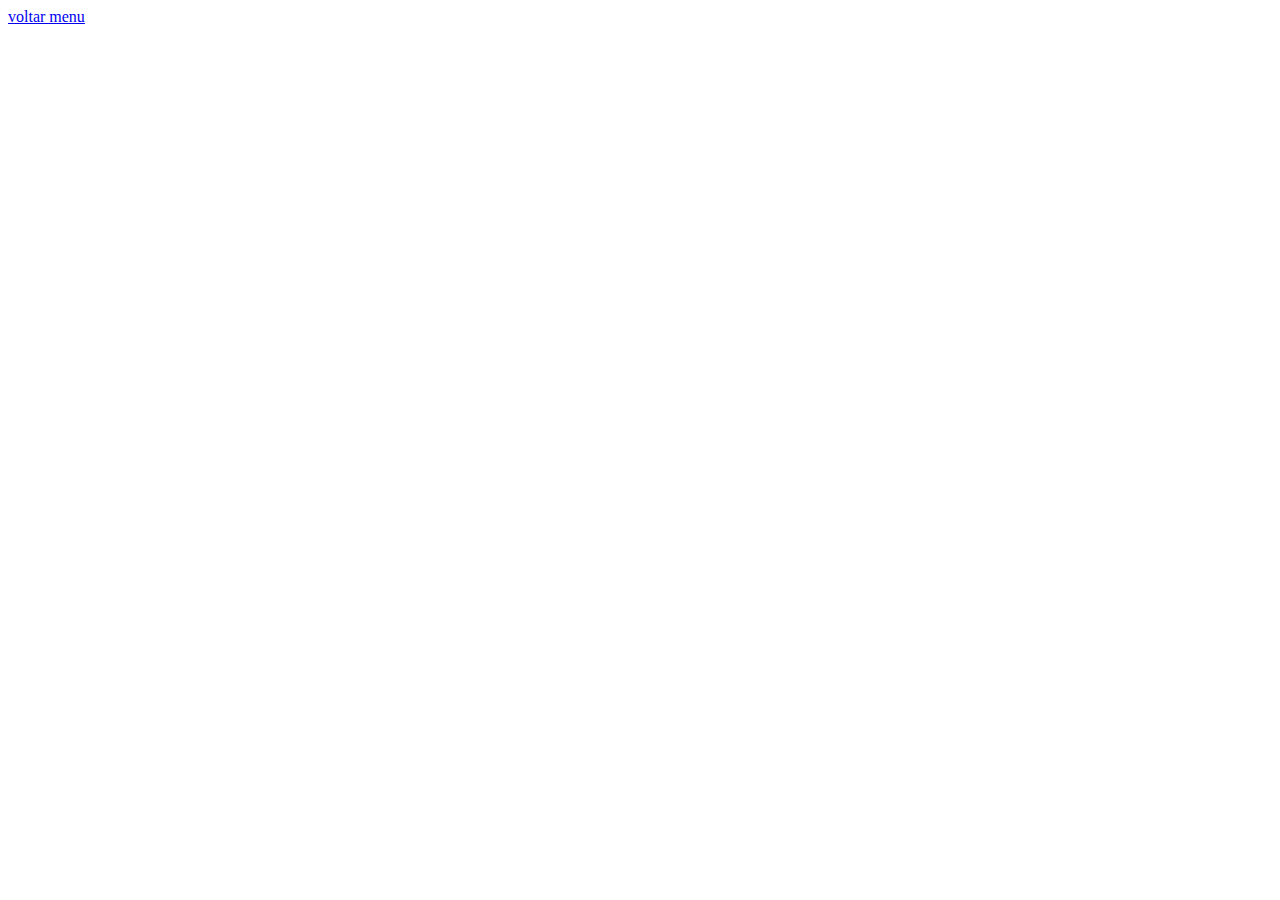
==== commit 578e5697: "up" ====
--- a/more.html
+++ b/more.html
@@ -1,2379 +1,11 @@
 <!DOCTYPE html>
-<html lang="br-pt">
+<html lang="en">
   <head>
     <meta charset="UTF-8" />
-    <title>Garagem Custom Cars</title>
-    <!-- responsive meta -->
-    <meta name="viewport" content="width=device-width, initial-scale=1" />
-
-    <!-- Favicon -->
-    <link rel="icon" href="images/favicon-icon.png" type="image/x-icon" />
-
-    <!-- master stylesheet -->
-    <link rel="stylesheet" href="css/style.css" />
-    <!-- responsive stylesheet -->
-    <link rel="stylesheet" href="css/ZAoDEQuyqBsz.css" />
-
-    <!-- CUSTOM CSS FILE -->
-    <link rel="stylesheet" href="css/caOkCjW0rE1v.css" />
-
-    <!-- Color css -->
-    <link rel="stylesheet" id="jssDefault" href="css/9yPie7N2LPuk.css" />
-
-    <!-- Incluindo a biblioteca FontAwesome -->
-    <link
-      rel="stylesheet"
-      href="https://cdnjs.cloudflare.com/ajax/libs/font-awesome/5.15.3/css/all.min.css"
-    />
+    <meta name="viewport" content="width=device-width, initial-scale=1.0" />
+    <title>Document</title>
   </head>
-
   <body>
-    <!--Start header area-->
-    <header class="main-header stricky">
-      <nav class="header-lower navbar navbar-default">
-        <div class="container">
-          <!-- Brand and toggle get grouped for better mobile display -->
-          <div class="navbar-header">
-            <button
-              type="button"
-              class="navbar-toggle collapsed"
-              data-toggle="collapse"
-              data-target="#bs-example-navbar-collapse-1"
-              aria-expanded="false"
-            >
-              <span class="sr-only">Toggle navigation</span>
-              <span class="icon-bar"></span>
-              <span class="icon-bar"></span>
-              <span class="icon-bar"></span>
-            </button>
-            <a class="navbar-brand" href="index.html"
-              ><img src="images/img_new/logo-customcar.png" alt="Awesome LOgo"
-            /></a>
-          </div>
-
-          <!-- Collect the nav links, forms, and other content for toggling -->
-          <div
-            class="collapse navbar-collapse"
-            id="bs-example-navbar-collapse-1"
-          >
-            <div class="appoinment navbar-right">
-              <a
-                target="_blank"
-                href="https://api.whatsapp.com/send/?phone=554199783878&text=Quero+mais+informa%C3%A7%C3%B5es&type=phone_number&app_absent=0"
-                >Fale conosco</a
-              >
-            </div>
-
-            <ul class="nav navbar-nav navbar-right">
-              <li>
-                <a target="_blank" href="index.html"
-                  >Home <span class="decor"></span
-                ></a>
-              </li>
-              <li>
-                <a href="#contact">Contato <span class="decor"></span></a>
-              </li>
-            </ul>
-          </div>
-        </div>
-      </nav>
-    </header>
-
-    <!--End header area-->
-    <section class="rev_slider_wrapper" id="home">
-      <div class="rev_slider slider1" data-version="5.0">
-        <ul>
-          <!--Interior do carro ok -->
-          <li
-            data-transition="random"
-            data-title="Wheel Installation"
-            data-thumb="img/slides/1.jpg"
-          >
-            <img
-              src="images/tTGgTYa4v9vA.jpg"
-              alt=""
-              width="1920"
-              height="820"
-              data-bgposition="center bottom"
-              data-bgfit="cover"
-              data-bgrepeat="no-repeat"
-            />
-
-            <div
-              class="tp-caption tp-resizeme"
-              data-x="left"
-              data-hoffset="0"
-              data-y="center"
-              data-voffset="142"
-              data-transform_idle="o:1;"
-              data-transform_in="x:[-175%];y:0px;z:0;rX:0;rY:0;rZ:0;sX:1;sY:1;skX:0;skY:0;opacity:0.01;s:3000;e:Power3.easeOut;"
-              data-transform_out="s:1000;e:Power3.easeInOut;s:1000;e:Power3.easeInOut;"
-              data-mask_in="x:[100%];y:0;s:inherit;e:inherit;"
-              data-splitin="none"
-              data-splitout="none"
-              data-start="500"
-            >
-              <div class="wheel-installation">
-                <h3><a href="">Saiba mais</a></h3>
-                <div class="rate">
-                  <h1>____</h1>
-                  <div class="doller-img">
-                    <img src="#!" class="price-icon" alt="" />
-                  </div>
-                </div>
-                <h1>central multimídia</h1>
-                <span class="border"></span>
-                <p>
-                  Transforme sua experiência ao dirigir com a Central
-                  Multimídia: <br />
-                  Conectividade e Entretenimento em um só lugar.
-                </p>
-              </div>
-            </div>
-          </li>
-
-          <!-- Farol ok -->
-
-          <li
-            data-transition="random"
-            data-title="Auto Repair"
-            data-thumb="img/slides/2.jpg"
-          >
-            <img
-              src="images/img_new/farol.png"
-              alt=""
-              width="1920"
-              height="820"
-              data-bgposition="center"
-              data-bgfit="cover"
-              data-bgrepeat="no-repeat"
-            />
-
-            <div
-              class="tp-caption tp-resizeme"
-              data-x="center"
-              data-hoffset="0"
-              data-y="center"
-              data-voffset="40"
-              data-transform_idle="o:1;"
-              data-transform_in="x:[-175%];y:0px;z:0;rX:0;rY:0;rZ:0;sX:1;sY:1;skX:0;skY:0;opacity:0.01;s:3000;e:Power3.easeOut;"
-              data-transform_out="s:1000;e:Power3.easeInOut;s:1000;e:Power3.easeInOut;"
-              data-mask_in="x:[100%];y:0;s:inherit;e:inherit;"
-              data-splitin="none"
-              data-splitout="none"
-              data-start="500"
-            >
-              <span class="banner-h2"
-                >Completo para iluminar o seu caminho.</span
-              >
-            </div>
-            <div
-              class="tp-caption tp-resizeme"
-              data-x="center"
-              data-hoffset="0"
-              data-y="center"
-              data-voffset="105"
-              data-transform_idle="o:1;"
-              data-transform_in="x:[-175%];y:0px;z:0;rX:0;rY:0;rZ:0;sX:1;sY:1;skX:0;skY:0;opacity:0.01;s:3000;e:Power3.easeOut;"
-              data-transform_out="s:1000;e:Power3.easeInOut;s:1000;e:Power3.easeInOut;"
-              data-mask_in="x:[100%];y:0;s:inherit;e:inherit;"
-              data-splitin="none"
-              data-splitout="none"
-              data-start="1000"
-            >
-              <span class="banner-h1">Halógena, LED e Xenon</span>
-            </div>
-            <div
-              class="tp-caption tp-resizeme"
-              data-x="center"
-              data-hoffset="0"
-              data-y="center"
-              data-voffset="170"
-              data-transform_idle="o:1;"
-              data-transform_in="x:[-175%];y:0px;z:0;rX:0;rY:0;rZ:0;sX:1;sY:1;skX:0;skY:0;opacity:0.01;s:3000;e:Power3.easeOut;"
-              data-transform_out="s:1000;e:Power3.easeInOut;s:1000;e:Power3.easeInOut;"
-              data-mask_in="x:[100%];y:0;s:inherit;e:inherit;"
-              data-splitin="none"
-              data-splitout="none"
-              data-start="1500"
-            >
-              <span class="banner-border"></span> <span class="banner-h3"
-                >segurança e visibilidade nas estradas</span
-              > <span class="banner-border"></span>
-            </div>
-            <div
-              class="tp-caption tp-resizeme"
-              data-x="center"
-              data-hoffset="0"
-              data-y="center"
-              data-voffset="235"
-              data-transform_idle="o:1;"
-              data-transform_in="x:[-175%];y:0px;z:0;rX:0;rY:0;rZ:0;sX:1;sY:1;skX:0;skY:0;opacity:0.01;s:3000;e:Power3.easeOut;"
-              data-transform_out="s:1000;e:Power3.easeInOut;s:1000;e:Power3.easeInOut;"
-              data-mask_in="x:[100%];y:0;s:inherit;e:inherit;"
-              data-splitin="none"
-              data-splitout="none"
-              data-start="2000"
-            >
-              <a href="#" class="aut-cr-btn">Saiba Mais</a>
-            </div>
-          </li>
-
-          <!-- Pelicula ok -->
-
-          <li
-            data-transition="random"
-            data-title="Full Checkup"
-            data-thumb="img/slides/3.jpg"
-          >
-            <img
-              src="images/img_new/film.png"
-              alt=""
-              width="1920"
-              height="820"
-              data-bgposition="center bottom"
-              data-bgfit="cover"
-              data-bgrepeat="no-repeat"
-            />
-
-            <div
-              class="tp-caption tp-resizeme"
-              data-x="right"
-              data-hoffset="0"
-              data-y="center"
-              data-voffset="142"
-              data-transform_idle="o:1;"
-              data-transform_in="x:[-175%];y:0px;z:0;rX:0;rY:0;rZ:0;sX:1;sY:1;skX:0;skY:0;opacity:0.01;s:3000;e:Power3.easeOut;"
-              data-transform_out="s:1000;e:Power3.easeInOut;s:1000;e:Power3.easeInOut;"
-              data-mask_in="x:[100%];y:0;s:inherit;e:inherit;"
-              data-splitin="none"
-              data-splitout="none"
-              data-start="500"
-            >
-              <div class="wheel-installation">
-                <h3><a href="">Saiba mais</a></h3>
-                <div class="rate">
-                  <h1>___</h1>
-                  <div class="doller-img">
-                    <img src="#!" class="price-icon" alt="" />
-                  </div>
-                </div>
-                <h1>Películas</h1>
-                <span class="border"></span>
-                <p>
-                  As películas de proteção solar são revestimentos finos <br />
-                  aplicados em vidros para reduzir a entrada de calor e a
-                  intensidade dos raios solares.
-                </p>
-              </div>
-            </div>
-          </li>
-
-          <!-- PAINEL CONTA GIRO -->
-
-          <li
-            data-transition="random"
-            data-title="Auto Repair"
-            data-thumb="img/slides/2.jpg"
-          >
-            <img
-              src="images/img_new/conta-giro.png"
-              alt=""
-              width="1920"
-              height="820"
-              data-bgposition="center"
-              data-bgfit="cover"
-              data-bgrepeat="no-repeat"
-            />
-
-            <div
-              class="tp-caption tp-resizeme"
-              data-x="center"
-              data-hoffset="0"
-              data-y="center"
-              data-voffset="40"
-              data-transform_idle="o:1;"
-              data-transform_in="x:[-175%];y:0px;z:0;rX:0;rY:0;rZ:0;sX:1;sY:1;skX:0;skY:0;opacity:0.01;s:3000;e:Power3.easeOut;"
-              data-transform_out="s:1000;e:Power3.easeInOut;s:1000;e:Power3.easeInOut;"
-              data-mask_in="x:[100%];y:0;s:inherit;e:inherit;"
-              data-splitin="none"
-              data-splitout="none"
-              data-start="500"
-            >
-              <span class="banner-h2">Veículos de alta performance</span>
-            </div>
-            <div
-              class="tp-caption tp-resizeme"
-              data-x="center"
-              data-hoffset="0"
-              data-y="center"
-              data-voffset="105"
-              data-transform_idle="o:1;"
-              data-transform_in="x:[-175%];y:0px;z:0;rX:0;rY:0;rZ:0;sX:1;sY:1;skX:0;skY:0;opacity:0.01;s:3000;e:Power3.easeOut;"
-              data-transform_out="s:1000;e:Power3.easeInOut;s:1000;e:Power3.easeInOut;"
-              data-mask_in="x:[100%];y:0;s:inherit;e:inherit;"
-              data-splitin="none"
-              data-splitout="none"
-              data-start="1000"
-            >
-              <span class="banner-h1">potência e excelência</span>
-            </div>
-            <div
-              class="tp-caption tp-resizeme"
-              data-x="center"
-              data-hoffset="0"
-              data-y="center"
-              data-voffset="170"
-              data-transform_idle="o:1;"
-              data-transform_in="x:[-175%];y:0px;z:0;rX:0;rY:0;rZ:0;sX:1;sY:1;skX:0;skY:0;opacity:0.01;s:3000;e:Power3.easeOut;"
-              data-transform_out="s:1000;e:Power3.easeInOut;s:1000;e:Power3.easeInOut;"
-              data-mask_in="x:[100%];y:0;s:inherit;e:inherit;"
-              data-splitin="none"
-              data-splitout="none"
-              data-start="1500"
-            >
-              <span class="banner-border"></span> <span class="banner-h3"
-                >em perfeita harmonia</span
-              > <span class="banner-border"></span>
-            </div>
-            <div
-              class="tp-caption tp-resizeme"
-              data-x="center"
-              data-hoffset="0"
-              data-y="center"
-              data-voffset="235"
-              data-transform_idle="o:1;"
-              data-transform_in="x:[-175%];y:0px;z:0;rX:0;rY:0;rZ:0;sX:1;sY:1;skX:0;skY:0;opacity:0.01;s:3000;e:Power3.easeOut;"
-              data-transform_out="s:1000;e:Power3.easeInOut;s:1000;e:Power3.easeInOut;"
-              data-mask_in="x:[100%];y:0;s:inherit;e:inherit;"
-              data-splitin="none"
-              data-splitout="none"
-              data-start="2000"
-            >
-              <a href="#" class="aut-cr-btn">Saiba Mais</a>
-            </div>
-          </li>
-
-          <!-- Estética -->
-
-          <li
-            data-transition="random"
-            data-title="Full Checkup"
-            data-thumb="img/slides/3.jpg"
-          >
-            <img
-              src="images/img_new/estetica.png"
-              alt=""
-              width="1920"
-              height="820"
-              data-bgposition="center bottom"
-              data-bgfit="cover"
-              data-bgrepeat="no-repeat"
-            />
-
-            <div
-              class="tp-caption tp-resizeme"
-              data-x="right"
-              data-hoffset="0"
-              data-y="center"
-              data-voffset="142"
-              data-transform_idle="o:1;"
-              data-transform_in="x:[-175%];y:0px;z:0;rX:0;rY:0;rZ:0;sX:1;sY:1;skX:0;skY:0;opacity:0.01;s:3000;e:Power3.easeOut;"
-              data-transform_out="s:1000;e:Power3.easeInOut;s:1000;e:Power3.easeInOut;"
-              data-mask_in="x:[100%];y:0;s:inherit;e:inherit;"
-              data-splitin="none"
-              data-splitout="none"
-              data-start="500"
-            >
-              <div class="wheel-installation">
-                <h3><a href="">Saiba mais</a></h3>
-                <div class="rate">
-                  <h1>___</h1>
-                  <div class="doller-img">
-                    <img src="#!" class="price-icon" alt="" />
-                  </div>
-                </div>
-                <h1>Estética e limpeza</h1>
-                <span class="border"></span>
-                <p>
-                  Nos cuidados automotivos, a sinergia entre estética e limpeza,
-                  <br />
-                  aliada à minuciosa higienização, resulta em veículos que não
-                  <br />
-                  apenas brilham visualmente, mas também proporcionam um <br />
-                  ambiente saudável e agradável para todos.
-                </p>
-              </div>
-            </div>
-          </li>
-        </ul>
-      </div>
-    </section>
-
-    <!--Sobre nós-->
-    <section class="quality-service-area" id="sobrenos">
-      <div class="container">
-        <div class="row">
-          <div class="col-md-7">
-            <div class="service-content">
-              <div class="sec-title text-left">
-                <h2>Nossa história.</h2>
-                <span class="decor"></span>
-              </div>
-              <p>
-                Fundada em 09 de Julho de 2015 na cidade de Paranaguá, a Garage
-                Custom Cars atende no segmento de acessórios automotivos para
-                customização audio visual. Seu fundador Mauricio Rocha ao
-                perceber dificuldades em encontrar na cidade acessórios para seu
-                carro, decidiu encarar esse desafio. Inicialmente seus primeiros
-                produtos eram comercializados em sua casa, mais precisamente em
-                sua garagem, onde deu origem ao seu nome e marca. Diversas
-                marcas conceituadas no ramo automotivo já integram seu
-                portifólio, Lotse, Taramps, Race Chrome, Positron, Bravox,
-                Soudigital e Tury são alguns dos principais parceiros que
-                agregam qualidade, segurança e satisfação.
-              </p>
-              <a
-                class="aut-cr-btn"
-                target="_blank"
-                href="https://api.whatsapp.com/send/?phone=554199783878&text=Quero+mais+informa%C3%A7%C3%B5es&type=phone_number&app_absent=0"
-                >Fale conosco</a
-              >
-            </div>
-          </div>
-          <div class="col-md-5">
-            <div class="service-client-carousel">
-              <div
-                id="service-client-carousel"
-                class="carousel slide"
-                data-ride="carousel"
-              >
-                <div class="carousel-inner" role="listbox">
-                  <!--Start single item-->
-                  <div class="item active">
-                    <div class="single-item">
-                      <div class="img-holder">
-                        <img
-                          src="images/INThuFJwpyKN.jpg"
-                          alt="Awesome Image"
-                        />
-                        <span class="line"></span>
-                      </div>
-                      <div class="content">
-                        <h3>Mauricio Rocha</h3>
-                        <div class="info-box clearfix">
-                          <h6>Founder</h6>
-                          <div class="rating">
-                            <ul>
-                              <li><span class="flaticon-favorite"></span></li>
-                              <li><span class="flaticon-favorite"></span></li>
-                              <li><span class="flaticon-favorite"></span></li>
-                              <li><span class="flaticon-favorite"></span></li>
-                              <li><span class="flaticon-favorite"></span></li>
-                            </ul>
-                          </div>
-                        </div>
-                        <p>
-                          Mauricio Moreira da Rocha, nascido em Paranaguá em 05
-                          de maio de 1978, é um visionário apaixonado por carros
-                          customizados desde jovem. Filho de Antonio Carlos
-                          Moreira da Rocha e Odete M. da Rocha, herdou de seu
-                          pai a habilidade comecial. Fundador da renomada loja
-                          Garage Custom Cars, Mauricio transformou sua paixão em
-                          um negócio de sucesso, oferecendo aos seus clientes a
-                          oportunidade de tornar seus carros exclusivos. Com sua
-                          habilidade e dedicação, vem conquistando um lugar de
-                          destaque no ramo automotivo e continua inspirando
-                          entusiastas de carros personalizados em todo litoral
-                          paranaense.
-                        </p>
-                      </div>
-                    </div>
-                  </div>
-                  <!--End single item-->
-                  <!--Start single item
-                  <div class="item">
-                    <div class="single-item">
-                      <div class="img-holder">
-                        <img
-                          src="images/INThuFJwpyKN.jpg"
-                          alt="Awesome Image"
-                        />
-                        <span class="line"></span>
-                      </div>
-                      <div class="content">
-                        <h3>Swaan Richard</h3>
-                        <div class="info-box clearfix">
-                          <h6>Co Founder, BMW</h6>
-                          <div class="rating">
-                            <ul>
-                              <li><span class="flaticon-favorite"></span></li>
-                              <li><span class="flaticon-favorite"></span></li>
-                              <li><span class="flaticon-favorite"></span></li>
-                              <li><span class="flaticon-favorite"></span></li>
-                              <li><span class="flaticon-favorite-1"></span></li>
-                            </ul>
-                          </div>
-                        </div>
-                        <p>
-                          How to pursue pleasure ratiio encounter consequences
-                          thats are nor is pursues thereanyone ut who loves or
-                          or to obtain pain of itself, because ut it is pain,
-                          but because occasionally ut quaerat voluptatem ut sed
-                          enim ad minima veniam exercitationem ullam.
-                        </p>
-                      </div>
-                    </div>
-                  </div>-->
-                  <!--End single item-->
-                  <div class="button">
-                    <a
-                      class="left testimonial-control"
-                      href="#service-client-carousel"
-                      role="button"
-                      data-slide="prev"
-                      ><i class="fa fa-angle-left" aria-hidden="true"></i
-                    ></a>
-                    <a
-                      class="right testimonial-control"
-                      href="#service-client-carousel"
-                      role="button"
-                      data-slide="next"
-                      ><i class="fa fa-angle-right" aria-hidden="true"></i
-                    ></a>
-                  </div>
-                </div>
-              </div>
-            </div>
-          </div>
-        </div>
-      </div>
-    </section>
-    <!--End Sobre nós-->
-    <!--Start trusted service area-->
-    <section class="trusted-service-area">
-      <div class="container">
-        <div class="row">
-          <!--Start single item-->
-          <div class="col-md-4 col-sm-12 col-xs-12">
-            <div class="single-item">
-              <div class="icon-holder">
-                <img src="images/missao.png" alt="" />
-              </div>
-              <div class="content">
-                <h3>MISSÃO</h3>
-                <p>
-                  Atender com excelência, entendender a necessidade do cliente e
-                  oferecer a melhor solução.
-                </p>
-              </div>
-            </div>
-          </div>
-          <!--End single item-->
-          <!--Start single item-->
-          <div class="col-md-4 col-sm-12 col-xs-12">
-            <div class="single-item">
-              <div class="icon-holder">
-                <img src="images/visao.png" alt="" />
-              </div>
-              <div class="content">
-                <h3>VISÃO</h3>
-                <p>
-                  Ser referência em todo litoral paranaense, sendo reconhecido
-                  pela qualidade e satisfação dos clientes, superando suas
-                  expectativas.
-                </p>
-              </div>
-            </div>
-          </div>
-          <!--End single item-->
-          <!--Start single item-->
-          <div class="col-md-4 col-sm-12 col-xs-12">
-            <div class="single-item">
-              <div class="icon-holder">
-                <img src="images/valores.png" alt="" />
-              </div>
-              <div class="content">
-                <h3>VALORES</h3>
-                <p>
-                  Respeito, comprometimento com a excelência, inovação constante
-                  e trabalho em equipe.
-                </p>
-              </div>
-            </div>
-          </div>
-          <!--End single item-->
-        </div>
-      </div>
-    </section>
-    <!--End trusted service area-->
-    <!--Start best service area-->
-    <section class="best-service-area" id="services">
-      <div class="container">
-        <div class="row">
-          <div class="col-md-12">
-            <div class="top-bg"></div>
-          </div>
-        </div>
-        <div id="service" class="sec-title large-title text-center">
-          <h2>Nossos melhores serviços</h2>
-          <span class="decor"></span>
-        </div>
-        <div class="row our-best-service-items">
-          <!--Start single item-->
-          <div class="col-md-4 col-sm-6 col-xs-12">
-            <div class="single-item">
-              <div class="img-holder">
-                <img src="images/tSpEUlasXvq3.jpg" alt="Awesome Image" />
-              </div>
-              <div class="overlay">
-                <div class="img-holder">
-                  <img src="images/MKMthn9cxHOL.jpg" alt="Awesome Image" />
-                </div>
-                <!-- /.img-holder -->
-                <div class="icon-holder">
-                  <span class="flaticon-float"></span>
-                </div>
-                <div class="content">
-                  <h3>DIAGNÓSTICO</h3>
-                  <p>
-                    Cada detalhe é levado em consideração para garantir que o
-                    resultado final seja não apenas esteticamente deslumbrante,
-                    mas também funcional e seguro.
-                  </p>
-                </div>
-              </div>
-              <div class="title clearfix">
-                <div class="icon-holder">
-                  <span class="flaticon-float"></span>
-                </div>
-                <h3>DIAGNÓSTICO</h3>
-                <div class="go-top-icon">
-                  <a href="#"><span class="flaticon-up-arrow"></span></a>
-                </div>
-              </div>
-            </div>
-          </div>
-          <!--End single item-->
-          <!--Start single item-->
-          <div class="col-md-4 col-sm-6 col-xs-12">
-            <div class="single-item">
-              <div class="img-holder">
-                <img src="images/6KAIETyCGB0R.jpg" alt="Awesome Image" />
-              </div>
-              <div class="overlay">
-                <div class="img-holder">
-                  <img src="images/kTxPkR0a1M61.jpg" alt="Awesome Image" />
-                </div>
-                <!-- /.img-holder -->
-                <div class="icon-holder">
-                  <span class="flaticon-car-service"></span>
-                </div>
-                <div class="content">
-                  <h3>Inspeção</h3>
-                  <p>
-                    A inspeção minuciosa é o coração do nosso trabalho. Cada
-                    componente, desde a carroceria até o sistema de escape, é
-                    examinado com cuidado artesanal.
-                  </p>
-                </div>
-              </div>
-              <div class="title clearfix">
-                <div class="icon-holder">
-                  <span class="flaticon-car-service"></span>
-                </div>
-                <h3>Inspeção</h3>
-                <div class="go-top-icon">
-                  <a href="#"><span class="flaticon-up-arrow"></span></a>
-                </div>
-              </div>
-            </div>
-          </div>
-          <!--End single item-->
-          <!--Start single item-->
-          <div class="col-md-4 col-sm-12 col-xs-12">
-            <div class="single-item middle">
-              <div class="img-holder">
-                <img src="images/SDKA1Agjdwda.jpg" alt="Awesome Image" />
-              </div>
-              <div class="overlay">
-                <div class="img-holder">
-                  <img src="images/FImfOGiNTHPt.jpg" alt="Awesome Image" />
-                </div>
-                <!-- /.img-holder -->
-                <div class="icon-holder">
-                  <span class="flaticon-technology"></span>
-                </div>
-                <div class="content">
-                  <h3>Upgrades</h3>
-                  <p>
-                    Aqui na nossa loja, a customização de carros vai além da
-                    estética; é sobre evocar emoções. Nossos upgrades são
-                    projetados para inspirar e elevar a experiência de condução.
-                  </p>
-                </div>
-              </div>
-              <div class="title clearfix">
-                <div class="icon-holder">
-                  <span class="flaticon-car-service"></span>
-                </div>
-                <h3>Upgrades</h3>
-                <div class="go-top-icon">
-                  <a href="#"><span class="flaticon-up-arrow"></span></a>
-                </div>
-              </div>
-            </div>
-          </div>
-          <!--End single item-->
-        </div>
-      </div>
-    </section>
-    <!--End best service area-->
-    <!--Start wheel work area-->
-    <section class="wheel-work-area">
-      <div class="container">
-        <div class="row">
-          <div class="col-lg-8 col-md-7 col-sm-6 col-xs-12">
-            <div class="wheel-work-left">
-              <div class="title">
-                <h1>Traços de Excelência</h1>
-              </div>
-              <div class="tab-content">
-                <!--Start single tab pane-->
-
-                <!-- Lampadas -->
-                <div class="tab-pane fade in active" id="wheelworks">
-                  <div class="row">
-                    <div class="col-lg-6 col-md-12 col-sm-12 col-xs-12">
-                      <div class="img-holder">
-                        <img
-                          src="images/AkbfvDiBslNT.jpg"
-                          alt="Awesome Image"
-                        />
-                      </div>
-                    </div>
-                    <div class="col-lg-6 col-md-12 col-sm-12 col-xs-12">
-                      <div class="content">
-                        <h3>
-                          Iluminando o Caminho: Lâmpadas Halógenas, LED e Xenon
-                          em Destaque.
-                        </h3>
-                        <p>
-                          Nossos serviços abrangem não apenas a estética e o
-                          desempenho, mas também a segurança e a visibilidade do
-                          seu veículo. Compreendemos a importância de uma
-                          iluminação eficaz e impressionante, e é por isso que
-                          oferecemos opções avançadas de lâmpadas, incluindo
-                          halógenas, LED e Xenon.
-                        </p>
-                      </div>
-                    </div>
-                  </div>
-                  <div class="row">
-                    <!--Start single list item-->
-                    <div class="col-lg-3 col-md-6 col-sm-8">
-                      <div class="single-list-item">
-                        <ul>
-                          <li>
-                            <i class="fa fa-check" aria-hidden="true"></i
-                            >Iluminação
-                          </li>
-                          <li>
-                            <i class="fa fa-check" aria-hidden="true"></i
-                            >Experiência
-                          </li>
-                        </ul>
-                      </div>
-                    </div>
-                    <!--End single list item-->
-                    <!--Start single list item-->
-                    <div class="col-lg-3 col-md-6 col-sm-8">
-                      <div class="single-list-item">
-                        <ul>
-                          <li>
-                            <i class="fa fa-check" aria-hidden="true"></i>Estilo
-                            e Segurança
-                          </li>
-                          <li>
-                            <i class="fa fa-check" aria-hidden="true"></i>Brilho
-                            e Eficiência
-                          </li>
-                        </ul>
-                      </div>
-                    </div>
-                    <!--End single list item-->
-                    <!--Start single list item-->
-                    <div class="col-lg-3 col-md-6 col-sm-8">
-                      <div class="single-list-item">
-                        <ul>
-                          <li>
-                            <i class="fa fa-check" aria-hidden="true"></i
-                            >Tecnologia LED
-                          </li>
-                          <li>
-                            <i class="fa fa-check" aria-hidden="true"></i>
-                            Alta Visibilidade
-                          </li>
-                        </ul>
-                      </div>
-                    </div>
-                    <!--End single list item-->
-                    <!--Start single list item-->
-                    <div class="col-lg-3 col-md-6 col-sm-8">
-                      <div class="single-list-item">
-                        <ul>
-                          <li>
-                            <i class="fa fa-check" aria-hidden="true"></i
-                            >Personalização
-                          </li>
-                          <li>
-                            <i class="fa fa-check" aria-hidden="true"></i
-                            >Modernidade
-                          </li>
-                        </ul>
-                      </div>
-                    </div>
-                    <!--End single list item-->
-                  </div>
-                  <div class="button">
-                    <a
-                      target="_blank"
-                      class="aut-cr-btn"
-                      href="https://api.whatsapp.com/send/?phone=554199783878&text=Quero+mais+informa%C3%A7%C3%B5es&type=phone_number&app_absent=0"
-                      >fale conosco</a
-                    >
-                  </div>
-                </div>
-                <!--End single tab pane-->
-                <!--Start single tab pane-->
-                <div class="tab-pane fade" id="airconditioner">
-                  <div class="row">
-                    <div class="col-lg-6 col-md-12 col-sm-12 col-xs-12">
-                      <div class="img-holder">
-                        <img
-                          src="images/zMCtz0kRqI0z.jpg"
-                          alt="Awesome Image"
-                        />
-                      </div>
-                    </div>
-                    <div class="col-lg-6 col-md-12 col-sm-12 col-xs-12">
-                      <div class="content">
-                        <h3>Elevando o Conforto e Estilo com Películas.</h3>
-                        <p>
-                          Em meio às demandas modernas por conforto, privacidade
-                          e personalização, as películas automotivas emergem
-                          como uma solução versátil, proporcionando uma série de
-                          benefícios cruciais para a sua experiência de
-                          condução. Combinando proteção solar, privacidade e
-                          estética, essas películas são mais do que um simples
-                          acessório – são um investimento em uma jornada
-                          automotiva melhor.
-                        </p>
-                      </div>
-                    </div>
-                  </div>
-                  <div class="row">
-                    <!--Start single list item-->
-                    <div class="col-lg-3 col-md-6 col-sm-8">
-                      <div class="single-list-item">
-                        <ul>
-                          <li>
-                            <i class="fa fa-check" aria-hidden="true"></i
-                            >Proteção Solar
-                          </li>
-                          <li>
-                            <i class="fa fa-check" aria-hidden="true"></i
-                            >Privacidade Garantida
-                          </li>
-                        </ul>
-                      </div>
-                    </div>
-                    <!--End single list item-->
-                    <!--Start single list item-->
-                    <div class="col-lg-3 col-md-6 col-sm-8">
-                      <div class="single-list-item">
-                        <ul>
-                          <li>
-                            <i class="fa fa-check" aria-hidden="true"></i>Estilo
-                            Personalizado
-                          </li>
-                          <li>
-                            <i class="fa fa-check" aria-hidden="true"></i
-                            >Condução Confortável
-                          </li>
-                        </ul>
-                      </div>
-                    </div>
-                    <!--End single list item-->
-                    <!--Start single list item-->
-                    <div class="col-lg-3 col-md-6 col-sm-8">
-                      <div class="single-list-item">
-                        <ul>
-                          <li>
-                            <i class="fa fa-check" aria-hidden="true"></i
-                            >Interior Preservado
-                          </li>
-                          <li>
-                            <i class="fa fa-check" aria-hidden="true"></i
-                            >Temperatura Controlada
-                          </li>
-                        </ul>
-                      </div>
-                    </div>
-                    <!--End single list item-->
-                    <!--Start single list item-->
-                    <div class="col-lg-3 col-md-6 col-sm-8">
-                      <div class="single-list-item">
-                        <ul>
-                          <li>
-                            <i class="fa fa-check" aria-hidden="true"></i
-                            >Ambiente Acolhedor
-                          </li>
-                          <li>
-                            <i class="fa fa-check" aria-hidden="true"></i
-                            >Visibilidade Melhorada
-                          </li>
-                        </ul>
-                      </div>
-                    </div>
-                    <!--End single list item-->
-                  </div>
-                  <div class="button">
-                    <a
-                      target="_blank"
-                      class="aut-cr-btn"
-                      href="https://api.whatsapp.com/send/?phone=554199783878&text=Quero+mais+informa%C3%A7%C3%B5es&type=phone_number&app_absent=0"
-                      >fale conosco</a
-                    >
-                  </div>
-                </div>
-                <!--End single tab pane-->
-                <!--Start single tab pane-->
-                <div class="tab-pane fade" id="painting-works">
-                  <div class="row">
-                    <div class="col-lg-6 col-md-12 col-sm-12 col-xs-12">
-                      <div class="img-holder">
-                        <img
-                          src="images/BFSFTV6NQyNT.jpg"
-                          alt="Awesome Image"
-                        />
-                      </div>
-                    </div>
-                    <div class="col-lg-6 col-md-12 col-sm-12 col-xs-12">
-                      <div class="content">
-                        <h3>
-                          Gerando uma Experiência Automotiva: Central
-                          Multimídia, Módulos e Alto-Falantes
-                        </h3>
-                        <p>
-                          No coração da moderna interação veicular, a central
-                          multimídia automotiva se destaca como um centro de
-                          conectividade, entretenimento e conveniência.
-                          Combinando tecnologia avançada, módulos especializados
-                          e alto-falantes de qualidade, estamos redefinindo a
-                          maneira como você vive cada momento ao volante.
-                        </p>
-                      </div>
-                    </div>
-                  </div>
-                  <div class="row">
-                    <!--Start single list item-->
-                    <div class="col-lg-3 col-md-6 col-sm-8">
-                      <div class="single-list-item">
-                        <ul>
-                          <li>
-                            <i class="fa fa-check" aria-hidden="true"></i
-                            >Conectividade
-                          </li>
-                          <li>
-                            <i class="fa fa-check" aria-hidden="true"></i
-                            >Integração
-                          </li>
-                        </ul>
-                      </div>
-                    </div>
-                    <!--End single list item-->
-                    <!--Start single list item-->
-                    <div class="col-lg-3 col-md-6 col-sm-8">
-                      <div class="single-list-item">
-                        <ul>
-                          <li>
-                            <i class="fa fa-check" aria-hidden="true"></i
-                            >Personalização
-                          </li>
-                          <li>
-                            <i class="fa fa-check" aria-hidden="true"></i
-                            >Tecnologia
-                          </li>
-                        </ul>
-                      </div>
-                    </div>
-                    <!--End single list item-->
-                    <!--Start single list item-->
-                    <div class="col-lg-3 col-md-6 col-sm-8">
-                      <div class="single-list-item">
-                        <ul>
-                          <li>
-                            <i class="fa fa-check" aria-hidden="true"></i
-                            >Entretenimento
-                          </li>
-                          <li>
-                            <i class="fa fa-check" aria-hidden="true"></i
-                            >Controle
-                          </li>
-                        </ul>
-                      </div>
-                    </div>
-                    <!--End single list item-->
-                    <!--Start single list item-->
-                    <div class="col-lg-3 col-md-6 col-sm-8">
-                      <div class="single-list-item">
-                        <ul>
-                          <li>
-                            <i class="fa fa-check" aria-hidden="true"></i>Som
-                          </li>
-                          <li>
-                            <i class="fa fa-check" aria-hidden="true"></i
-                            >Fidelidade
-                          </li>
-                        </ul>
-                      </div>
-                    </div>
-                    <!--End single list item-->
-                  </div>
-                  <div class="button">
-                    <a
-                      target="_blank"
-                      class="aut-cr-btn"
-                      href="https://api.whatsapp.com/send/?phone=554199783878&text=Quero+mais+informa%C3%A7%C3%B5es&type=phone_number&app_absent=0"
-                      >fale conosco</a
-                    >
-                  </div>
-                </div>
-                <!--End single tab pane-->
-                <!--Start single tab pane-->
-                <div class="tab-pane fade" id="water-service">
-                  <div class="row">
-                    <div class="col-lg-6 col-md-12 col-sm-12 col-xs-12">
-                      <div class="img-holder">
-                        <img
-                          src="images/pY8h3zC22t9o.jpg"
-                          alt="Awesome Image"
-                        />
-                      </div>
-                    </div>
-                    <div class="col-lg-6 col-md-12 col-sm-12 col-xs-12">
-                      <div class="content">
-                        <h3>
-                          Eficiência e Segurança Elevadas: Automação de Vidros,
-                          Travas e Alarme em Carro
-                        </h3>
-                        <p>
-                          No cenário automotivo contemporâneo, a automação de
-                          vidros, travas e alarme se destaca como uma tríade
-                          essencial que une comodidade e segurança. Esses
-                          sistemas inovadores não apenas transformam a maneira
-                          como interagimos com nossos veículos, mas também
-                          oferecem uma camada adicional de proteção que redefine
-                          a experiência de condução.
-                        </p>
-                      </div>
-                    </div>
-                  </div>
-                  <div class="row">
-                    <!--Start single list item-->
-                    <div class="col-lg-3 col-md-6 col-sm-8">
-                      <div class="single-list-item">
-                        <ul>
-                          <li>
-                            <i class="fa fa-check" aria-hidden="true"></i
-                            >Conveniência
-                          </li>
-                          <li>
-                            <i class="fa fa-check" aria-hidden="true"></i
-                            >Segurança
-                          </li>
-                        </ul>
-                      </div>
-                    </div>
-                    <!--End single list item-->
-                    <!--Start single list item-->
-                    <div class="col-lg-3 col-md-6 col-sm-8">
-                      <div class="single-list-item">
-                        <ul>
-                          <li>
-                            <i class="fa fa-check" aria-hidden="true"></i
-                            >Interatividade
-                          </li>
-                          <li>
-                            <i class="fa fa-check" aria-hidden="true"></i
-                            >Proteção
-                          </li>
-                        </ul>
-                      </div>
-                    </div>
-                    <!--End single list item-->
-                    <!--Start single list item-->
-                    <div class="col-lg-3 col-md-6 col-sm-8">
-                      <div class="single-list-item">
-                        <ul>
-                          <li>
-                            <i class="fa fa-check" aria-hidden="true"></i
-                            >Eficiência
-                          </li>
-                          <li>
-                            <i class="fa fa-check" aria-hidden="true"></i
-                            >Tranquilidade
-                          </li>
-                        </ul>
-                      </div>
-                    </div>
-                    <!--End single list item-->
-                    <!--Start single list item-->
-                    <div class="col-lg-3 col-md-6 col-sm-8">
-                      <div class="single-list-item">
-                        <ul>
-                          <li>
-                            <i class="fa fa-check" aria-hidden="true"></i
-                            >Inovação
-                          </li>
-                          <li>
-                            <i class="fa fa-check" aria-hidden="true"></i
-                            >Controle
-                          </li>
-                        </ul>
-                      </div>
-                    </div>
-                    <!--End single list item-->
-                  </div>
-                  <div class="button">
-                    <a
-                      target="_blank"
-                      class="aut-cr-btn"
-                      href="https://api.whatsapp.com/send/?phone=554199783878&text=Quero+mais+informa%C3%A7%C3%B5es&type=phone_number&app_absent=0"
-                      >fale conosco</a
-                    >
-                  </div>
-                </div>
-                <!--End single tab pane-->
-                <!--Start single tab pane-->
-                <div class="tab-pane fade" id="engine-works">
-                  <div class="row">
-                    <div class="col-lg-6 col-md-12 col-sm-12 col-xs-12">
-                      <div class="img-holder">
-                        <img
-                          src="images/img_new/engates.jpg"
-                          alt="Awesome Image"
-                        />
-                      </div>
-                    </div>
-                    <div class="col-lg-6 col-md-12 col-sm-12 col-xs-12">
-                      <div class="content">
-                        <h3>
-                          Versatilidade e Proteção: Engates e Capotas Marítimas.
-                        </h3>
-                        <p>
-                          Quando se trata de aprimorar a funcionalidade e a
-                          segurança do seu veículo, engates e capotas marítimas
-                          são duas adições notáveis que combinam praticidade e
-                          proteção. Transformando sua experiência automotiva,
-                          esses elementos estão prontos para enfrentar desafios
-                          enquanto agregam um toque distintivo ao seu carro.
-                        </p>
-                      </div>
-                    </div>
-                  </div>
-                  <div class="row">
-                    <!--Start single list item-->
-                    <div class="col-lg-3 col-md-6 col-sm-8">
-                      <div class="single-list-item">
-                        <ul>
-                          <li>
-                            <i class="fa fa-check" aria-hidden="true"></i
-                            >Praticidade
-                          </li>
-                          <li>
-                            <i class="fa fa-check" aria-hidden="true"></i
-                            >Transporte
-                          </li>
-                        </ul>
-                      </div>
-                    </div>
-                    <!--End single list item-->
-                    <!--Start single list item-->
-                    <div class="col-lg-3 col-md-6 col-sm-8">
-                      <div class="single-list-item">
-                        <ul>
-                          <li>
-                            <i class="fa fa-check" aria-hidden="true"></i
-                            >Segurança
-                          </li>
-                          <li>
-                            <i class="fa fa-check" aria-hidden="true"></i>Estilo
-                          </li>
-                        </ul>
-                      </div>
-                    </div>
-                    <!--End single list item-->
-                    <!--Start single list item-->
-                    <div class="col-lg-3 col-md-6 col-sm-8">
-                      <div class="single-list-item">
-                        <ul>
-                          <li>
-                            <i class="fa fa-check" aria-hidden="true"></i
-                            >Proteção
-                          </li>
-                          <li>
-                            <i class="fa fa-check" aria-hidden="true"></i
-                            >Conexão
-                          </li>
-                        </ul>
-                      </div>
-                    </div>
-                    <!--End single list item-->
-                    <!--Start single list item-->
-                    <div class="col-lg-3 col-md-6 col-sm-8">
-                      <div class="single-list-item">
-                        <ul>
-                          <li>
-                            <i class="fa fa-check" aria-hidden="true"></i
-                            >Versatilidade
-                          </li>
-                          <li>
-                            <i class="fa fa-check" aria-hidden="true"></i
-                            >Estética
-                          </li>
-                        </ul>
-                      </div>
-                    </div>
-                    <!--End single list item-->
-                  </div>
-                  <div class="button">
-                    <a
-                      target="_blank"
-                      class="aut-cr-btn"
-                      href="https://api.whatsapp.com/send/?phone=554199783878&text=Quero+mais+informa%C3%A7%C3%B5es&type=phone_number&app_absent=0"
-                      >fale conosco</a
-                    >
-                  </div>
-                </div>
-                <!--End single tab pane-->
-              </div>
-            </div>
-          </div>
-          <div class="col-lg-4 col-md-5 col-sm-6 col-xs-12">
-            <div class="wheel-work-right">
-              <h1>NOSSOS SERVIÇOS</h1>
-              <ul>
-                <li class="active">
-                  <a href="#wheelworks" data-toggle="tab">
-                    <div class="single-other-service-list">
-                      <div class="icon-holder"></div>
-                      <div class="title">
-                        <h3>Lâmpadas Automotivas</h3>
-                        <h6>Instalação e Manutenção</h6>
-                      </div>
-                    </div>
-                  </a>
-                </li>
-                <li>
-                  <a href="#airconditioner" data-toggle="tab">
-                    <div class="single-other-service-list">
-                      <div class="title">
-                        <h3>Películas</h3>
-                        <h6>Automotiva e Arquitetura</h6>
-                      </div>
-                    </div>
-                  </a>
-                </li>
-                <li>
-                  <a href="#painting-works" data-toggle="tab">
-                    <div class="single-other-service-list">
-                      <div class="title">
-                        <h3>Central multimídia</h3>
-                        <h6>Módulos e Alto-falantes</h6>
-                      </div>
-                    </div>
-                  </a>
-                </li>
-                <li>
-                  <a href="#water-service" data-toggle="tab">
-                    <div class="single-other-service-list">
-                      <div class="title">
-                        <h3>Automação em vidros</h3>
-                        <h6>Travas e Alarme</h6>
-                      </div>
-                    </div>
-                  </a>
-                </li>
-                <li>
-                  <a href="#engine-works" data-toggle="tab">
-                    <div class="single-other-service-list">
-                      <div class="title">
-                        <h3>capotas marítima</h3>
-                        <h6>Engates para Reboque</h6>
-                      </div>
-                    </div>
-                  </a>
-                </li>
-              </ul>
-            </div>
-          </div>
-        </div>
-      </div>
-    </section>
-    <!--End wheel work area-->
-    <!--Start testimonial area-->
-    <section class="testimonial-area">
-      <div class="container">
-        <div class="sec-title text-center">
-          <h1>Comentários</h1>
-          <span class="decor"></span>
-        </div>
-        <div class="owl-carousel owl-theme testi-owl">
-          <!--Start single item-->
-          <div class="item">
-            <div class="single-testimonial-item">
-              <div class="content">
-                <p>
-                  There are many variations off passages of but the majority
-                  have suffered in some form,don't slightly believable.
-                </p>
-                <div class="curve"></div>
-              </div>
-              <div class="client-info">
-                <div class="client-photo">
-                  <img src="images/V4xzzN5W9Xw9.jpg" alt="" />
-                </div>
-                <div class="client-name">
-                  <h6>James Anderson</h6>
-                  <p>Professional</p>
-                </div>
-              </div>
-            </div>
-          </div>
-          <!--End single item-->
-          <!--Start single item-->
-          <div class="item">
-            <div class="single-testimonial-item">
-              <div class="content">
-                <p>
-                  Denouncing pleasure and ut praising pain was born and I will
-                  give you a complete account of the system, explorer of the
-                  truth.
-                </p>
-              </div>
-              <div class="client-info">
-                <div class="client-photo">
-                  <img src="images/NBpK02UsDmBX.jpg" alt="" />
-                </div>
-                <div class="client-name">
-                  <h6>Erin Johnson</h6>
-                  <p>Professional</p>
-                </div>
-              </div>
-            </div>
-          </div>
-          <!--End single item-->
-          <!--Start single item-->
-          <div class="item">
-            <div class="single-testimonial-item">
-              <div class="content">
-                <p>
-                  Know how to pursue pleasures rationally seds encounter
-                  consequences that are extremely or again is loves or pursues.
-                </p>
-              </div>
-              <div class="client-info">
-                <div class="client-photo">
-                  <img src="images/tptshkegCRRZ.jpg" alt="" />
-                </div>
-                <div class="client-name">
-                  <h6>William Leemon</h6>
-                  <p>Professional</p>
-                </div>
-              </div>
-            </div>
-          </div>
-          <!--End single item-->
-          <!--Start single item-->
-          <div class="item">
-            <div class="single-testimonial-item">
-              <div class="content">
-                <p>
-                  There are many variations off passages of but the majority
-                  have suffered in some form,don't slightly believable.
-                </p>
-                <div class="curve"></div>
-              </div>
-              <div class="client-info">
-                <div class="client-photo">
-                  <img src="images/V4xzzN5W9Xw9.jpg" alt="" />
-                </div>
-                <div class="client-name">
-                  <h6>James Anderson</h6>
-                  <p>Professional</p>
-                </div>
-              </div>
-            </div>
-          </div>
-          <!--End single item-->
-          <!--Start single item-->
-          <div class="item">
-            <div class="single-testimonial-item">
-              <div class="content">
-                <p>
-                  Denouncing pleasure and ut praising pain was born and I will
-                  give you a complete account of the system, explorer of the
-                  truth.
-                </p>
-              </div>
-              <div class="client-info">
-                <div class="client-photo">
-                  <img src="images/NBpK02UsDmBX.jpg" alt="" />
-                </div>
-                <div class="client-name">
-                  <h6>Erin Johnson</h6>
-                  <p>Professional</p>
-                </div>
-              </div>
-            </div>
-          </div>
-          <!--End single item-->
-          <!--Start single item-->
-          <div class="item">
-            <div class="single-testimonial-item">
-              <div class="content">
-                <p>
-                  Know how to pursue pleasures rationally seds encounter
-                  consequences that are extremely or again is loves or pursues.
-                </p>
-              </div>
-              <div class="client-info">
-                <div class="client-photo">
-                  <img src="images/tptshkegCRRZ.jpg" alt="" />
-                </div>
-                <div class="client-name">
-                  <h6>William Leemon</h6>
-                  <p>Professional</p>
-                </div>
-              </div>
-            </div>
-          </div>
-          <!--End single item-->
-          <!--Start single item-->
-          <div class="item">
-            <div class="single-testimonial-item">
-              <div class="content">
-                <p>
-                  There are many variations off passages of but the majority
-                  have suffered in some form,don't slightly believable.
-                </p>
-                <div class="curve"></div>
-              </div>
-              <div class="client-info">
-                <div class="client-photo">
-                  <img src="images/V4xzzN5W9Xw9.jpg" alt="" />
-                </div>
-                <div class="client-name">
-                  <h6>James Anderson</h6>
-                  <p>Professional</p>
-                </div>
-              </div>
-            </div>
-          </div>
-          <!--End single item-->
-          <!--Start single item-->
-          <div class="item">
-            <div class="single-testimonial-item">
-              <div class="content">
-                <p>
-                  Denouncing pleasure and ut praising pain was born and I will
-                  give you a complete account of the system, explorer of the
-                  truth.
-                </p>
-              </div>
-              <div class="client-info">
-                <div class="client-photo">
-                  <img src="images/NBpK02UsDmBX.jpg" alt="" />
-                </div>
-                <div class="client-name">
-                  <h6>Erin Johnson</h6>
-                  <p>Professional</p>
-                </div>
-              </div>
-            </div>
-          </div>
-          <!--End single item-->
-          <!--Start single item-->
-          <div class="item">
-            <div class="single-testimonial-item">
-              <div class="content">
-                <p>
-                  Know how to pursue pleasures rationally seds encounter
-                  consequences that are extremely or again is loves or pursues.
-                </p>
-              </div>
-              <div class="client-info">
-                <div class="client-photo">
-                  <img src="images/tptshkegCRRZ.jpg" alt="" />
-                </div>
-                <div class="client-name">
-                  <h6>William Leemon</h6>
-                  <p>Professional</p>
-                </div>
-              </div>
-            </div>
-          </div>
-          <!--End single item-->
-        </div>
-      </div>
-    </section>
-    <!--End testimonial area-->
-    <!--Start faq and gallery area-->
-    <section class="faq-and-gallery-area">
-      <div class="container">
-        <div class="row">
-          <div class="col-md-6 col-sm-12 col-xs-12">
-            <div class="faq-content-left">
-              <div class="sec-title text-left">
-                <h1>PERGUNTAS FREQUENTES</h1>
-                <span class="decor"></span>
-              </div>
-              <!--Start accordion box-->
-              <div class="accordion-box">
-                <!--Start single accordion box-->
-                <div
-                  class="accordion animated out"
-                  data-delay="0"
-                  data-animation="fadeInUp"
-                >
-                  <div class="acc-btn">
-                    Vocês utilizam produtos e técnicas específicas <br />
-                    para proteção da pintura do carro?
-                    <div class="toggle-icon">
-                      <span class="plus fa fa-plus"></span
-                      ><span class="minus fa fa-minus"></span>
-                    </div>
-                  </div>
-                  <div class="acc-content">
-                    <p>
-                      Sim, em nossa loja de estética automotiva, utilizamos
-                      produtos de alta qualidade e técnicas especializadas para
-                      proteger a pintura do seu carro contra os elementos
-                      ambientais, raios UV e pequenos arranhões. Nossos
-                      profissionais experientes aplicam revestimentos protetores
-                      e ceras de qualidade para garantir a durabilidade e o
-                      brilho da pintura.
-                    </p>
-                  </div>
-                </div>
-                <!--End single accordion box-->
-                <!--Start single accordion box-->
-                <div
-                  class="accordion animated out"
-                  data-delay="0"
-                  data-animation="fadeInUp"
-                >
-                  <div class="acc-btn active">
-                    Posso agendar um horário para os serviços de estética
-                    automotiva?
-                    <div class="toggle-icon">
-                      <span class="plus fa fa-plus"></span
-                      ><span class="minus fa fa-minus"></span>
-                    </div>
-                  </div>
-                  <div class="acc-content collapsed">
-                    <p>
-                      Com certeza, você pode agendar um horário conveniente para
-                      os serviços de estética automotiva. Nossa equipe está
-                      pronta para atender às suas necessidades e agendar o
-                      melhor momento para você. Basta entrar em contato conosco
-                      por telefone ou através de nosso site para marcar um
-                      horário que se adeque à sua agenda.
-                    </p>
-                  </div>
-                </div>
-                <!--End single accordion box-->
-                <!--Start single accordion box-->
-                <div
-                  class="accordion animated out"
-                  data-delay="0"
-                  data-animation="fadeInUp"
-                >
-                  <div class="acc-btn">
-                    Vocês oferecem garantia para os serviços de estética
-                    realizados?
-                    <div class="toggle-icon">
-                      <span class="plus fa fa-plus"></span
-                      ><span class="minus fa fa-minus"></span>
-                    </div>
-                  </div>
-                  <div class="acc-content">
-                    <p>
-                      Sim, nós oferecemos garantia para os serviços de estética
-                      que realizamos. Nossa prioridade é a satisfação do cliente
-                      e a qualidade dos nossos serviços. Caso haja algum
-                      problema ou se você não estiver completamente satisfeito
-                      com o resultado, entre em contato conosco e faremos o
-                      necessário para corrigir a situação de acordo com nossa
-                      política de garantia.
-                    </p>
-                  </div>
-                </div>
-                <!--End single accordion box-->
-              </div>
-              <!--End accordion box-->
-              <div class="row">
-                <div class="col-md-12">
-                  <a
-                    class="more-question"
-                    target="_blank"
-                    href="https://api.whatsapp.com/send/?phone=554199783878&text=Quero+mais+informa%C3%A7%C3%B5es&type=phone_number&app_absent=0"
-                    >outras dúvidas<i
-                      class="fa fa-angle-double-right"
-                      aria-hidden="true"
-                    ></i
-                  ></a>
-                </div>
-              </div>
-            </div>
-          </div>
-          <div class="col-md-6 col-sm-12 col-xs-12">
-            <div class="work-gallery-right">
-              <div class="sec-title text-left">
-                <h1>Nossa Galeria</h1>
-                <span class="decor"></span>
-              </div>
-              <div class="work-gallery-items">
-                <!--Start single item-->
-                <div class="single-item">
-                  <div class="img-holder">
-                    <img src="images/AyEtxdUNmGPy.jpg" alt="Awesome Image" />
-                    <div class="overlay">
-                      <div class="image-view">
-                        <div class="content">
-                          <a href="images/camaro.png" class="fancybox"
-                            ><span class="flaticon-zoom-in-button"></span
-                          ></a>
-                        </div>
-                      </div>
-                    </div>
-                  </div>
-                </div>
-                <!--End single item-->
-                <!--Start single item-->
-                <div class="single-item">
-                  <div class="img-holder">
-                    <img src="images/85gzyV6YIaoD.jpg" alt="Awesome Image" />
-                    <div class="overlay">
-                      <div class="image-view">
-                        <div class="content">
-                          <a href="images/saveiro.png" class="fancybox"
-                            ><span class="flaticon-zoom-in-button"></span
-                          ></a>
-                        </div>
-                      </div>
-                    </div>
-                  </div>
-                </div>
-                <!--End single item-->
-                <!--Start single item-->
-                <div class="single-item">
-                  <div class="img-holder">
-                    <img src="images/5tHk6gem7hVb.jpg" alt="Awesome Image" />
-                    <div class="overlay">
-                      <div class="image-view">
-                        <div class="content">
-                          <a href="images/jeep.png" class="fancybox"
-                            ><span class="flaticon-zoom-in-button"></span
-                          ></a>
-                        </div>
-                      </div>
-                    </div>
-                  </div>
-                </div>
-                <!--End single item-->
-                <!--Start single item-->
-                <div class="single-item">
-                  <div class="img-holder">
-                    <img src="images/vW0T8vyHNywi.jpg" alt="Awesome Image" />
-                    <div class="overlay">
-                      <div class="image-view">
-                        <div class="content">
-                          <a href="images/crv.png" class="fancybox"
-                            ><span class="flaticon-zoom-in-button"></span
-                          ></a>
-                        </div>
-                      </div>
-                    </div>
-                  </div>
-                </div>
-                <!--End single item-->
-                <!--Start single item-->
-                <div class="single-item">
-                  <div class="img-holder">
-                    <img src="images/yPwTkj9tbuGj.jpg" alt="Awesome Image" />
-                    <div class="overlay">
-                      <div class="image-view">
-                        <div class="content">
-                          <a href="images/bmw.png" class="fancybox"
-                            ><span class="flaticon-zoom-in-button"></span
-                          ></a>
-                        </div>
-                      </div>
-                    </div>
-                  </div>
-                </div>
-                <!--End single item-->
-              </div>
-            </div>
-          </div>
-        </div>
-      </div>
-    </section>
-    <!--End faq and gallery area-->
-    <!--Start meet our Specialist area-->
-    <section class="meet-our-specialist-area">
-      <div class="container">
-        <div class="sec-title text-center">
-          <h1>Conheça nossa equipe</h1>
-          <span class="decor"></span>
-        </div>
-        <div class="row container-especialist">
-          <!--Start single item-->
-          <div class="col-lg-3 size-card col-md-6 col-sm-6">
-            <div class="single-item">
-              <div class="img-holder">
-                <img
-                  src="images/img_new/img-mauricio.png"
-                  alt="Awesome Image"
-                />
-              </div>
-              <div class="text">
-                <h3>Mauricio M. da Rocha</h3>
-                <h6>Fundador/Diretor Geral</h6>
-                <p></p>
-              </div>
-            </div>
-          </div>
-          <!--End single item-->
-          <!--Start single item-->
-          <div class="col-lg-3 size-card col-md-6 col-sm-6 col-xs-12">
-            <div class="single-item">
-              <div class="img-holder">
-                <img
-                  src="images/img_new/foto-manoele.png"
-                  alt="Awesome Image"
-                />
-              </div>
-              <div class="text">
-                <h3>Manoele C. da Rocha</h3>
-                <h6>Assist. Administrativo</h6>
-                <p></p>
-              </div>
-            </div>
-          </div>
-          <!--End single item-->
-          <!--Start single item-->
-          <div class="col-lg-3 size-card col-md-6 col-sm-6 col-xs-12">
-            <div class="single-item">
-              <div class="img-holder">
-                <img
-                  src="images/img_new/foto-leonardo.png"
-                  alt="Awesome Image"
-                />
-              </div>
-              <div class="text">
-                <h3>Leonardo Krulikoski</h3>
-                <h6>Instalador sênior</h6>
-                <p></p>
-              </div>
-            </div>
-          </div>
-          <!--End single item-->
-          <!--Start single item-->
-          <div class="col-lg-3 size-card col-md-6 col-sm-6 col-xs-12">
-            <div class="single-item">
-              <div class="img-holder">
-                <img src="images/0G6jWBiy21cz.jpg" alt="Awesome Image" />
-              </div>
-              <div class="text">
-                <h3>Matheus Vidal</h3>
-                <h6>Aplicador sênior</h6>
-                <p></p>
-              </div>
-            </div>
-          </div>
-          <!--End single item-->
-          <!--Start single item-->
-          <div class="col-lg-3 size-card col-md-6 col-sm-6 col-xs-12">
-            <div class="single-item">
-              <div class="img-holder">
-                <img src="images/img_new/img-pedro.png" alt="Awesome Image" />
-              </div>
-              <div class="text">
-                <h3>Pedro Tebalde</h3>
-                <h6>Instalador junior</h6>
-                <p></p>
-              </div>
-            </div>
-          </div>
-          <!--End single item-->
-        </div>
-      </div>
-    </section>
-    <!--End meet our Specialist area-->
-    <!--Start free appoinment area-->
-
-    <!--End free appoinment area-->
-    <!--Start Brand area-->
-    <section class="nav-brand">
-      <div class="logos">
-        <div class="logos-slide">
-          <img src="images/brand-img/bravox-logo.png" />
-          <img src="images/brand-img/h-tech-logo.png" />
-          <img src="images/brand-img/JBL-Logo.png" />
-          <img src="images/brand-img/Logo-Flash-Cover.png" />
-          <img src="images/brand-img/Pioneer_logo.png" />
-          <img src="images/brand-img/taramp-logo.png" />
-        </div>
-
-        <div class="logos-slide">
-          <img src="images/brand-img/bravox-logo.png" />
-          <img src="images/brand-img/h-tech-logo.png" />
-          <img src="images/brand-img/JBL-Logo.png" />
-          <img src="images/brand-img/Logo-Flash-Cover.png" />
-          <img src="images/brand-img/Pioneer_logo.png" />
-          <img src="images/brand-img/taramp-logo.png" />
-        </div>
-      </div>
-    </section>
-
-    <!--End Brand area-->
-
-    <section>
-      <div class="social-column">
-        <a
-          class="social-icon whatsapp"
-          target="_blank"
-          href="https://api.whatsapp.com/send/?phone=554199783878&text=Quero+mais+informa%C3%A7%C3%B5es&type=phone_number&app_absent=0"
-        >
-          <i class="fab fa-whatsapp"></i>
-        </a>
-        <a
-          class="social-icon instagram"
-          target="_blank"
-          href="https://www.instagram.com/garagecustomcars/"
-        >
-          <i class="fab fa-instagram"></i>
-        </a>
-        <a
-          class="social-icon facebook"
-          target="_blank"
-          href="https://www.facebook.com/GarageCustomCarspgua"
-        >
-          <i class="fab fa-facebook"></i>
-        </a>
-        <a
-          class="social-icon tiktok"
-          target="_blank"
-          href="https://www.tiktok.com/@garagecustomcars"
-        >
-          <i class="fab fa-tiktok"></i>
-        </a>
-      </div>
-    </section>
-    <!--Start footer bottom area-->
-    <footer class="footer-area" id="contact">
-      <div class="footer-top">
-        <div class="container">
-          <div class="row">
-            <!--Start single item-->
-            <div class="col-lg-4 col-md-4 col-sm-4 col-xs-12">
-              <div class="single-item">
-                <div class="icon-holder">
-                  <span class="flaticon-transport-1"></span>
-                </div>
-                <div class="content">
-                  <h3>Agende sua Manutenção</h3>
-                  <p>
-                    <a
-                      href="https://api.whatsapp.com/send/?phone=554199783878&text=Quero+mais+informa%C3%A7%C3%B5es&type=phone_number&app_absent=0"
-                      target="_blank"
-                      >(41) 3424-0389</a
-                    >
-                  </p>
-                </div>
-              </div>
-            </div>
-            <!--End single item-->
-            <!--Start single item-->
-            <div class="col-lg-4 col-md-4 col-sm-4 col-xs-12">
-              <div class="single-item">
-                <div class="icon-holder">
-                  <span class="flaticon-arroba-symbol"></span>
-                </div>
-                <div class="content">
-                  <h3>Envie sua dúvida</h3>
-                  <p>
-                    <a href="mailto:garagecustomcars@hotmail.com"
-                      >garagecustomcars@hotmail.com</a
-                    >
-                  </p>
-                </div>
-              </div>
-            </div>
-            <!--End single item-->
-            <!--Start single item-->
-            <div class="col-lg-4 col-md-4 col-sm-4 col-xs-12">
-              <div class="single-item">
-                <div class="icon-holder">
-                  <span class="flaticon-wrench"></span>
-                </div>
-                <div class="content">
-                  <h3>PEÇAS DE REPOSIÇÃO</h3>
-                  <p>Ofertas especiais</p>
-                </div>
-              </div>
-            </div>
-            <!--End single item-->
-          </div>
-        </div>
-      </div>
-      <div class="footer-middle">
-        <div class="container">
-          <div class="row">
-            <!--Start single footer widget-->
-            <div class="col-lg-3 col-md-3 col-sm-6 col-xs-12">
-              <div class="single-footer-widget">
-                <div class="footer-logo">
-                  <img
-                    src="images/img_new/logo-customcar.png"
-                    alt="Awesome
-                  Footer Logo"
-                  />
-                </div>
-                <div class="text">
-                  <p>
-                    Nossos especialistas em customização entendem que seu
-                    veículo é mais do que apenas uma máquina – é uma extensão de
-                    quem você é. Seja uma elegante reformulação exterior, um
-                    interior luxuoso ou a incorporação das tecnologias mais
-                    recentes, estamos prontos para tornar sua visão realidade.
-                  </p>
-                  <a class="aut-cr-btn" href="">Fale conosco</a>
-                </div>
-              </div>
-            </div>
-            <!--End single footer widget-->
-            <!--Start single footer widget-->
-            <div class="col-lg-3 col-md-3 col-sm-6 col-xs-12">
-              <div class="single-footer-widget">
-                <div class="sec-title text-left">
-                  <h2>Nossos Serviços</h2>
-                  <span class="decor"></span>
-                </div>
-                <ul class="service-list">
-                  <li>
-                    <a href="#!"
-                      ><i class="fa fa-angle-right" aria-hidden="true"></i
-                      >Película Automotiva, residencial e arquitetura</a
-                    >
-                  </li>
-                  <li>
-                    <a href="#!"
-                      ><i class="fa fa-angle-right" aria-hidden="true"></i
-                      >Central multimídia, módulos e Alto-falantes</a
-                    >
-                  </li>
-                  <li>
-                    <a href="#!"
-                      ><i class="fa fa-angle-right" aria-hidden="true"></i
-                      >Automação vidros, travas e alarme</a
-                    >
-                  </li>
-                  <li>
-                    <a href="#!"
-                      ><i class="fa fa-angle-right" aria-hidden="true"></i
-                      >Lâmpadas halógena, LED e Xenon</a
-                    >
-                  </li>
-                  <li>
-                    <a href="#!"
-                      ><i class="fa fa-angle-right" aria-hidden="true"></i
-                      >Engates e capotas marítima</a
-                    >
-                  </li>
-                </ul>
-              </div>
-            </div>
-            <!--End single footer widget-->
-            <!--Start single footer widget-->
-            <div class="col-lg-3 col-md-3 col-sm-6 col-xs-12">
-              <div class="single-footer-widget">
-                <div class="sec-title text-left">
-                  <h2>Localização</h2>
-                  <span class="decor"></span>
-                </div>
-                <ul class="tags-list">
-                  <li>
-                    <a
-                      target="_blank"
-                      href="https://www.google.com/maps/place/Garage+Custom+Cars+Acess%C3%B3rios+Automotivos/@-25.5547099,-48.5535037,15z/data=!4m6!3m5!1s0x94db9aabd8ca686f:0x47f54e11418636f3!8m2!3d-25.5547099!4d-48.5535037!16s%2Fg%2F11bx5pkkz5?entry=ttu"
-                      >Av. Gov. Bento Munhoz da Rocha Neto, 3919 - Jardim
-                      Samambaia, Paranaguá - PR, CEP 83215-000</a
-                    >
-                  </li>
-                </ul>
-                <h3>Atendimento</h3>
-                <p class="working-hours-weekdays">
-                  Dias da semana: 08:30–12:00 <br />
-                  13:30–18:00 <br />
-                  Sábado: 08:00–15:00 <br />
-                  Domingo: Fechado
-                </p>
-              </div>
-            </div>
-            <!--End single footer widget-->
-            <!--Start single footer widget-->
-            <div class="col-lg-3 col-md-3 col-sm-6 col-xs-12">
-              <div class="single-footer-widget">
-                <div class="sec-title text-left">
-                  <h2>A Loja que Você Procurava!</h2>
-                  <span class="decor"></span>
-                </div>
-                <!--Start shop spare carousel-->
-                <div
-                  id="shop-carousel"
-                  class="carousel slide"
-                  data-ride="carousel"
-                >
-                  <ol class="carousel-indicators">
-                    <li
-                      data-target="#shop-carousel"
-                      data-slide-to="0"
-                      class="active"
-                    ></li>
-                    <li data-target="#shop-carousel" data-slide-to="1"></li>
-                    <li data-target="#shop-carousel" data-slide-to="2"></li>
-                  </ol>
-                  <div class="carousel-inner" role="listbox">
-                    <!--Start single item-->
-                    <div class="item active">
-                      <ul class="shop-spare">
-                        <li>
-                          <div class="img-holder">
-                            <img src="images/img_new/Pelicula.png" alt="" />
-                          </div>
-                          <div class="content">
-                            <p>
-                              Película de prot. solar <br />
-                              Automotiva e Residencial
-                            </p>
-                            <a
-                              href="https://api.whatsapp.com/send/?phone=554199783878&text=Quero+mais+informa%C3%A7%C3%B5es&type=phone_number&app_absent=0"
-                              target="_blank"
-                              ><i class="" aria-hidden="true"></i>Confira</a
-                            >
-                          </div>
-                        </li>
-                        <li>
-                          <div class="img-holder">
-                            <img src="images/img_new/Halogena.png" alt="" />
-                          </div>
-                          <div class="content">
-                            <p>
-                              Lâmpada <br />
-                              Halógena
-                            </p>
-                            <a
-                              href="https://api.whatsapp.com/send/?phone=554199783878&text=Quero+mais+informa%C3%A7%C3%B5es&type=phone_number&app_absent=0"
-                              target="_blank"
-                              ><i class="" aria-hidden="true"></i>Confira</a
-                            >
-                          </div>
-                        </li>
-                      </ul>
-                    </div>
-                    <!--End single item-->
-                    <!--Start single item-->
-                    <div class="item">
-                      <ul class="shop-spare">
-                        <li>
-                          <div class="img-holder">
-                            <img src="images/img_new/Abafadores.png" alt="" />
-                          </div>
-                          <div class="content">
-                            <p>
-                              Abafadores <br />
-                              Esportivos
-                            </p>
-                            <a
-                              href="https://api.whatsapp.com/send/?phone=554199783878&text=Quero+mais+informa%C3%A7%C3%B5es&type=phone_number&app_absent=0"
-                              target="_blank"
-                              ><i class="" aria-hidden="true"></i>Confira</a
-                            >
-                          </div>
-                        </li>
-                        <li>
-                          <div class="img-holder">
-                            <img src="images/img_new/Led.png" alt="" />
-                          </div>
-                          <div class="content">
-                            <p>
-                              Lâmpada <br />
-                              Led
-                            </p>
-                            <a
-                              href="https://api.whatsapp.com/send/?phone=554199783878&text=Quero+mais+informa%C3%A7%C3%B5es&type=phone_number&app_absent=0"
-                              target="_blank"
-                              ><i class="" aria-hidden="true"></i>Confira</a
-                            >
-                          </div>
-                        </li>
-                      </ul>
-                    </div>
-                    <!--End single item-->
-                    <!--Start single item-->
-                    <div class="item">
-                      <ul class="shop-spare">
-                        <li>
-                          <div class="img-holder">
-                            <img src="images/img_new/Filtro.png" alt="" />
-                          </div>
-                          <div class="content">
-                            <p>
-                              Filtro <br />
-                              Esportivo
-                            </p>
-                            <a
-                              href="https://api.whatsapp.com/send/?phone=554199783878&text=Quero+mais+informa%C3%A7%C3%B5es&type=phone_number&app_absent=0"
-                              target="_blank"
-                              ><i class="" aria-hidden="true"></i>Confira</a
-                            >
-                          </div>
-                        </li>
-                        <li>
-                          <div class="img-holder">
-                            <img src="images/img_new/Chip.png" alt="" />
-                          </div>
-                          <div class="content">
-                            <p>
-                              Chip Pedal <br />
-                              Shiftpower
-                            </p>
-                            <a
-                              href="https://api.whatsapp.com/send/?phone=554199783878&text=Quero+mais+informa%C3%A7%C3%B5es&type=phone_number&app_absent=0"
-                              target="_blank"
-                              ><i class="" aria-hidden="true"></i>Confira</a
-                            >
-                          </div>
-                        </li>
-                      </ul>
-                    </div>
-                    <!--End single item-->
-                  </div>
-                </div>
-                <!--End shop spare carousel-->
-              </div>
-            </div>
-            <!--End single footer widget-->
-          </div>
-        </div>
-      </div>
-      <div class="footer-bottom">
-        <div class="container">
-          <div class="row">
-            <div class="col-md-9 col-sm-8 col-xs-12">
-              <div class="copy-right">
-                <p>
-                  Garage Custom Cars Copyrights © 2023 Todos os direitos
-                  reservados por
-                  <a target="_blank" href="https://vinssoftware.com.br/"
-                    >VinsSoftware</a
-                  >
-                </p>
-              </div>
-            </div>
-            <div class="col-md-3 col-sm-4 col-xs-12">
-              <div class="footer-social-link">
-                <ul>
-                  <li>
-                    <a
-                      href="https://www.facebook.com/GarageCustomCarspgua"
-                      target="_blank"
-                      ><svg
-                        xmlns="http://www.w3.org/2000/svg"
-                        width="18"
-                        height="18"
-                        fill="currentColor"
-                        class="bi bi-facebook color-icon"
-                        viewBox="0 0 16 16"
-                      >
-                        <path
-                          d="M16 8.049c0-4.446-3.582-8.05-8-8.05C3.58 0-.002 3.603-.002 8.05c0 4.017 2.926 7.347 6.75 7.951v-5.625h-2.03V8.05H6.75V6.275c0-2.017 1.195-3.131 3.022-3.131.876 0 1.791.157 1.791.157v1.98h-1.009c-.993 0-1.303.621-1.303 1.258v1.51h2.218l-.354 2.326H9.25V16c3.824-.604 6.75-3.934 6.75-7.951z"
-                        /></svg
-                    ></a>
-                  </li>
-                  <li>
-                    <a
-                      href="https://www.instagram.com/garagecustomcars/"
-                      target="_blank"
-                      ><svg
-                        xmlns="http://www.w3.org/2000/svg"
-                        width="18"
-                        height="18"
-                        fill="currentColor"
-                        class="bi bi-instagram color-icon"
-                        viewBox="0 0 16 16"
-                      >
-                        <path
-                          d="M8 0C5.829 0 5.556.01 4.703.048 3.85.088 3.269.222 2.76.42a3.917 3.917 0 0 0-1.417.923A3.927 3.927 0 0 0 .42 2.76C.222 3.268.087 3.85.048 4.7.01 5.555 0 5.827 0 8.001c0 2.172.01 2.444.048 3.297.04.852.174 1.433.372 1.942.205.526.478.972.923 1.417.444.445.89.719 1.416.923.51.198 1.09.333 1.942.372C5.555 15.99 5.827 16 8 16s2.444-.01 3.298-.048c.851-.04 1.434-.174 1.943-.372a3.916 3.916 0 0 0 1.416-.923c.445-.445.718-.891.923-1.417.197-.509.332-1.09.372-1.942C15.99 10.445 16 10.173 16 8s-.01-2.445-.048-3.299c-.04-.851-.175-1.433-.372-1.941a3.926 3.926 0 0 0-.923-1.417A3.911 3.911 0 0 0 13.24.42c-.51-.198-1.092-.333-1.943-.372C10.443.01 10.172 0 7.998 0h.003zm-.717 1.442h.718c2.136 0 2.389.007 3.232.046.78.035 1.204.166 1.486.275.373.145.64.319.92.599.28.28.453.546.598.92.11.281.24.705.275 1.485.039.843.047 1.096.047 3.231s-.008 2.389-.047 3.232c-.035.78-.166 1.203-.275 1.485a2.47 2.47 0 0 1-.599.919c-.28.28-.546.453-.92.598-.28.11-.704.24-1.485.276-.843.038-1.096.047-3.232.047s-2.39-.009-3.233-.047c-.78-.036-1.203-.166-1.485-.276a2.478 2.478 0 0 1-.92-.598 2.48 2.48 0 0 1-.6-.92c-.109-.281-.24-.705-.275-1.485-.038-.843-.046-1.096-.046-3.233 0-2.136.008-2.388.046-3.231.036-.78.166-1.204.276-1.486.145-.373.319-.64.599-.92.28-.28.546-.453.92-.598.282-.11.705-.24 1.485-.276.738-.034 1.024-.044 2.515-.045v.002zm4.988 1.328a.96.96 0 1 0 0 1.92.96.96 0 0 0 0-1.92zm-4.27 1.122a4.109 4.109 0 1 0 0 8.217 4.109 4.109 0 0 0 0-8.217zm0 1.441a2.667 2.667 0 1 1 0 5.334 2.667 2.667 0 0 1 0-5.334z"
-                        /></svg
-                    ></a>
-                  </li>
-                  <li>
-                    <a
-                      href="https://www.tiktok.com/@garagecustomcars"
-                      target="_blank"
-                      ><svg
-                        xmlns="http://www.w3.org/2000/svg"
-                        width="18"
-                        height="18"
-                        fill="currentColor"
-                        class="bi bi-tiktok color-icon"
-                        viewBox="0 0 16 16"
-                      >
-                        <path
-                          d="M9 0h1.98c.144.715.54 1.617 1.235 2.512C12.895 3.389 13.797 4 15 4v2c-1.753 0-3.07-.814-4-1.829V11a5 5 0 1 1-5-5v2a3 3 0 1 0 3 3V0Z"
-                        /></svg
-                    ></a>
-                  </li>
-                  <li>
-                    <a
-                      href="https://api.whatsapp.com/send/?phone=554199783878&text=Quero+mais+informa%C3%A7%C3%B5es&type=phone_number&app_absent=0"
-                      target="_blank"
-                      ><svg
-                        xmlns="http://www.w3.org/2000/svg"
-                        width="18"
-                        height="18"
-                        fill="currentColor"
-                        class="bi bi-whatsapp color-icon"
-                        viewBox="0 0 16 16"
-                      >
-                        <path
-                          d="M13.601 2.326A7.854 7.854 0 0 0 7.994 0C3.627 0 .068 3.558.064 7.926c0 1.399.366 2.76 1.057 3.965L0 16l4.204-1.102a7.933 7.933 0 0 0 3.79.965h.004c4.368 0 7.926-3.558 7.93-7.93A7.898 7.898 0 0 0 13.6 2.326zM7.994 14.521a6.573 6.573 0 0 1-3.356-.92l-.24-.144-2.494.654.666-2.433-.156-.251a6.56 6.56 0 0 1-1.007-3.505c0-3.626 2.957-6.584 6.591-6.584a6.56 6.56 0 0 1 4.66 1.931 6.557 6.557 0 0 1 1.928 4.66c-.004 3.639-2.961 6.592-6.592 6.592zm3.615-4.934c-.197-.099-1.17-.578-1.353-.646-.182-.065-.315-.099-.445.099-.133.197-.513.646-.627.775-.114.133-.232.148-.43.05-.197-.1-.836-.308-1.592-.985-.59-.525-.985-1.175-1.103-1.372-.114-.198-.011-.304.088-.403.087-.088.197-.232.296-.346.1-.114.133-.198.198-.33.065-.134.034-.248-.015-.347-.05-.099-.445-1.076-.612-1.47-.16-.389-.323-.335-.445-.34-.114-.007-.247-.007-.38-.007a.729.729 0 0 0-.529.247c-.182.198-.691.677-.691 1.654 0 .977.71 1.916.81 2.049.098.133 1.394 2.132 3.383 2.992.47.205.84.326 1.129.418.475.152.904.129 1.246.08.38-.058 1.171-.48 1.338-.943.164-.464.164-.86.114-.943-.049-.084-.182-.133-.38-.232z"
-                        /></svg
-                    ></a>
-                  </li>
-                  <li>
-                    <a
-                      href="https://www.google.com/maps/place/Garage+Custom+Cars+Acess%C3%B3rios+Automotivos/@-25.5547099,-48.5535037,17z/data=!3m1!4b1!4m6!3m5!1s0x94db9aabd8ca686f:0x47f54e11418636f3!8m2!3d-25.5547099!4d-48.5535037!16s%2Fg%2F11bx5pkkz5?entry=ttu"
-                      target="_blank"
-                      ><svg
-                        xmlns="http://www.w3.org/2000/svg"
-                        width="18"
-                        height="18"
-                        fill="currentColor"
-                        class="bi bi-google color-icon"
-                        viewBox="0 0 16 16"
-                      >
-                        <path
-                          d="M15.545 6.558a9.42 9.42 0 0 1 .139 1.626c0 2.434-.87 4.492-2.384 5.885h.002C11.978 15.292 10.158 16 8 16A8 8 0 1 1 8 0a7.689 7.689 0 0 1 5.352 2.082l-2.284 2.284A4.347 4.347 0 0 0 8 3.166c-2.087 0-3.86 1.408-4.492 3.304a4.792 4.792 0 0 0 0 3.063h.003c.635 1.893 2.405 3.301 4.492 3.301 1.078 0 2.004-.276 2.722-.764h-.003a3.702 3.702 0 0 0 1.599-2.431H8v-3.08h7.545z"
-                        /></svg
-                    ></a>
-                  </li>
-                </ul>
-              </div>
-            </div>
-          </div>
-        </div>
-      </div>
-    </footer>
-    <!--End footer bottom area-->
-    <!--Scroll to top-->
-
-    <!-- main jQuery -->
-    <script src="js/JraujyrRQl2e.js"></script>
-    <!-- bootstrap -->
-    <script src="js/UOhkP6tVOdje.js"></script>
-    <!-- bx slider -->
-    <script src="js/QvSCyRUuxIt7.js"></script>
-    <!-- count to -->
-    <script src="js/Aq1aEUsHEsOY.js"></script>
-    <!-- owl carousel -->
-    <script src="js/iURZhSZKWSbS.js"></script>
-    <!-- validate -->
-    <script src="js/KfWRIlJlUBFj.js"></script>
-    <!-- mixit up -->
-    <script src="js/KvyUtbDj6yem.js"></script>
-    <!-- fancybox -->
-    <script src="js/wtsY3Yy0KbAr.js"></script>
-    <!-- easing -->
-    <script src="js/RCJSOqk7CZUd.js"></script>
-    <!-- gmap script -->
-    <!-- <script src="js/maplace.js"></script> -->
-    <!-- gmap helper -->
-    <script src="http://maps.google.com/maps/api/js?sensor=true"></script>
-    <!-- Language change script -->
-    <script src="js/UKSRQYUlVHi6.js"></script>
-    <!-- <script src="js/jquery-ui-1.11.4/jquery-ui.js"></script> -->
-    <!-- revolution slider js -->
-    <script src="js/tMDQ2jCsSfyz.js"></script>
-    <script src="js/HCLAMqBqB2On.js"></script>
-    <script src="js/JmMAD0NlZIB2.js"></script>
-    <script src="js/HnHpnf8E6lwH.js"></script>
-    <script src="js/7etXg0RMzEx8.js"></script>
-    <script src="js/EJsJp14KqXq3.js"></script>
-    <script src="js/CJX1zW1zkm5k.js"></script>
-    <script src="js/1rS6VT64ZqzZ.js"></script>
-    <script src="js/AJEwS6Ti9U34.js"></script>
-    <script src="js/Xmq1nv6tATOn.js"></script>
-    <script src="js/Pe4CgV8NsAHt.js"></script>
-    <script src="js/UillB3o00Vh8.js"></script>
-    <script src="js/YhT6DU37w9qu.js"></script>
-    <!-- thm custom script -->
-    <script src="js/ElwA0se4L75w.js"></script>
-
-    <script type="text/javascript" src="js/J0Jl4xSjxC3B.js"></script>
-    <script src="js/gEuwCPrBeu61.js"></script>
-    <script src="js/V3WeDqVwTuUN.js"></script>
-    <script src="js/uIhvZhK97sGl.js"></script>
-    <script>
-      // Smooth scrolling for menu links
-      document.querySelectorAll("nav a").forEach((anchor) => {
-        anchor.addEventListener("click", function (e) {
-          e.preventDefault();
-          const targetSection = document.querySelector(
-            this.getAttribute("href")
-          );
-          const topOffset = 90; // Espaço superior fixo para o menu
-
-          window.scrollTo({
-            top: targetSection.offsetTop - topOffset,
-            behavior: "smooth",
-          });
-        });
-      });
-    </script>
-    <script>
-      const carrossel = document.querySelector(".carrossel");
-      const slides = document.querySelectorAll(".slide");
-      let currentIndex = 0;
-      const intervalDuration = 3000; // Mudança a cada 3 segundos
-
-      function moverCarrosselDireita() {
-        currentIndex = (currentIndex + 1) % slides.length;
-        const position = -currentIndex * 100;
-        carrossel.style.transform = `translateX(${position}%)`;
-      }
-
-      function iniciarAutomacao() {
-        setInterval(moverCarrosselDireita, intervalDuration);
-      }
-
-      iniciarAutomacao();
-    </script>
+    <a href="index.html">voltar menu</a>
   </body>
 </html>
